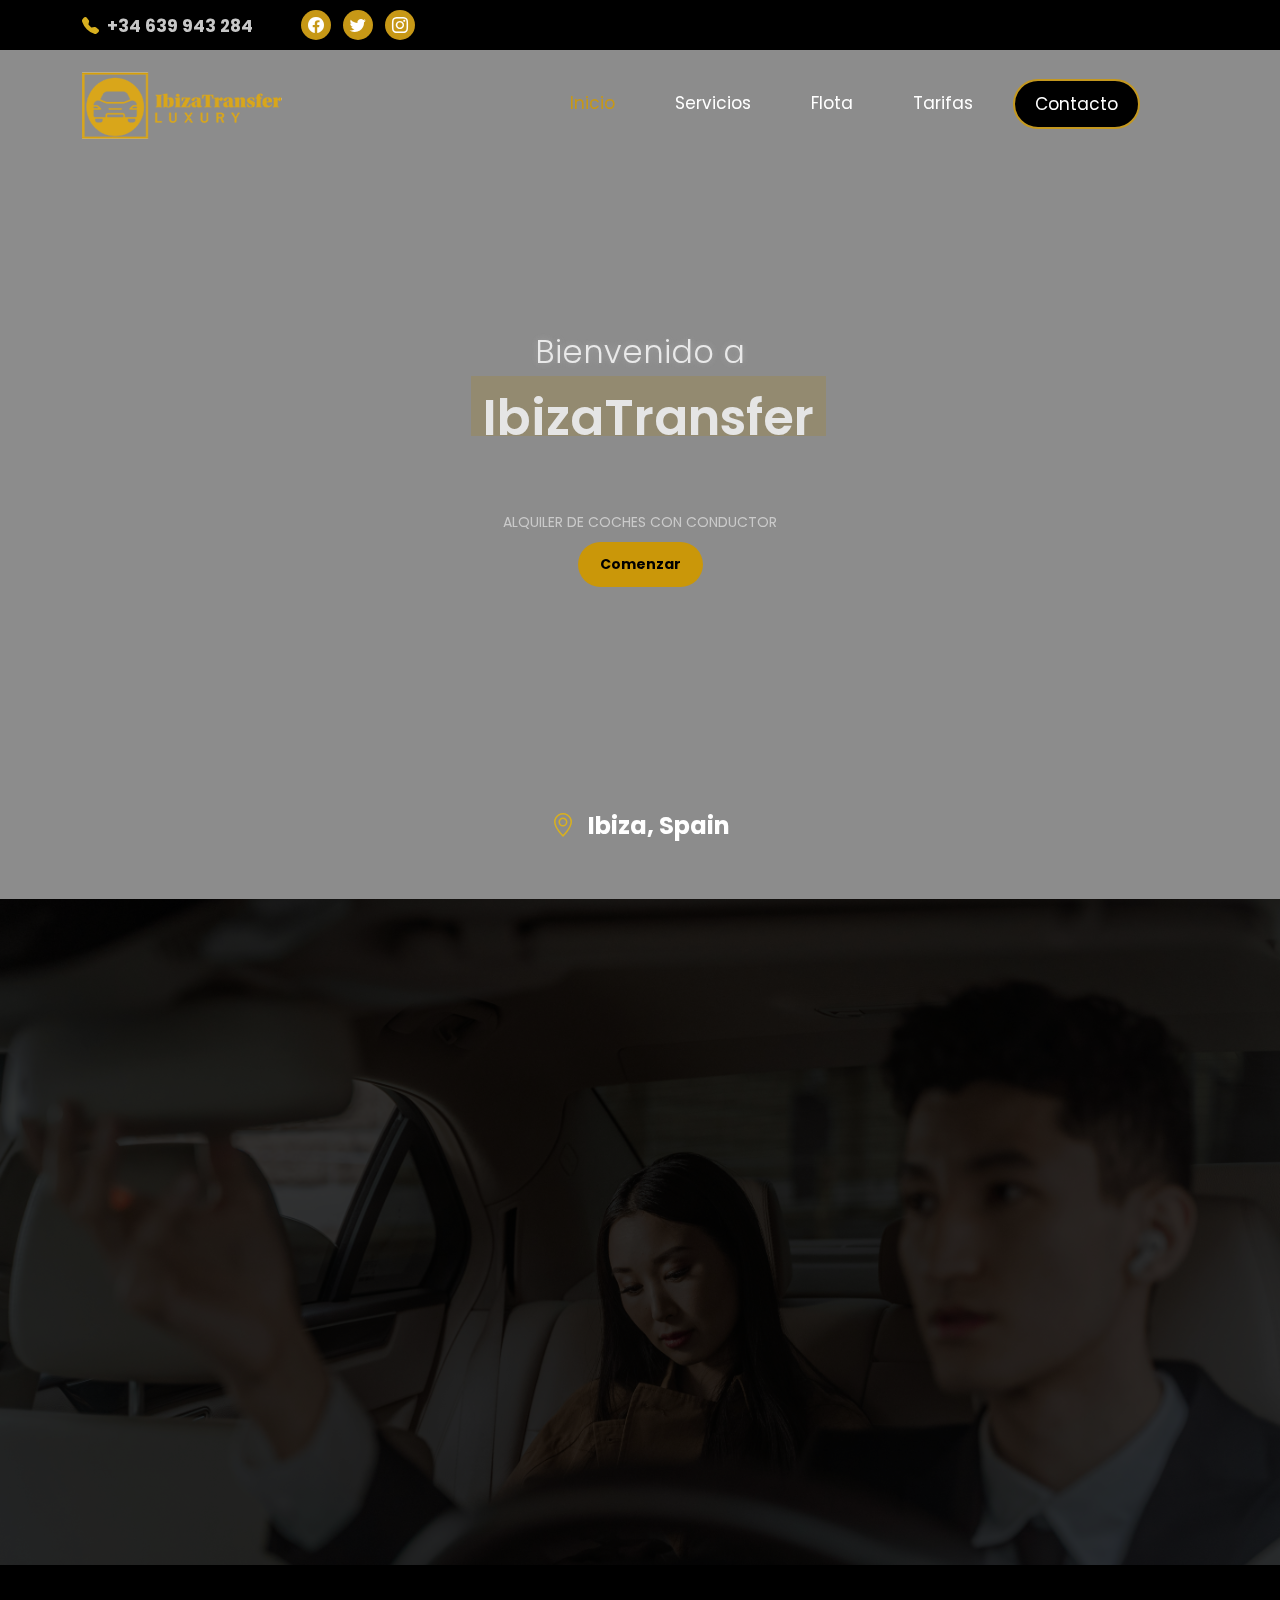
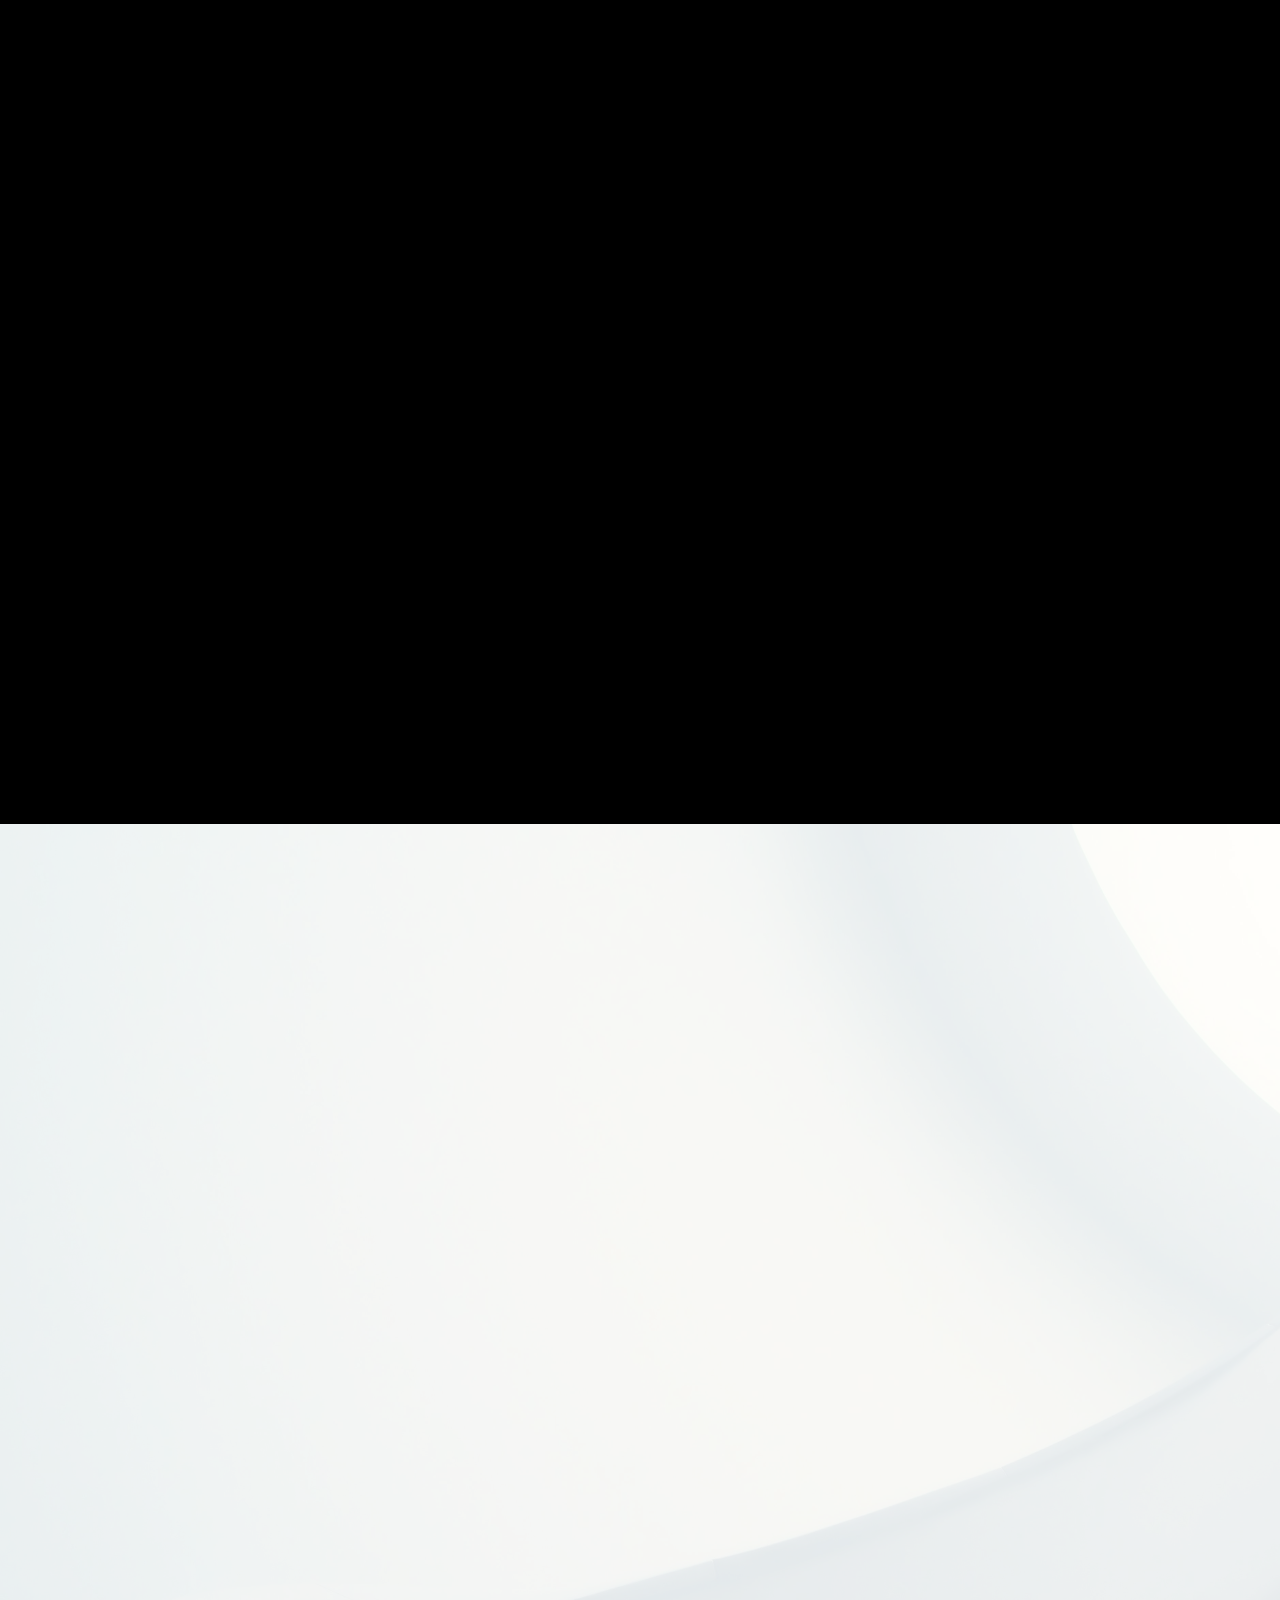
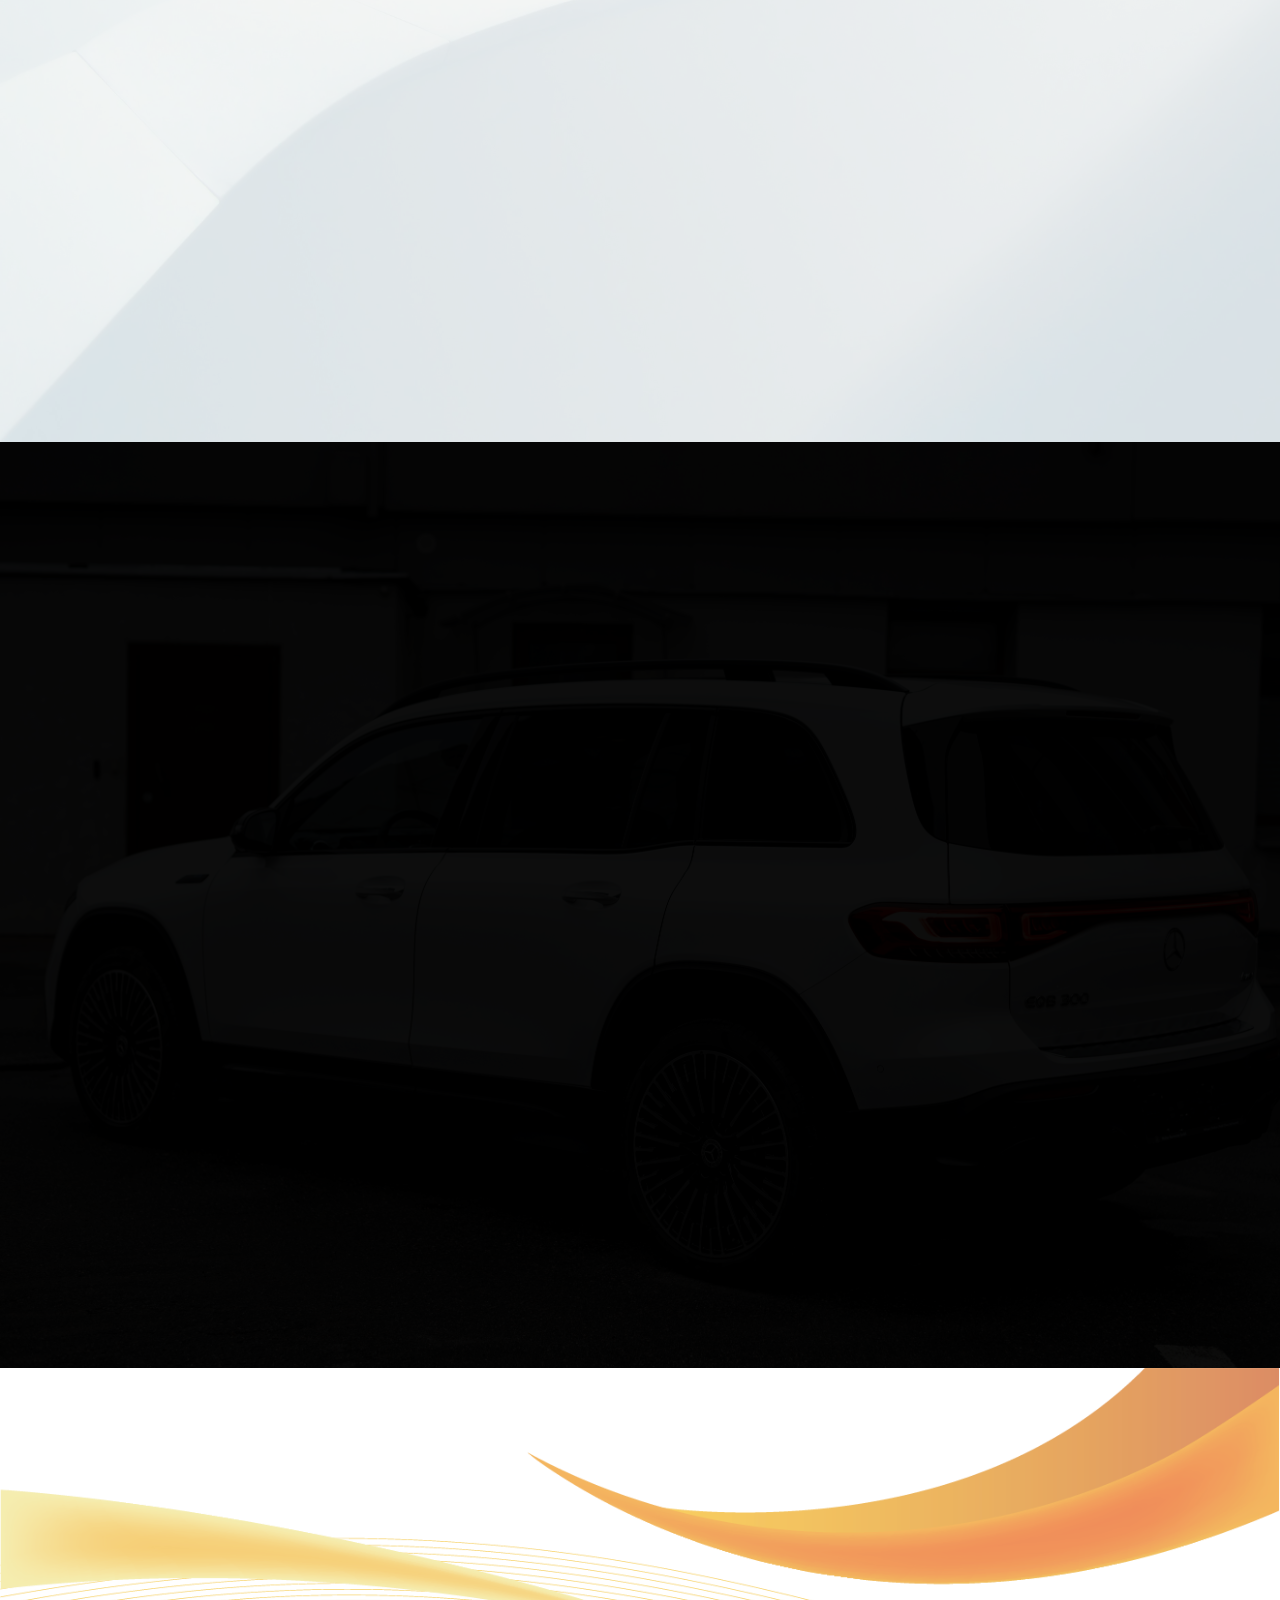
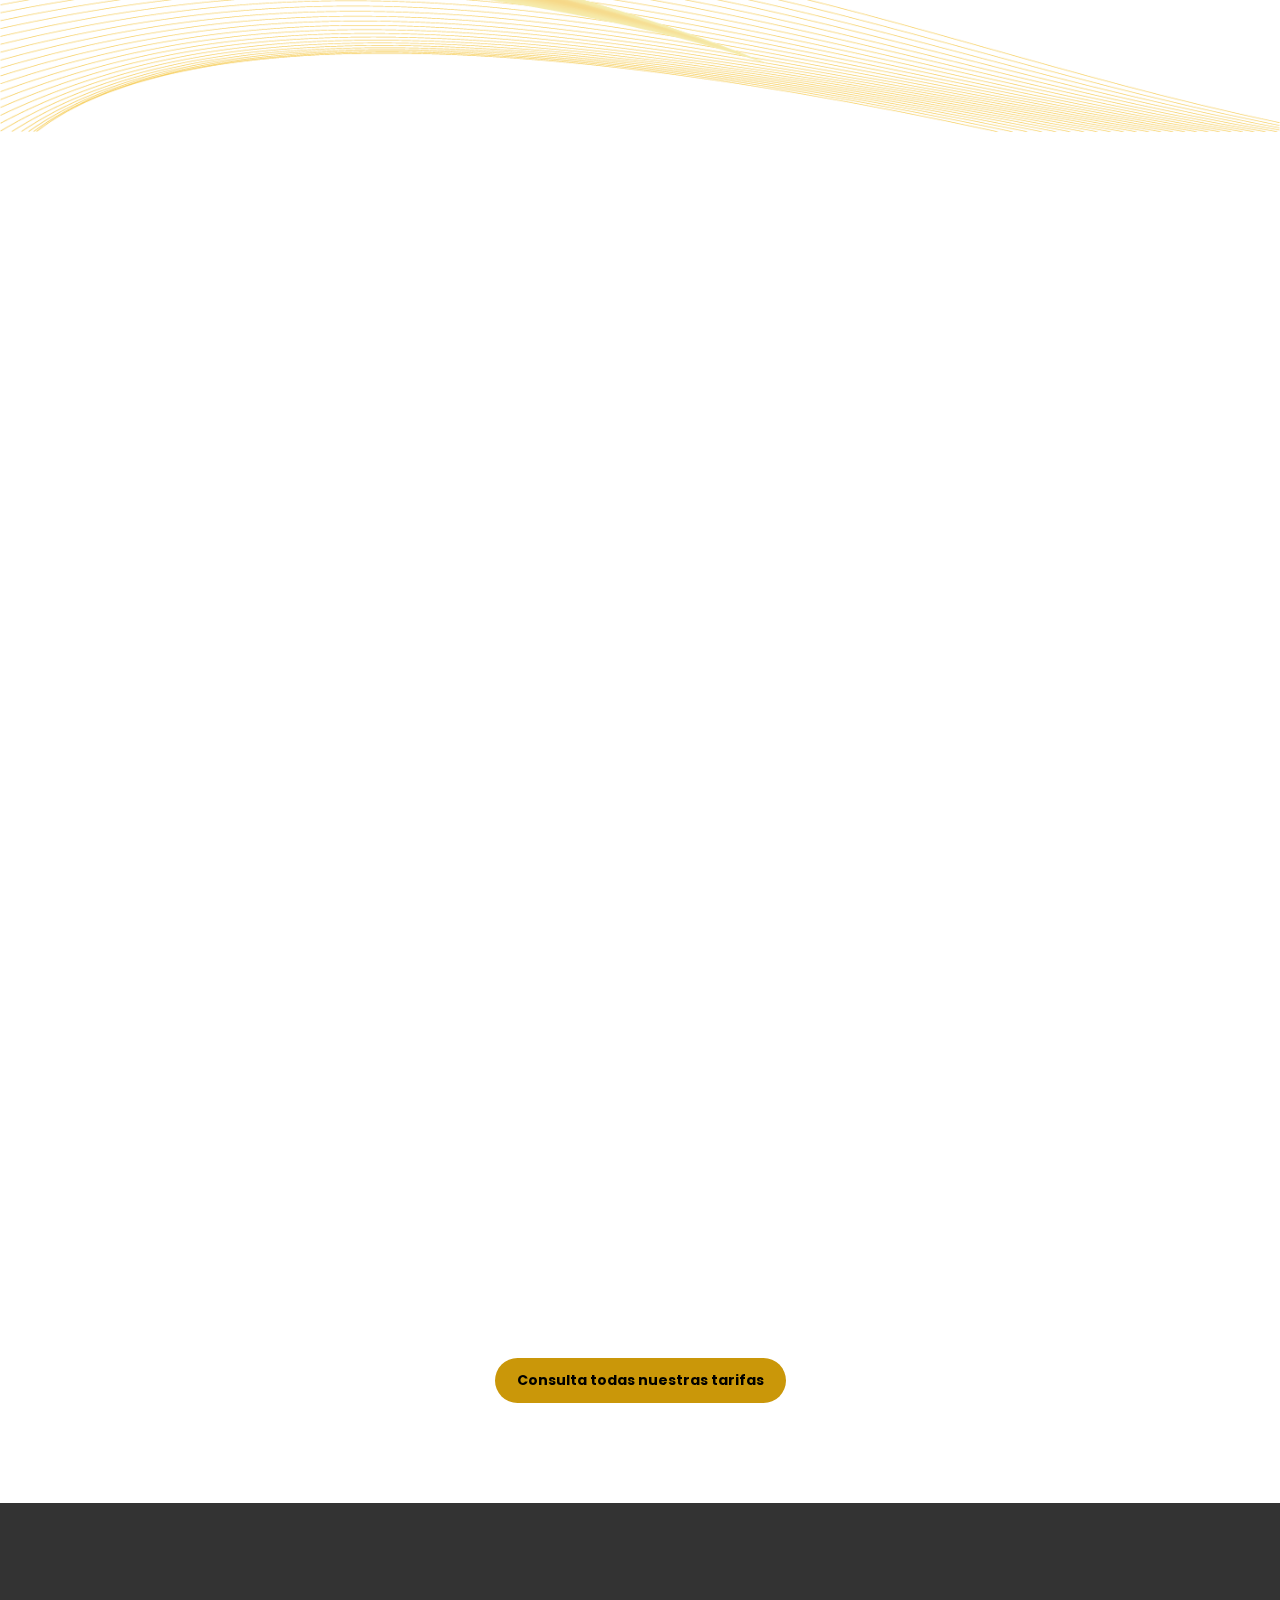
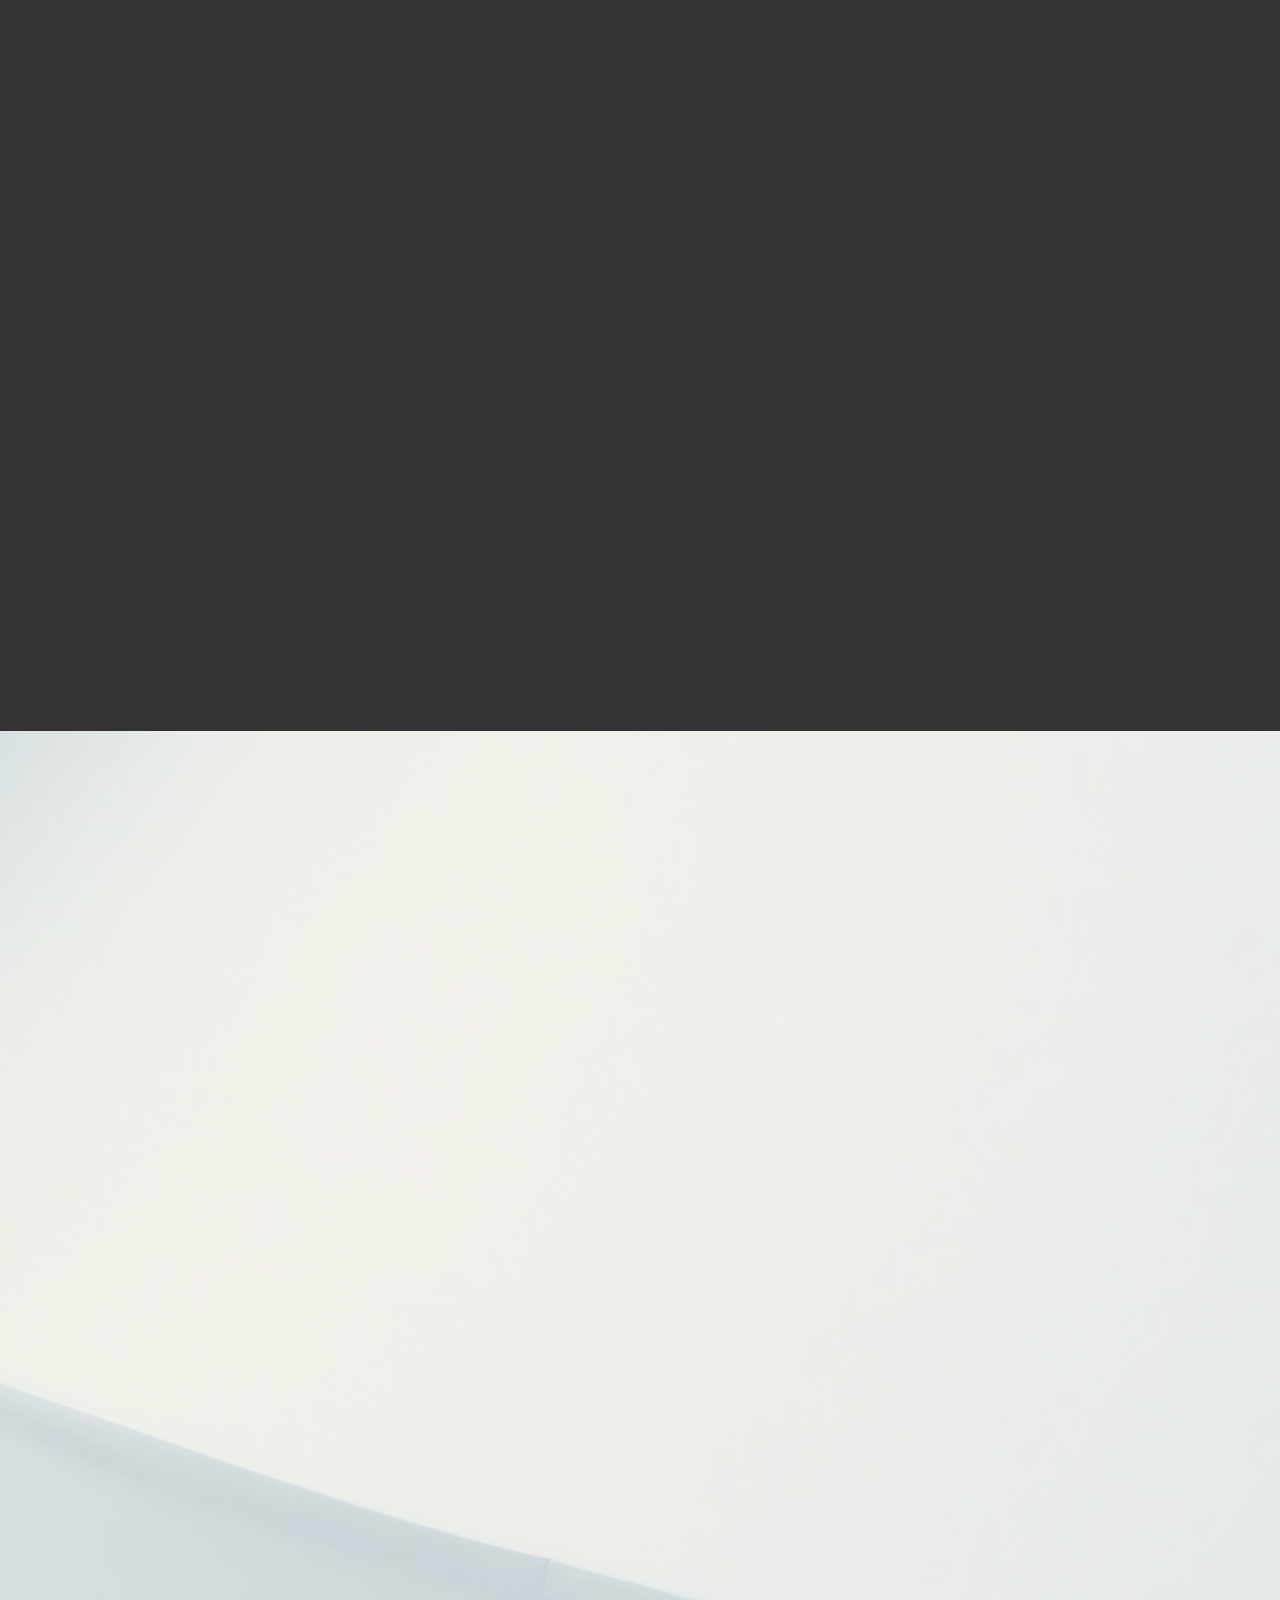
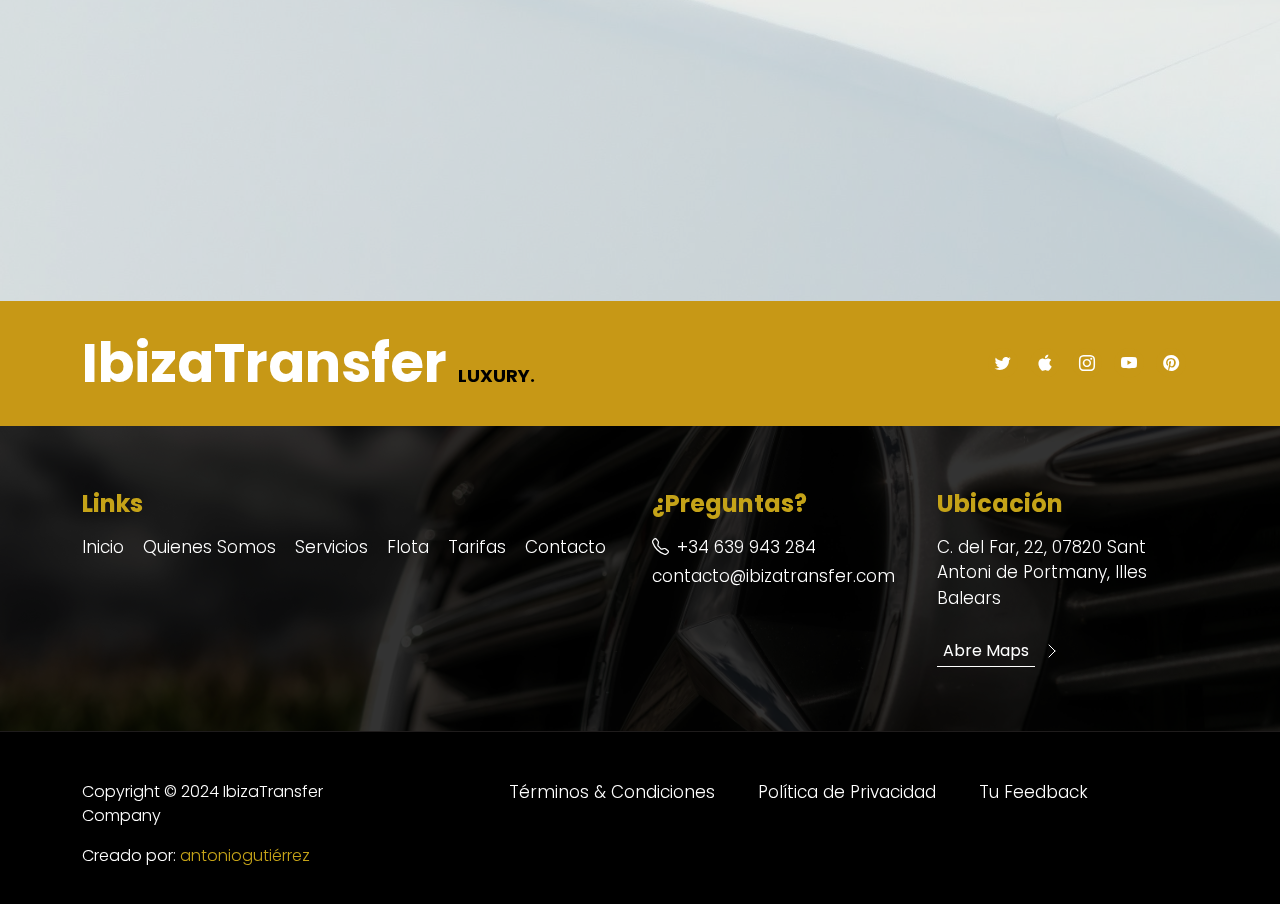
==== index.html @ 8b8e7430 "Add files via upload" ====
<!doctype html>
<html lang="en">

<head>
    <meta charset="utf-8">
    <meta name="viewport" content="width=device-width, initial-scale=1">

    <meta name="description" content="">
    <meta name="author" content="">

    <title>IbizaTransfer - Lujo y confort</title>
    <link rel="icon" href="images/favicon-32x32.png" type="image/x-icon" />

    <!-- CSS FILES -->
    <link rel="preconnect" href="https://fonts.googleapis.com">
    <link rel="preconnect" href="https://fonts.gstatic.com" crossorigin>
    <link href="https://fonts.googleapis.com/css2?family=Poppins:ital,wght@0,100;0,200;0,300;0,400;0,500;0,600;0,700;0,800;0,900;1,100;1,200;1,300;1,400;1,500;1,600;1,700;1,800;1,900&display=swap" rel="stylesheet">

    <link rel="stylesheet"
        href="https://cdnjs.cloudflare.com/ajax/libs/OwlCarousel2/2.3.4/assets/owl.carousel.min.css" />
    <link rel="stylesheet"
        href="https://cdnjs.cloudflare.com/ajax/libs/OwlCarousel2/2.3.4/assets/owl.theme.default.min.css" />

    <link href="css/bootstrap.min.css" rel="stylesheet">
    <link href="css/bootstrap-icons.css" rel="stylesheet">

    <link href="css/style.css" rel="stylesheet">
</head>

<body>

    <main>

        <header class="site-header d-lg-block d-none">
            <div class="container">
                <div class="row">

                    <div class="col-12 d-flex flex-wrap">
                        <p class="d-flex me-5 mt-1 mb-0">
                            <i class="bi bi-telephone-fill custom-icon me-2"></i>
                            <strong class="text-tlf">+34 639 943 284</strong>
                        </p>

                        <ul class="social-icon d-flex align-items-center justify-content-center">
                            <li class="social-icon-item">
                                <a href="#" class="social-icon-link">
                                    <span class="bi-facebook"></span>
                                </a>
                            </li>

                            <li class="social-icon-item">
                                <a href="#" class="social-icon-link">
                                    <span class="bi-twitter"></span>
                                </a>
                            </li>

                            <li class="social-icon-item">
                                <a href="#" class="social-icon-link">
                                    <span class="bi-instagram"></span>
                                </a>
                            </li>
                        </ul>
                    </div>

                </div>
            </div>
        </header>


        <nav class="navbar navbar-expand-lg">
            <div class="container">
                <a class="navbar-brand" href="index.html">
                    <img src="images/logoibiza.png" width="200" height="80">
                </a>

                <a href="contacto.html" class="btn custom-border-btn d-lg-none ms-auto me-2">Contacto</a>

                <button class="navbar-toggler" type="button" data-bs-toggle="collapse" data-bs-target="#navbarNav"
                    aria-controls="navbarNav" aria-expanded="false" aria-label="Toggle navigation">
                    <span class="navbar-toggler-icon"></span>
                </button>

                <div class="collapse navbar-collapse" id="navbarNav">
                    <ul class="navbar-nav align-items-lg-center ms-auto me-lg-5">
                        <li class="nav-item">
                            <a class="nav-link1" href="index.html">Inicio</a>
                        </li>

                        <li class="nav-item">
                            <a class="nav-link" href="servicios.html">Servicios</a>
                        </li>

                        <li class="nav-item">
                            <a class="nav-link" href="flota.html">Flota</a>
                        </li>

                        <li class="nav-item">
                            <a class="nav-link" href="tarifas.html">Tarifas</a>
                        </li>

                        <li class="nav-item">
                            <a class="nav-link custom-border-btn d-lg-block d-none" href="contacto.html">Contacto</a>
                        </li>
                    </ul>
                </div>
            </div>
        </nav>


        <!----------------------------- HERO / SLIDER ----------------------------->
        <section class="hero-section" id="section_1">
            <div class="section-overlay"></div>

            <div class="container d-flex justify-content-center align-items-center">
                <div class="row">

                    <div class="col-12 mt-auto mb-5 text-center">
                        <!--<h1 class="text-white mb-5">Transfer de lujo 2024.</h1>-->

                        <div class="container herotext">
                            <div class="row">
                                <div class="col">
                                    <p class="pb-0 mb-0">Bienvenido a</p>
                                    <div class="animation">
                                        <div class="first">
                                            <div>IbizaTransfer</div>
                                        </div>
                                        <div class="second">
                                            <div>Tu Transfer de Lujo en 2024.</div>
                                        </div>
                                        <div class="third">
                                            <div>Tu Transfer con chófer favorito.</div>
                                        </div>
                                    </div>
                                </div>
                            </div>
                        </div>

                        <div class="container pt-4 pb-2">
                            <small>Alquiler de coches con conductor</small>
                        </div>

                        <a class="btn custom-btn smoothscroll" href="#section_2">Comenzar</a>


                    </div>

                    <div class="col-lg-12 col-12 mt-auto d-flex flex-column flex-lg-row text-center">
                        <div class="location-wrap mx-auto py-3 py-lg-0">
                            <h5 class="text-white">
                                <i class="custom-icon bi-geo-alt me-2"></i>
                                Ibiza, Spain
                            </h5>
                        </div>
                    </div>
                </div>
            </div>

            <div class="video-wrap">
                <video autoplay="" loop="" muted="" class="custom-video" poster="">
                    <source src="video/pexels-2022395.mp4" type="video/mp4">

                    Your browser does not support the video tag.
                </video>
            </div>
        </section>


        <!----------------------------- ¿QUIENES SOMOS? ----------------------------->
        <section class="about-section section-padding3" id="section_2">
            <div class="container">
                <div class="row">

                    <div class="col-lg-6 col-12 mb-4 mb-lg-0 d-flex align-items-center pe-5 ps-3 ps-lg-0">
                        <div class="services-info fadein">
                            <h2 class="text-white mb-4">¿Quiénes Somos?</h2>

                            <p>IbizaTransfer es una empresa de vehículos de alta gama con chófer
                                fundada en el año 2023 por 'Jorge Ramírez'. </p>

                            <h6 class="text-white mt-4">Una experiencia única</h6>

                            <p>Traslados nacionales, interprovinciales, urbanos, para escapadas
                                de fin de semana, para días laborales, para viajes turísticos o culturales, o para
                                transfer al aeropuerto.</p>

                            <h6 class="text-white mt-4">Una experiencia inolvidable</h6>

                            <p>La puntualidad, rapidez, confort, comodidad, discreción y precios a
                                medida nos identifica. Somos la mejor opción en alquiler de coches de lujo con conductor
                                en Ibiza. Somos IbizaTransfer.</p>
                        </div>
                    </div>

                    <div class="col-lg-6 col-12">
                        <div class="about-text-wrap fadein">
                            <img src="images/pexels-happy.jpg" class="about-image img-fluid">

                            <div class="about-text-info d-flex">
                                <div class="d-flex">
                                    <i class="about-text-icon bi-person"></i>
                                </div>


                                <div class="ms-4">
                                    <h3>un momento feliz</h3>

                                    <p class="mb-0">tu mejor experiencia transfer con nosotros</p>
                                </div>
                            </div>
                        </div>
                    </div>

                </div>
            </div>
        </section>


        <!----------------------------- CARACT ICONOS ----------------------------->
        <section class="caract-section section-padding2" id="section_1">
            <div class="container text-center p-lg-5 p-1">
                <div class="row rowone ">
                    <div class="col-lg-3 col-12 mx-auto mb-lg-0 mb-5 p-3 fadein">
                        <img src="images/svg/confort.svg" width="60" height="60">
                        <h4>Confort</h4>
                        <p>Experimenta una sensación de bienestar y comodidad incomparable</p>
                    </div>
                    <div class="col-lg-3 col-12 mx-auto mb-lg-0 mb-5 p-3 fadein">
                        <img src="images/svg/discrecion.svg" width="60" height="60">
                        <h4>Discreción</h4>
                        <p>Disfruta de privacidad y discreción absoluta cuando viajes con nosotros</p>
                    </div>
                    <div class="col-lg-3 col-12 mx-auto mb-lg-0 mb-5 p-3 fadein">
                        <img src="images/svg/profesionalidad.svg" width="60" height="60">
                        <h4>Profesionalidad</h4>
                        <p>La experiencia y profesionalismo se unen para ofrecerte un servicio impecable</p>
                    </div>
                </div>

                <div class="row mt-lg-5 mt-0">
                    <div class="col-lg-3 col-12 mx-auto mb-lg-0 mb-5 p-3 fadein">
                        <img src="images/svg/seguridad.svg" width="60" height="60">
                        <h4>Seguridad</h4>
                        <p class="text-justify">Tu seguridad es nuestra prioridad: confía en nosotros para un traslado seguro</p>
                    </div>
                    <div class="col-lg-3 col-12 mx-auto mb-lg-0 mb-5 p-3 fadein">
                        <img src="images/svg/puntualidad.svg" width="60" height="60">
                        <h4>Puntualidad</h4>
                        <p>La puntualidad es nuestra promesa: llegamos a tiempo, siempre. Nunca fallamos</p>
                    </div>
                    <div class="col-lg-3 col-12 mx-auto mb-lg-0 mb-5 p-3 fadein">
                        <img src="images/svg/idiomas.svg" width="60" height="60">
                        <h4>Idiomas</h4>
                        <p>Comunicación sin barreras: nuestro personal domina varios idiomas para tu comodidad</p>
                    </div>
                </div>


                <a class="btn custom-btn fadein" href="#">Descubre más acerca de nosotros</a>

            </div>
        </section>


        <!----------------------------- NUESTROS SERVICIOS ----------------------------->
        <section class="artists-section section-padding" id="section_3">
            <div class="container">
                <div class="row justify-content-center">

                    <div class="col-12  text-center mb-2">
                        <h2 class="mb-5 fadein">Nuestros servicios para<br> empresas o particulares</h2>
                    </div>

                    <div class="col-12 col-lg-6 mt-2 mt-lg-5 fadein">
                        <div class="col-12 pe-lg-5 pe-0">
                            
                            <nav class="d-flex justify-content-center">
                                <div class="nav nav-tabs align-items-baseline justify-content-center" id="nav-tab"
                                    role="tablist">
                                    <button class="nav-link active" id="nav-ContactForm-tab" data-bs-toggle="tab"
                                        data-bs-target="#nav-ContactForm" type="button" role="tab"
                                        aria-controls="nav-ContactForm" aria-selected="false">
                                        <h5>Particular</h5>
                                    </button>
    
                                    <button class="nav-link" id="nav-ContactMap-tab" data-bs-toggle="tab"
                                        data-bs-target="#nav-ContactMap" type="button" role="tab"
                                        aria-controls="nav-ContactMap" aria-selected="false">
                                        <h5>Empresa</h5>
                                    </button>
                                </div>
                            </nav>
    
                            <div class="tab-content shadow-lg mt-4" id="nav-tabContent">
                                <div class="tab-pane fade show active" id="nav-ContactForm" role="tabpanel"
                                    aria-labelledby="nav-ContactForm-tab">
                                    <img src="images/particular.jpg" alt="Responsive Image" class="responsive">
                                    <p class="text-center">Te sorprenderá encontrar nuestra exclusiva oferta de servicios de chofer privado a
                                        precios altamente competitivos.</p>
    
                                    <div class="text-center mt-5">
                                        <a class="btn custom-btn" href="#">Consulta todos los servicios</a>
                                    </div>
                                </div>
    
                                <div class="tab-pane fade" id="nav-ContactMap" role="tabpanel"
                                    aria-labelledby="nav-ContactMap-tab">
                                    <img src="images/empresa.jpg" alt="Responsive Image" class="responsive">
                                    <p class="text-center">Consulta nuestras tarifas exclusivas diseñadas para empresas y pymes. Confía en
                                        nuestra profesionalidad y experiencia.</p>
    
                                    <div class="text-center mt-5">
                                        <a class="btn custom-btn" href="#">Consulta todos los servicios</a>
                                    </div>
                                </div>
                            </div>
                        </div>

                    </div>



                    <div class="col-12 col-lg-6 gris text-center ps-lg-4 ps-2 fadein">

                        <h3 class="text-center ">¿Es tu primera vez viajando con IbizaTransfer?</h3>
                        <p class="mt-lg-5 mt-3">
                            Te esperan experiencias inolvidables y un servicio excepcional. Desde el momento en que
                            reservas hasta tu regreso a casa, nos aseguramos de que cada detalle sea perfecto. Nuestro
                            servicio de transfer te llevará cómodamente a tu destino, permitiéndote relajarte y
                            disfrutar del viaje. <br><br>Descubre destinos increíbles y vive momentos únicos diseñados
                            especialmente para ti. <br><br>¡Bienvenido a una nueva forma de viajar con <span
                                class="activo2">IbizaTransfer!</span> </p>
                    </div>
                </div>
            </div>
        </section>


        <!----------------------------- FLOTA ----------------------------->
        <section class="schedule-section section-padding" id="section_4">
            <div class="container">
                <div class="row">

                    <div class="col-12 text-start titulo-flota fadein">
                        <h2 class="text-white">Algunos de nuestros<br>vehículos</h2>
                        <p>* Nuestra empresa solo colabora con la marca <i>'Mercedes Benz'</i>.
                        </p>
                    </div>

                    <div class="col-lg-4 col-12 fadein">
                        <div class="artists-thumb">
                            <img src="images/ClaseA.png" class="artists-image img-fluid">

                            <div class="artists-hover">
                                <p>
                                    <strong>Caballos:</strong>
                                    330cv
                                </p>

                                <p>
                                    <strong>Velocidad máxima:</strong>
                                    310km/h
                                </p>

                                <p>
                                    <strong>Aceleración:</strong>
                                    2.3s 0-100km/h
                                </p>

                                <hr>

                                <p class="mb-0">
                                    <strong>Mercedes Benz Clase A</strong>
                                </p>
                            </div>
                        </div>
                        <div class="text-car text-center">
                            <h4>Clase A</h4>
                            <p class="p-3"><span class="titulog">Sofisticación y refinamiento:</span><br>
                                elevando cada viaje, una experiencia <br>de lujo inigualable</p>
                        </div>
                    </div>

                    <div class="col-lg-4 col-12 fadein">

                        <div class="artists-thumb">
                            <img src="images/ClaseG.jpeg" class="artists-image img-fluid">

                            <div class="artists-hover">
                                <p>
                                    <strong>Caballos:</strong>
                                    210cv
                                </p>

                                <p>
                                    <strong>Velocidad máxima:</strong>
                                    287km/h
                                </p>

                                <p>
                                    <strong>Aceleración:</strong>
                                    3.2s 0-100km/h
                                </p>

                                <hr>

                                <p class="mb-0">
                                    <strong>Mercedes Benz Clase G</strong>
                                </p>
                            </div>
                        </div>
                        <div class="text-car text-center">
                            <h4>Clase G</h4>
                            <p class="p-3"><span class="titulog">El epítome del lujo aventurero:</span><br>
                                todoterreno que combina elegancia<br> y rendimiento sin límites</p>
                        </div>
                    </div>

                    <div class="col-lg-4 col-12 fadein">
                        <div class="artists-thumb">
                            <img src="images/ClaseV.jpg" class="artists-image img-fluid">

                            <div class="artists-hover">
                                <p>
                                    <strong>Caballos:</strong>
                                    270cv
                                </p>

                                <p>
                                    <strong>Velocidad máxima:</strong>
                                    255km/h
                                </p>

                                <p>
                                    <strong>Aceleración:</strong>
                                    4.3s 0-100km/h
                                </p>

                                <hr>

                                <p class="mb-0">
                                    <strong>Mercedes Benz Clase V</strong>
                                </p>
                            </div>
                        </div>
                        <div class="text-car text-center">
                            <h4>Clase V</h4>
                            <p class="p-3"><span class="titulog">Versatilidad y máxima potencia:</span><br>
                                una combinación de<br> espacio, comodidad y eficiencia</p>
                        </div>
                    </div>

                    <div class="text-center btn-flota fadein ">
                        <a class="btn custom-btn" href="flota.html">Consulta nuestra flota</a>
                    </div>
                </div>
            </div>
        </section>


        <!----------------------------- imagenescarousel ----------------------------->
        <section class="imagenescarousel">
            <div class="owl-carousel ps-5 pe-5 owl-theme fadein">

                <img src="images/carouselcar/10.jpg" alt="" />

                <img src="images/carouselcar/1.jpg" alt="" />

                <img src="images/carouselcar/3.jpg" alt="" />

                <img src="images/carouselcar/4.jpg" alt="" />

                <img src="images/carouselcar/7.jpg" alt="" />

                <img src="images/carouselcar/2.jpg" alt="" />

                <img src="images/carouselcar/9.jpg" alt="" />
            </div>
        </section>


        <!----------------------------- TARIFAS ----------------------------->
        <section class="pricing-section section-padding3" id="section_5">
            <div class="container">

                <h2 class="text-end fadein">Nuestras tarifas se adaptan a sus<br>necesidades</h2>

                <div class="row mt-2">

                    <div class="col-lg-6 col-12 mt-0 mt-lg-5 p-4 order-1 fadein">
                        <div class="pricing-thumb mt-0">
                            <div class="d-flex">
                                <div>
                                    <h3 class="pe-lg-0 pe-5"><small>Tu primer viaje con nosotros</small><br><span
                                            class="moneytx">80€</span> </h3>

                                    <p class="p-pricing">¿Qué incluye?</p>
                                </div>

                                <p class="pricing-tag2 ms-auto">Descuento<span>50%</span></h2>
                            </div>

                            <ul class="pricing-list mt-3">
                                <li class="pricing-list-item">Una experiencia inolvidable</li>

                                <li class="pricing-list-item">Wifi y cargador</li>

                                <li class="pricing-list-item">Equipo de sonido</li>

                                <li class="pricing-list-item">Botella de agua</li>
                            </ul>

                            <a class="link-fx-2 color-contrast-higher mt-4" href="contacto.html">
                                <span>Usar ahora</span>
                                <svg class="icon" viewBox="0 0 32 32" aria-hidden="true">
                                    <g fill="none" stroke="currentColor" stroke-linecap="round" stroke-linejoin="round">
                                        <circle cx="16" cy="16" r="15.5"></circle>
                                        <line x1="10" y1="18" x2="16" y2="12"></line>
                                        <line x1="16" y1="12" x2="22" y2="18"></line>
                                    </g>
                                </svg>
                            </a>
                        </div>
                    </div>

                    <div class="col-lg-6 col-12 mt-lg-0 mt-1 p-4 order-lg-2 order-3 fadein">
                        <div class="pricing-thumb">
                            <div class="d-flex">
                                <div>
                                    <h3><small>Estándar</small><br><span class="moneytx">140€</span></h3>

                                    <p class="p-pricing">¿Qué incluye?</p>

                                    <p class="pricing-tag ms-auto">Ahorro de<span>20%</span></p>
                                    <p class="smallt">26/08/2024</p>
                                </div>
                            </div>

                            <ul class="pricing-list mt-3">
                                <li class="pricing-list-item">Todo incluido: peajes, impuestos, traslados...</li>

                                <li class="pricing-list-item">Wifi y cargador</li>

                                <li class="pricing-list-item">Equipo de sonido</li>

                                <li class="pricing-list-item">Botella de agua</li>

                            </ul>

                            <a class="link-fx-2 color-contrast-higher mt-4" href="contacto.html">
                                <span>Comprar ya</span>
                                <svg class="icon" viewBox="0 0 32 32" aria-hidden="true">
                                    <g fill="none" stroke="currentColor" stroke-linecap="round" stroke-linejoin="round">
                                        <circle cx="16" cy="16" r="15.5"></circle>
                                        <line x1="10" y1="18" x2="16" y2="12"></line>
                                        <line x1="16" y1="12" x2="22" y2="18"></line>
                                    </g>
                                </svg>
                            </a>
                        </div>
                    </div>

                    <div class="col-lg-10 col-12 mx-auto mt-lg-5 mt-3 p-4 ps-lg-5 ps-4 order-lg-3 order-2 gris fadein">
                        <h3 class="mt-lg-1 mt-0 text-center">Hecha un vistazo a todas nuestras <span class="yellow">
                                tarifas</span>...
                        </h3>
                        <p class="mt-lg-5 mt-3 pe-lg-4 pe-0">
                            Te esperan experiencias inolvidables y un servicio excepcional. Desde el momento en que
                            reservas hasta tu regreso a casa, nos aseguramos de que cada detalle sea perfecto. Nuestro
                            servicio de transfer te llevará cómodamente a tu destino, permitiéndote relajarte y
                            disfrutar del viaje. <br><br>Descubre destinos increíbles y vive momentos únicos diseñados
                            especialmente para ti. <br>¡Bienvenido a una nueva forma de viajar con IbizaTransfer! </p>
                    </div>
                </div>


                <div class="row mt-0">
                    <div class="col text-center">
                        <a class="btn custom-btn btn-tari" href="tarifas.html">Consulta todas nuestras tarifas</a>
                    </div>
                </div>
        </section>


        <!----------------------------- testimonials ----------------------------->
        <section class="testimonials1">
            <div class="container">
                
                    <h2 class="mb-4 text-center fadein">Reseñas</h2>

                
                <section id="testim" class="testim fadein mb-4 mb-lg-0">
                    <div class="testim-cover">
                        <div class="wrap">

                            <span id="right-arrow" class="arrow right fa fa-chevron-right"></span>
                            <span id="left-arrow" class="arrow left fa fa-chevron-left "></span>
                            <ul id="testim-dots" class="dots ps-0">
                                <li class="dot active"></li><!--
                                -->
                                <li class="dot"></li><!--
                                -->
                                <li class="dot"></li><!--
                                -->
                                <li class="dot"></li><!--
                                -->
                                <li class="dot"></li>
                            </ul>
                            <div id="testim-content" class="cont">

                                <div class="active">
                                    <div class="img"><img src="images/testimonials/1.jpg" alt=""></div>
                                    <h3>Marta Maria Alvarez</h3>
                                    <p>La experiencia fue excepcional: vehículos lujosos y conductores puntuales y
                                        amables. Sin duda, elegiré su servicio nuevamente por su profesionalismo y
                                        comodidad.<br><br><br><i class="bi bi-patch-check"> Verificado</i>
                                    
                                    
                                        <div class="rating-box">
                                            <span class="rating-star full-star"></span>
                                            <span class="rating-star full-star"></span>
                                            <span class="rating-star full-star"></span>
                                            <span class="rating-star full-star"></span>
                                            <span class="rating-star empty-star"></span>
                                          </div>
                                    
                                    </p>
                                        
                                </div>

                                <div>
                                    <div class="img"><img src="images/testimonials/5.jpg" alt=""></div>
                                    <h3>Vicente Jose Fraga</h3>
                                    <p>El servicio fue inmejorable. Desde la puntualidad del conductor hasta la
                                        comodidad y lujo del vehículo, todo superó mis expectativas. Definitivamente,
                                        volveré a utilizar sus servicios y lo recomiendo a quienes buscan un transporte
                                        de primer nivel.<br><br><i class="bi bi-patch-check"> Verificado</i>
                                    
                                    
                                        <div class="rating-box">
                                            <span class="rating-star full-star"></span>
                                            <span class="rating-star full-star"></span>
                                            <span class="rating-star full-star"></span>
                                            <span class="rating-star full-star"></span>
                                            <span class="rating-star full-star"></span>
                                          </div>
                                    
                                    </p>

                                        
                                </div>

                                <div>
                                    <div class="img"><img src="images/testimonials/3.jpg" alt=""></div>
                                    <h3>Almudena Rey</h3>
                                    <p>El servicio de transfer de lujo de IbizaTransfer fue impecable, con vehículos
                                        elegantes y conductores muy profesionales. Recomiendo encarecidamente su
                                        servicio por su comodidad y atención a los detalles.<br><br><i class="bi bi-patch-check"> Verificado</i>
                                    
                                    
                                        <div class="rating-box">
                                            <span class="rating-star full-star"></span>
                                            <span class="rating-star full-star"></span>
                                            <span class="rating-star full-star"></span>
                                            <span class="rating-star full-star"></span>
                                            <span class="rating-star full-star"></span>
                                          </div>
                                    
                                    
                                    
                                    </p>
                                </div>

                                <div>
                                    <div class="img"><img src="images/testimonials/4.jpg"></div>
                                    <h3>Jose Ramon Carranza</h3>
                                    <p>Todo fue excepcional. Los vehículos eran lujosos y cómodos, y el conductor fue
                                        puntual y profesional. Recomiendo este servicio a cualquiera que busque una
                                        experiencia de transporte de alta calidad y sin preocupaciones.<br><br><i class="bi bi-patch-check"> Verificado</i>
                                    
                                    
                                        <div class="rating-box">
                                            <span class="rating-star full-star"></span>
                                            <span class="rating-star full-star"></span>
                                            <span class="rating-star full-star"></span>
                                            <span class="rating-star full-star"></span>
                                            <span class="rating-star empty-star"></span>
                                          </div>
                                    
                                    </p>
                                </div>

                                <div>
                                    <div class="img"><img src="images/testimonials/2.jpg" alt=""></div>
                                    <h3>Marcelino Carbonell</h3>
                                    <p>Superó mis expectativas con su puntualidad, comodidad y lujo. Definitivamente lo
                                        recomiendo para quienes buscan un transporte de alta calidad.<br><br><br><i class="bi bi-patch-check">Verificado</i>
                                    
                                        <div class="rating-box">
                                            <span class="rating-star full-star"></span>
                                            <span class="rating-star full-star"></span>
                                            <span class="rating-star full-star"></span>
                                            <span class="rating-star full-star"></span>
                                            <span class="rating-star full-star"></span>
                                          </div>
                                    
                                    
                                    </p>
                                </div>

                            </div>

                        </div>
                    </div>
                </section>
            </div>
        </section>


        <!----------------------------- CONTACTO ----------------------------->
        <section class="contact-section section-padding" id="section_6">
            <div class="container">

                <div class="interested">
                    <div class="row ">

                        <h2 class="text-center mt-lg-5 mt-0 mb-4 fadein">¿Interesad@?</h2>

                        <div class="text-center fadein">
                            <p class="text-dark">Si está interesado en hablar para concertar una cita, contacte con
                                nuestro
                                equipo pulsando en el botón. </p>
                            <a class="btn custom-btn" href="contacto.html">CONTACTAR AHORA</a>
                        </div>
                    </div>
                </div>


                <div class="row mt-0 mt-lg-3">

                    <div class="col-lg-6 col-12 p-4 pt-0 pb-0 fadein">
                        <h5 class="mb-2 mt-5 mt-lg-0">Encuéntranos fácilmente</h5>
                        <div class="tab-pane mt-0">
                            <iframe class="google-map"
                                src="https://www.google.com/maps/embed?pb=!1m18!1m12!1m3!1d35089.29050752629!2d1.291749847027333!3d38.98143952116542!2m3!1f0!2f0!3f0!3m2!1i1024!2i768!4f13.1!3m3!1m2!1s0x1299476385093943%3A0x9064725cd8426d6!2sIbiza!5e0!3m2!1ses!2ses!4v1717055526071!5m2!1ses!2ses"
                                width="100%" height="450" style="border:0;" allowfullscreen="" loading="lazy"
                                referrerpolicy="no-referrer-when-downgrade"></iframe>
                        </div>
                    </div>


                    <div class="col-lg-6 col-12 p-4 pt-0 pb-0 fadein">
                        <h5 class="mb-3 mb-lg-4 mt-5 mt-lg-0">¿Prefieres dejar un mensaje rápido?</h5>
                        <form class="custom-form contact-form mb-5" action="#" method="post" role="form">
                            <div class="contact-form-body">
                                <div class="row">
                                    <div class="col-lg-6 col-md-6 col-12">
                                        <input type="text" name="contact-name" id="contact-name" class="form-control"
                                            placeholder="Nombre y apellidos" required>
                                    </div>

                                    <div class="col-lg-6 col-md-6 col-12">
                                        <input type="email" name="contact-email" id="contact-email"
                                            pattern="[^ @]*@[^ @]*" class="form-control"
                                            placeholder="Dirección de correo electrónico" required>
                                    </div>
                                </div>

                                <input type="text" name="contact-company" id="contact-company" class="form-control"
                                    placeholder="Empresa" required>

                                <textarea name="contact-message" rows="3" class="form-control" id="contact-message"
                                    placeholder="Mensaje"></textarea>

                                <div class="row">
                                    <div class="col-8">
                                    </div>

                                    <div class="col-12 col-lg-4">
                                        <button type="submit">Enviar mensaje
                                            rápido</button>
                                    </div>
                                </div>
                            </div>
                        </form>
                    </div>

                </div>
            </div>
        </section>
    </main>


    <!----------------------------- FOOTER ----------------------------->
    <footer class="site-footer">
        <div class="site-footer-top">
            <div class="container">
                <div class="row">

                    <div class="col-lg-6 col-12">
                        <h2 class="text-white mb-lg-0">IbizaTransfer <span class="smallertitle">LUXURY.</span></h2>
                    </div>

                    <div class="col-lg-6 col-12 d-flex justify-content-lg-end align-items-center">
                        <ul class="social-icon d-flex justify-content-lg-end">
                            <li class="social-icon-item">
                                <a href="#" class="social-icon-link">
                                    <span class="bi-twitter"></span>
                                </a>
                            </li>

                            <li class="social-icon-item">
                                <a href="#" class="social-icon-link">
                                    <span class="bi-apple"></span>
                                </a>
                            </li>

                            <li class="social-icon-item">
                                <a href="#" class="social-icon-link">
                                    <span class="bi-instagram"></span>
                                </a>
                            </li>

                            <li class="social-icon-item">
                                <a href="#" class="social-icon-link">
                                    <span class="bi-youtube"></span>
                                </a>
                            </li>

                            <li class="social-icon-item">
                                <a href="#" class="social-icon-link">
                                    <span class="bi-pinterest"></span>
                                </a>
                            </li>
                        </ul>
                    </div>
                </div>
            </div>
        </div>

        <div class="site-footer-med">
            <div class="container">
                <div class="row">

                    <div class="col-lg-6 col-12 mb-4 pb-2">
                        <h5 class="site-footer-title mb-3">Links</h5>

                        <ul class="site-footer-links">
                            <li class="site-footer-link-item">
                                <a href="#" class="site-footer-link">Inicio</a>
                            </li>

                            <li class="site-footer-link-item">
                                <a href="#" class="site-footer-link">Quienes Somos</a>
                            </li>

                            <li class="site-footer-link-item">
                                <a href="#" class="site-footer-link">Servicios</a>
                            </li>

                            <li class="site-footer-link-item">
                                <a href="#" class="site-footer-link">Flota</a>
                            </li>

                            <li class="site-footer-link-item">
                                <a href="#" class="site-footer-link">Tarifas</a>
                            </li>

                            <li class="site-footer-link-item">
                                <a href="#" class="site-footer-link">Contacto</a>
                            </li>
                        </ul>
                    </div>

                    <div class="col-lg-3 col-md-6 col-12 mb-4 mb-lg-0">
                        <h5 class="site-footer-title mb-3">¿Preguntas?</h5>

                        <p class="text-white d-flex mb-1">
                            <a href="tel: +34 639 943 284" class="site-footer-link">
                                <i class="bi bi-telephone text-white me-2"></i>+34 639 943 284
                            </a>
                        </p>

                        <p class="text-white d-flex">
                            <a href="mailto:hello@company.com" class="site-footer-link">
                                contacto@ibizatransfer.com
                            </a>
                        </p>
                    </div>

                    <div class="col-lg-3 col-md-6 col-11 mb-4 mb-lg-0 mb-md-0">
                        <h5 class="site-footer-title mb-3">Ubicación</h5>

                        <p class="text-white d-flex mt-3 mb-2">
                            C. del Far, 22, 07820 Sant Antoni de Portmany, Illes Balears</p>

                        <a class="link-fx-1 color-contrast-higher mt-3"
                            href="https://maps.app.goo.gl/GsEARsrbHc3mu4wU9">
                            <span>Abre Maps</span>
                            <svg class="icon" viewBox="0 0 32 32" aria-hidden="true">
                                <g fill="none" stroke="currentColor" stroke-linecap="round" stroke-linejoin="round">
                                    <circle cx="16" cy="16" r="15.5"></circle>
                                    <line x1="10" y1="18" x2="16" y2="12"></line>
                                    <line x1="16" y1="12" x2="22" y2="18"></line>
                                </g>
                            </svg>
                        </a>
                    </div>
                </div>
            </div>
        </div>

        <div class="site-footer-bottom">
            <div class="container">
                <div class="row">

                    <div class="col-lg-3 col-12 mt-5">
                        <p class="copyright-text">Copyright © 2024 IbizaTransfer Company</p>
                        <p class="copyright-text">Creado por: <a
                                href="https://gutizzz.000webhostapp.com">antoniogutiérrez</a></p>
                    </div>

                    <div class="col-lg-8 col-12 mt-lg-5 d-flex justify-content-end ">
                        <ul class="site-footer-links">
                            <li class="site-footer-link-item">
                                <a href="#" class="site-footer-link ms-5 me-4">Términos &amp; Condiciones</a>
                            </li>

                            <li class="site-footer-link-item">
                                <a href="#" class="site-footer-link me-4">Política de Privacidad</a>
                            </li>

                            <li class="site-footer-link-item">
                                <a href="#" class="site-footer-link">Tu Feedback</a>
                            </li>
                        </ul>
                    </div>
                </div>
            </div>
        </div>
    </footer>



    <!--

T e m p l a t e M o

-->

    <!-- JAVASCRIPT FILES -->
    <script src="js/jquery.min.js"></script>
    <script src="js/bootstrap.min.js"></script>
    <script src="js/jquery.sticky.js"></script>
    <script src="js/custom.js"></script>
    <script src="https://cdnjs.cloudflare.com/ajax/libs/OwlCarousel2/2.3.4/owl.carousel.min.js"></script>
    <script src="https://use.fontawesome.com/1744f3f671.js"></script>

    <script>
        var owl = $(".owl-carousel");
        owl.owlCarousel({
            items: 3,
            margin: 10,
            autoplay: true,
            loop: true,

            /*
            loop: true,
            nav: true,
            navText: ["Prev", "Next"],
            dotsEach: true,
            autoplay: true,
            autoplayTimeout: 1000,
            autoplayHoverpause: true,
            */

            responsive: {
                0: {
                    items: 2,
                    margin: 5,
                },
                600: {
                    items: 3,
                    margin: 10,
                },
                1000: {
                    items: 5,
                    margin: 20,
                },
            },
        });
    </script>

    <script>

        // vars
        'use strict'
        var testim = document.getElementById("testim"),
            testimDots = Array.prototype.slice.call(document.getElementById("testim-dots").children),
            testimContent = Array.prototype.slice.call(document.getElementById("testim-content").children),
            testimLeftArrow = document.getElementById("left-arrow"),
            testimRightArrow = document.getElementById("right-arrow"),
            testimSpeed = 4500,
            currentSlide = 0,
            currentActive = 0,
            testimTimer,
            touchStartPos,
            touchEndPos,
            touchPosDiff,
            ignoreTouch = 30;
        ;

        window.onload = function () {

            // Testim Script
            function playSlide(slide) {
                for (var k = 0; k < testimDots.length; k++) {
                    testimContent[k].classList.remove("active");
                    testimContent[k].classList.remove("inactive");
                    testimDots[k].classList.remove("active");
                }

                if (slide < 0) {
                    slide = currentSlide = testimContent.length - 1;
                }

                if (slide > testimContent.length - 1) {
                    slide = currentSlide = 0;
                }

                if (currentActive != currentSlide) {
                    testimContent[currentActive].classList.add("inactive");
                }
                testimContent[slide].classList.add("active");
                testimDots[slide].classList.add("active");

                currentActive = currentSlide;

                clearTimeout(testimTimer);
                testimTimer = setTimeout(function () {
                    playSlide(currentSlide += 1);
                }, testimSpeed)
            }

            testimLeftArrow.addEventListener("click", function () {
                playSlide(currentSlide -= 1);
            })

            testimRightArrow.addEventListener("click", function () {
                playSlide(currentSlide += 1);
            })

            for (var l = 0; l < testimDots.length; l++) {
                testimDots[l].addEventListener("click", function () {
                    playSlide(currentSlide = testimDots.indexOf(this));
                })
            }

            playSlide(currentSlide);

            // keyboard shortcuts
            document.addEventListener("keyup", function (e) {
                switch (e.keyCode) {
                    case 37:
                        testimLeftArrow.click();
                        break;

                    case 39:
                        testimRightArrow.click();
                        break;

                    case 39:
                        testimRightArrow.click();
                        break;

                    default:
                        break;
                }
            })

            testim.addEventListener("touchstart", function (e) {
                touchStartPos = e.changedTouches[0].clientX;
            })

            testim.addEventListener("touchend", function (e) {
                touchEndPos = e.changedTouches[0].clientX;

                touchPosDiff = touchStartPos - touchEndPos;

                console.log(touchPosDiff);
                console.log(touchStartPos);
                console.log(touchEndPos);


                if (touchPosDiff > 0 + ignoreTouch) {
                    testimLeftArrow.click();
                } else if (touchPosDiff < 0 - ignoreTouch) {
                    testimRightArrow.click();
                } else {
                    return;
                }

            })
        }
    </script>


   <script>
// fade in grid items  ==================================

$(document).on("scroll", function () {
    var pageTop = $(document).scrollTop()
    var pageBottom = pageTop + $(window).height()
    var tags = $(".fadein")

    for (var i = 0; i < tags.length; i++) {
      var tag = tags[i]

      if ($(tag).offset().top < pageBottom) {
        $(tag).addClass("visible")
      } else {
        $(tag).removeClass("visible")
      }
    }
  })
    </script>
</body>

</html>
---- css/style.css ----
/*

TemplateMo 583 Festava Live

https://templatemo.com/tm-583-festava-live

*/

html{
  scroll-behavior: smooth;
}
/*---------------------------------------
  CUSTOM PROPERTIES ( VARIABLES )             
-----------------------------------------*/
:root {
  --white-color: #ffffff;
  --primary-color: #c5a318;
  --secondary-color: #c79816;
  --section-bg-color: #fdfcfa;
  --custom-btn-bg-color: #ca9709;
  --custom-btn-bg-hover-color: #916a00;
  --dark-color: #000000;
  --p-color: #505050;
  --border-color: #FDB501;
  --link-hover-color: #d9a61a;

  --body-font-family: "Poppins", sans-serif;

  --h1-font-size: 74px;
  --h2-font-size: 54px;
  --h3-font-size: 32px;
  --h4-font-size: 28px;
  --h5-font-size: 24px;
  --h6-font-size: 22px;
  --p-font-size: 17px;
  --btn-font-size: 14px;
  --copyright-font-size: 16px;

  --border-radius-large: 100px;
  --border-radius-medium: 20px;
  --border-radius-small: 10px;

  --font-weight-light: 300;
  --font-weight-normal: 400;
  --font-weight-bold: 700;
}

body {
  background-color: var(--white-color);
  font-family: var(--body-font-family);
}


/*---------------------------------------
  TYPOGRAPHY               
-----------------------------------------*/

h2,
h3,
h4,
h5,
h6 {
  color: var(--dark-color);
}

h1,
h2,
h3,
h4,
h5,
h6 {
  font-weight: var(--font-weight-bold);
}

h1 {
  font-size: var(--h1-font-size);
}

h2 {
  font-size: var(--h2-font-size);
}

h3 {
  font-size: var(--h3-font-size);
}

h4 {
  font-size: var(--h4-font-size);
}

h5 {
  font-size: var(--h5-font-size);
}

h6 {
  font-size: var(--h6-font-size);
}

p {
  color: var(--p-color);
  font-size: var(--p-font-size);
  font-weight: var(--font-weight-light);
  line-height: 1.5;
}

ul li {
  color: var(--p-color);
  font-size: var(--p-font-size);
  font-weight: var(--font-weight-light);
}

a,
button {
  touch-action: manipulation;
  transition: all 0.3s;
}

a {
  display: inline-block;
  color: var(--primary-color);
  text-decoration: none;
}

a:hover {
  color: var(--link-hover-color);
}

b,
strong {
  font-weight: var(--font-weight-bold);
}

.link-fx-1 {
  color: var(--white-color);
  position: relative;
  display: inline-flex;
  align-items: center;
  height: 32px;
  padding: 0 6px;
  text-decoration: none;
  -webkit-font-smoothing: antialiased;
  -moz-osx-font-smoothing: grayscale;
}

.link-fx-1:hover {
  color: var(--link-hover-color);
}

.link-fx-1:hover::before {
  transform: translateX(17px) scaleX(0);
  transition: transform .2s;
}

.link-fx-1:hover .icon circle {
  stroke-dashoffset: 200;
  transition: stroke-dashoffset .2s .1s;
}

.link-fx-1:hover .icon line {
  transform: rotate(-180deg);
}

.link-fx-1:hover .icon line:last-child {
  transform: rotate(180deg);
}

.link-fx-1::before {
  content: "";
  position: absolute;
  bottom: 0;
  left: 0;
  width: 100%;
  height: 1px;
  background-color: currentColor;
  transform-origin: right center;
  transition: transform .2s .1s;
}

.link-fx-1 .icon {
  position: absolute;
  right: 0;
  bottom: 0;
  transform: translateX(100%) rotate(90deg);
  font-size: 32px;
}

.link-fx-1 .icon circle {
  stroke-dasharray: 100;
  stroke-dashoffset: 100;
  transition: stroke-dashoffset .2s;
}

.link-fx-1 .icon line {
  transition: transform .4s;
  transform-origin: 13px 15px;
}

.link-fx-1 .icon line:last-child {
  transform-origin: 19px 15px;
}

.link-fx-2 {
  color: black;
  position: relative;
  display: inline-flex;
  align-items: center;
  height: 32px;
  padding: 0 6px;
  text-decoration: none;
  font-size: 18px;
  -webkit-font-smoothing: antialiased;
  -moz-osx-font-smoothing: grayscale;
}

.link-fx-2:hover {
  color: bisque;
}

.link-fx-2:hover::before {
  transform: translateX(17px) scaleX(0);
  transition: transform .2s;
}

.link-fx-2:hover .icon circle {
  stroke-dashoffset: 200;
  transition: stroke-dashoffset .2s .1s;
}

.link-fx-2:hover .icon line {
  transform: rotate(-180deg);
}

.link-fx-2:hover .icon line:last-child {
  transform: rotate(180deg);
}

.link-fx-2::before {
  content: "";
  position: absolute;
  bottom: 0;
  left: 0;
  width: 100%;
  height: 1px;
  background-color: currentColor;
  transform-origin: right center;
  transition: transform .2s .1s;
}

.link-fx-2 .icon {
  position: absolute;
  right: 0;
  bottom: 0;
  transform: translateX(100%) rotate(90deg);
  font-size: 32px;
}

.link-fx-2 .icon circle {
  stroke-dasharray: 100;
  stroke-dashoffset: 100;
  transition: stroke-dashoffset .2s;
}

.link-fx-2 .icon line {
  transition: transform .4s;
  transform-origin: 13px 15px;
}

.link-fx-2 .icon line:last-child {
  transform-origin: 19px 15px;
}


.icon {
  --size: 1em;
  height: var(--size);
  width: var(--size);
  display: inline-block;
  color: inherit;
  fill: currentColor;
  line-height: 1;
  flex-shrink: 0;
  max-width: initial;
}




.activo {
  color: #c4981f;
}

.activo2 {
  color: #d6a316;
}

.bold {
  font-weight: bold;
}

/*---------------------------------------
  SECTION               
-----------------------------------------*/
.section-padding {
  padding-top: 150px;
  padding-bottom: 150px;
}

.section-padding2 {
  padding-top: 0px;
  padding-bottom: 0px;
}
.section-padding3 {
  padding-top: 100px;
  padding-bottom: 100px;
}
.section-bg {
  background-color: var(--section-bg-color);
}

.section-overlay {
  background-color: var(--dark-color);
  position: absolute;
  top: 0;
  left: 0;
  pointer-events: none;
  width: 100%;
  height: 100%;
  opacity: 0.35;
}

.section-overlay+.container {
  position: relative;
}

.tab-content {
  background-color: var(--white-color);
  border-radius: var(--border-radius-medium);
  padding: 45px;
}

.nav-tabs {
  background-color: rgb(255, 246, 231);
  border-radius: var(--border-radius-large);
  border-bottom: 0;
  padding: 15px;
}

.nav-tabs .nav-link {
  border-radius: var(--border-radius-large);
  border: 0;
  padding: 15px 25px;
  transition: all 0.3s;
}

.nav-tabs .nav-link:first-child {
  margin-right: 15px;
}

.nav-tabs .nav-item.show .nav-link,
.nav-tabs .nav-link.active,
.nav-tabs .nav-link:focus,
.nav-tabs .nav-link:hover {
  background: var(--white-color);
  box-shadow: 0 1rem 2rem rgba(0, 0, 0, .175);
  color: var(--primary-color);
}

.nav-tabs h5 {
  color: var(--p-color);
  margin-bottom: 0;
}

.nav-tabs .nav-link.active h5,
.nav-tabs .nav-link:focus h5,
.nav-tabs .nav-link:hover h5 {
  color: var(--primary-color);
}


/*---------------------------------------
  CUSTOM ICON COLOR               
-----------------------------------------*/
.custom-icon {
  color: rgb(216, 176, 31);
}


/*---------------------------------------
  CUSTOM BUTTON               
-----------------------------------------*/

.custom-border-btn {
  background: black;
  border: 2px solid #c4981f;
  border-radius: var(--border-radius-large);
  color: var(--white-color);
  font-size: var(--btn-font-size);
  font-weight: var(--font-weight-bold);
  line-height: normal;
  transition: all 0.3s;
  padding: 10px 20px;
}

.custom-border-btn:hover {
  background: rgb(19, 12, 0);
  border: 2px solid #c4981f93;
  color: rgb(224, 224, 224);
}

.custom-btn {
  background: var(--custom-btn-bg-color);
  border: 2px solid transparent;
  border-radius: var(--border-radius-large);
  color: black;
  font-size: var(--btn-font-size);
  font-weight: var(--font-weight-bold);
  line-height: normal;
  transition: all 0.3s;
  padding: 10px 20px;
}

.custom-btn:hover {
  background: var(--custom-btn-bg-hover-color);
  border-color: transparent;
  color: white;
}

.custom-btn-bg-white {
  border-color: var(--white-color);
  color: var(--white-color);
}


/*---------------------------------------
  VIDEO              
-----------------------------------------*/
.video-wrap {
  z-index: -100;
}

.custom-video {
  position: absolute;
  top: 0;
  left: 0;
  object-fit: cover;
  width: 100%;
  height: 100%;
}


/*---------------------------------------
  SITE HEADER              
-----------------------------------------*/
.site-header {
  background-color: var(--dark-color);
  padding-top: 10px;
  padding-bottom: 10px;
}
.text-tlf{
  color: rgb(199, 199, 199);
}

/*---------------------------------------
  NAVIGATION              
-----------------------------------------*/
.sticky-wrapper {
  position: absolute;
  top: 0;
  right: 0;
  left: 0;
  margin-top: 51px;
}

.sticky-wrapper.is-sticky .navbar {
  background-color: var(--dark-color);
}

.navbar {
  background: transparent;
  z-index: 9;
}

.navbar-brand,
.navbar-brand:hover {
  color: var(--white-color);
  font-size: var(--h5-font-size);
  font-weight: var(--font-weight-bold);
}

.navbar-expand-lg .navbar-nav .nav-link {
  border-radius: var(--border-radius-large);
  margin: 10px;
  padding: 10px 20px;
}

.navbar-nav .nav-link {
  display: inline-block;
  color: var(--white-color);
  font-size: var(--p-font-size);
  font-weight: var(--font-weight-normal);
  position: relative;
  padding-top: 15px;
  padding-bottom: 15px;
}

.navbar-expand-lg .navbar-nav .nav-link1 {
  border-radius: var(--border-radius-large);
  margin: 10px;
  padding: 10px 20px;
}

.navbar-nav .nav-link1 {
  display: inline-block;
  color: var(--secondary-color);
  font-size: var(--p-font-size);
  font-weight: var(--font-weight-normal);
  position: relative;
  padding-top: 15px;
  padding-bottom: 15px;
}


.navbar-nav .nav-link.active,
.navbar-nav .nav-link:hover {
  color: var(--secondary-color);
  
}

.navbar-toggler {
  border: 0;
  padding: 0;
  cursor: pointer;
  margin: 0;
  width: 30px;
  height: 35px;
  outline: none;
}

.navbar-toggler:focus {
  outline: none;
  box-shadow: none;
}

.navbar-toggler[aria-expanded="true"] .navbar-toggler-icon {
  background: transparent;
}

.navbar-toggler[aria-expanded="true"] .navbar-toggler-icon:before,
.navbar-toggler[aria-expanded="true"] .navbar-toggler-icon:after {
  transition: top 300ms 50ms ease, -webkit-transform 300ms 350ms ease;
  transition: top 300ms 50ms ease, transform 300ms 350ms ease;
  transition: top 300ms 50ms ease, transform 300ms 350ms ease, -webkit-transform 300ms 350ms ease;
  top: 0;
}

.navbar-toggler[aria-expanded="true"] .navbar-toggler-icon:before {
  transform: rotate(45deg);
}

.navbar-toggler[aria-expanded="true"] .navbar-toggler-icon:after {
  transform: rotate(-45deg);
}

.navbar-toggler .navbar-toggler-icon {
  background: var(--white-color);
  transition: background 10ms 300ms ease;
  display: block;
  width: 30px;
  height: 2px;
  position: relative;
}

.navbar-toggler .navbar-toggler-icon:before,
.navbar-toggler .navbar-toggler-icon:after {
  transition: top 300ms 350ms ease, -webkit-transform 300ms 50ms ease;
  transition: top 300ms 350ms ease, transform 300ms 50ms ease;
  transition: top 300ms 350ms ease, transform 300ms 50ms ease, -webkit-transform 300ms 50ms ease;
  position: absolute;
  right: 0;
  left: 0;
  background: var(--white-color);
  width: 30px;
  height: 2px;
  content: '';
}

.navbar-toggler .navbar-toggler-icon::before {
  top: -8px;
}

.navbar-toggler .navbar-toggler-icon::after {
  top: 8px;
}


/*---------------------------------------
  HERO        
-----------------------------------------*/
.hero-section {
  position: relative;
  overflow: hidden;
  padding-top: 100px;
  height: calc(100vh - 51px);
}

.hero-section small {
  color: rgb(202, 202, 202);
  text-transform: uppercase;
}

.hero-section .section-overlay {
  z-index: 2;
  opacity: 0.45;
}

.hero-section .container {
  position: relative;
  z-index: 2;
  height: 100%;
  padding-bottom: 50px;
}

.hero-section .container .row {
  height: 100%;
}


.herotext p {
  text-shadow: 0 0 7px rgba(226, 226, 226, 0.3), 0 0 3px rgba(151, 151, 151, 0.3);
  color: rgb(233, 233, 233);
  font-size: 32px;
  font-weight: 300;

}

.herotext {
  color: #e5e5e5;
  font-size: 50px;
  height: 450px;
  display: flex;
  align-items: center;
  justify-content: center;
}

.animation {
  height: 60px;
  overflow: hidden;
  margin-left: 1rem;
}

.animation>div>div {
  padding: 0.25rem 0.75rem;
  height: 100px;
  margin-bottom: 40px;
  display: inline-block;
  font-weight: 600;
  text-transform: none;
}

.animation div:first-child {
  animation: text-animation ease-in-out 13s infinite;
}

.first div {
  background-color: #af86143b;
  padding-bottom: 25px;
}

.third div {
  background-color: #0000003b;
  padding-bottom: 25px;
}


@keyframes text-animation {
  0% {
    margin-top: -10px;
  }

  10% {
    margin-top: -10px;
  }

  20% {
    margin-top: -145px;
  }

  30% {
    margin-top: -145px;
  }

  40% {
    margin-top: -280px;
  }

  50% {
    margin-top: -280px;
  }

  70% {
    margin-top: -145px;
  }

  80% {
    margin-top: -145px;
  }

  90% {
    margin-top: -10px;
  }

  100% {
    margin-top: -10px;
  }
}





/*---------------------------------------
  ABOUT              
-----------------------------------------*/
.about-section {
  background: rgba(0, 0, 0, 0.8)url('../images/pexels-ron-lach-9519968.jpg');
  background-blend-mode: darken;
  background-repeat: no-repeat;
  background-size: cover;
  background-position: right;
  position: relative;
}

.about-image {
  border-radius: var(--border-radius-medium);
  display: block;
}

.about-text-wrap {
  position: relative;
}

.about-text-icon {
  background: var(--primary-color);
  border-radius: 100%;
  font-size: var(--h3-font-size);
  width: 70px;
  height: 70px;
  line-height: 70px;
  text-align: center;
}

.about-text-info {
  backdrop-filter: blur(5px) saturate(180%);
  -webkit-backdrop-filter: blur(5px) saturate(180%);
  background-color: rgba(255, 255, 255, 0.75);
  border-radius: var(--border-radius-medium);
  border: 1px solid rgba(209, 213, 219, 0.3);
  position: absolute;
  bottom: 0;
  right: 0;
  left: 0;
  margin: 20px;
  padding: 35px;
}

.services-info p{
  line-height: 1.6;
  color: rgb(255, 246, 223);
}


/*---------------------------------------
  CARACT           
-----------------------------------------*/
.caract-section {
  background-color: #000000;
  padding-bottom: 2%;
  padding-top: 2%;
  padding-left: 15%;
  padding-right: 15%;
}


.caract-section img {
  width: 60px;
  filter: invert(83%) sepia(14%) saturate(4790%) hue-rotate(352deg) brightness(88%) contrast(89%);
  margin-bottom: 7%;
}

.caract-section h4 {
  color: white;
}

.caract-section p {
  color: rgb(155, 155, 155);
}

.caract-section a {
  margin-top: 5%;
}

/*---------------------------------------
  NUESTROS SERVICIOS          
-----------------------------------------*/

.artists-section {
  background: rgba(255, 255, 255, 0.85)url('../images/bg-tex.jpg');
  background-blend-mode: lighten;
  background-size: cover;
}

.artists-section h4 {
  color: grey;
}

.artists-section p {
  color: rgb(0, 0, 0);
}

.artists-section img.responsive {
  max-width: 100%;
  max-height: 300px;
  display: block;
  margin: auto;
  margin-bottom: 10%;
  border-radius: 5%;
}



.gris{
  margin-top: 5%;
}
.gris h3 {
  font-size: 29px;
  margin-bottom: 7%;
  letter-spacing: 3px;
  color: var(--primary-color)
}

.gris p {
  text-align: justify;
  color: rgb(29, 29, 29);
}

.yellow {
  color: var(--secondary-color);
  font-size: 31px;
}

/*---------------------------------------
  FLOTA            
-----------------------------------------*/
.schedule-section {
  background: rgba(0, 0, 0, 0.95)url('../images/fondovehi.jpg');
  background-blend-mode: darken;
  background-repeat: no-repeat;
  background-position: center;
  background-size: cover;
  padding-bottom: 9%;
}

.section-padding#section_4{
  padding-bottom:2%;
  padding-top: 3%;
}

.artists-thumb {
  position: relative;
  overflow: hidden;
  margin-bottom: 30px;
}

.artists-image {
  border-radius: var(--border-radius-medium);
  display: block;
  width: 100%;
}

.artists-thumb:hover .artists-hover {
  transform: translateY(0);
  opacity: 1;
}

.artists-hover {
  background-color: var(--primary-color);
  background-color: rgba(248, 203, 46, 0.75);
  border-radius: var(--border-radius-medium);
  backdrop-filter: blur(5px) saturate(180%);
  -webkit-backdrop-filter: blur(5px) saturate(180%);
  margin: 0px;
  padding: 15px;
  transition: all 0.5s ease;
  transform: translateY(100%);
  position: absolute;
  bottom: 0;
  right: 0;
  left: 0;
  opacity: 0;
}

.artists-hover p strong {
  color: rgb(43, 43, 43);
  display: inline-block;
  min-width: 180px;
  margin-right: 20px;
}

.artists-hover p {
  color: var(--dark-color);
}

.artists-hover hr {
  margin: 1.5rem 0;
}

.text-car p {
  color: rgb(158, 158, 158)
}

.schedule-section h4 {
  color: var(--secondary-color)
}

.titulo-flota {
  margin-bottom: 5%;
  margin-top: 3%;
}
.titulo-flota p{
color:#e4a700ea;
}
.btn-flota {
  margin-top: 5%;
  margin-bottom: 3%;
}

.btn-flota a {
  padding: 20px;
  font-size: 15px;
}



.schedule-section .col-lg-4 {
  transition: all 0.4s;
}

.schedule-section .col-lg-4:hover {
  transform: scale(1.05)
}

.titulog{
  color:rgb(255, 255, 255)
}


/*---------------------------------------
  imagenes carousel           
-----------------------------------------*/

.imagenescarousel{
  padding-top: 8%;
  padding-bottom: 6%;
  background: rgba(255, 255, 255, 0.3)url('../images/bgsec.png');
  background-blend-mode: lighten;
  background-size: cover;
  background-position: center bottom;
  border-top: 1px solid rgba(255, 255, 255, 0.055);
}

.imagenescarousel img{
  border-radius: var(--border-radius-small);
}


/*---------------------------------------
  TARIFAS             
-----------------------------------------*/

.pricing-section {
  background: white;
 
}

.pricing-section h2{
  margin-bottom: 7%;
}

.pricing-thumb {
  border: 4px double #ffbb00;
  border-radius: var(--border-radius-medium);
  position: relative;
  padding: 50px;
  box-shadow: 5px 5px 20px rgba(0, 0, 0, 0.881);
  background: rgb(255, 255, 255, 0.08)url('../images/golden.jpg');
  background-blend-mode: lighten;
  background-repeat: no-repeat;
  background-size: cover;
}

.pricing-thumb h3 small {
  display: inline-block;
  font-size: 18px;
  margin-right: 15px;
}

.pricing-list {
  column-count: 2;
  padding-left: 20px;

}

.pricing-list-item {
  line-height: normal;
  margin-right: 10px;
  margin-bottom: 10px;
  color: black;
  font-size: 17px;
  animation-name: pricelist;
  animation-duration: 20s;
  animation-iteration-count: infinite;
  text-shadow: 0px 0px 10px#0000006e;
}


@keyframes pricelist {
  0% {
    color: rgb(255, 255, 255);
  }

  10% {
    color: rgb(255, 240, 156);
  }

  20% {
    color: rgb(255, 255, 255);
  }

  35% {
    color: rgb(255, 255, 255);
  }

  45% {
    color: black;
  }

  85% {
    color: black;
  }

  100% {
    color: white;
  }

}

.pricing-tag {
  background-color: black;
  border-radius: var(--border-radius-large);
  color: var(--white-color);
  font-weight: var(--font-weight-bold);
  text-align: center;
  display: flex;
  flex-direction: column;
  justify-content: center;
  align-items: center;
  width: 120px;
  height: 120px;
  position: absolute;
  top: 0;
  right: 0;
  margin: 20px;
  box-shadow: 0px 0px 10px#000000;
}

.pricing-tag span {
  font-size: 180%;
  line-height: normal;
}

.pricing-tag2 {
  background-color: black;
  border-radius: var(--border-radius-large);
  color: var(--white-color);
  font-weight: var(--font-weight-bold);
  text-align: center;
  display: flex;
  flex-direction: column;
  justify-content: center;
  align-items: center;
  width: 120px;
  height: 120px;
  position: absolute;
  top: 0;
  right: 0;
  margin: 20px;
  box-shadow: 0px 0px 10px#000000;
}

.pricing-tag2 span {
  font-size: 250%;
  line-height: normal;
  color: #f1da99;
}

.moneytx {
  font-size: 150%;
}

.pricing-thumb .link-fx-1 {
  color: var(--primary-color);
}

.pricing-thumb .link-fx-1:hover {
  color: var(--link-hover-color);
}

.p-pricing {
  color: #505050;
  font-size: 19px;
}



.smallt {
  font-size: 13px;
  color: rgb(233, 159, 0);
  font-weight: bold;
  position: absolute;
  right: 45px;
  top: 65px;
  opacity: 0.7;
}

.btn-tari {
  margin-top: 2%;
}




/*---------------------------------------
 TESTIMONIALS         
-----------------------------------------*/

.testimonials1{
  background: rgba(0, 0, 0, 0.8) url(../images/testi.jpg);
  background-blend-mode: darken;
  background-size: cover;
  padding-top: 8%;
  padding-bottom: 9%;
}
  
.testimonials1 h2{
  text-shadow: 3px 3px 13px black;
  color: white;
}


.testim .wrap {
  position: relative;
  width: 100%;
  max-width: 1020px;
  padding-top: 3%;
  margin: auto;
  background-color: rgba(190, 180, 158, 0.219);
  border-radius: var(--border-radius-medium);
  box-shadow: 0px 0px 20px rgba(255, 255, 255, 0.274);
  border: 1px solid rgba(221, 188, 0, 0.438);
}

.testim .arrow {
  display: block;
  position: absolute;
  color: #ffffffa6;
  cursor: pointer;
  font-size: 2em;
  top: 50%;
  -webkit-transform: translateY(-50%);
  -ms-transform: translateY(-50%);
  -moz-transform: translateY(-50%);
  -o-transform: translateY(-50%);
  transform: translateY(-50%);
  -webkit-transition: all .3s ease-in-out;    
  -ms-transition: all .3s ease-in-out;    
  -moz-transition: all .3s ease-in-out;    
  -o-transition: all .3s ease-in-out;    
  transition: all .3s ease-in-out;
  padding: 5px;
  z-index: 22222222;
}

.testim .arrow:before {
  cursor: pointer;
}

.testim .arrow:hover {
  color: var(--secondary-color);
}
  

.testim .arrow.left {
  left: 70px;
}

.testim .arrow.right {
  right: 70px;
}

.testim .dots {
  text-align: center;
  position: absolute;
  width: 100%;
  bottom: 30px;
  left: 0;
  display: block;
  z-index: 3333;
  height: 12px;
}

.testim i {
  padding-top: 30px;
}

.testim .dots .dot {
  list-style-type: none;
  display: inline-block;
  width: 12px;
  height: 12px;
  border-radius: 50%;
  border: 1px solid var(--custom-btn-bg-color);
  margin: 0 10px;
  cursor: pointer;
  -webkit-transition: all .5s ease-in-out;    
  -ms-transition: all .5s ease-in-out;    
  -moz-transition: all .5s ease-in-out;    
  -o-transition: all .5s ease-in-out;    
  transition: all .5s ease-in-out;
  position: relative;
}

.testim .dots .dot.active,
.testim .dots .dot:hover {
  background: rgba(255, 255, 255, 0.61);
  border-color: rgb(255, 187, 0);
}

.testim .dots .dot.active {
  -webkit-animation: testim-scale .5s ease-in-out forwards;   
  -moz-animation: testim-scale .5s ease-in-out forwards;   
  -ms-animation: testim-scale .5s ease-in-out forwards;   
  -o-animation: testim-scale .5s ease-in-out forwards;   
  animation: testim-scale .5s ease-in-out forwards;   
}
  
.testim .cont {
  position: relative;
  overflow: hidden;
}

.testim .cont > div {
  text-align: center;
  position: absolute;
  top: 0;
  left: 0;
  padding: 0 0 70px 0;
  opacity: 0;
}

.testim .cont > div.inactive {
  opacity: 1;
}
  

.testim .cont > div.active {
  position: relative;
  opacity: 1;
}
  

.testim .cont div .img img {
  display: block;
  width: 100px;
  height: 100px;
  margin: auto;
  border-radius: 50%;
}

.testim .cont div h3 {
  color: var(--secondary-color);
  font-size: 1em;
  margin-bottom: 35px;
  margin-top: 20px;
}

.testim .cont div p {
  font-size: 1.15em;
  color: #c7c7c7;
  width: 70%;
  margin: auto;
  margin-bottom: 0%;
}



.rating-box {
  position: relative;
  color: rgb(255, 255, 255);
  text-shadow: 0px 1px 10px rgba(0, 0, 0, 0.473);
  margin-bottom: 3%;
}

.rating-star{
  font-size: 30px;
  display: inline;
}

.full-star:before {
  color: rgb(255, 208, 0);
  content: "\2605";
}

.empty-star:before {
  content: "\2605";
  color:#ffffff57;
}




.testim .cont div.active .rating-box{
  -webkit-animation: testim-content-in .4s ease-in-out forwards;    
  -moz-animation: testim-content-in .4s ease-in-out forwards;    
  -ms-animation: testim-content-in .4s ease-in-out forwards;    
  -o-animation: testim-content-in .4s ease-in-out forwards;    
  animation: testim-content-in .4s ease-in-out forwards;   
}

.testim .cont div.inactive .rating-box {
  -webkit-animation: testim-hide .5s ease-in-out forwards;            
  -moz-animation: testim-hide .5s ease-in-out forwards;            
  -ms-animation: testim-hide .5s ease-in-out forwards;            
  -o-animation: testim-hide .5s ease-in-out forwards;            
  animation: testim-hide .5s ease-in-out forwards;            
}





.testim .cont div.active .img img {
  -webkit-animation: testim-show .5s ease-in-out forwards;            
  -moz-animation: testim-show .5s ease-in-out forwards;            
  -ms-animation: testim-show .5s ease-in-out forwards;            
  -o-animation: testim-show .5s ease-in-out forwards;            
  animation: testim-show .5s ease-in-out forwards;            
}

.testim .cont div.active h3 {
  -webkit-animation: testim-content-in .4s ease-in-out forwards;    
  -moz-animation: testim-content-in .4s ease-in-out forwards;    
  -ms-animation: testim-content-in .4s ease-in-out forwards;    
  -o-animation: testim-content-in .4s ease-in-out forwards;    
  animation: testim-content-in .4s ease-in-out forwards;    
}

.testim .cont div.active p {
  -webkit-animation: testim-content-in .5s ease-in-out forwards;    
  -moz-animation: testim-content-in .5s ease-in-out forwards;    
  -ms-animation: testim-content-in .5s ease-in-out forwards;    
  -o-animation: testim-content-in .5s ease-in-out forwards;    
  animation: testim-content-in .5s ease-in-out forwards;    
}

.testim .cont div.inactive .img img {
  -webkit-animation: testim-hide .5s ease-in-out forwards;            
  -moz-animation: testim-hide .5s ease-in-out forwards;            
  -ms-animation: testim-hide .5s ease-in-out forwards;            
  -o-animation: testim-hide .5s ease-in-out forwards;            
  animation: testim-hide .5s ease-in-out forwards;            
}

.testim .cont div.inactive h3 {
  -webkit-animation: testim-content-out .4s ease-in-out forwards;        
  -moz-animation: testim-content-out .4s ease-in-out forwards;        
  -ms-animation: testim-content-out .4s ease-in-out forwards;        
  -o-animation: testim-content-out .4s ease-in-out forwards;        
  animation: testim-content-out .4s ease-in-out forwards;        
}

.testim .cont div.inactive p {
  -webkit-animation: testim-content-out .5s ease-in-out forwards;    
  -moz-animation: testim-content-out .5s ease-in-out forwards;    
  -ms-animation: testim-content-out .5s ease-in-out forwards;    
  -o-animation: testim-content-out .5s ease-in-out forwards;    
  animation: testim-content-out .5s ease-in-out forwards;    
}

@-webkit-keyframes testim-scale {
  0% {
      -webkit-box-shadow: 0px 0px 0px 0px #eee;
      box-shadow: 0px 0px 0px 0px #eee;
  }

  35% {
      -webkit-box-shadow: 0px 0px 10px 5px #eee;        
      box-shadow: 0px 0px 10px 5px #eee;        
  }

  70% {
      -webkit-box-shadow: 0px 0px 10px 5px #ffffff;        
      box-shadow: 0px 0px 10px 5px #ffffff;        
  }

  100% {
      -webkit-box-shadow: 0px 0px 0px 0px ;        
      box-shadow: 0px 0px 0px 0px #ffffff;        
  }
}

@-moz-keyframes testim-scale {
  0% {
      -moz-box-shadow: 0px 0px 0px 0px #eee;
      box-shadow: 0px 0px 0px 0px #eee;
  }

  35% {
      -moz-box-shadow: 0px 0px 10px 5px #eee;        
      box-shadow: 0px 0px 10px 5px #eee;        
  }

  70% {
      -moz-box-shadow: 0px 0px 10px 5px #ffffff;        
      box-shadow: 0px 0px 10px 5px #ffffff;        
  }

  100% {
      -moz-box-shadow: 0px 0px 0px 0px #ffffff;        
      box-shadow: 0px 0px 0px 0px #ffffff;        
  }
}

@-ms-keyframes testim-scale {
  0% {
      -ms-box-shadow: 0px 0px 0px 0px #eee;
      box-shadow: 0px 0px 0px 0px #eee;
  }

  35% {
      -ms-box-shadow: 0px 0px 10px 5px #eee;        
      box-shadow: 0px 0px 10px 5px #eee;        
  }

  70% {
      -ms-box-shadow: 0px 0px 10px 5px #ffffff;        
      box-shadow: 0px 0px 10px 5px #ffffff;        
  }

  100% {
      -ms-box-shadow: 0px 0px 0px 0px #ffffff;        
      box-shadow: 0px 0px 0px 0px #ffffff;        
  }
}

@-o-keyframes testim-scale {
  0% {
      -o-box-shadow: 0px 0px 0px 0px #eee;
      box-shadow: 0px 0px 0px 0px #eee;
  }

  35% {
      -o-box-shadow: 0px 0px 10px 5px #eee;        
      box-shadow: 0px 0px 10px 5px #eee;        
  }

  70% {
      -o-box-shadow: 0px 0px 10px 5px #ffffff;        
      box-shadow: 0px 0px 10px 5px #ffffff;        
  }

  100% {
      -o-box-shadow: 0px 0px 0px 0px #ffffff;        
      box-shadow: 0px 0px 0px 0px #ffffff;        
  }
}

@keyframes testim-scale {
  0% {
      box-shadow: 0px 0px 0px 0px #eeeeee6c;
  }

  35% {
      box-shadow: 0px 0px 8px 5px #eeeeee6c;        
  }

  70% {
      box-shadow: 0px 0px 8px 5px #eeeeee6c;        
  }

  100% {
      box-shadow: 0px 0px 0px 0px #eeeeee6c;        
  }
}

@-webkit-keyframes testim-content-in {
  from {
      opacity: 0;
      -webkit-transform: translateY(100%);
      transform: translateY(100%);
  }
  
  to {
      opacity: 1;
      -webkit-transform: translateY(0);        
      transform: translateY(0);        
  }
}

@-moz-keyframes testim-content-in {
  from {
      opacity: 0;
      -moz-transform: translateY(100%);
      transform: translateY(100%);
  }
  
  to {
      opacity: 1;
      -moz-transform: translateY(0);        
      transform: translateY(0);        
  }
}

@-ms-keyframes testim-content-in {
  from {
      opacity: 0;
      -ms-transform: translateY(100%);
      transform: translateY(100%);
  }
  
  to {
      opacity: 1;
      -ms-transform: translateY(0);        
      transform: translateY(0);        
  }
}

@-o-keyframes testim-content-in {
  from {
      opacity: 0;
      -o-transform: translateY(100%);
      transform: translateY(100%);
  }
  
  to {
      opacity: 1;
      -o-transform: translateY(0);        
      transform: translateY(0);        
  }
}

@keyframes testim-content-in {
  from {
      opacity: 0;
      transform: translateY(100%);
  }
  
  to {
      opacity: 1;
      transform: translateY(0);        
  }
}

@-webkit-keyframes testim-content-out {
  from {
      opacity: 1;
      -webkit-transform: translateY(0);
      transform: translateY(0);
  }
  
  to {
      opacity: 0;
      -webkit-transform: translateY(-100%);        
      transform: translateY(-100%);        
  }
}

@-moz-keyframes testim-content-out {
  from {
      opacity: 1;
      -moz-transform: translateY(0);
      transform: translateY(0);
  }
  
  to {
      opacity: 0;
      -moz-transform: translateY(-100%);        
      transform: translateY(-100%);        
  }
}

@-ms-keyframes testim-content-out {
  from {
      opacity: 1;
      -ms-transform: translateY(0);
      transform: translateY(0);
  }
  
  to {
      opacity: 0;
      -ms-transform: translateY(-100%);        
      transform: translateY(-100%);        
  }
}

@-o-keyframes testim-content-out {
  from {
      opacity: 1;
      -o-transform: translateY(0);
      transform: translateY(0);
  }
  
  to {
      opacity: 0;
      transform: translateY(-100%);        
      transform: translateY(-100%);        
  }
}

@keyframes testim-content-out {
  from {
      opacity: 1;
      transform: translateY(0);
  }
  
  to {
      opacity: 0;
      transform: translateY(-100%);        
  }
}

@-webkit-keyframes testim-show {
  from {
      opacity: 0;
      -webkit-transform: scale(0);
      transform: scale(0);
  }
  
  to {
      opacity: 1;
      -webkit-transform: scale(1);       
      transform: scale(1);       
  }
}

@-moz-keyframes testim-show {
  from {
      opacity: 0;
      -moz-transform: scale(0);
      transform: scale(0);
  }
  
  to {
      opacity: 1;
      -moz-transform: scale(1);       
      transform: scale(1);       
  }
}

@-ms-keyframes testim-show {
  from {
      opacity: 0;
      -ms-transform: scale(0);
      transform: scale(0);
  }
  
  to {
      opacity: 1;
      -ms-transform: scale(1);       
      transform: scale(1);       
  }
}

@-o-keyframes testim-show {
  from {
      opacity: 0;
      -o-transform: scale(0);
      transform: scale(0);
  }
  
  to {
      opacity: 1;
      -o-transform: scale(1);       
      transform: scale(1);       
  }
}

@keyframes testim-show {
  from {
      opacity: 0;
      transform: scale(0);
  }
  
  to {
      opacity: 1;
      transform: scale(1);       
  }
}

@-webkit-keyframes testim-hide {
  from {
      opacity: 1;
      -webkit-transform: scale(1);       
      transform: scale(1);       
  }
  
  to {
      opacity: 0;
      -webkit-transform: scale(0);
      transform: scale(0);
  }
}

@-moz-keyframes testim-hide {
  from {
      opacity: 1;
      -moz-transform: scale(1);       
      transform: scale(1);       
  }
  
  to {
      opacity: 0;
      -moz-transform: scale(0);
      transform: scale(0);
  }
}

@-ms-keyframes testim-hide {
  from {
      opacity: 1;
      -ms-transform: scale(1);       
      transform: scale(1);       
  }
  
  to {
      opacity: 0;
      -ms-transform: scale(0);
      transform: scale(0);
  }
}

@-o-keyframes testim-hide {
  from {
      opacity: 1;
      -o-transform: scale(1);       
      transform: scale(1);       
  }
  
  to {
      opacity: 0;
      -o-transform: scale(0);
      transform: scale(0);
  }
}

@keyframes testim-hide {
  from {
      opacity: 1;
      transform: scale(1);       
  }
  
  to {
      opacity: 0;
      transform: scale(0);
  }
}

/* @media all and (max-width: 300px) {
body {
  font-size: 14px;
}
}

@media all and (max-width: 500px) {
.testim .arrow {
  font-size: 1.5em;
}

.testim .cont div p {
  line-height: 25px;
}

} */


/*---------------------------------------
  CONTACT               
-----------------------------------------*/
.contact-section{
  position: relative;
  overflow: hidden;
}


.contact-section::before {
  content: "";
  position: absolute;
  width: 200%;
  height: 200%;
  top: -50%;
  left: -50%;
  z-index: -1;
  background: rgba(255, 255, 255, 0.7) url(../images/bg-tex.jpg);
  background-blend-mode: lighten;
  background-size: cover;
  transform: scaleX(-1);
}


.google-map {
  border-radius: var(--border-radius-medium);
  margin-top: 2%;
}

.contact-section a {
  padding-top: 20px;
  padding-bottom: 20px;
  font-size: 16px;
}

.contact-section .row h5 {
  margin-top: 2%;
  color: grey;
}

.interested {
  background-blend-mode: lighten;
  background-repeat: no-repeat;
  background-position: center;
  background-size: contain;
  margin-bottom: 0;
  height: 350px;
}

.interested h2 {
  margin-top: 5%;
}

/*--
  CUSTOM FORM               
--*/
.custom-form .form-control {
  color: var(--p-color);
  margin-bottom: 24px;
  padding-top: 13px;
  padding-bottom: 13px;
  outline: none;
}

.custom-form button[type="submit"] {
  background: var(--custom-btn-bg-color);
  padding: 13px;
  border: none;
  border-radius: var(--border-radius-large);
  color: var(--white-color);
  font-size: 15px;
  font-weight: var(--font-weight-medium);
  transition: all 0.3s;
  margin-bottom: 0;
}

.custom-form button[type="submit"]:hover,
.custom-form button[type="submit"]:focus {
  background: var(--custom-btn-bg-hover-color);
  border-color: transparent;
}

/*---------------------------------------
  SITE FOOTER              
-----------------------------------------*/
.site-footer {
  background-color: var(--dark-color);
  position: relative;
  overflow: hidden;
  padding-bottom: 20px;
}

.site-footer-top {
  background-color: var(--secondary-color);
  background-image: url('../images/nainoa-shizuru-NcdG9mK3PBY-unsplash.jpg');
  background-repeat: no-repeat;
  padding-top: 30px;
  padding-bottom: 30px;
}

.site-footer-med {
  background: rgba(0, 0, 0, 0.8)url('../images/pexels-pixabay-163774.jpg');
  background-blend-mode: darken;
  background-position-x: 25%;
  background-position-y: 44%;
  background-size: cover;
  padding-top: 5%;
  padding-bottom: 5%;
}

.site-footer-bottom {
  border-top: 1px solid #1f1c1c;
}

.site-footer-title {
  color: var(--primary-color);
}

.site-footer-link,
.copyright-text {
  color: var(--white-color);
}

.site-footer-links {
  padding-left: 0;
}

.site-footer-link-item {
  list-style: none;
  display: inline-block;
  margin-right: 15px;
}

.copyright-text {
  font-size: var(--copyright-font-size);
}

.smallertitle {
  font-size: 18px;
  color: rgb(0, 0, 0);
}

/*---------------------------------------
  SOCIAL ICON               
-----------------------------------------*/
.social-icon {
  margin: 0;
  padding: 0;
}

.social-icon-item {
  list-style: none;
  display: inline-block;
  vertical-align: top;
}

.social-icon-link {
  background: var(--secondary-color);
  border-radius: var(--border-radius-large);
  color: var(--white-color);
  font-size: var(--copyright-font-size);
  display: block;
  margin-right: 12px;
  text-align: center;
  width: 30px;
  height: 30px;
  line-height: 31px;
}

.social-icon-link:hover {
  color: black;
}

.social-icon-link span {
  display: block;
}













/*---------------------------------------
  ¡¡¡¡¡¡¡¡¡¡¡¡OTRAS PÁGINAS!!!!!!!!!             
-----------------------------------------*/
/*---------------------------------------
  FLOTA            
-----------------------------------------*/
.textosflota{
  background-color: white;
  padding-top: 4%;
  padding-bottom: 5%;
}



/*---------------------------------------
  ¡¡¡¡¡¡¡¡¡¡¡¡OTRAS PÁGINAS!!!!!!!!!             
-----------------------------------------*/
/*---------------------------------------
  TARIFAS       
-----------------------------------------*/

.fondo-section {
  background: rgba(0, 0, 0, 0.8)url('../images/contact.jpg');
  background-blend-mode: darken;
  background-repeat: no-repeat;
  background-size: cover;
  background-position: right;
  padding-top: 15%;
  padding-bottom: 5%;
  background-attachment: fixed;
  border-bottom: #af8614;
}

.textotarifa{
  background-color: white;
  padding-top: 4%;
  padding-bottom: 5%;
}


/*--
  TABLA              
--*/

.table-responsive {
  filter: drop-shadow(2px 2px 4px #606060);
}

.schedule-table {
  border-radius: var(--border-radius-medium);
  position: relative;
  overflow: hidden;
}

.schedule-table .bg-warning {
  background: #f0a5a5 !important;
}

.schedule-table thead th {
  background-color: var(--secondary-color);
}

.schedule-table th,
.schedule-table tr,
.schedule-table td {
  border-bottom-color: #363a3e;
  padding: 30px;
}

.schedule-table tr:last-child th,
.schedule-table tr:last-child td {
  border-bottom-color: transparent;
}

.schedule-table thead th {
  border-right: 1px solid #c7460a;
  border-bottom-color: transparent;
}

.schedule-table th+td {
  border-bottom: 0;
}

.schedule-table thead th:last-child {
  border-right-color: transparent;
}

.schedule-table .pop-background-image {
  background-image: url('../images/artists/joecalih-UmTZqmMvQcw-unsplash.jpg');
}

.schedule-table .rock-background-image {
  background-image: url('../images/artists/abstral-official-bdlMO9z5yco-unsplash.jpg');
}

.schedule-table .country-background-image {
  background-image: url('../images/artists/soundtrap-rAT6FJ6wltE-unsplash.jpg');
}

.table-background-image-wrap {
  background-repeat: no-repeat;
  background-position: center;
  background-size: cover;
  box-shadow: none;
  position: relative;
}

.schedule-table h3,
.schedule-table p {
  color: var(--white-color);
  position: relative;
  z-index: 2;
}


/*---------------------------------------
  ¡¡¡¡¡¡¡¡¡¡¡¡OTRAS PÁGINAS!!!!!!!!!             
-----------------------------------------*/
/*---------------------------------------
  CONTACTO              
-----------------------------------------*/
.contacto-section {
  background: rgba(0, 0, 0, 0.5)url('../images/contact.jpg');
  background-blend-mode: darken;
  background-repeat: no-repeat;
  background-size: cover;
  background-position: right;
  position: relative;
  padding-top: 130px;
  padding-bottom: 5%;
  background-attachment: fixed;
}

.ticket-form {
  background: rgba(255, 255, 255, 0.85);
  border-radius: var(--border-radius-medium);
  padding: 50px;
}

.ticket-form .form-check {
  position: relative;
  min-height: 52px;
  padding-left: 35px;
}

.ticket-form .form-check .form-check-label {
  display: block;
  position: absolute;
  top: 50%;
  left: 50%;
  transform: translate(-50%, -50%);
  margin-top: 12px;
  margin-left: 35px;
  width: 100%;
  height: 100%;
}


.subrayar{

  background-color: #ffbb0027;
  
}
.contacto-section h2{
  line-height: 45px;
  margin-bottom: 5%;

}















/*---------------------------------------
  RESPONSIVE STYLES               
-----------------------------------------*/
@media screen and (max-width: 1399px) {

  .artists-hover {
    padding: 8px;
    margin: 0;
    padding-left: 10px;
  }
}

@media screen and (max-width: 1199px) {

  .artists-hover {
    padding: 10px;
    margin: 0;
  }

  .artists-hover p {
    font-size: 13px;
  }
}

@media screen and (max-width: 991px) {
  h1 {
    font-size: 62px;
  }

  h2 {
    font-size: 36px;
  }

  h3 {
    font-size: 32px;
  }

  h4 {
    font-size: 28px;
  }

  h5 {
    font-size: 20px;
  }

  h6 {
    font-size: 18px;
  }

  p {
    font-size: 17px;
  }

  .section-padding {
    padding-top: 85px;
    padding-bottom: 85px;
  }
  .section-padding3 {
    padding-top: 85px;
    padding-bottom: 85px;
  }

  .navbar {
    background-color: var(--dark-color);
  }

  .navbar-expand-lg .navbar-nav {
    padding-bottom: 30px;
  }

  .navbar-expand-lg .navbar-nav .nav-link {
    padding: 0;
  }

  .hero-section {
    padding-top: 150px;
  }

  .pricing-thumb {
    padding: 35px;
  }

  .schedule-table h3 {
    font-size: 22px;
  }

  .schedule-table th {
    padding: 20px;
  }

  .schedule-table tr,
  .schedule-table td {
    padding: 25px;
  }

  .ticket-section {
    padding-top: 130px;
  }

  .ticket-form {
    padding: 30px;
  }

  /*------- ANIMATION --------*/
  .animation {
    font-size: 20px;
    height: 30px;
  }

  .herotext p {
    font-size: 36px;
  }

  @keyframes text-animation {
    0% {
      margin-top: -3px;
    }

    10% {
      margin-top: -3px;
    }

    20% {
      margin-top: -135px;
    }

    30% {
      margin-top: -135px;
    }

    40% {
      margin-top: -270px;
    }

    50% {
      margin-top: -270px;
    }

    70% {
      margin-top: -135px;
    }

    80% {
      margin-top: -135px;
    }

    90% {
      margin-top: -3px;
    }

    100% {
      margin-top: -3px;
    }
  }

  .hero-section small {
    font-size: 13px;
  }

  .sticky-wrapper {
    margin-top: 0px;
  }
}


@media screen and (max-width: 767px) {
  .custom-btn {
    font-size: 14px;
    padding: 10px 20px;
  }
  .sticky-wrapper {
    margin-top: 0px;
  }
}


/*--------------------
/------- MOVIL --------/
----------------------*/
@media screen and (max-width: 480px) {
  h1 {
    font-size: 52px;
  }

  h2 {
    font-size: 28px;
  }

  h3 {
    font-size: 26px;
  }

  h4 {
    font-size: 22px;
  }

  h5 {
    font-size: 20px;
  }

  /*------- HEADER --------*/
  .sticky-wrapper {
    margin-top: 0;
  }

  .navbar-brand img {
    width: 160px;
    height: 64px;
  }

  /*------- ANIMATION --------*/
  .animation {
    font-size: 20px;
    height: 30px;
  }
  .herotext div{
    font-size: 18px;
  }
  .herotext p {
    font-size: 17px;
  }

  @keyframes text-animation {
    0% {
      margin-top: -3px;
    }

    10% {
      margin-top: -3px;
    }

    20% {
      margin-top: -135px;
    }

    30% {
      margin-top: -135px;
    }

    40% {
      margin-top: -270px;
    }

    50% {
      margin-top: -270px;
    }

    70% {
      margin-top: -135px;
    }

    80% {
      margin-top: -135px;
    }

    90% {
      margin-top: -3px;
    }

    100% {
      margin-top: -3px;
    }
  }

  .hero-section small {
    font-size: 11px;
  }

  /* caract */
  .rowone {
    margin-bottom: 0;
  }

  .section-padding2 {
    padding-top: 85px;
    padding-bottom: 85px;
  }
  .section-padding3 {
    padding-top: 65px;
    padding-bottom: 65px;
  }

  /* quienes somos*/
  .about-text-info {
    padding: 0;
  }

  .about-text-info h3,
  .about-text-info p {
    font-size: 15px;
    margin-top: 3%;
    padding-right: 5%;
  }

  .about-text-icon {
    margin-top: 6%;
  }

  /* servicios */ 



  /* flota */
  .artists-hover {
    margin: 0;
    padding: 10px;
  }

  .artists-thumb {
    margin-top: 15%;
  }

  .schedule-section .col-lg-4:hover {
    transform: scale(1)
  }

  .imagenescarousel{
    padding-top: 12%;
    padding-bottom: 6%;

  }

  .gris h3 {
    font-size: 21px;
    text-align: center;

  }
  .gris span {
    font-size: 25px;
  }

  .section-padding#section_4{
    padding-top: 85px;
    padding-bottom: 20px;
  }


  .testim .cont div p{
    font-size: 15px;
  }
  /* contacto */
  .interested {
    height: 300px;
  }

  /* footer*/
  .smallertitle {
    font-size: 13px;
  }






  /*---------------------------------------
  TARIFAS PAG MOVIL            
-----------------------------------------*/
  .pricing-tag {
    width: 80px;
    height: 80px;
    font-size: 13px;
  }

  .pricing-tag2 {
    width: 80px;
    height: 80px;
    font-size: 13px;
  }

  .smallt {
    top: 47px;
    right: 25px;
  }

  .pricing-thumb {
    padding: 25px;
  }


  /*---------------------------------------
  CONTACTO PAG MOVIL             
-----------------------------------------*/
  .contacto-section {
    padding-top: 80px;
  }

  .fondo-section {
    padding-top: 19%;
  }

}








.fadein {
  opacity: 0;
  transition: all 1.5s;
  transform: translate(0, 100px);
}

.fadein.visible {
  opacity: 1;
  transform: translate(0, 0);
}
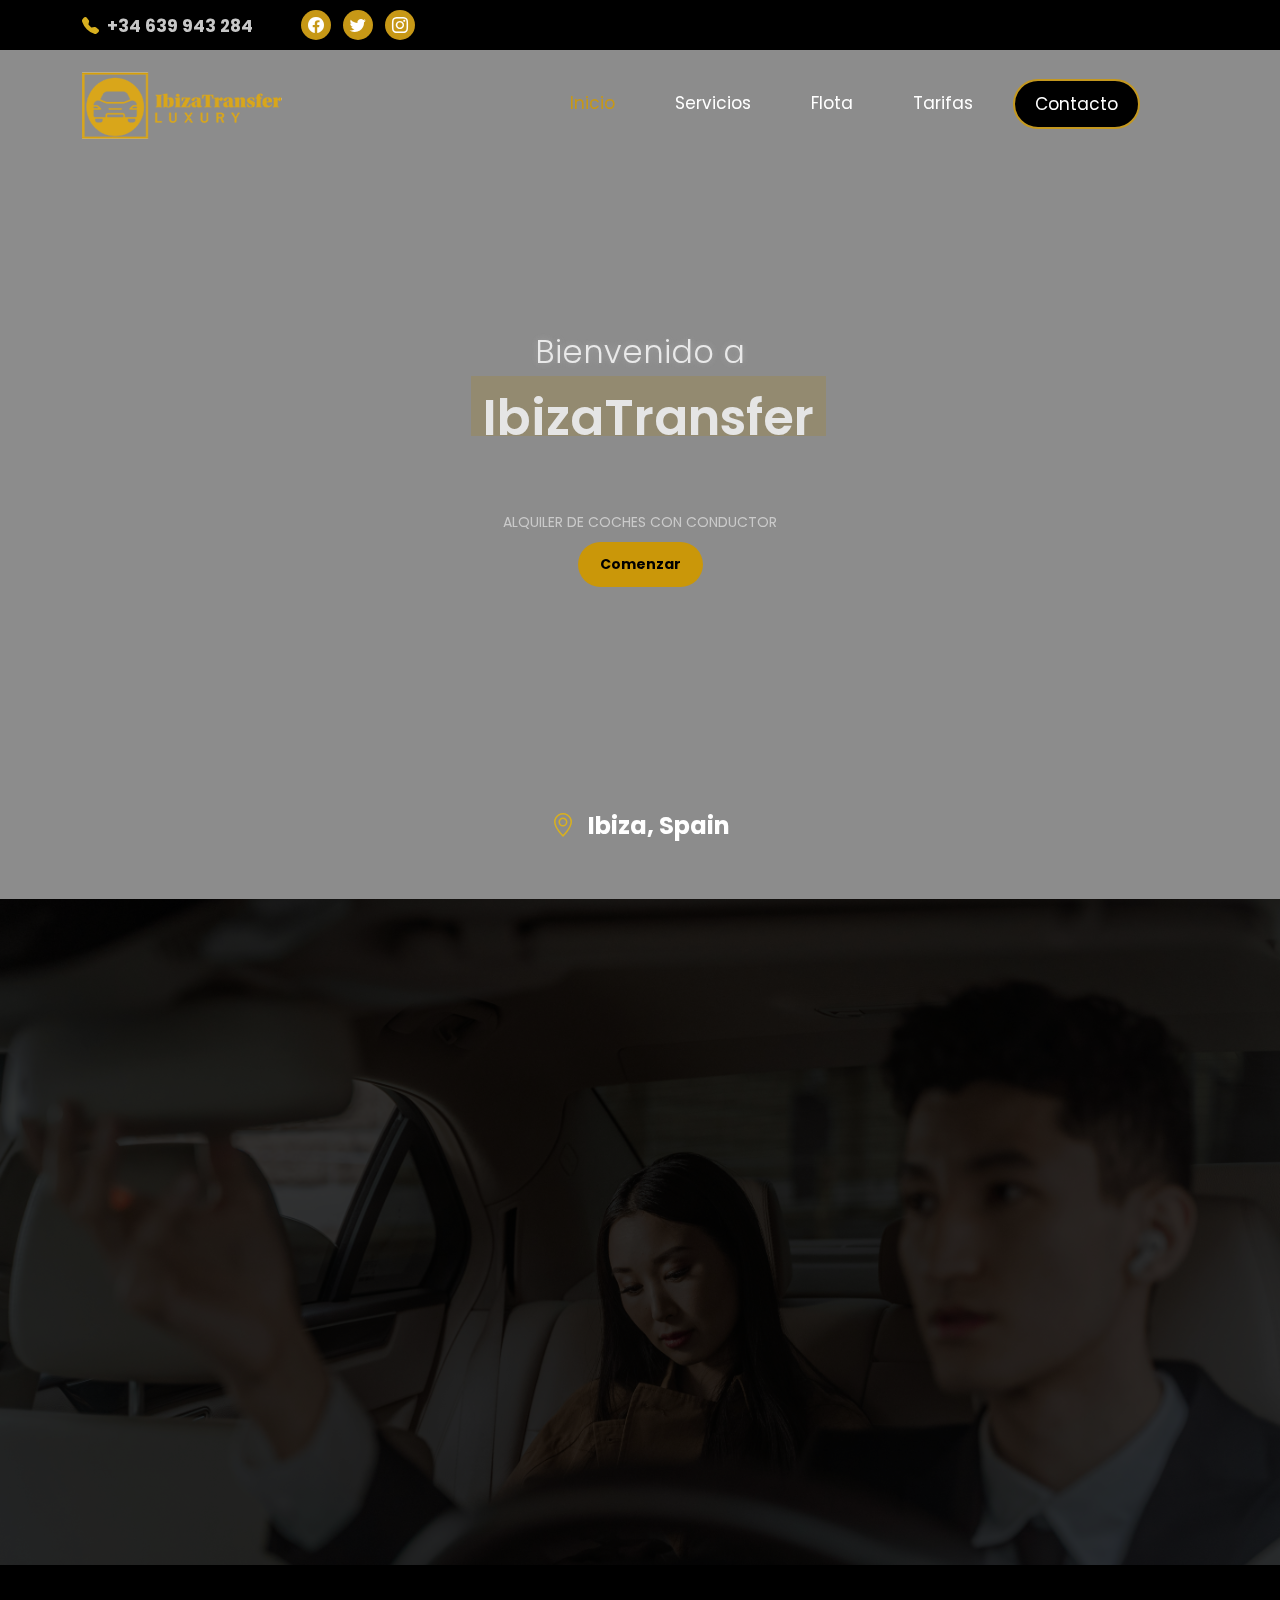
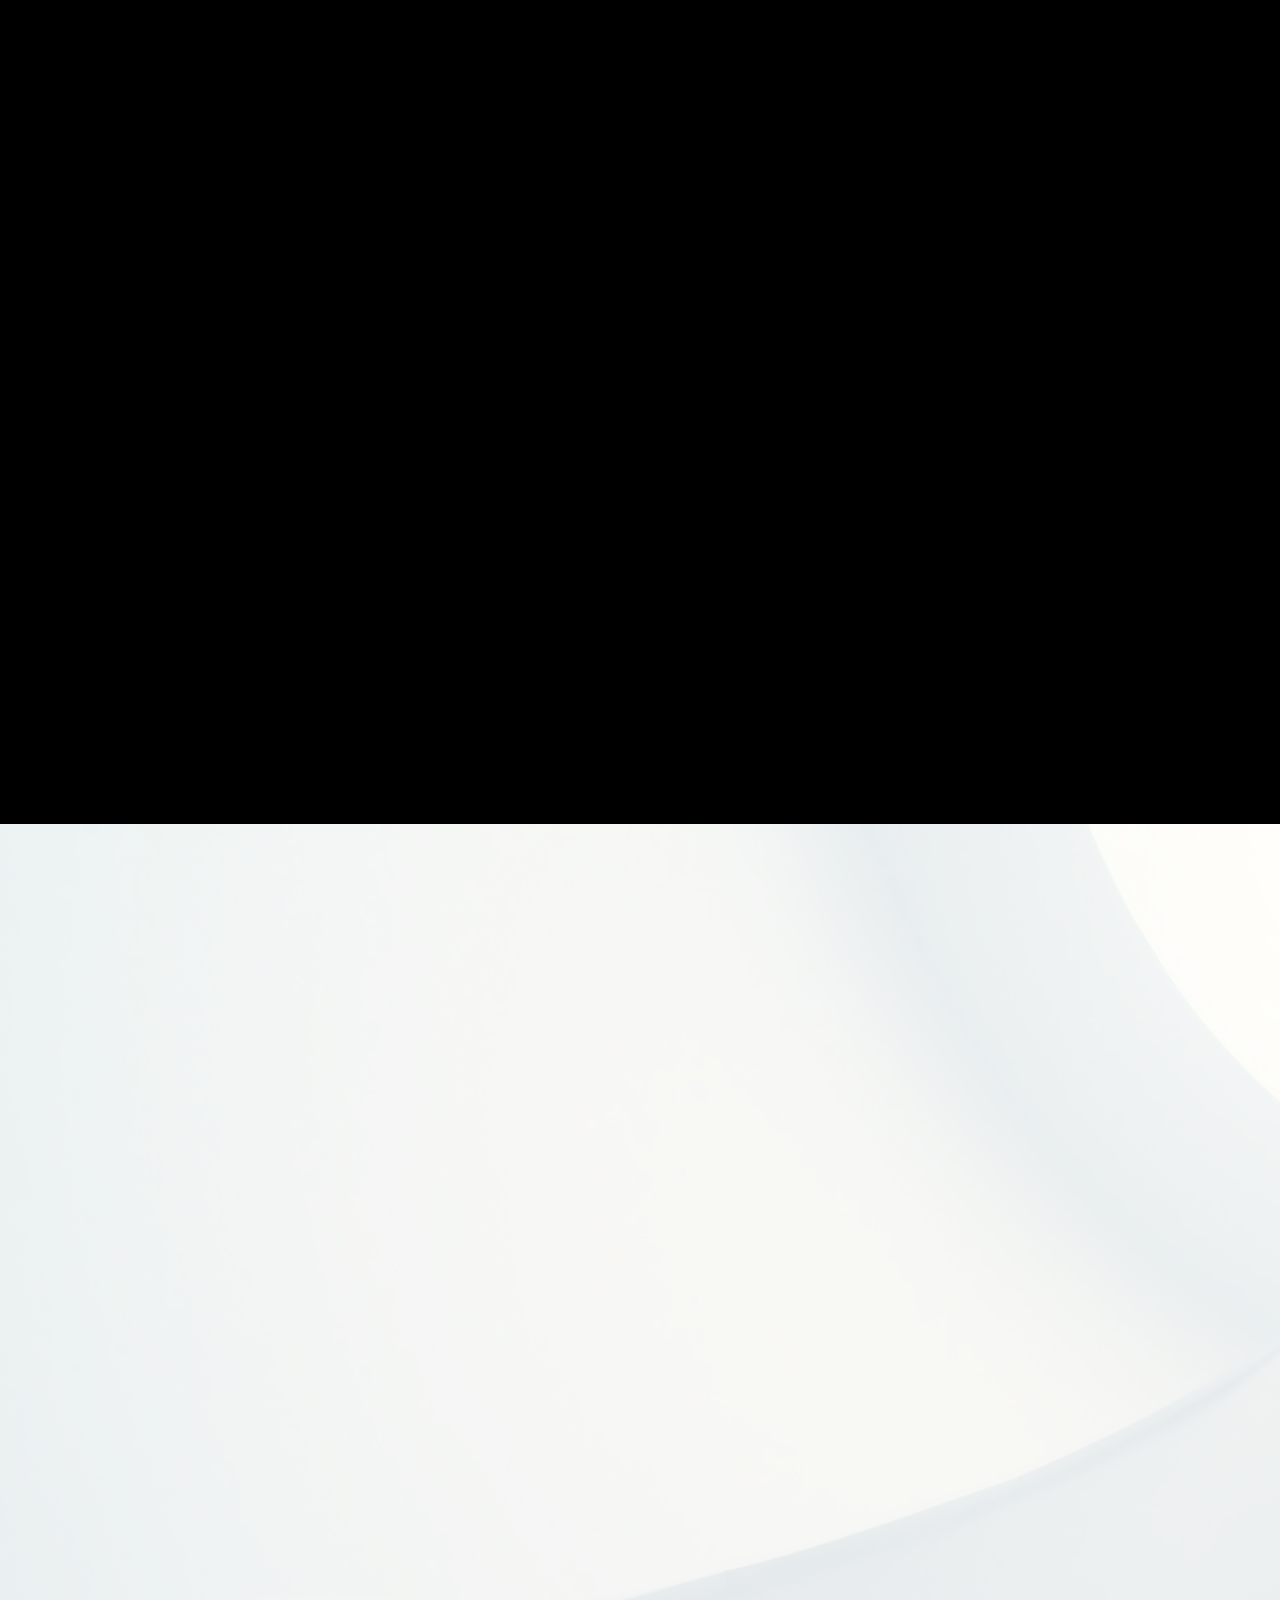
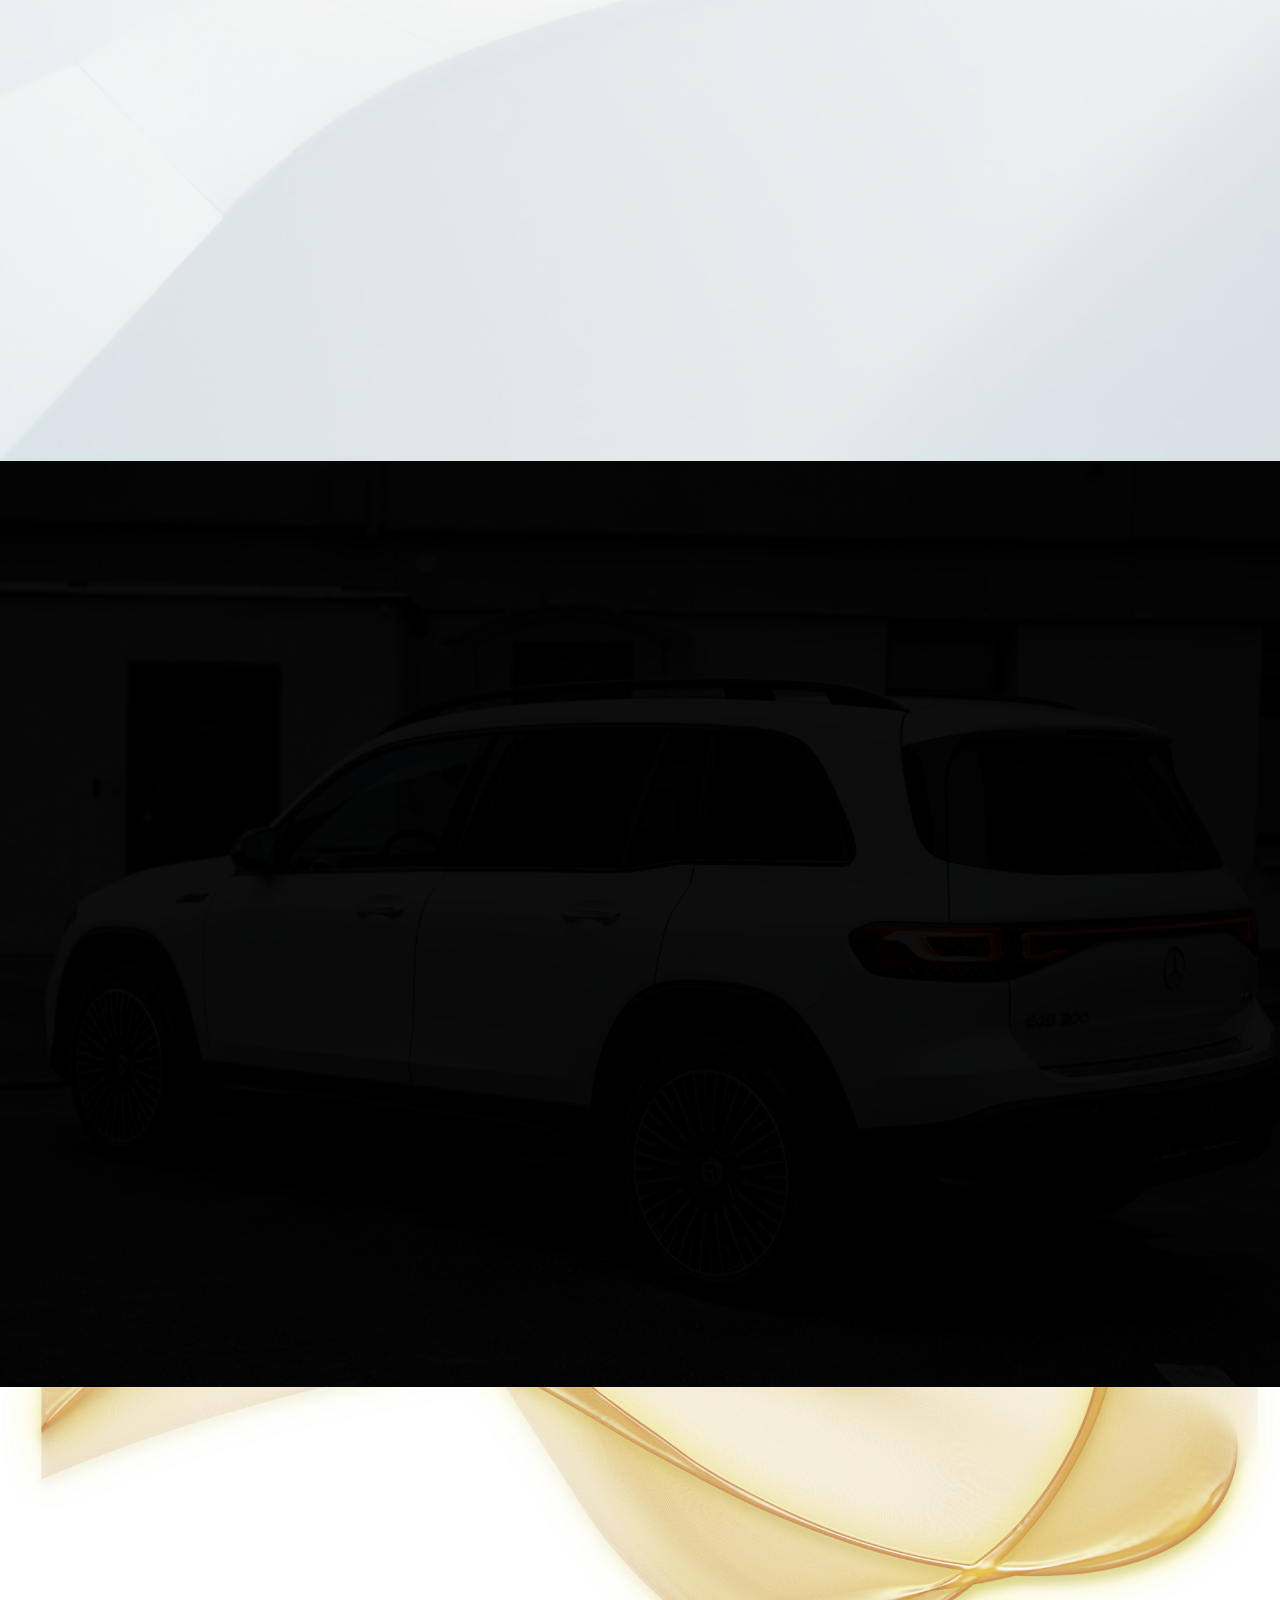
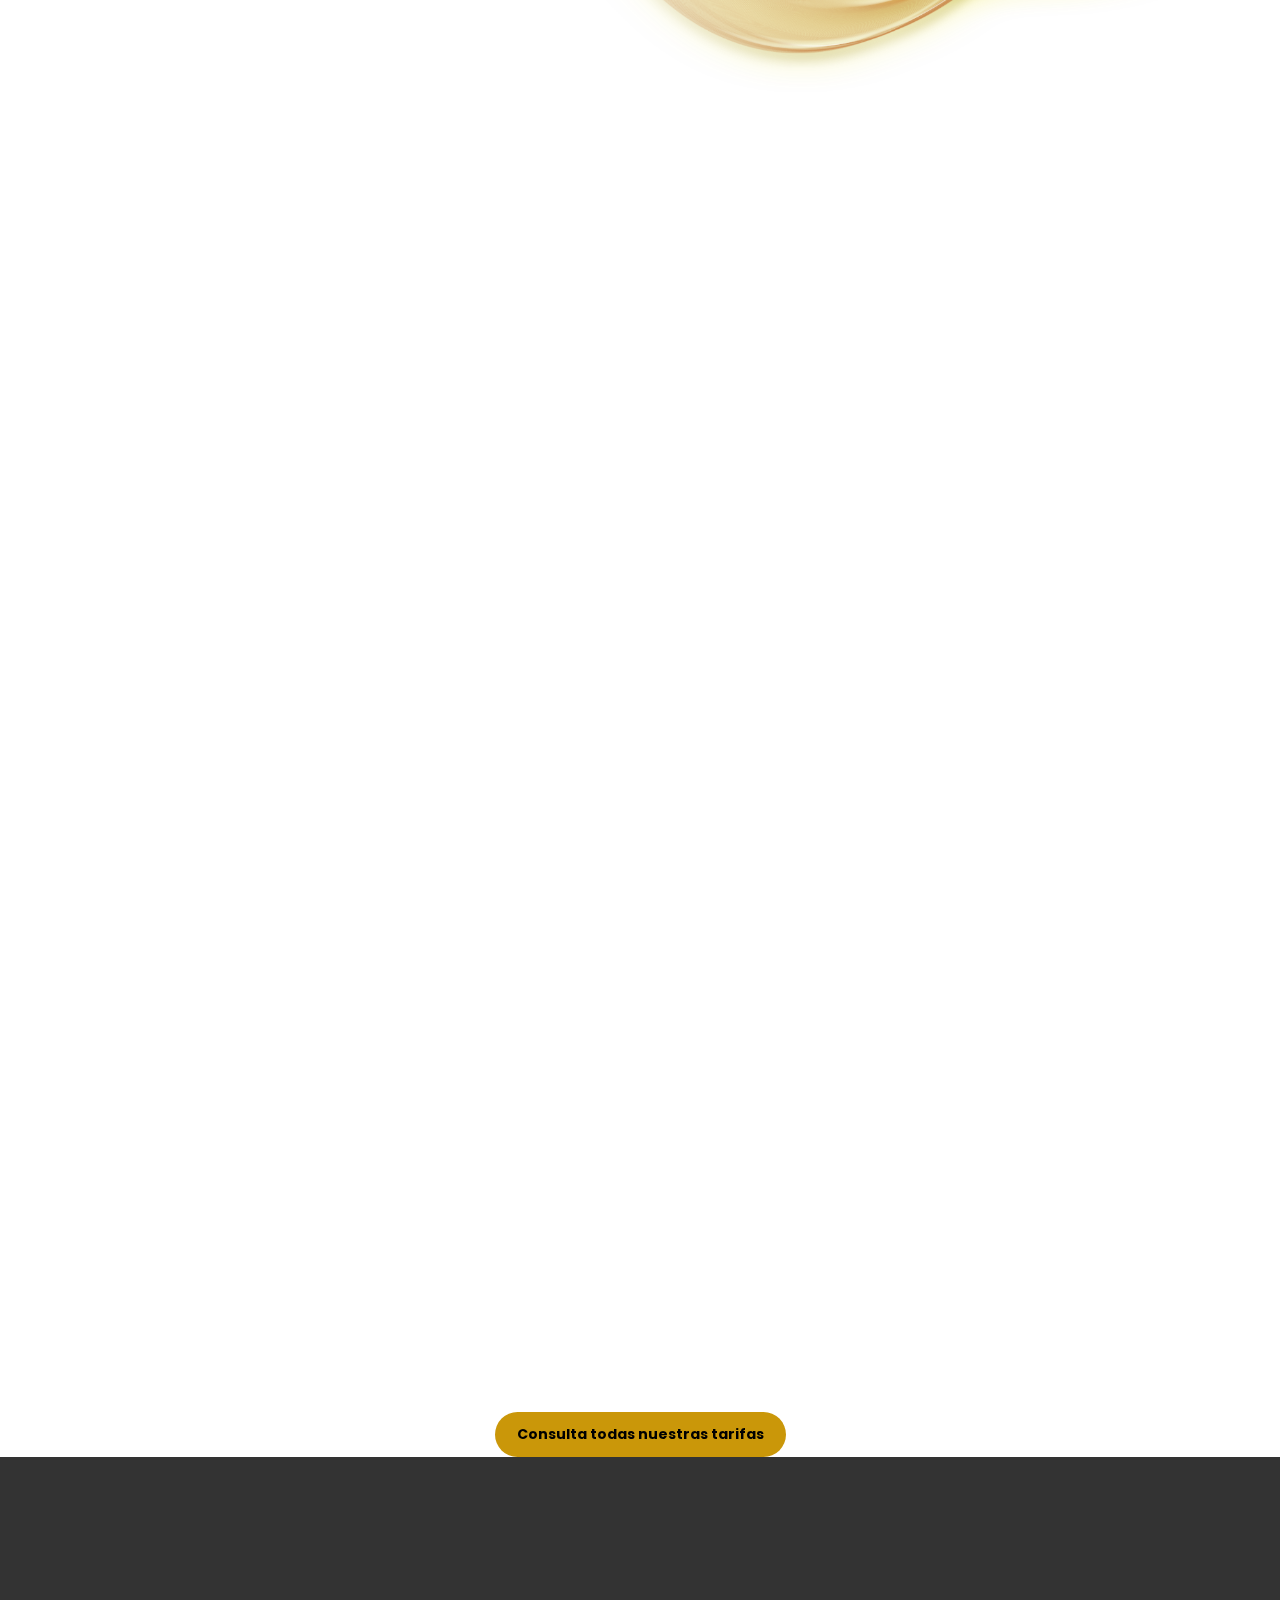
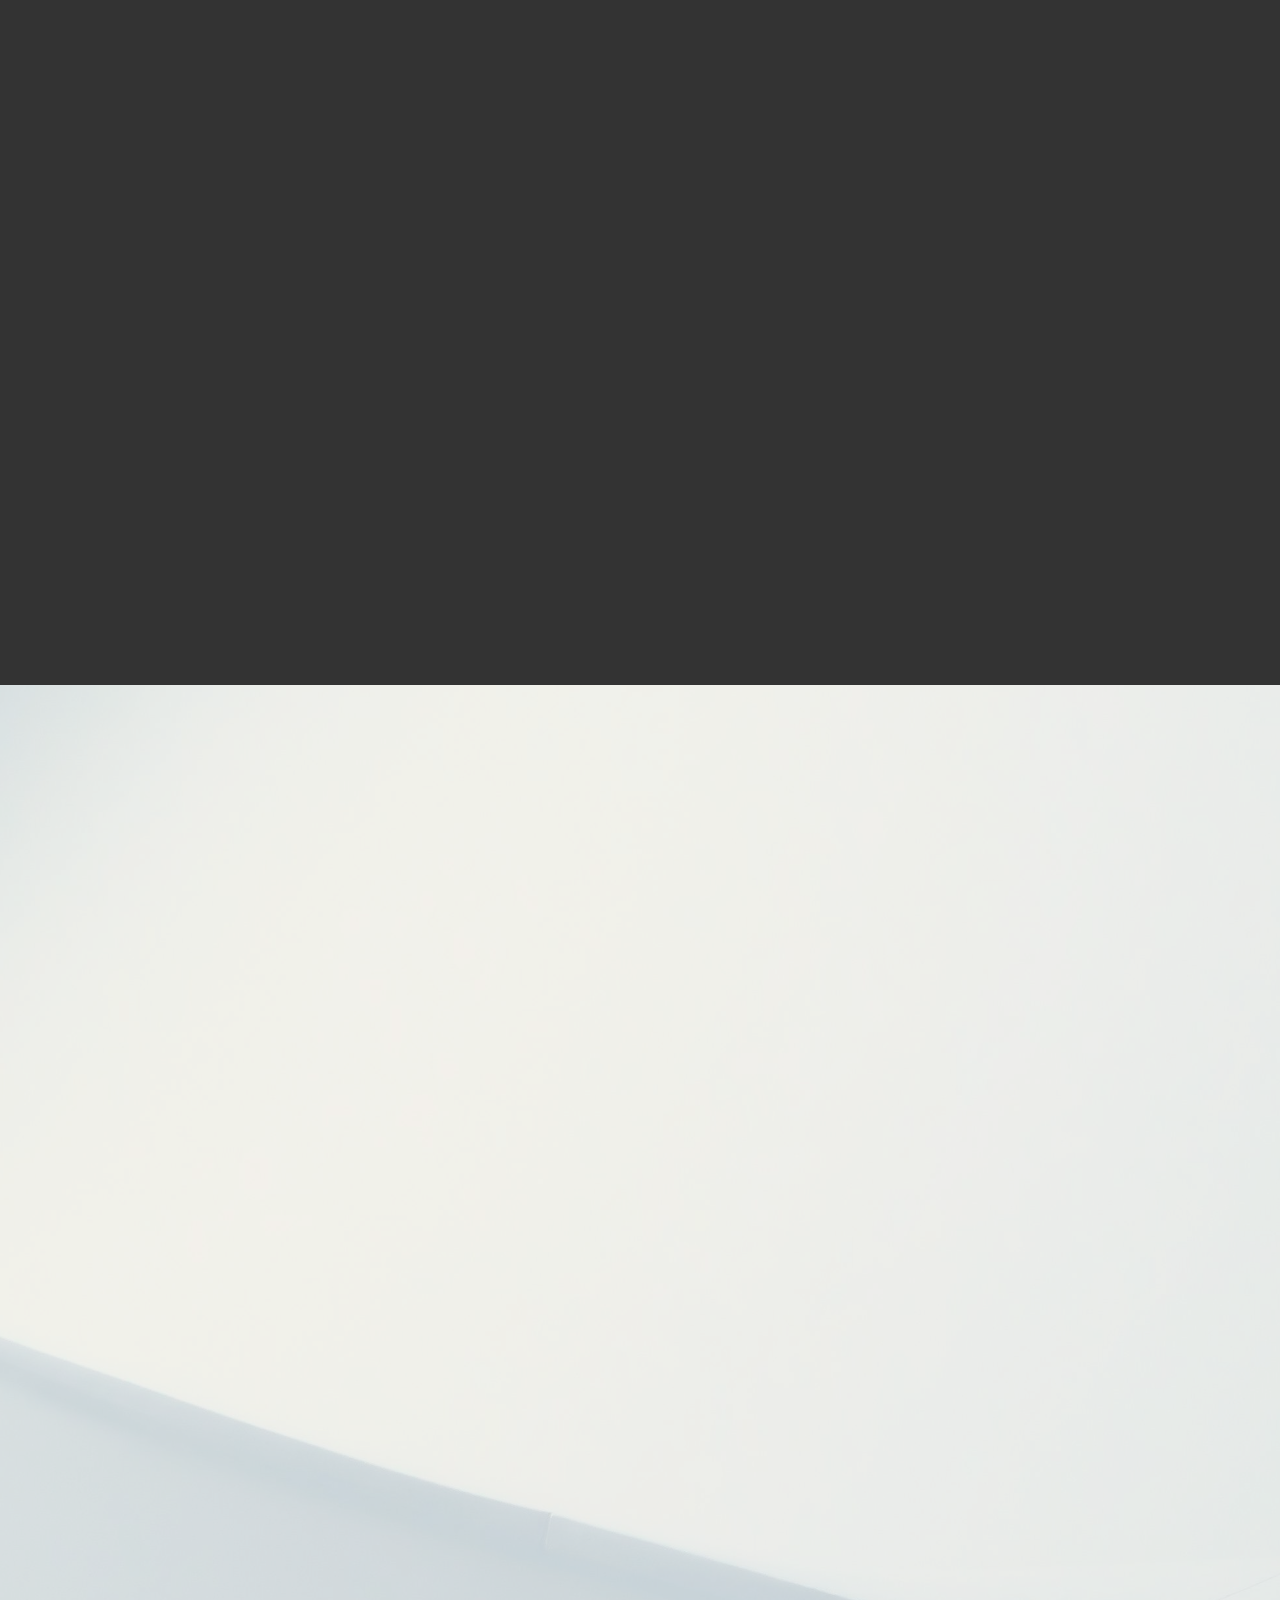
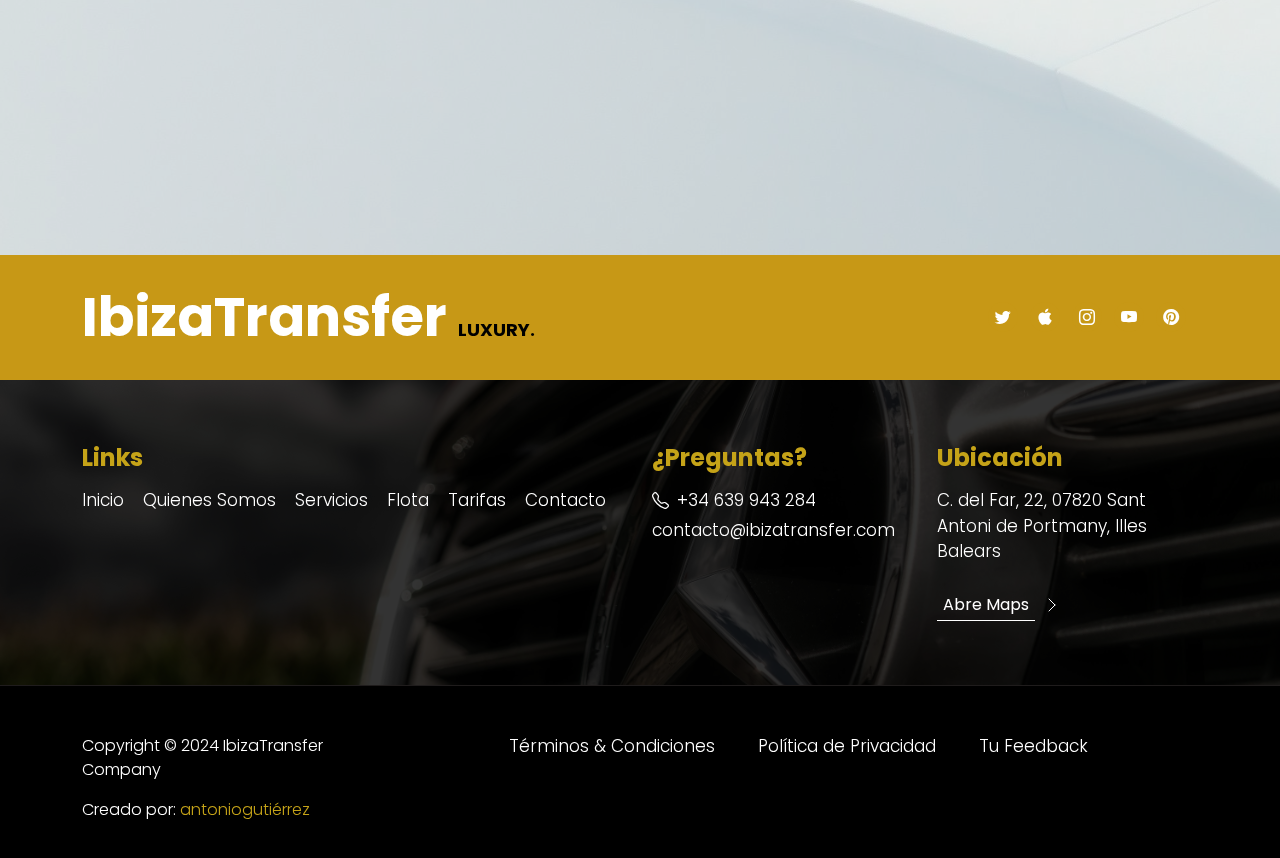
==== commit 7b966cf0: "Add files via upload" ====
--- a/index.html
+++ b/index.html
@@ -267,11 +267,11 @@
             <div class="container">
                 <div class="row justify-content-center">
 
-                    <div class="col-12  text-center mb-2">
-                        <h2 class="mb-5 fadein">Nuestros servicios para<br> empresas o particulares</h2>
-                    </div>
-
-                    <div class="col-12 col-lg-6 mt-2 mt-lg-5 fadein">
+                    <div class="col-12 text-center mb-0 mb-lg-2 p-2 p-lg-4">
+                        <h2 class="mb-0 mb-lg-5 fadein">Nuestros servicios para<br> empresas o particulares</h2>
+                    </div>
+
+                    <div class="col-12 col-lg-5 mt-4 mt-lg-5 p-3 p-lg-0 fadein">
                         <div class="col-12 pe-lg-5 pe-0">
                             
                             <nav class="d-flex justify-content-center">
@@ -320,7 +320,7 @@
 
 
 
-                    <div class="col-12 col-lg-6 gris text-center ps-lg-4 ps-2 fadein">
+                    <div class="col-12 col-lg-7 p-3 p-lg-5 mt-4 mt-lg-2  gris text-center fadein">
 
                         <h3 class="text-center ">¿Es tu primera vez viajando con IbizaTransfer?</h3>
                         <p class="mt-lg-5 mt-3">
@@ -328,8 +328,7 @@
                             reservas hasta tu regreso a casa, nos aseguramos de que cada detalle sea perfecto. Nuestro
                             servicio de transfer te llevará cómodamente a tu destino, permitiéndote relajarte y
                             disfrutar del viaje. <br><br>Descubre destinos increíbles y vive momentos únicos diseñados
-                            especialmente para ti. <br><br>¡Bienvenido a una nueva forma de viajar con <span
-                                class="activo2">IbizaTransfer!</span> </p>
+                            especialmente para ti. <br><br>¡Bienvenido a una nueva forma de viajar con IbizaTransfer!</p>
                     </div>
                 </div>
             </div>
@@ -342,7 +341,7 @@
                 <div class="row">
 
                     <div class="col-12 text-start titulo-flota fadein">
-                        <h2 class="text-white">Algunos de nuestros<br>vehículos</h2>
+                        <h2 class="text-white">Algunos de<br> nuestros vehículos</h2>
                         <p>* Nuestra empresa solo colabora con la marca <i>'Mercedes Benz'</i>.
                         </p>
                     </div>
@@ -376,14 +375,14 @@
                         </div>
                         <div class="text-car text-center">
                             <h4>Clase A</h4>
-                            <p class="p-3"><span class="titulog">Sofisticación y refinamiento:</span><br>
+                            <p class="p-3"><span class="titulog">Sofisticación y refinamiento</span><br>
                                 elevando cada viaje, una experiencia <br>de lujo inigualable</p>
                         </div>
                     </div>
 
                     <div class="col-lg-4 col-12 fadein">
 
-                        <div class="artists-thumb">
+                        <div class="artists-thumb ">
                             <img src="images/ClaseG.jpeg" class="artists-image img-fluid">
 
                             <div class="artists-hover">
@@ -411,7 +410,7 @@
                         </div>
                         <div class="text-car text-center">
                             <h4>Clase G</h4>
-                            <p class="p-3"><span class="titulog">El epítome del lujo aventurero:</span><br>
+                            <p class="p-3"><span class="titulog">El epítome del lujo aventurero</span><br>
                                 todoterreno que combina elegancia<br> y rendimiento sin límites</p>
                         </div>
                     </div>
@@ -445,7 +444,7 @@
                         </div>
                         <div class="text-car text-center">
                             <h4>Clase V</h4>
-                            <p class="p-3"><span class="titulog">Versatilidad y máxima potencia:</span><br>
+                            <p class="p-3"><span class="titulog">Versatilidad y máxima potencia</span><br>
                                 una combinación de<br> espacio, comodidad y eficiencia</p>
                         </div>
                     </div>
@@ -480,10 +479,10 @@
 
 
         <!----------------------------- TARIFAS ----------------------------->
-        <section class="pricing-section section-padding3" id="section_5">
+        <section class="pricing-section section-padding2" id="section_5">
             <div class="container">
 
-                <h2 class="text-end fadein">Nuestras tarifas se adaptan a sus<br>necesidades</h2>
+                <h2 class="text-end fadein pe-3">Nuestras tarifas<br> se adaptan a<br> sus necesidades</h2>
 
                 <div class="row mt-2">
 
@@ -560,9 +559,9 @@
                         </div>
                     </div>
 
-                    <div class="col-lg-10 col-12 mx-auto mt-lg-5 mt-3 p-4 ps-lg-5 ps-4 order-lg-3 order-2 gris fadein">
-                        <h3 class="mt-lg-1 mt-0 text-center">Hecha un vistazo a todas nuestras <span class="yellow">
-                                tarifas</span>...
+                    <div class="col-lg-8 col-12 mx-auto mt-lg-5 mt-3 p-4 ps-lg-5 ps-4 order-lg-3 order-2 gris fadein">
+                        <h3 class="mt-lg-1 mt-0 text-center">Hecha un vistazo a todas nuestras >
+                                tarifas...
                         </h3>
                         <p class="mt-lg-5 mt-3 pe-lg-4 pe-0">
                             Te esperan experiencias inolvidables y un servicio excepcional. Desde el momento en que
@@ -574,7 +573,7 @@
                 </div>
 
 
-                <div class="row mt-0">
+                <div class="row mt-4 mt-lg-0 mb-5 mb-lg-0">
                     <div class="col text-center">
                         <a class="btn custom-btn btn-tari" href="tarifas.html">Consulta todas nuestras tarifas</a>
                     </div>
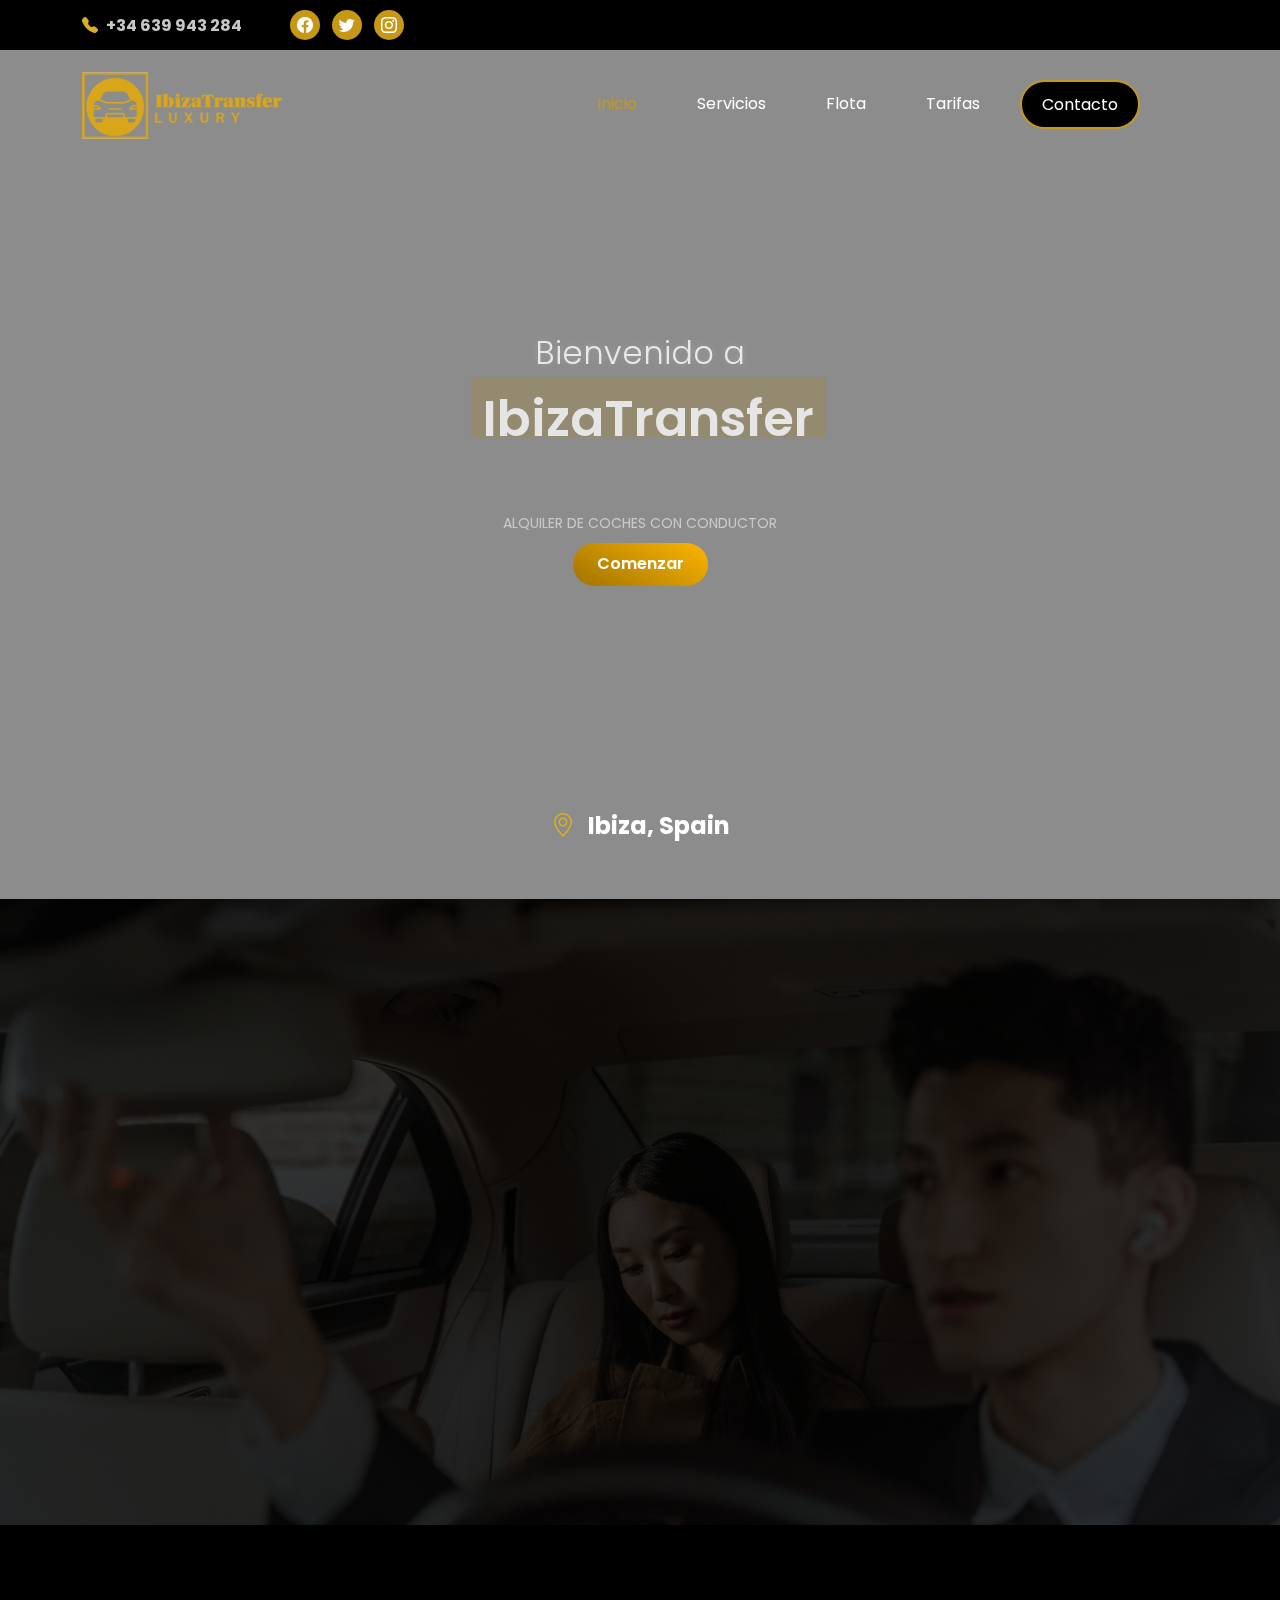
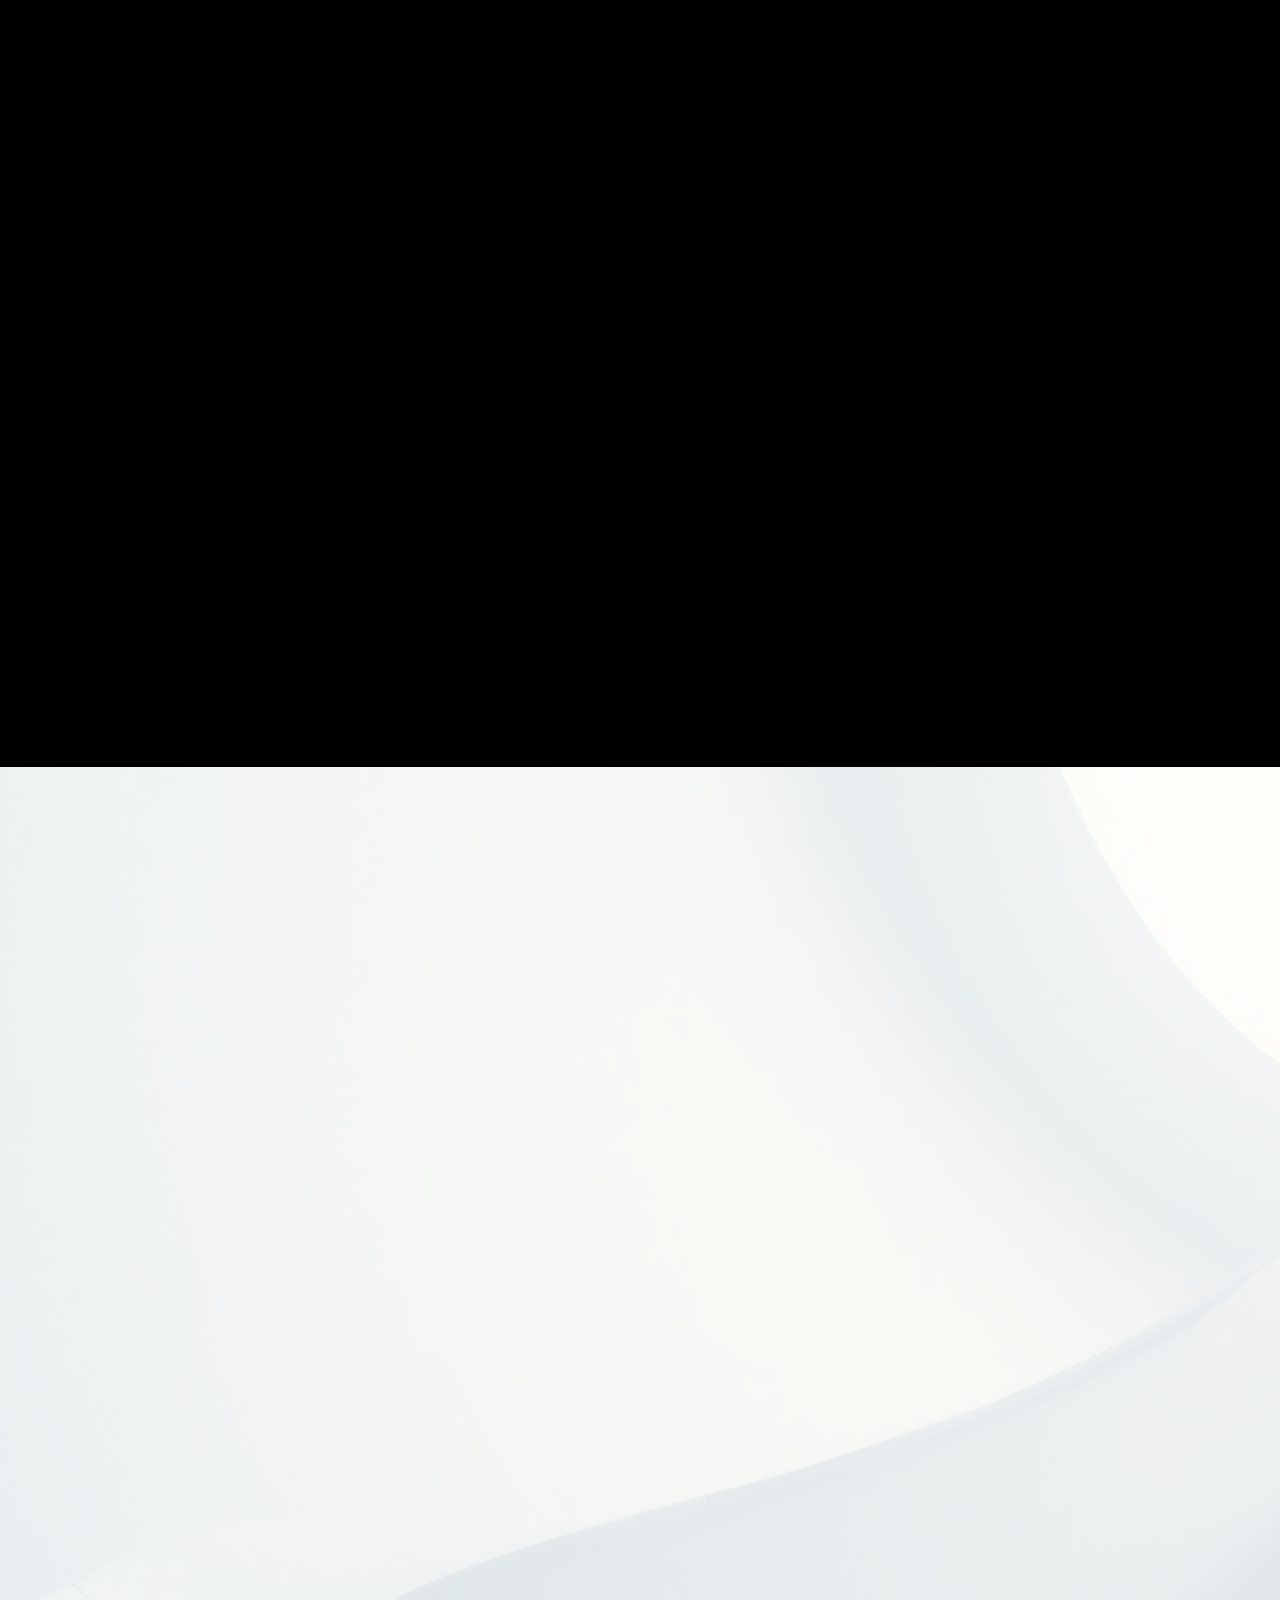
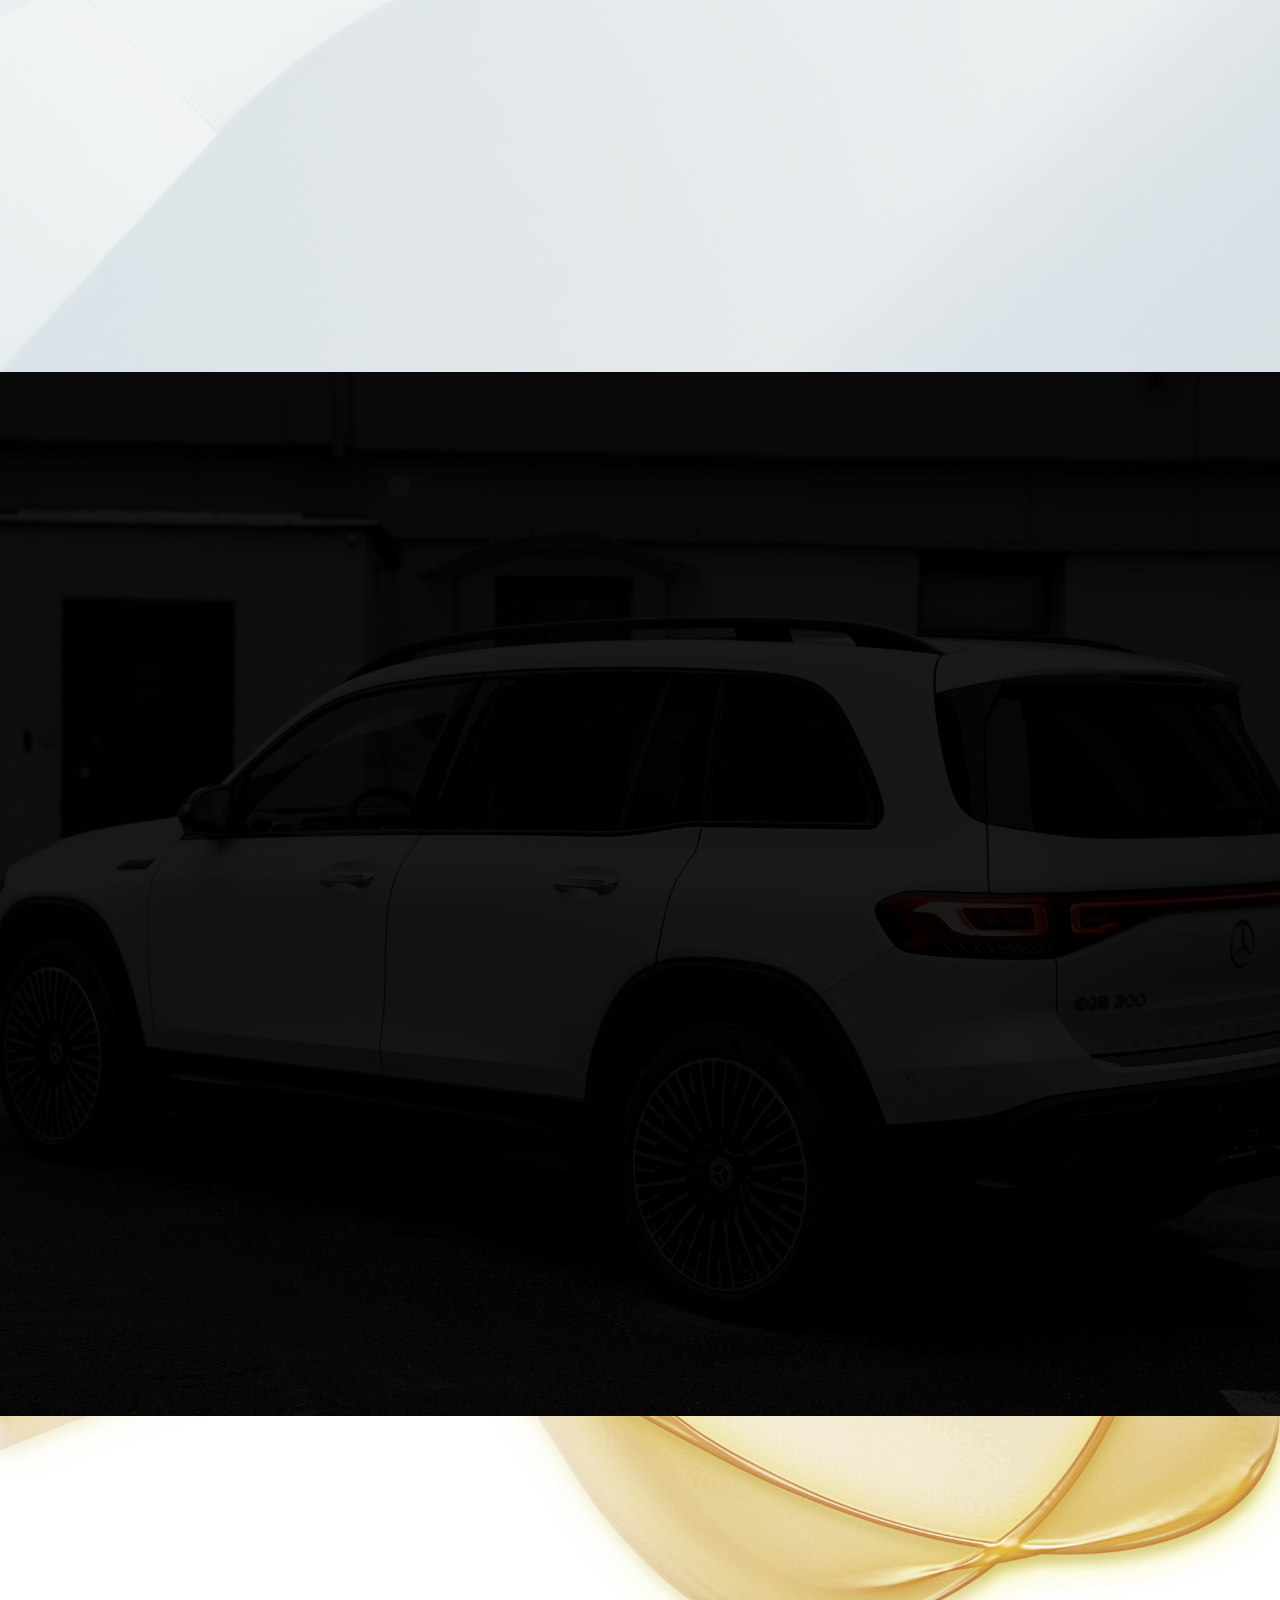
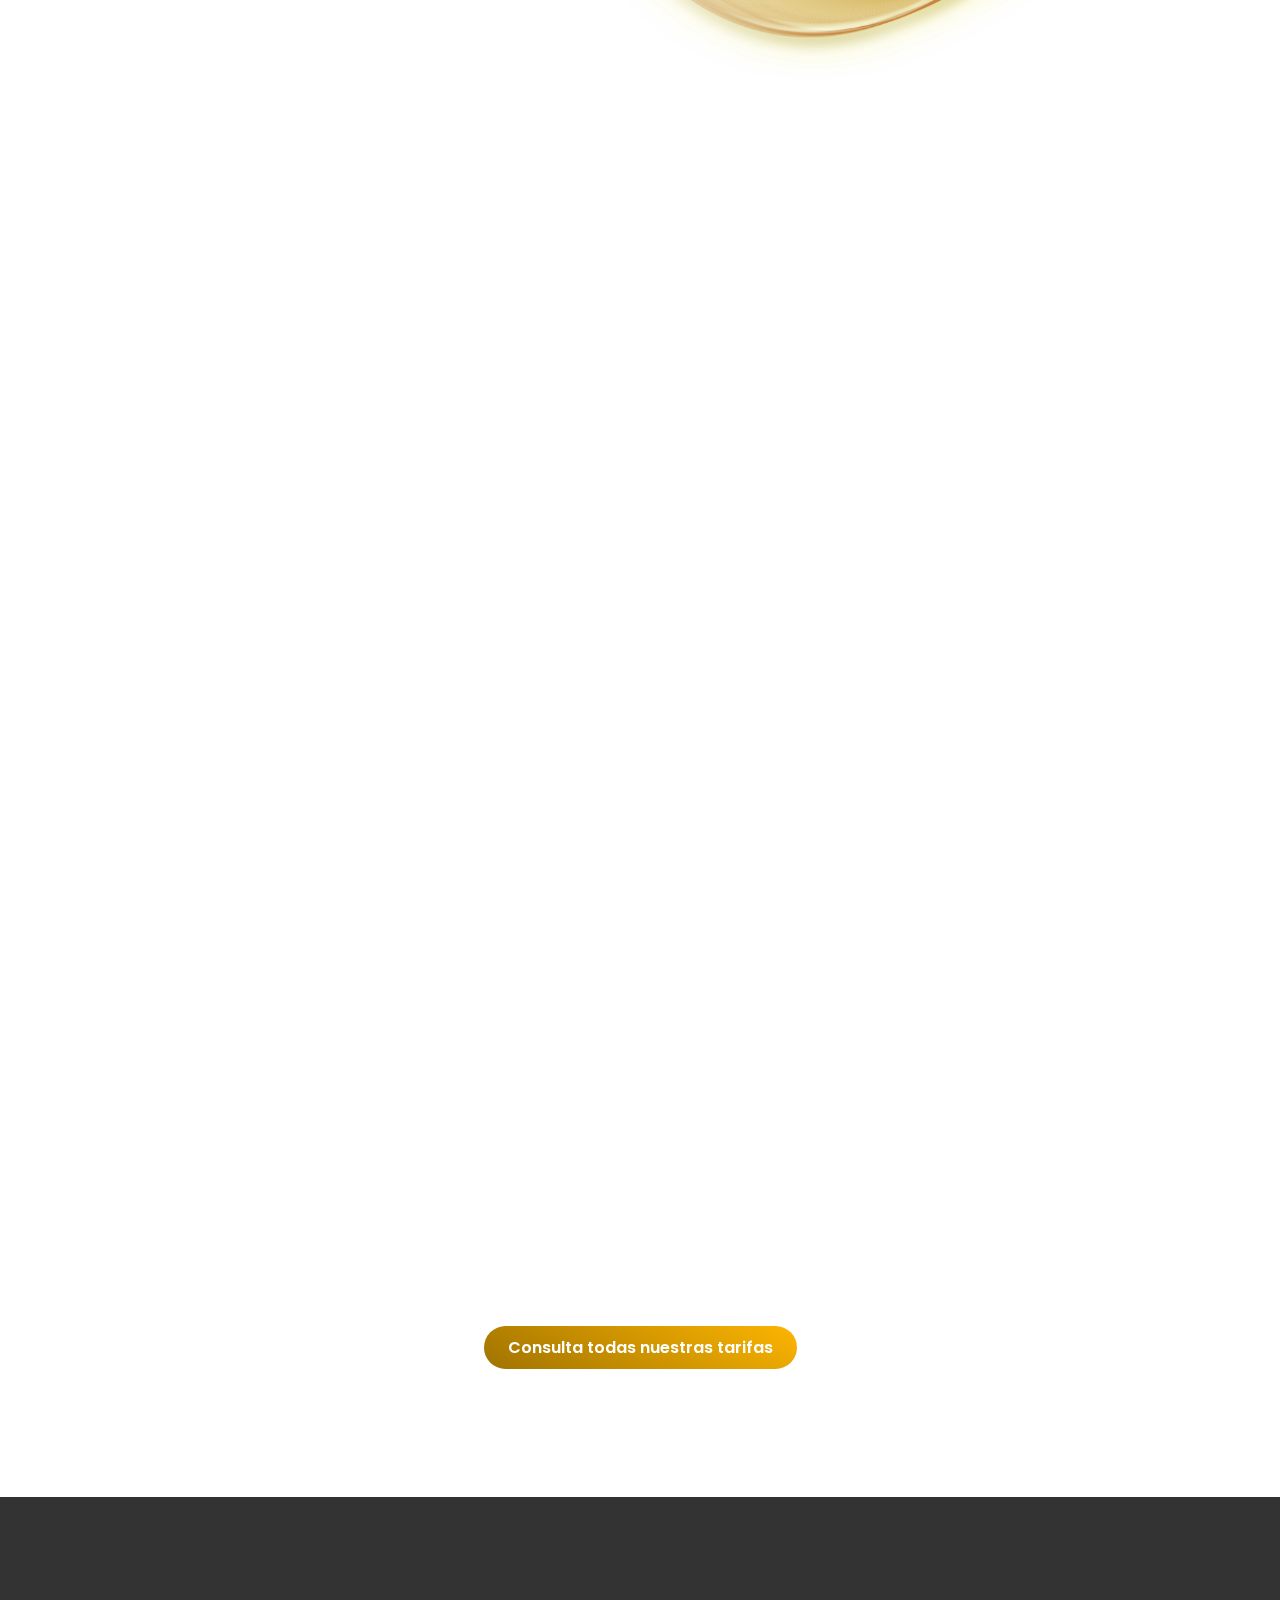
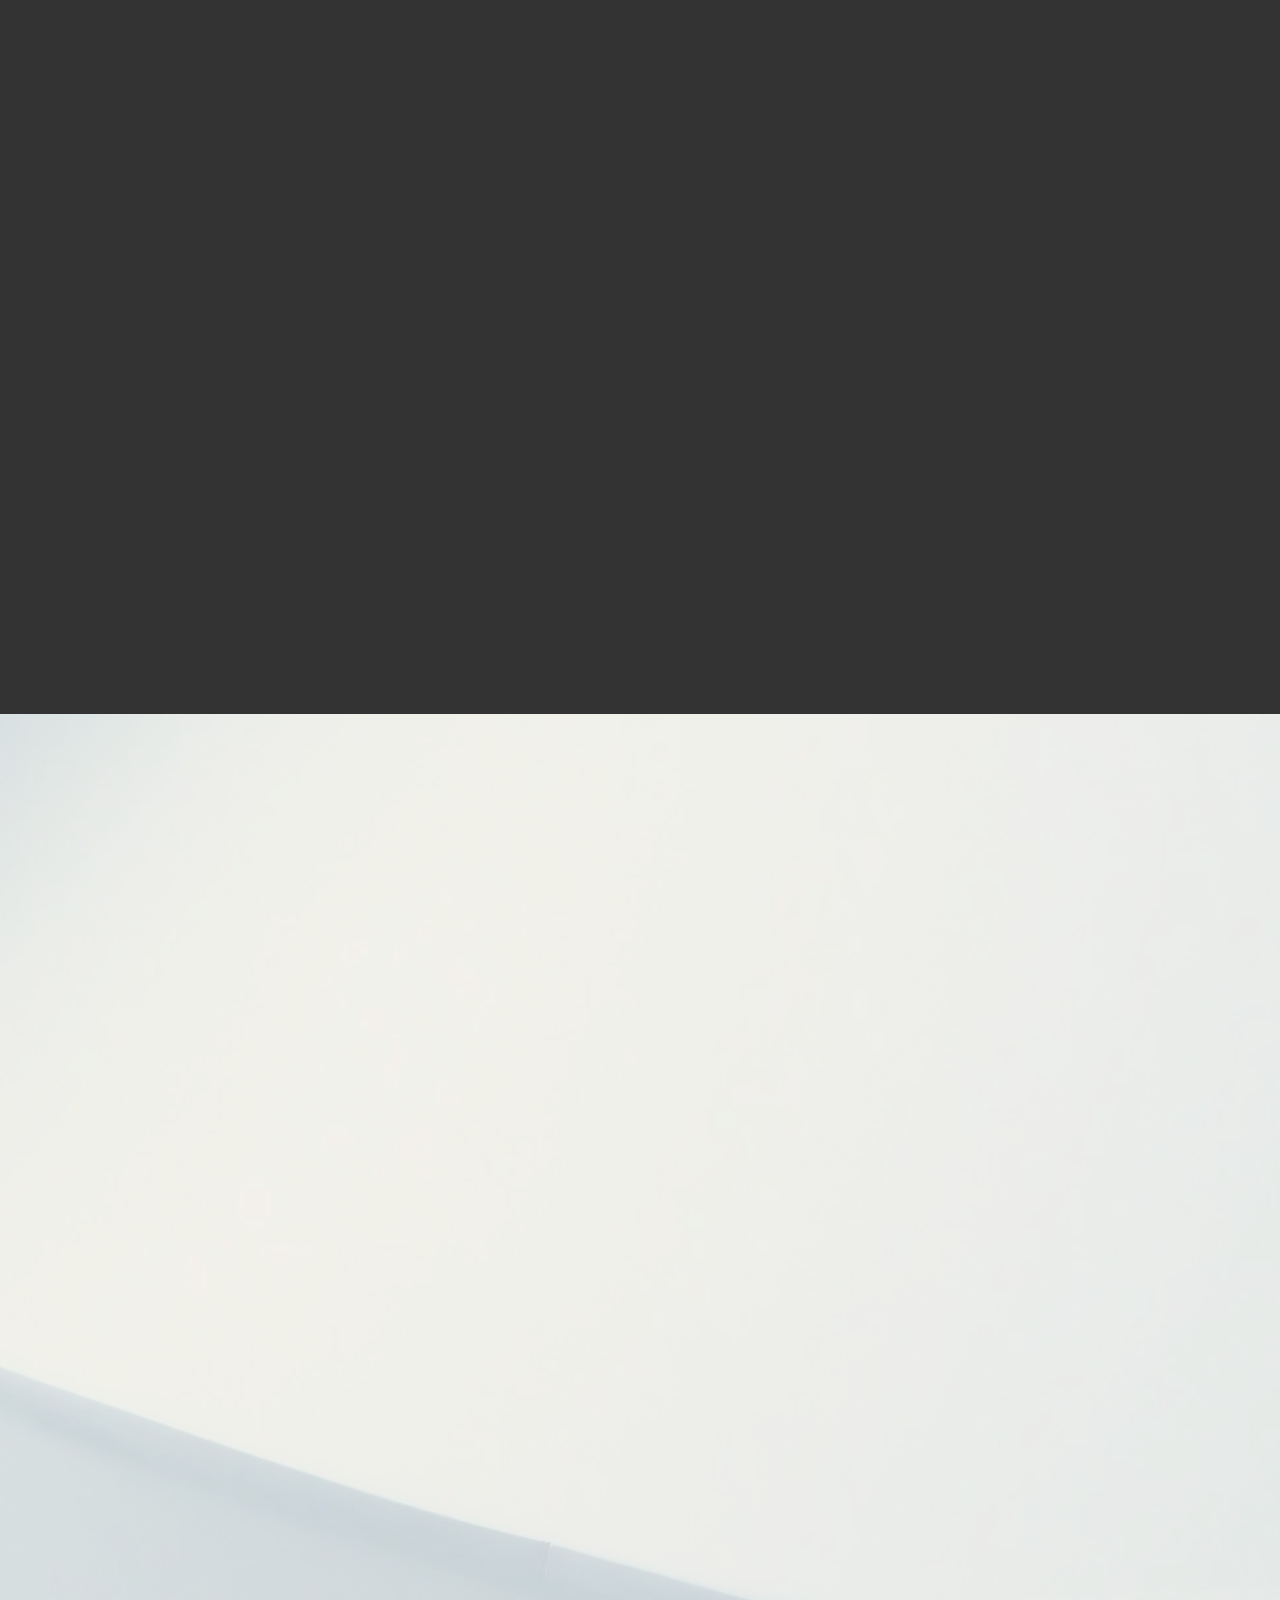
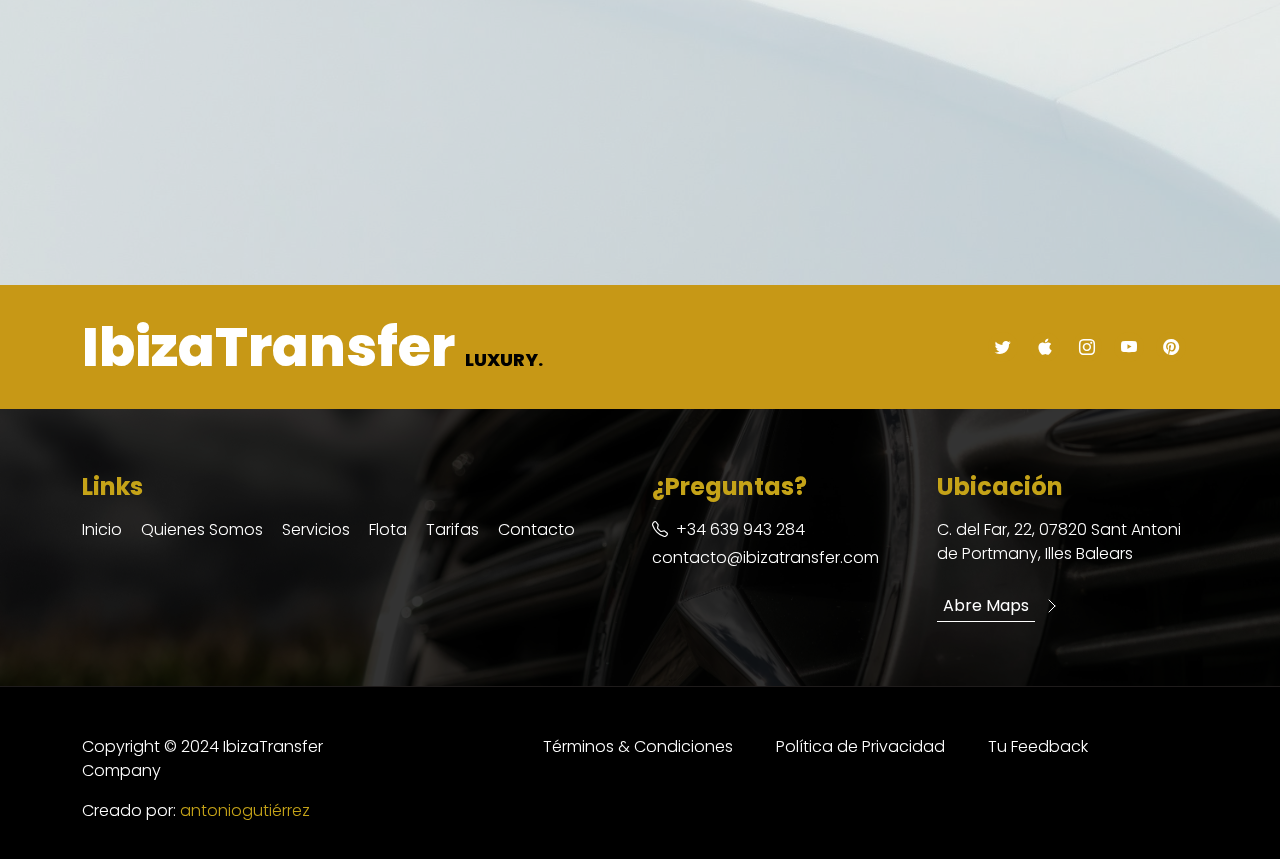
==== commit ce2c13fb: "Add files via upload" ====
--- a/index.html
+++ b/index.html
@@ -320,7 +320,7 @@
 
 
 
-                    <div class="col-12 col-lg-7 p-3 p-lg-5 mt-4 mt-lg-2  gris text-center fadein">
+                    <div class="col-12 col-lg-7 p-4 p-lg-5 mt-4 mt-lg-2  gris text-center fadein">
 
                         <h3 class="text-center ">¿Es tu primera vez viajando con IbizaTransfer?</h3>
                         <p class="mt-lg-5 mt-3">
@@ -482,7 +482,7 @@
         <section class="pricing-section section-padding2" id="section_5">
             <div class="container">
 
-                <h2 class="text-end fadein pe-3">Nuestras tarifas<br> se adaptan a<br> sus necesidades</h2>
+                <h2 class="text-end fadein pe-3">Nuestras tarifas<br> se adaptan a sus necesidades</h2>
 
                 <div class="row mt-2">
 
@@ -611,8 +611,8 @@
                                     <div class="img"><img src="images/testimonials/1.jpg" alt=""></div>
                                     <h3>Marta Maria Alvarez</h3>
                                     <p>La experiencia fue excepcional: vehículos lujosos y conductores puntuales y
-                                        amables. Sin duda, elegiré su servicio nuevamente por su profesionalismo y
-                                        comodidad.<br><br><br><i class="bi bi-patch-check"> Verificado</i>
+                                        amables. Sin duda, elegiré su servicio nuevamente por su profesionalismo,
+                                        comodidad y amabilidad. Son los mejores.<br><br><br><i class="bi bi-patch-check"> Verificado</i>
                                     
                                     
                                         <div class="rating-box">
@@ -654,7 +654,7 @@
                                     <h3>Almudena Rey</h3>
                                     <p>El servicio de transfer de lujo de IbizaTransfer fue impecable, con vehículos
                                         elegantes y conductores muy profesionales. Recomiendo encarecidamente su
-                                        servicio por su comodidad y atención a los detalles.<br><br><i class="bi bi-patch-check"> Verificado</i>
+                                        servicio por su comodidad y atención a los detalles. Volveré a usar sus servicios.<br><br><i class="bi bi-patch-check"> Verificado</i>
                                     
                                     
                                         <div class="rating-box">
@@ -675,7 +675,7 @@
                                     <h3>Jose Ramon Carranza</h3>
                                     <p>Todo fue excepcional. Los vehículos eran lujosos y cómodos, y el conductor fue
                                         puntual y profesional. Recomiendo este servicio a cualquiera que busque una
-                                        experiencia de transporte de alta calidad y sin preocupaciones.<br><br><i class="bi bi-patch-check"> Verificado</i>
+                                        experiencia de transporte de alta calidad, inolvidable.<br><br><i class="bi bi-patch-check"> Verificado</i>
                                     
                                     
                                         <div class="rating-box">
@@ -693,7 +693,7 @@
                                     <div class="img"><img src="images/testimonials/2.jpg" alt=""></div>
                                     <h3>Marcelino Carbonell</h3>
                                     <p>Superó mis expectativas con su puntualidad, comodidad y lujo. Definitivamente lo
-                                        recomiendo para quienes buscan un transporte de alta calidad.<br><br><br><i class="bi bi-patch-check">Verificado</i>
+                                        recomiendo para quienes buscan un transporte de alta calidad. Muy recomendable para todas las personas.<br><br><br><i class="bi bi-patch-check">Verificado</i>
                                     
                                         <div class="rating-box">
                                             <span class="rating-star full-star"></span>
--- a/css/style.css
+++ b/css/style.css
@@ -6,9 +6,10 @@
 
 */
 
-html{
+html {
   scroll-behavior: smooth;
 }
+
 /*---------------------------------------
   CUSTOM PROPERTIES ( VARIABLES )             
 -----------------------------------------*/
@@ -32,7 +33,7 @@
   --h4-font-size: 28px;
   --h5-font-size: 24px;
   --h6-font-size: 22px;
-  --p-font-size: 17px;
+  --p-font-size: 16px;
   --btn-font-size: 14px;
   --copyright-font-size: 16px;
 
@@ -74,10 +75,12 @@
 
 h1 {
   font-size: var(--h1-font-size);
+  font-weight: 800;
 }
 
 h2 {
   font-size: var(--h2-font-size);
+  font-weight: 800;
 }
 
 h3 {
@@ -289,10 +292,6 @@
   color: #c4981f;
 }
 
-.activo2 {
-  color: #d6a316;
-}
-
 .bold {
   font-weight: bold;
 }
@@ -309,10 +308,12 @@
   padding-top: 0px;
   padding-bottom: 0px;
 }
+
 .section-padding3 {
   padding-top: 100px;
   padding-bottom: 100px;
 }
+
 .section-bg {
   background-color: var(--section-bg-color);
 }
@@ -407,22 +408,40 @@
   color: rgb(224, 224, 224);
 }
 
+
 .custom-btn {
-  background: var(--custom-btn-bg-color);
-  border: 2px solid transparent;
+  border: none;
+  color: #fff;
+  background-image: linear-gradient(30deg, #a07300, #FDB501);
   border-radius: var(--border-radius-large);
-  color: black;
-  font-size: var(--btn-font-size);
-  font-weight: var(--font-weight-bold);
-  line-height: normal;
-  transition: all 0.3s;
-  padding: 10px 20px;
+  background-size: 100% auto;
+  font-family: inherit;
+  font-size: 16px;
+  padding: 0.6em 1.5em;
+  transition: 1s ease;
+  font-weight: 600;
 }
 
 .custom-btn:hover {
-  background: var(--custom-btn-bg-hover-color);
-  border-color: transparent;
-  color: white;
+  background-position: right center;
+  background-size: 200% auto;
+  -webkit-animation: pulse 2s infinite;
+  animation: pulse512 1.5s infinite;
+  font-weight: 600;
+}
+
+@keyframes pulse512 {
+  0% {
+    box-shadow: 0 0 0 0 #daba0566;
+  }
+
+  70% {
+    box-shadow: 0 0 0 10px rgb(218 103 68 / 0%);
+  }
+
+  100% {
+    box-shadow: 0 0 0 0 rgb(218 103 68 / 0%);
+  }
 }
 
 .custom-btn-bg-white {
@@ -456,7 +475,8 @@
   padding-top: 10px;
   padding-bottom: 10px;
 }
-.text-tlf{
+
+.text-tlf {
   color: rgb(199, 199, 199);
 }
 
@@ -523,7 +543,7 @@
 .navbar-nav .nav-link.active,
 .navbar-nav .nav-link:hover {
   color: var(--secondary-color);
-  
+
 }
 
 .navbar-toggler {
@@ -763,7 +783,7 @@
   padding: 35px;
 }
 
-.services-info p{
+.services-info p {
   line-height: 1.6;
   color: rgb(255, 246, 223);
 }
@@ -812,6 +832,8 @@
 .artists-section h4 {
   color: grey;
 }
+
+
 
 .artists-section p {
   color: rgb(0, 0, 0);
@@ -828,14 +850,15 @@
 
 
 
-.gris{
+.gris {
   margin-top: 5%;
 }
+
 .gris h3 {
   font-size: 29px;
   margin-bottom: 7%;
   letter-spacing: 3px;
-  color: var(--primary-color)
+  color: var(--primary-color);
 }
 
 .gris p {
@@ -843,16 +866,13 @@
   color: rgb(29, 29, 29);
 }
 
-.yellow {
-  color: var(--secondary-color);
-  font-size: 31px;
-}
+
 
 /*---------------------------------------
   FLOTA            
 -----------------------------------------*/
 .schedule-section {
-  background: rgba(0, 0, 0, 0.95)url('../images/fondovehi.jpg');
+  background: rgba(0, 0, 0, 0.90)url('../images/fondovehi.jpg');
   background-blend-mode: darken;
   background-repeat: no-repeat;
   background-position: center;
@@ -860,9 +880,9 @@
   padding-bottom: 9%;
 }
 
-.section-padding#section_4{
-  padding-bottom:2%;
-  padding-top: 3%;
+.section-padding#section_4 {
+  padding-bottom: 6%;
+  padding-top: 8%;
 }
 
 .artists-thumb {
@@ -876,6 +896,7 @@
   display: block;
   width: 100%;
 }
+
 
 .artists-thumb:hover .artists-hover {
   transform: translateY(0);
@@ -900,35 +921,47 @@
 }
 
 .artists-hover p strong {
-  color: rgb(43, 43, 43);
+  color: rgb(0, 0, 0);
   display: inline-block;
   min-width: 180px;
   margin-right: 20px;
 }
 
 .artists-hover p {
-  color: var(--dark-color);
+  color: black;
 }
 
 .artists-hover hr {
   margin: 1.5rem 0;
 }
 
+.titulo-flota {
+  margin-bottom: 9%;
+}
+
+.titulo-flota p {
+  background: #FCEABB;
+  background: linear-gradient(to right, #FCEABB 0%, #F8A100 58%, #FBDF93 100%);
+  -webkit-background-clip: text;
+  -webkit-text-fill-color: transparent;
+}
+
+.titulog {
+  color: rgb(255, 255, 255)
+}
+
 .text-car p {
   color: rgb(158, 158, 158)
 }
 
-.schedule-section h4 {
-  color: var(--secondary-color)
-}
-
-.titulo-flota {
-  margin-bottom: 5%;
-  margin-top: 3%;
-}
-.titulo-flota p{
-color:#e4a700ea;
-}
+.text-car h4 {
+  background: #FCEABB;
+  background: linear-gradient(to right, #FCEABB 0%, #FCCD4D 39%, #F8B500 49%, #FBDF93 100%);
+  -webkit-background-clip: text;
+  -webkit-text-fill-color: transparent;
+
+}
+
 .btn-flota {
   margin-top: 5%;
   margin-bottom: 3%;
@@ -936,39 +969,26 @@
 
 .btn-flota a {
   padding: 20px;
-  font-size: 15px;
-}
-
-
-
-.schedule-section .col-lg-4 {
-  transition: all 0.4s;
-}
-
-.schedule-section .col-lg-4:hover {
-  transform: scale(1.05)
-}
-
-.titulog{
-  color:rgb(255, 255, 255)
-}
+}
+
+
 
 
 /*---------------------------------------
   imagenes carousel           
 -----------------------------------------*/
 
-.imagenescarousel{
-  padding-top: 8%;
-  padding-bottom: 6%;
-  background: rgba(255, 255, 255, 0.3)url('../images/bgsec.png');
+.imagenescarousel {
+  padding-top: 6%;
+  padding-bottom: 5%;
+  background: rgba(255, 255, 255, 0.2)url('../images/bgsec.png');
   background-blend-mode: lighten;
-  background-size: cover;
+  background-size: 107%;
   background-position: center bottom;
   border-top: 1px solid rgba(255, 255, 255, 0.055);
 }
 
-.imagenescarousel img{
+.imagenescarousel img {
   border-radius: var(--border-radius-small);
 }
 
@@ -979,19 +999,26 @@
 
 .pricing-section {
   background: white;
- 
-}
-
-.pricing-section h2{
-  margin-bottom: 7%;
-}
+
+}
+
+.pricing-section h2 {
+  margin-bottom: 2%;
+  margin-top: 5%;
+}
+
+.section-padding2#section_5 {
+  padding-bottom: 10%;
+}
+
+
 
 .pricing-thumb {
   border: 4px double #ffbb00;
   border-radius: var(--border-radius-medium);
   position: relative;
   padding: 50px;
-  box-shadow: 5px 5px 20px rgba(0, 0, 0, 0.881);
+  box-shadow: -7px 7px 25px  rgba(0, 0, 0, 0.758);
   background: rgb(255, 255, 255, 0.08)url('../images/golden.jpg');
   background-blend-mode: lighten;
   background-repeat: no-repeat;
@@ -1137,21 +1164,19 @@
 }
 
 
-
-
 /*---------------------------------------
  TESTIMONIALS         
 -----------------------------------------*/
 
-.testimonials1{
+.testimonials1 {
   background: rgba(0, 0, 0, 0.8) url(../images/testi.jpg);
   background-blend-mode: darken;
   background-size: cover;
   padding-top: 8%;
   padding-bottom: 9%;
 }
-  
-.testimonials1 h2{
+
+.testimonials1 h2 {
   text-shadow: 3px 3px 13px black;
   color: white;
 }
@@ -1181,10 +1206,10 @@
   -moz-transform: translateY(-50%);
   -o-transform: translateY(-50%);
   transform: translateY(-50%);
-  -webkit-transition: all .3s ease-in-out;    
-  -ms-transition: all .3s ease-in-out;    
-  -moz-transition: all .3s ease-in-out;    
-  -o-transition: all .3s ease-in-out;    
+  -webkit-transition: all .3s ease-in-out;
+  -ms-transition: all .3s ease-in-out;
+  -moz-transition: all .3s ease-in-out;
+  -o-transition: all .3s ease-in-out;
   transition: all .3s ease-in-out;
   padding: 5px;
   z-index: 22222222;
@@ -1197,7 +1222,7 @@
 .testim .arrow:hover {
   color: var(--secondary-color);
 }
-  
+
 
 .testim .arrow.left {
   left: 70px;
@@ -1231,10 +1256,10 @@
   border: 1px solid var(--custom-btn-bg-color);
   margin: 0 10px;
   cursor: pointer;
-  -webkit-transition: all .5s ease-in-out;    
-  -ms-transition: all .5s ease-in-out;    
-  -moz-transition: all .5s ease-in-out;    
-  -o-transition: all .5s ease-in-out;    
+  -webkit-transition: all .5s ease-in-out;
+  -ms-transition: all .5s ease-in-out;
+  -moz-transition: all .5s ease-in-out;
+  -o-transition: all .5s ease-in-out;
   transition: all .5s ease-in-out;
   position: relative;
 }
@@ -1246,19 +1271,19 @@
 }
 
 .testim .dots .dot.active {
-  -webkit-animation: testim-scale .5s ease-in-out forwards;   
-  -moz-animation: testim-scale .5s ease-in-out forwards;   
-  -ms-animation: testim-scale .5s ease-in-out forwards;   
-  -o-animation: testim-scale .5s ease-in-out forwards;   
-  animation: testim-scale .5s ease-in-out forwards;   
-}
-  
+  -webkit-animation: testim-scale .5s ease-in-out forwards;
+  -moz-animation: testim-scale .5s ease-in-out forwards;
+  -ms-animation: testim-scale .5s ease-in-out forwards;
+  -o-animation: testim-scale .5s ease-in-out forwards;
+  animation: testim-scale .5s ease-in-out forwards;
+}
+
 .testim .cont {
   position: relative;
   overflow: hidden;
 }
 
-.testim .cont > div {
+.testim .cont>div {
   text-align: center;
   position: absolute;
   top: 0;
@@ -1267,16 +1292,16 @@
   opacity: 0;
 }
 
-.testim .cont > div.inactive {
+.testim .cont>div.inactive {
   opacity: 1;
 }
-  
-
-.testim .cont > div.active {
+
+
+.testim .cont>div.active {
   position: relative;
   opacity: 1;
 }
-  
+
 
 .testim .cont div .img img {
   display: block;
@@ -1288,15 +1313,15 @@
 
 .testim .cont div h3 {
   color: var(--secondary-color);
-  font-size: 1em;
+  font-size: 18px;
   margin-bottom: 35px;
   margin-top: 20px;
 }
 
 .testim .cont div p {
-  font-size: 1.15em;
-  color: #c7c7c7;
-  width: 70%;
+  font-size: 17px;
+  color: #e7e7e7;
+  width: 60%;
   margin: auto;
   margin-bottom: 0%;
 }
@@ -1310,7 +1335,7 @@
   margin-bottom: 3%;
 }
 
-.rating-star{
+.rating-star {
   font-size: 30px;
   display: inline;
 }
@@ -1322,26 +1347,26 @@
 
 .empty-star:before {
   content: "\2605";
-  color:#ffffff57;
-}
-
-
-
-
-.testim .cont div.active .rating-box{
-  -webkit-animation: testim-content-in .4s ease-in-out forwards;    
-  -moz-animation: testim-content-in .4s ease-in-out forwards;    
-  -ms-animation: testim-content-in .4s ease-in-out forwards;    
-  -o-animation: testim-content-in .4s ease-in-out forwards;    
-  animation: testim-content-in .4s ease-in-out forwards;   
+  color: #ffffff57;
+}
+
+
+
+
+.testim .cont div.active .rating-box {
+  -webkit-animation: testim-content-in .4s ease-in-out forwards;
+  -moz-animation: testim-content-in .4s ease-in-out forwards;
+  -ms-animation: testim-content-in .4s ease-in-out forwards;
+  -o-animation: testim-content-in .4s ease-in-out forwards;
+  animation: testim-content-in .4s ease-in-out forwards;
 }
 
 .testim .cont div.inactive .rating-box {
-  -webkit-animation: testim-hide .5s ease-in-out forwards;            
-  -moz-animation: testim-hide .5s ease-in-out forwards;            
-  -ms-animation: testim-hide .5s ease-in-out forwards;            
-  -o-animation: testim-hide .5s ease-in-out forwards;            
-  animation: testim-hide .5s ease-in-out forwards;            
+  -webkit-animation: testim-hide .5s ease-in-out forwards;
+  -moz-animation: testim-hide .5s ease-in-out forwards;
+  -ms-animation: testim-hide .5s ease-in-out forwards;
+  -o-animation: testim-hide .5s ease-in-out forwards;
+  animation: testim-hide .5s ease-in-out forwards;
 }
 
 
@@ -1349,453 +1374,436 @@
 
 
 .testim .cont div.active .img img {
-  -webkit-animation: testim-show .5s ease-in-out forwards;            
-  -moz-animation: testim-show .5s ease-in-out forwards;            
-  -ms-animation: testim-show .5s ease-in-out forwards;            
-  -o-animation: testim-show .5s ease-in-out forwards;            
-  animation: testim-show .5s ease-in-out forwards;            
+  -webkit-animation: testim-show .5s ease-in-out forwards;
+  -moz-animation: testim-show .5s ease-in-out forwards;
+  -ms-animation: testim-show .5s ease-in-out forwards;
+  -o-animation: testim-show .5s ease-in-out forwards;
+  animation: testim-show .5s ease-in-out forwards;
 }
 
 .testim .cont div.active h3 {
-  -webkit-animation: testim-content-in .4s ease-in-out forwards;    
-  -moz-animation: testim-content-in .4s ease-in-out forwards;    
-  -ms-animation: testim-content-in .4s ease-in-out forwards;    
-  -o-animation: testim-content-in .4s ease-in-out forwards;    
-  animation: testim-content-in .4s ease-in-out forwards;    
+  -webkit-animation: testim-content-in .4s ease-in-out forwards;
+  -moz-animation: testim-content-in .4s ease-in-out forwards;
+  -ms-animation: testim-content-in .4s ease-in-out forwards;
+  -o-animation: testim-content-in .4s ease-in-out forwards;
+  animation: testim-content-in .4s ease-in-out forwards;
 }
 
 .testim .cont div.active p {
-  -webkit-animation: testim-content-in .5s ease-in-out forwards;    
-  -moz-animation: testim-content-in .5s ease-in-out forwards;    
-  -ms-animation: testim-content-in .5s ease-in-out forwards;    
-  -o-animation: testim-content-in .5s ease-in-out forwards;    
-  animation: testim-content-in .5s ease-in-out forwards;    
+  -webkit-animation: testim-content-in .5s ease-in-out forwards;
+  -moz-animation: testim-content-in .5s ease-in-out forwards;
+  -ms-animation: testim-content-in .5s ease-in-out forwards;
+  -o-animation: testim-content-in .5s ease-in-out forwards;
+  animation: testim-content-in .5s ease-in-out forwards;
 }
 
 .testim .cont div.inactive .img img {
-  -webkit-animation: testim-hide .5s ease-in-out forwards;            
-  -moz-animation: testim-hide .5s ease-in-out forwards;            
-  -ms-animation: testim-hide .5s ease-in-out forwards;            
-  -o-animation: testim-hide .5s ease-in-out forwards;            
-  animation: testim-hide .5s ease-in-out forwards;            
+  -webkit-animation: testim-hide .5s ease-in-out forwards;
+  -moz-animation: testim-hide .5s ease-in-out forwards;
+  -ms-animation: testim-hide .5s ease-in-out forwards;
+  -o-animation: testim-hide .5s ease-in-out forwards;
+  animation: testim-hide .5s ease-in-out forwards;
 }
 
 .testim .cont div.inactive h3 {
-  -webkit-animation: testim-content-out .4s ease-in-out forwards;        
-  -moz-animation: testim-content-out .4s ease-in-out forwards;        
-  -ms-animation: testim-content-out .4s ease-in-out forwards;        
-  -o-animation: testim-content-out .4s ease-in-out forwards;        
-  animation: testim-content-out .4s ease-in-out forwards;        
+  -webkit-animation: testim-content-out .4s ease-in-out forwards;
+  -moz-animation: testim-content-out .4s ease-in-out forwards;
+  -ms-animation: testim-content-out .4s ease-in-out forwards;
+  -o-animation: testim-content-out .4s ease-in-out forwards;
+  animation: testim-content-out .4s ease-in-out forwards;
 }
 
 .testim .cont div.inactive p {
-  -webkit-animation: testim-content-out .5s ease-in-out forwards;    
-  -moz-animation: testim-content-out .5s ease-in-out forwards;    
-  -ms-animation: testim-content-out .5s ease-in-out forwards;    
-  -o-animation: testim-content-out .5s ease-in-out forwards;    
-  animation: testim-content-out .5s ease-in-out forwards;    
+  -webkit-animation: testim-content-out .5s ease-in-out forwards;
+  -moz-animation: testim-content-out .5s ease-in-out forwards;
+  -ms-animation: testim-content-out .5s ease-in-out forwards;
+  -o-animation: testim-content-out .5s ease-in-out forwards;
+  animation: testim-content-out .5s ease-in-out forwards;
 }
 
 @-webkit-keyframes testim-scale {
   0% {
-      -webkit-box-shadow: 0px 0px 0px 0px #eee;
-      box-shadow: 0px 0px 0px 0px #eee;
+    -webkit-box-shadow: 0px 0px 0px 0px #eee;
+    box-shadow: 0px 0px 0px 0px #eee;
   }
 
   35% {
-      -webkit-box-shadow: 0px 0px 10px 5px #eee;        
-      box-shadow: 0px 0px 10px 5px #eee;        
+    -webkit-box-shadow: 0px 0px 10px 5px #eee;
+    box-shadow: 0px 0px 10px 5px #eee;
   }
 
   70% {
-      -webkit-box-shadow: 0px 0px 10px 5px #ffffff;        
-      box-shadow: 0px 0px 10px 5px #ffffff;        
+    -webkit-box-shadow: 0px 0px 10px 5px #ffffff;
+    box-shadow: 0px 0px 10px 5px #ffffff;
   }
 
   100% {
-      -webkit-box-shadow: 0px 0px 0px 0px ;        
-      box-shadow: 0px 0px 0px 0px #ffffff;        
+    -webkit-box-shadow: 0px 0px 0px 0px;
+    box-shadow: 0px 0px 0px 0px #ffffff;
   }
 }
 
 @-moz-keyframes testim-scale {
   0% {
-      -moz-box-shadow: 0px 0px 0px 0px #eee;
-      box-shadow: 0px 0px 0px 0px #eee;
+    -moz-box-shadow: 0px 0px 0px 0px #eee;
+    box-shadow: 0px 0px 0px 0px #eee;
   }
 
   35% {
-      -moz-box-shadow: 0px 0px 10px 5px #eee;        
-      box-shadow: 0px 0px 10px 5px #eee;        
+    -moz-box-shadow: 0px 0px 10px 5px #eee;
+    box-shadow: 0px 0px 10px 5px #eee;
   }
 
   70% {
-      -moz-box-shadow: 0px 0px 10px 5px #ffffff;        
-      box-shadow: 0px 0px 10px 5px #ffffff;        
+    -moz-box-shadow: 0px 0px 10px 5px #ffffff;
+    box-shadow: 0px 0px 10px 5px #ffffff;
   }
 
   100% {
-      -moz-box-shadow: 0px 0px 0px 0px #ffffff;        
-      box-shadow: 0px 0px 0px 0px #ffffff;        
+    -moz-box-shadow: 0px 0px 0px 0px #ffffff;
+    box-shadow: 0px 0px 0px 0px #ffffff;
   }
 }
 
 @-ms-keyframes testim-scale {
   0% {
-      -ms-box-shadow: 0px 0px 0px 0px #eee;
-      box-shadow: 0px 0px 0px 0px #eee;
+    -ms-box-shadow: 0px 0px 0px 0px #eee;
+    box-shadow: 0px 0px 0px 0px #eee;
   }
 
   35% {
-      -ms-box-shadow: 0px 0px 10px 5px #eee;        
-      box-shadow: 0px 0px 10px 5px #eee;        
+    -ms-box-shadow: 0px 0px 10px 5px #eee;
+    box-shadow: 0px 0px 10px 5px #eee;
   }
 
   70% {
-      -ms-box-shadow: 0px 0px 10px 5px #ffffff;        
-      box-shadow: 0px 0px 10px 5px #ffffff;        
+    -ms-box-shadow: 0px 0px 10px 5px #ffffff;
+    box-shadow: 0px 0px 10px 5px #ffffff;
   }
 
   100% {
-      -ms-box-shadow: 0px 0px 0px 0px #ffffff;        
-      box-shadow: 0px 0px 0px 0px #ffffff;        
+    -ms-box-shadow: 0px 0px 0px 0px #ffffff;
+    box-shadow: 0px 0px 0px 0px #ffffff;
   }
 }
 
 @-o-keyframes testim-scale {
   0% {
-      -o-box-shadow: 0px 0px 0px 0px #eee;
-      box-shadow: 0px 0px 0px 0px #eee;
+    -o-box-shadow: 0px 0px 0px 0px #eee;
+    box-shadow: 0px 0px 0px 0px #eee;
   }
 
   35% {
-      -o-box-shadow: 0px 0px 10px 5px #eee;        
-      box-shadow: 0px 0px 10px 5px #eee;        
+    -o-box-shadow: 0px 0px 10px 5px #eee;
+    box-shadow: 0px 0px 10px 5px #eee;
   }
 
   70% {
-      -o-box-shadow: 0px 0px 10px 5px #ffffff;        
-      box-shadow: 0px 0px 10px 5px #ffffff;        
+    -o-box-shadow: 0px 0px 10px 5px #ffffff;
+    box-shadow: 0px 0px 10px 5px #ffffff;
   }
 
   100% {
-      -o-box-shadow: 0px 0px 0px 0px #ffffff;        
-      box-shadow: 0px 0px 0px 0px #ffffff;        
+    -o-box-shadow: 0px 0px 0px 0px #ffffff;
+    box-shadow: 0px 0px 0px 0px #ffffff;
   }
 }
 
 @keyframes testim-scale {
   0% {
-      box-shadow: 0px 0px 0px 0px #eeeeee6c;
+    box-shadow: 0px 0px 0px 0px #eeeeee6c;
   }
 
   35% {
-      box-shadow: 0px 0px 8px 5px #eeeeee6c;        
+    box-shadow: 0px 0px 8px 5px #eeeeee6c;
   }
 
   70% {
-      box-shadow: 0px 0px 8px 5px #eeeeee6c;        
+    box-shadow: 0px 0px 8px 5px #eeeeee6c;
   }
 
   100% {
-      box-shadow: 0px 0px 0px 0px #eeeeee6c;        
+    box-shadow: 0px 0px 0px 0px #eeeeee6c;
   }
 }
 
 @-webkit-keyframes testim-content-in {
   from {
-      opacity: 0;
-      -webkit-transform: translateY(100%);
-      transform: translateY(100%);
-  }
-  
+    opacity: 0;
+    -webkit-transform: translateY(100%);
+    transform: translateY(100%);
+  }
+
   to {
-      opacity: 1;
-      -webkit-transform: translateY(0);        
-      transform: translateY(0);        
+    opacity: 1;
+    -webkit-transform: translateY(0);
+    transform: translateY(0);
   }
 }
 
 @-moz-keyframes testim-content-in {
   from {
-      opacity: 0;
-      -moz-transform: translateY(100%);
-      transform: translateY(100%);
-  }
-  
+    opacity: 0;
+    -moz-transform: translateY(100%);
+    transform: translateY(100%);
+  }
+
   to {
-      opacity: 1;
-      -moz-transform: translateY(0);        
-      transform: translateY(0);        
+    opacity: 1;
+    -moz-transform: translateY(0);
+    transform: translateY(0);
   }
 }
 
 @-ms-keyframes testim-content-in {
   from {
-      opacity: 0;
-      -ms-transform: translateY(100%);
-      transform: translateY(100%);
-  }
-  
+    opacity: 0;
+    -ms-transform: translateY(100%);
+    transform: translateY(100%);
+  }
+
   to {
-      opacity: 1;
-      -ms-transform: translateY(0);        
-      transform: translateY(0);        
+    opacity: 1;
+    -ms-transform: translateY(0);
+    transform: translateY(0);
   }
 }
 
 @-o-keyframes testim-content-in {
   from {
-      opacity: 0;
-      -o-transform: translateY(100%);
-      transform: translateY(100%);
-  }
-  
+    opacity: 0;
+    -o-transform: translateY(100%);
+    transform: translateY(100%);
+  }
+
   to {
-      opacity: 1;
-      -o-transform: translateY(0);        
-      transform: translateY(0);        
+    opacity: 1;
+    -o-transform: translateY(0);
+    transform: translateY(0);
   }
 }
 
 @keyframes testim-content-in {
   from {
-      opacity: 0;
-      transform: translateY(100%);
-  }
-  
+    opacity: 0;
+    transform: translateY(100%);
+  }
+
   to {
-      opacity: 1;
-      transform: translateY(0);        
+    opacity: 1;
+    transform: translateY(0);
   }
 }
 
 @-webkit-keyframes testim-content-out {
   from {
-      opacity: 1;
-      -webkit-transform: translateY(0);
-      transform: translateY(0);
-  }
-  
+    opacity: 1;
+    -webkit-transform: translateY(0);
+    transform: translateY(0);
+  }
+
   to {
-      opacity: 0;
-      -webkit-transform: translateY(-100%);        
-      transform: translateY(-100%);        
+    opacity: 0;
+    -webkit-transform: translateY(-100%);
+    transform: translateY(-100%);
   }
 }
 
 @-moz-keyframes testim-content-out {
   from {
-      opacity: 1;
-      -moz-transform: translateY(0);
-      transform: translateY(0);
-  }
-  
+    opacity: 1;
+    -moz-transform: translateY(0);
+    transform: translateY(0);
+  }
+
   to {
-      opacity: 0;
-      -moz-transform: translateY(-100%);        
-      transform: translateY(-100%);        
+    opacity: 0;
+    -moz-transform: translateY(-100%);
+    transform: translateY(-100%);
   }
 }
 
 @-ms-keyframes testim-content-out {
   from {
-      opacity: 1;
-      -ms-transform: translateY(0);
-      transform: translateY(0);
-  }
-  
+    opacity: 1;
+    -ms-transform: translateY(0);
+    transform: translateY(0);
+  }
+
   to {
-      opacity: 0;
-      -ms-transform: translateY(-100%);        
-      transform: translateY(-100%);        
+    opacity: 0;
+    -ms-transform: translateY(-100%);
+    transform: translateY(-100%);
   }
 }
 
 @-o-keyframes testim-content-out {
   from {
-      opacity: 1;
-      -o-transform: translateY(0);
-      transform: translateY(0);
-  }
-  
+    opacity: 1;
+    -o-transform: translateY(0);
+    transform: translateY(0);
+  }
+
   to {
-      opacity: 0;
-      transform: translateY(-100%);        
-      transform: translateY(-100%);        
+    opacity: 0;
+    transform: translateY(-100%);
+    transform: translateY(-100%);
   }
 }
 
 @keyframes testim-content-out {
   from {
-      opacity: 1;
-      transform: translateY(0);
-  }
-  
+    opacity: 1;
+    transform: translateY(0);
+  }
+
   to {
-      opacity: 0;
-      transform: translateY(-100%);        
+    opacity: 0;
+    transform: translateY(-100%);
   }
 }
 
 @-webkit-keyframes testim-show {
   from {
-      opacity: 0;
-      -webkit-transform: scale(0);
-      transform: scale(0);
-  }
-  
+    opacity: 0;
+    -webkit-transform: scale(0);
+    transform: scale(0);
+  }
+
   to {
-      opacity: 1;
-      -webkit-transform: scale(1);       
-      transform: scale(1);       
+    opacity: 1;
+    -webkit-transform: scale(1);
+    transform: scale(1);
   }
 }
 
 @-moz-keyframes testim-show {
   from {
-      opacity: 0;
-      -moz-transform: scale(0);
-      transform: scale(0);
-  }
-  
+    opacity: 0;
+    -moz-transform: scale(0);
+    transform: scale(0);
+  }
+
   to {
-      opacity: 1;
-      -moz-transform: scale(1);       
-      transform: scale(1);       
+    opacity: 1;
+    -moz-transform: scale(1);
+    transform: scale(1);
   }
 }
 
 @-ms-keyframes testim-show {
   from {
-      opacity: 0;
-      -ms-transform: scale(0);
-      transform: scale(0);
-  }
-  
+    opacity: 0;
+    -ms-transform: scale(0);
+    transform: scale(0);
+  }
+
   to {
-      opacity: 1;
-      -ms-transform: scale(1);       
-      transform: scale(1);       
+    opacity: 1;
+    -ms-transform: scale(1);
+    transform: scale(1);
   }
 }
 
 @-o-keyframes testim-show {
   from {
-      opacity: 0;
-      -o-transform: scale(0);
-      transform: scale(0);
-  }
-  
+    opacity: 0;
+    -o-transform: scale(0);
+    transform: scale(0);
+  }
+
   to {
-      opacity: 1;
-      -o-transform: scale(1);       
-      transform: scale(1);       
+    opacity: 1;
+    -o-transform: scale(1);
+    transform: scale(1);
   }
 }
 
 @keyframes testim-show {
   from {
-      opacity: 0;
-      transform: scale(0);
-  }
-  
+    opacity: 0;
+    transform: scale(0);
+  }
+
   to {
-      opacity: 1;
-      transform: scale(1);       
+    opacity: 1;
+    transform: scale(1);
   }
 }
 
 @-webkit-keyframes testim-hide {
   from {
-      opacity: 1;
-      -webkit-transform: scale(1);       
-      transform: scale(1);       
-  }
-  
+    opacity: 1;
+    -webkit-transform: scale(1);
+    transform: scale(1);
+  }
+
   to {
-      opacity: 0;
-      -webkit-transform: scale(0);
-      transform: scale(0);
+    opacity: 0;
+    -webkit-transform: scale(0);
+    transform: scale(0);
   }
 }
 
 @-moz-keyframes testim-hide {
   from {
-      opacity: 1;
-      -moz-transform: scale(1);       
-      transform: scale(1);       
-  }
-  
+    opacity: 1;
+    -moz-transform: scale(1);
+    transform: scale(1);
+  }
+
   to {
-      opacity: 0;
-      -moz-transform: scale(0);
-      transform: scale(0);
+    opacity: 0;
+    -moz-transform: scale(0);
+    transform: scale(0);
   }
 }
 
 @-ms-keyframes testim-hide {
   from {
-      opacity: 1;
-      -ms-transform: scale(1);       
-      transform: scale(1);       
-  }
-  
+    opacity: 1;
+    -ms-transform: scale(1);
+    transform: scale(1);
+  }
+
   to {
-      opacity: 0;
-      -ms-transform: scale(0);
-      transform: scale(0);
+    opacity: 0;
+    -ms-transform: scale(0);
+    transform: scale(0);
   }
 }
 
 @-o-keyframes testim-hide {
   from {
-      opacity: 1;
-      -o-transform: scale(1);       
-      transform: scale(1);       
-  }
-  
+    opacity: 1;
+    -o-transform: scale(1);
+    transform: scale(1);
+  }
+
   to {
-      opacity: 0;
-      -o-transform: scale(0);
-      transform: scale(0);
+    opacity: 0;
+    -o-transform: scale(0);
+    transform: scale(0);
   }
 }
 
 @keyframes testim-hide {
   from {
-      opacity: 1;
-      transform: scale(1);       
-  }
-  
+    opacity: 1;
+    transform: scale(1);
+  }
+
   to {
-      opacity: 0;
-      transform: scale(0);
-  }
-}
-
-/* @media all and (max-width: 300px) {
-body {
-  font-size: 14px;
-}
-}
-
-@media all and (max-width: 500px) {
-.testim .arrow {
-  font-size: 1.5em;
-}
-
-.testim .cont div p {
-  line-height: 25px;
-}
-
-} */
+    opacity: 0;
+    transform: scale(0);
+  }
+}
 
 
 /*---------------------------------------
   CONTACT               
 -----------------------------------------*/
-.contact-section{
+.contact-section {
   position: relative;
   overflow: hidden;
 }
@@ -1824,12 +1832,11 @@
 .contact-section a {
   padding-top: 20px;
   padding-bottom: 20px;
-  font-size: 16px;
 }
 
 .contact-section .row h5 {
   margin-top: 2%;
-  color: grey;
+  color: rgb(85, 85, 85);
 }
 
 .interested {
@@ -1987,7 +1994,7 @@
 /*---------------------------------------
   FLOTA            
 -----------------------------------------*/
-.textosflota{
+.textosflota {
   background-color: white;
   padding-top: 4%;
   padding-bottom: 5%;
@@ -2014,7 +2021,7 @@
   border-bottom: #af8614;
 }
 
-.textotarifa{
+.textotarifa {
   background-color: white;
   padding-top: 4%;
   padding-bottom: 5%;
@@ -2139,12 +2146,13 @@
 }
 
 
-.subrayar{
+.subrayar {
 
   background-color: #ffbb0027;
-  
-}
-.contacto-section h2{
+
+}
+
+.contacto-section h2 {
   line-height: 45px;
   margin-bottom: 5%;
 
@@ -2221,6 +2229,7 @@
     padding-top: 85px;
     padding-bottom: 85px;
   }
+
   .section-padding3 {
     padding-top: 85px;
     padding-bottom: 85px;
@@ -2334,6 +2343,7 @@
     font-size: 14px;
     padding: 10px 20px;
   }
+
   .sticky-wrapper {
     margin-top: 0px;
   }
@@ -2379,9 +2389,11 @@
     font-size: 20px;
     height: 30px;
   }
-  .herotext div{
+
+  .herotext div {
     font-size: 18px;
   }
+
   .herotext p {
     font-size: 17px;
   }
@@ -2441,6 +2453,7 @@
     padding-top: 85px;
     padding-bottom: 85px;
   }
+
   .section-padding3 {
     padding-top: 65px;
     padding-bottom: 65px;
@@ -2462,7 +2475,7 @@
     margin-top: 6%;
   }
 
-  /* servicios */ 
+  /* servicios */
 
 
 
@@ -2480,7 +2493,7 @@
     transform: scale(1)
   }
 
-  .imagenescarousel{
+  .imagenescarousel {
     padding-top: 12%;
     padding-bottom: 6%;
 
@@ -2491,19 +2504,40 @@
     text-align: center;
 
   }
+
   .gris span {
     font-size: 25px;
   }
 
-  .section-padding#section_4{
+  .section-padding#section_4 {
     padding-top: 85px;
     padding-bottom: 20px;
   }
 
-
-  .testim .cont div p{
+  /* tarifas */
+
+  .section-padding2#section_5 {
+    padding-top: 8%;
+  }
+
+  .testim .cont div p {
     font-size: 15px;
   }
+/* testimonials */
+
+.testim .cont div p{
+  font-size: 14px;
+  width: 70%;
+}
+.testim .arrow.left {
+  left: 10px;
+}
+
+.testim .arrow.right {
+  right: 10px;
+}
+
+
   /* contacto */
   .interested {
     height: 300px;
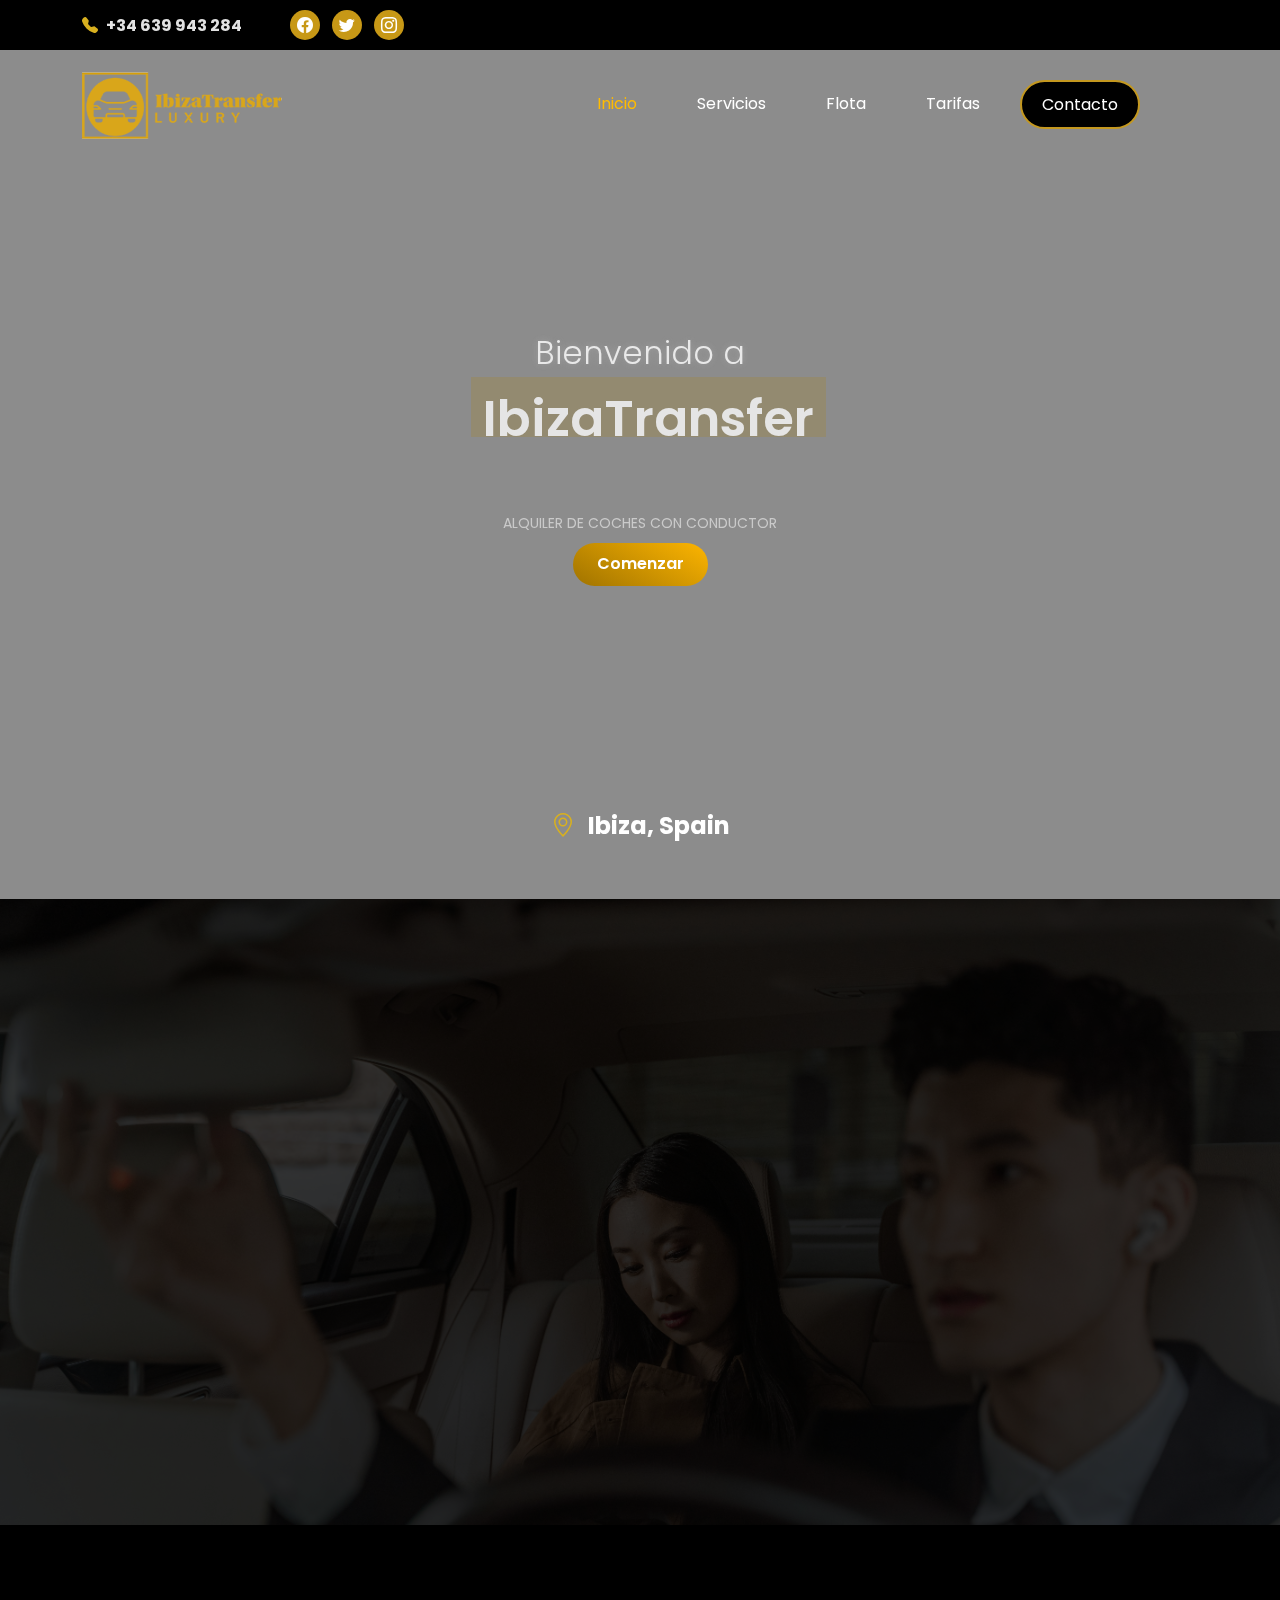
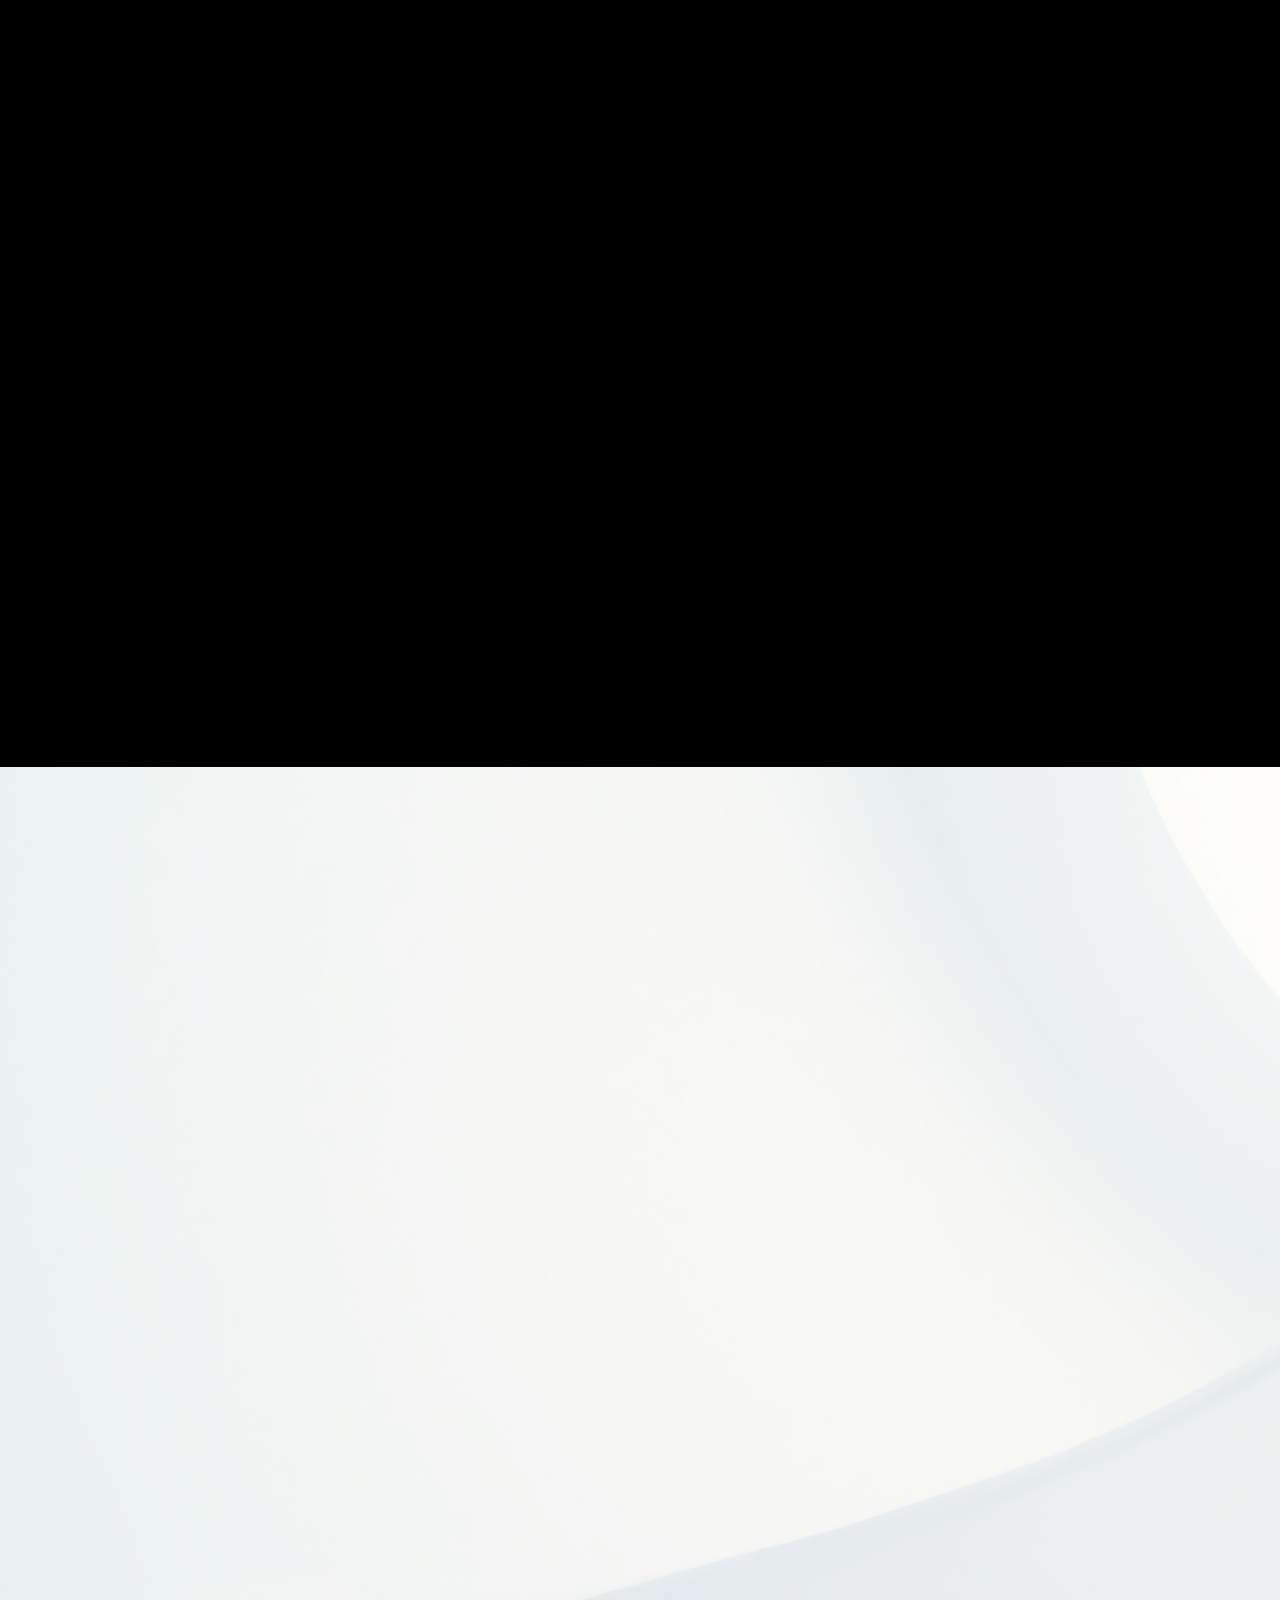
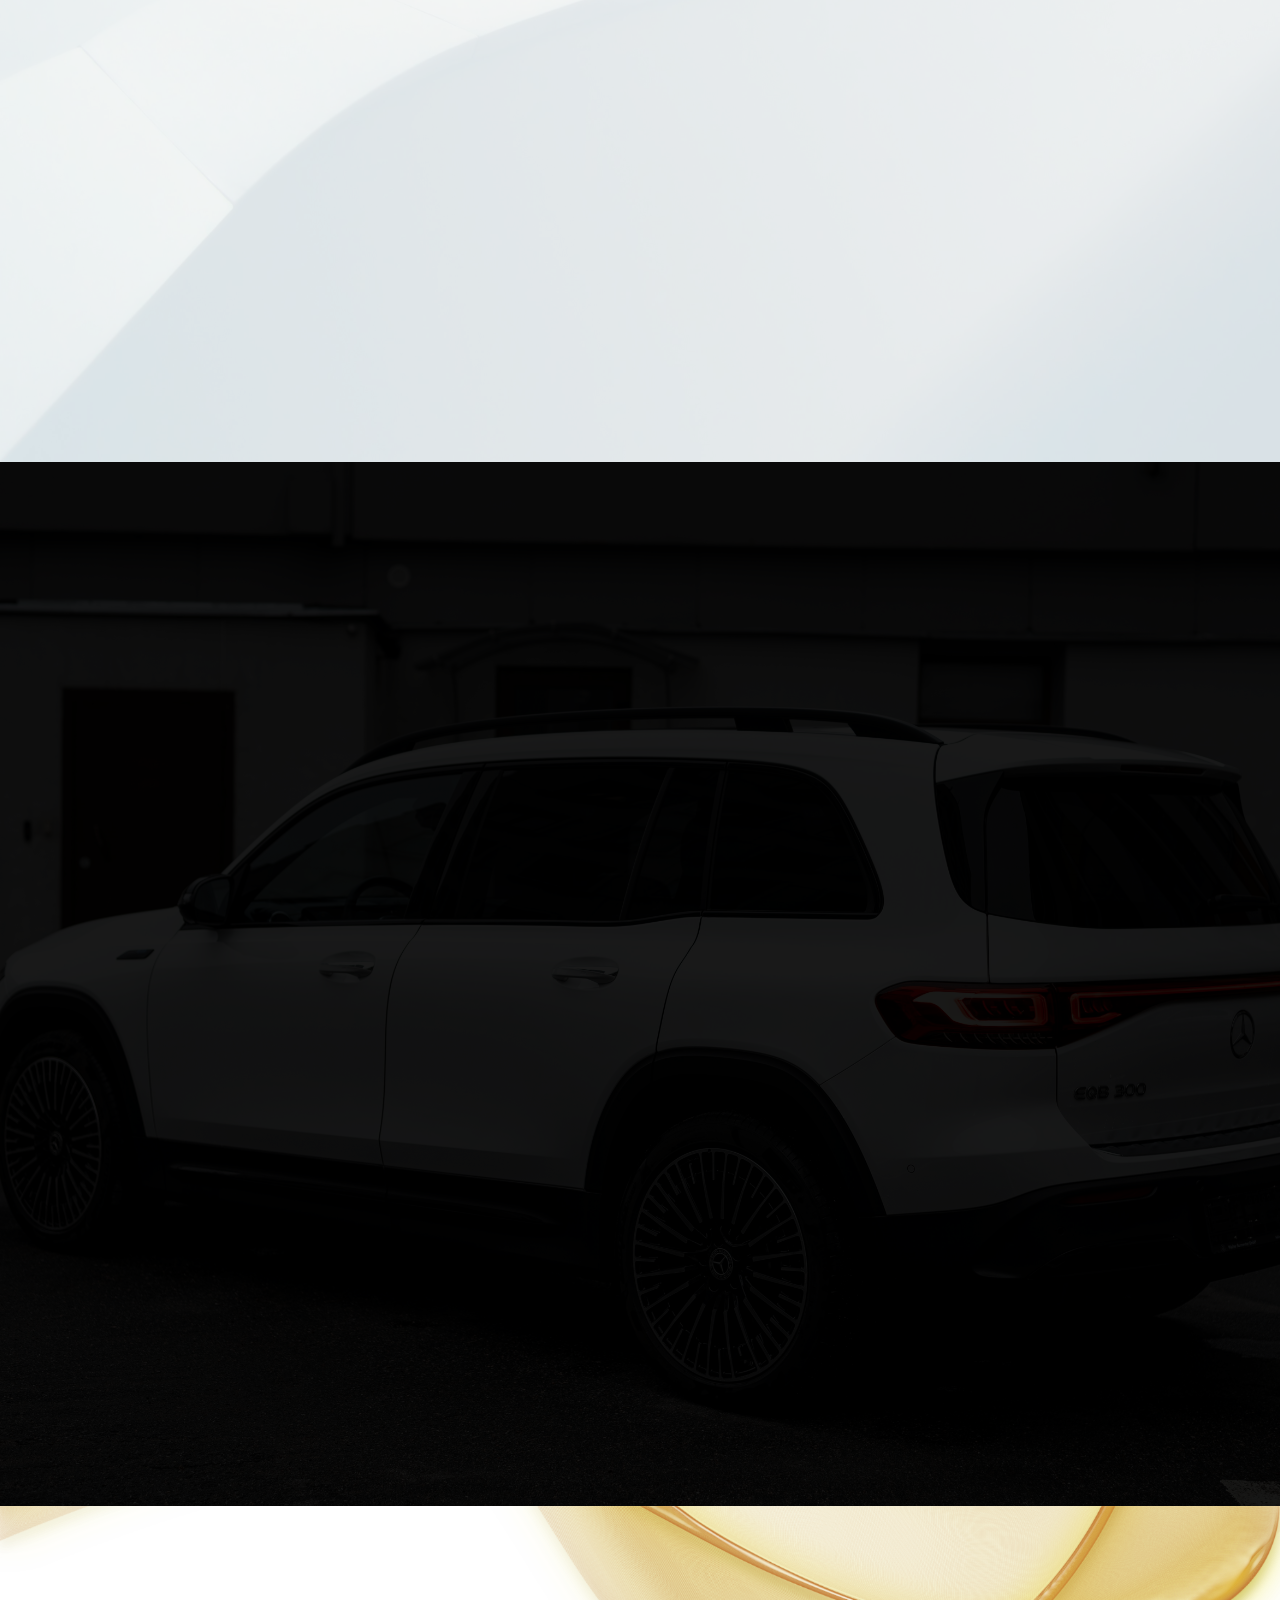
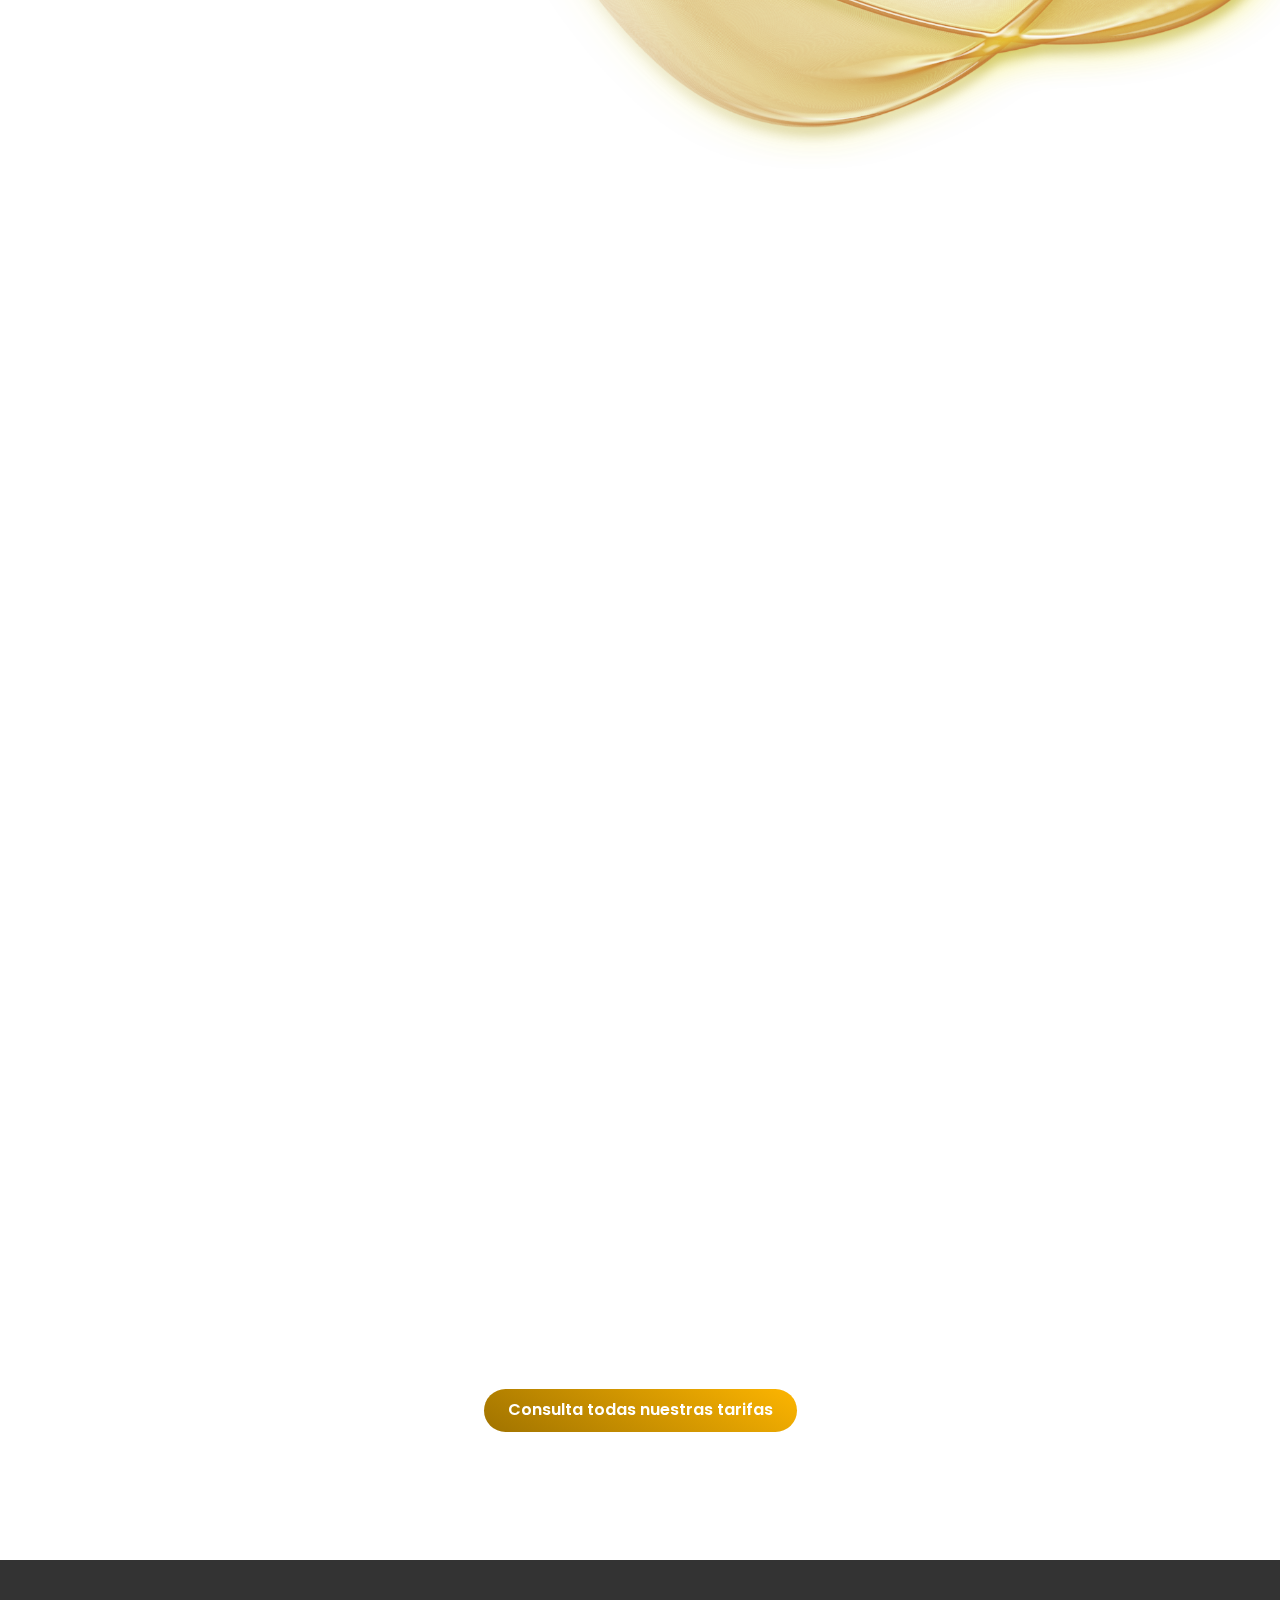
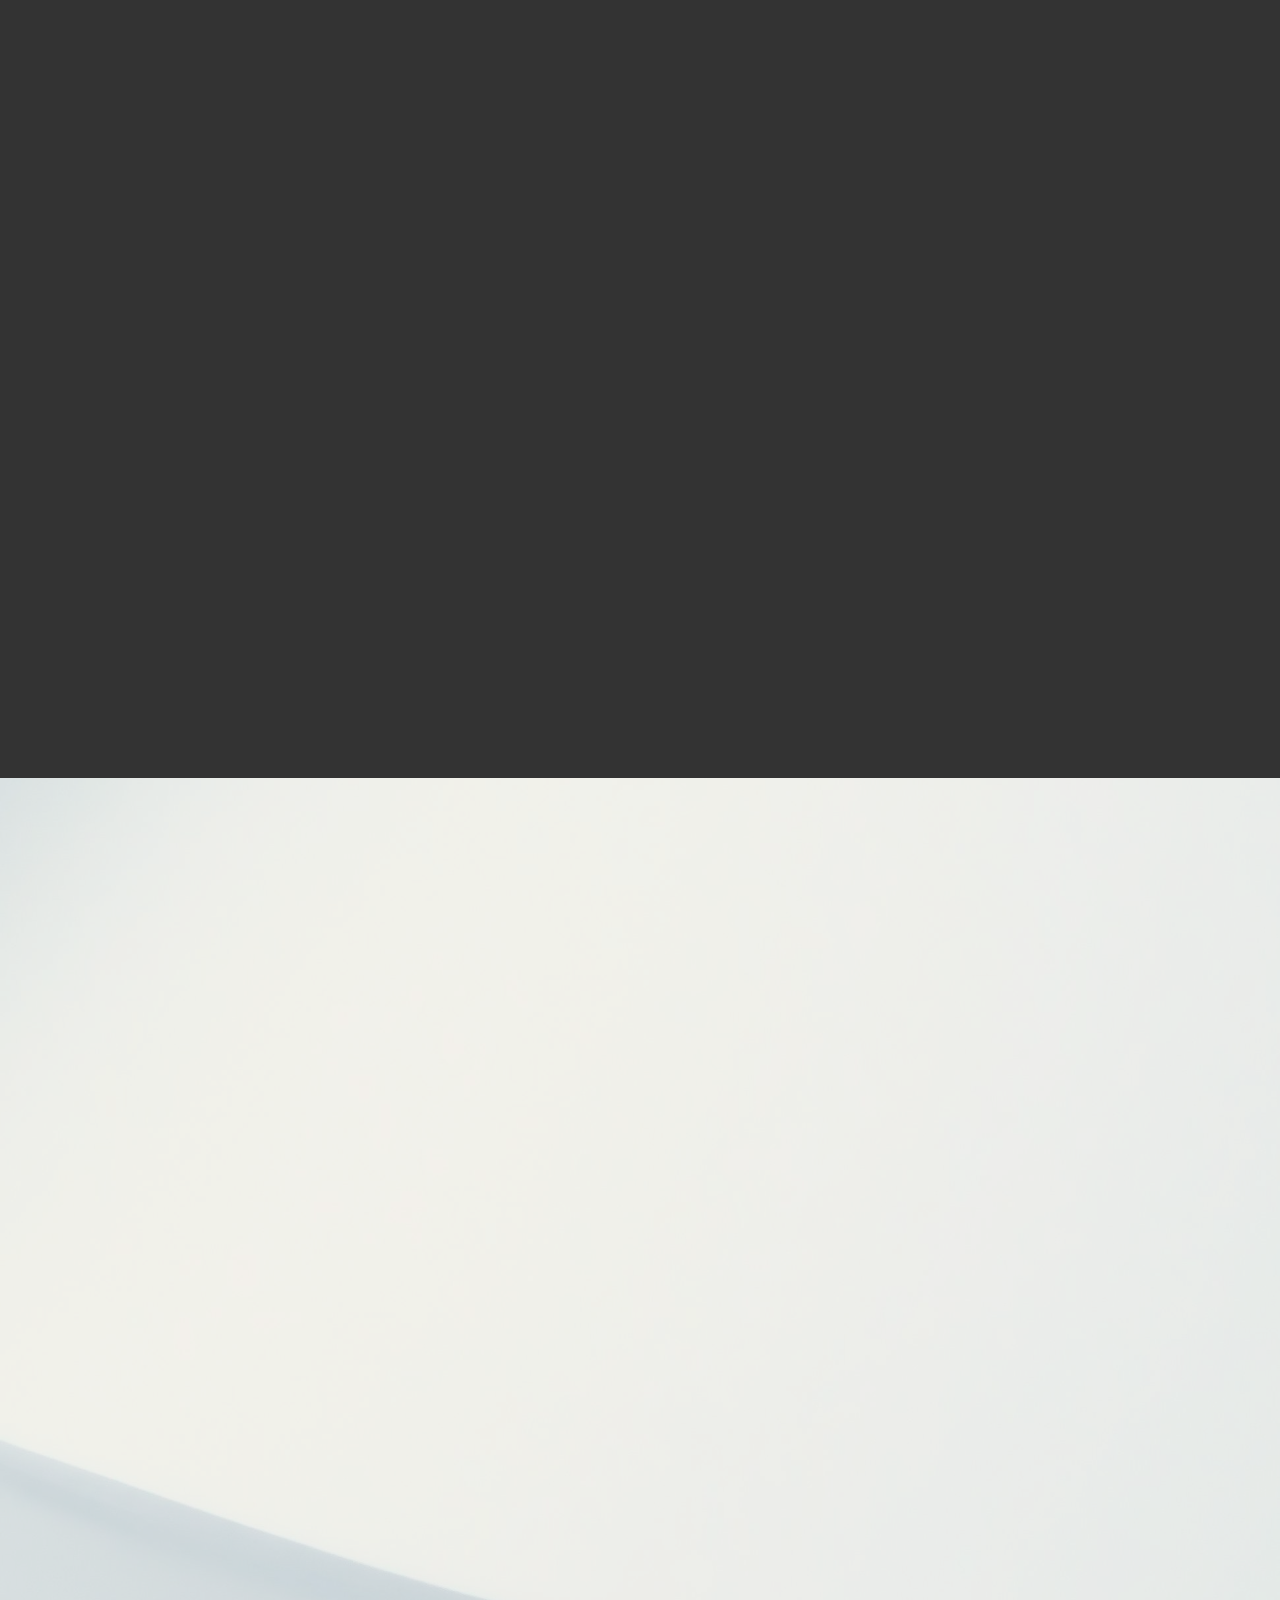
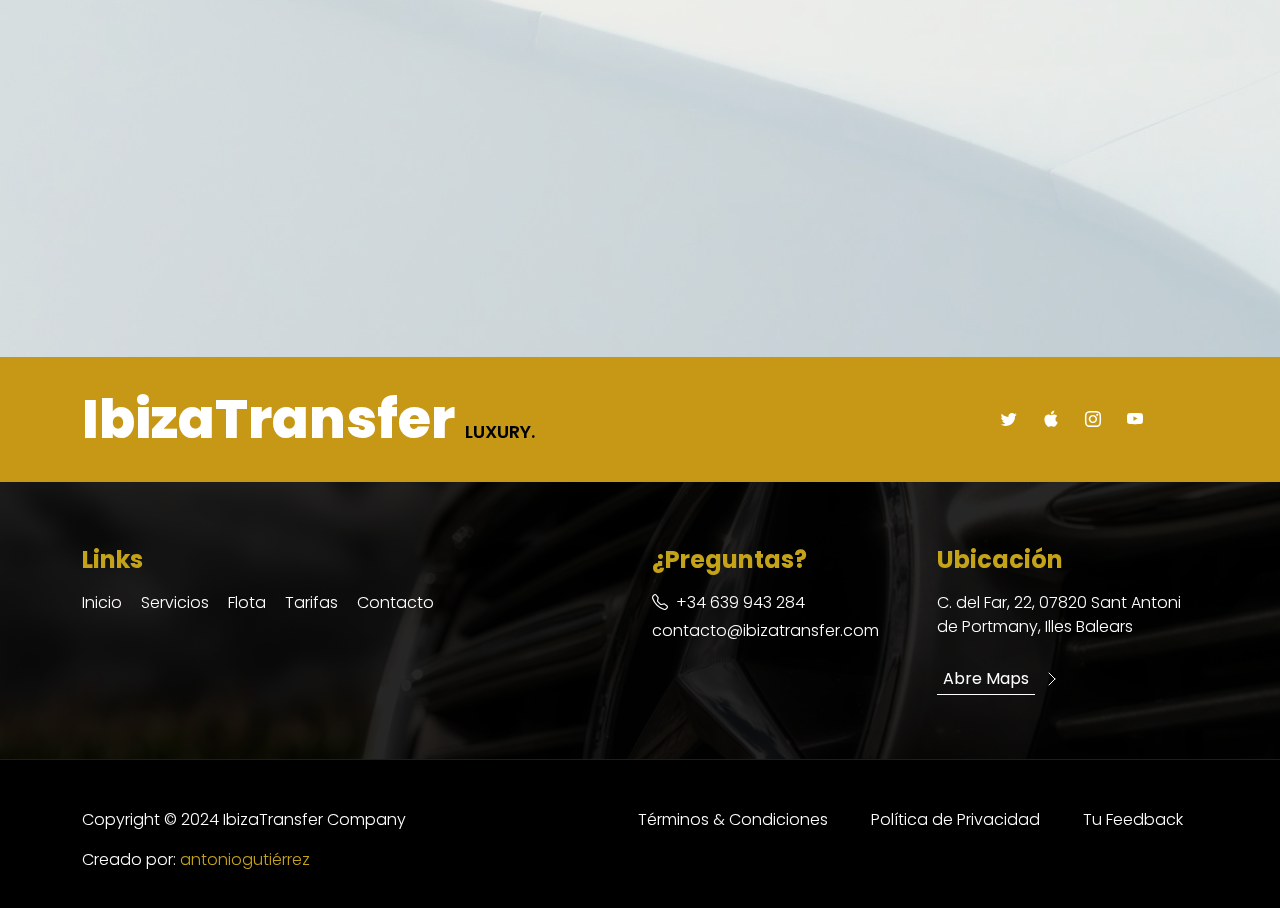
==== commit 5178316e: "Add files via upload" ====
--- a/index.html
+++ b/index.html
@@ -140,7 +140,7 @@
                             <small>Alquiler de coches con conductor</small>
                         </div>
 
-                        <a class="btn custom-btn smoothscroll" href="#section_2">Comenzar</a>
+                        <a class="btn custom-btn2 smoothscroll" href="#section_2">Comenzar</a>
 
 
                     </div>
@@ -268,12 +268,12 @@
                 <div class="row justify-content-center">
 
                     <div class="col-12 text-center mb-0 mb-lg-2 p-2 p-lg-4">
-                        <h2 class="mb-0 mb-lg-5 fadein">Nuestros servicios para<br> empresas o particulares</h2>
-                    </div>
-
-                    <div class="col-12 col-lg-5 mt-4 mt-lg-5 p-3 p-lg-0 fadein">
-                        <div class="col-12 pe-lg-5 pe-0">
-                            
+                        <h2 class="mb-0 mb-lg-5 fadein">Nuestros servicios<br>empresas o particulares</h2>
+                    </div>
+
+                    <div class="col-12 col-lg-5 mt-4 mt-lg-5 p-3 p-lg-4 fadein">
+                        <div class="col-12">
+                            <h4 class="text-center">¿Qué eres?</h4>
                             <nav class="d-flex justify-content-center">
                                 <div class="nav nav-tabs align-items-baseline justify-content-center" id="nav-tab"
                                     role="tablist">
@@ -320,10 +320,10 @@
 
 
 
-                    <div class="col-12 col-lg-7 p-4 p-lg-5 mt-4 mt-lg-2  gris text-center fadein">
-
-                        <h3 class="text-center ">¿Es tu primera vez viajando con IbizaTransfer?</h3>
-                        <p class="mt-lg-5 mt-3">
+                    <div class="col-12 col-lg-7 p-4 p-lg-5 mt-3 mt-lg-4  gris text-center fadein">
+
+                        <h3 class="text-lg-start text-center">¿Es tu primera vez viajando con IbizaTransfer?</h3>
+                        <p class="mt-lg-5 mt-4">
                             Te esperan experiencias inolvidables y un servicio excepcional. Desde el momento en que
                             reservas hasta tu regreso a casa, nos aseguramos de que cada detalle sea perfecto. Nuestro
                             servicio de transfer te llevará cómodamente a tu destino, permitiéndote relajarte y
@@ -342,7 +342,7 @@
 
                     <div class="col-12 text-start titulo-flota fadein">
                         <h2 class="text-white">Algunos de<br> nuestros vehículos</h2>
-                        <p>* Nuestra empresa solo colabora con la marca <i>'Mercedes Benz'</i>.
+                        <p>Nuestra empresa solo colabora con la marca <i>'Mercedes Benz'</i>.
                         </p>
                     </div>
 
@@ -482,9 +482,9 @@
         <section class="pricing-section section-padding2" id="section_5">
             <div class="container">
 
-                <h2 class="text-end fadein pe-3">Nuestras tarifas<br> se adaptan a sus necesidades</h2>
-
-                <div class="row mt-2">
+                <h2 class="text-end fadein pe-3 mb-0 mb-lg-3">Nuestras tarifas<br> se adaptan a sus necesidades</h2>
+
+                <div class="row mt-2 mt-lg-5">
 
                     <div class="col-lg-6 col-12 mt-0 mt-lg-5 p-4 order-1 fadein">
                         <div class="pricing-thumb mt-0">
@@ -559,11 +559,11 @@
                         </div>
                     </div>
 
-                    <div class="col-lg-8 col-12 mx-auto mt-lg-5 mt-3 p-4 ps-lg-5 ps-4 order-lg-3 order-2 gris fadein">
-                        <h3 class="mt-lg-1 mt-0 text-center">Hecha un vistazo a todas nuestras >
-                                tarifas...
+                    <div class="col-lg-10 col-12 mx-auto mt-lg-5 mt-3 p-4 ps-lg-5 ps-4 order-lg-3 order-2 tarifas-text fadein">
+                        <h3 class="mt-lg-3 mt-0 text-start text-lg-center">Hecha un vistazo a todas nuestras >
+                                tarifas . . .
                         </h3>
-                        <p class="mt-lg-5 mt-3 pe-lg-4 pe-0">
+                        <p class="mt-lg-4 mt-3 pe-lg-5 pe-0 text-start text-lg-center">
                             Te esperan experiencias inolvidables y un servicio excepcional. Desde el momento en que
                             reservas hasta tu regreso a casa, nos aseguramos de que cada detalle sea perfecto. Nuestro
                             servicio de transfer te llevará cómodamente a tu destino, permitiéndote relajarte y
@@ -585,10 +585,10 @@
         <section class="testimonials1">
             <div class="container">
                 
-                    <h2 class="mb-4 text-center fadein">Reseñas</h2>
+                    <h2 class="mb-4  text-center fadein">Valoraciones</h2>
 
                 
-                <section id="testim" class="testim fadein mb-4 mb-lg-0">
+                <section id="testim" class="testim fadein">
                     <div class="testim-cover">
                         <div class="wrap">
 
@@ -633,7 +633,7 @@
                                     <p>El servicio fue inmejorable. Desde la puntualidad del conductor hasta la
                                         comodidad y lujo del vehículo, todo superó mis expectativas. Definitivamente,
                                         volveré a utilizar sus servicios y lo recomiendo a quienes buscan un transporte
-                                        de primer nivel.<br><br><i class="bi bi-patch-check"> Verificado</i>
+                                        <br><br><i class="bi bi-patch-check"> Verificado</i>
                                     
                                     
                                         <div class="rating-box">
@@ -654,7 +654,7 @@
                                     <h3>Almudena Rey</h3>
                                     <p>El servicio de transfer de lujo de IbizaTransfer fue impecable, con vehículos
                                         elegantes y conductores muy profesionales. Recomiendo encarecidamente su
-                                        servicio por su comodidad y atención a los detalles. Volveré a usar sus servicios.<br><br><i class="bi bi-patch-check"> Verificado</i>
+                                        servicio por su comodidad y atención a los detalles. Fueron muy amables.<br><br><i class="bi bi-patch-check"> Verificado</i>
                                     
                                     
                                         <div class="rating-box">
@@ -800,7 +800,7 @@
                         <h2 class="text-white mb-lg-0">IbizaTransfer <span class="smallertitle">LUXURY.</span></h2>
                     </div>
 
-                    <div class="col-lg-6 col-12 d-flex justify-content-lg-end align-items-center">
+                    <div class="col-lg-6 col-12 d-flex justify-content-lg-end align-items-center pe-lg-5 pe-0">
                         <ul class="social-icon d-flex justify-content-lg-end">
                             <li class="social-icon-item">
                                 <a href="#" class="social-icon-link">
@@ -825,12 +825,6 @@
                                     <span class="bi-youtube"></span>
                                 </a>
                             </li>
-
-                            <li class="social-icon-item">
-                                <a href="#" class="social-icon-link">
-                                    <span class="bi-pinterest"></span>
-                                </a>
-                            </li>
                         </ul>
                     </div>
                 </div>
@@ -847,10 +841,6 @@
                         <ul class="site-footer-links">
                             <li class="site-footer-link-item">
                                 <a href="#" class="site-footer-link">Inicio</a>
-                            </li>
-
-                            <li class="site-footer-link-item">
-                                <a href="#" class="site-footer-link">Quienes Somos</a>
                             </li>
 
                             <li class="site-footer-link-item">
@@ -913,7 +903,7 @@
             <div class="container">
                 <div class="row">
 
-                    <div class="col-lg-3 col-12 mt-5">
+                    <div class="col-lg-4 col-12 mt-5">
                         <p class="copyright-text">Copyright © 2024 IbizaTransfer Company</p>
                         <p class="copyright-text">Creado por: <a
                                 href="https://gutizzz.000webhostapp.com">antoniogutiérrez</a></p>
--- a/css/style.css
+++ b/css/style.css
@@ -432,7 +432,7 @@
 
 @keyframes pulse512 {
   0% {
-    box-shadow: 0 0 0 0 #daba0566;
+    box-shadow: 0 0 0 0 #c98900ce;
   }
 
   70% {
@@ -442,6 +442,27 @@
   100% {
     box-shadow: 0 0 0 0 rgb(218 103 68 / 0%);
   }
+}
+
+.custom-btn2{
+  animation: pulse512 1.5s infinite;
+  animation-delay: 4s;
+  transition: 1s ease;
+  border: none;
+  color: #fff;
+  background-image: linear-gradient(30deg, #a07300, #FDB501);
+  border-radius: var(--border-radius-large);
+  background-size: 100% auto;
+  font-family: inherit;
+  font-size: 16px;
+  padding: 0.6em 1.5em;
+
+  font-weight: 600;
+}
+
+.custom-btn2:hover {
+  background-position: right center;
+  background-size: 200% auto;
 }
 
 .custom-btn-bg-white {
@@ -477,7 +498,8 @@
 }
 
 .text-tlf {
-  color: rgb(199, 199, 199);
+  color: rgb(226, 226, 226);
+  
 }
 
 /*---------------------------------------
@@ -521,6 +543,7 @@
   position: relative;
   padding-top: 15px;
   padding-bottom: 15px;
+  transition: 0.7s ease;
 }
 
 .navbar-expand-lg .navbar-nav .nav-link1 {
@@ -531,18 +554,20 @@
 
 .navbar-nav .nav-link1 {
   display: inline-block;
-  color: var(--secondary-color);
+  color: #ffbb00;
   font-size: var(--p-font-size);
   font-weight: var(--font-weight-normal);
   position: relative;
   padding-top: 15px;
   padding-bottom: 15px;
+ 
 }
 
 
 .navbar-nav .nav-link.active,
 .navbar-nav .nav-link:hover {
-  color: var(--secondary-color);
+  color: #ffbb00;
+  
 
 }
 
@@ -832,7 +857,9 @@
 .artists-section h4 {
   color: grey;
 }
-
+.artists-section h2{
+  word-spacing: 5px
+}
 
 
 .artists-section p {
@@ -855,10 +882,9 @@
 }
 
 .gris h3 {
-  font-size: 29px;
   margin-bottom: 7%;
   letter-spacing: 3px;
-  color: var(--primary-color);
+  color: var(--secondary-color);
 }
 
 .gris p {
@@ -941,9 +967,10 @@
 
 .titulo-flota p {
   background: #FCEABB;
-  background: linear-gradient(to right, #FCEABB 0%, #F8A100 58%, #FBDF93 100%);
+  background: linear-gradient(to right, #e6e6e6 0%, #ff9900 50%);
   -webkit-background-clip: text;
   -webkit-text-fill-color: transparent;
+  font-weight: 400;
 }
 
 .titulog {
@@ -1005,6 +1032,7 @@
 .pricing-section h2 {
   margin-bottom: 2%;
   margin-top: 5%;
+
 }
 
 .section-padding2#section_5 {
@@ -1018,7 +1046,7 @@
   border-radius: var(--border-radius-medium);
   position: relative;
   padding: 50px;
-  box-shadow: -7px 7px 25px  rgba(0, 0, 0, 0.758);
+  box-shadow: -7px 7px 25px  rgba(0, 0, 0, 0.397);
   background: rgb(255, 255, 255, 0.08)url('../images/golden.jpg');
   background-blend-mode: lighten;
   background-repeat: no-repeat;
@@ -1148,6 +1176,10 @@
 }
 
 
+.tarifas-text h3{
+  letter-spacing: 3px;
+  color: var(--secondary-color);
+}
 
 .smallt {
   font-size: 13px;
@@ -1172,13 +1204,14 @@
   background: rgba(0, 0, 0, 0.8) url(../images/testi.jpg);
   background-blend-mode: darken;
   background-size: cover;
-  padding-top: 8%;
-  padding-bottom: 9%;
+  padding-top: 7%;
+  padding-bottom: 10%;
 }
 
 .testimonials1 h2 {
-  text-shadow: 3px 3px 13px black;
-  color: white;
+  background: linear-gradient(to bottom,#ffa600, #ffc75f, #ffffff);
+  -webkit-background-clip: text;
+  -webkit-text-fill-color: transparent;
 }
 
 
@@ -1245,6 +1278,7 @@
 
 .testim i {
   padding-top: 30px;
+  color: rgb(189, 189, 189)
 }
 
 .testim .dots .dot {
@@ -1312,8 +1346,8 @@
 }
 
 .testim .cont div h3 {
-  color: var(--secondary-color);
-  font-size: 18px;
+  color: #ffbb00;
+  font-size: 19px;
   margin-bottom: 35px;
   margin-top: 20px;
 }
@@ -1341,7 +1375,9 @@
 }
 
 .full-star:before {
-  color: rgb(255, 208, 0);
+  background: linear-gradient(to top left,#ffffff,#ff8800, #ffc400,#ffffff);
+  -webkit-background-clip: text;
+  -webkit-text-fill-color: transparent;
   content: "\2605";
 }
 
@@ -1844,8 +1880,7 @@
   background-repeat: no-repeat;
   background-position: center;
   background-size: contain;
-  margin-bottom: 0;
-  height: 350px;
+  margin-bottom: 12%;
 }
 
 .interested h2 {
@@ -1900,7 +1935,7 @@
 }
 
 .site-footer-med {
-  background: rgba(0, 0, 0, 0.8)url('../images/pexels-pixabay-163774.jpg');
+  background: rgba(0, 0, 0, 0.85)url('../images/pexels-pixabay-163774.jpg');
   background-blend-mode: darken;
   background-position-x: 25%;
   background-position-y: 44%;
@@ -1939,6 +1974,7 @@
 .smallertitle {
   font-size: 18px;
   color: rgb(0, 0, 0);
+  font-weight: 600;
 }
 
 /*---------------------------------------
@@ -2373,6 +2409,9 @@
   h5 {
     font-size: 20px;
   }
+  p{
+    font-size: 16px;
+  }
 
   /*------- HEADER --------*/
   .sticky-wrapper {
@@ -2383,6 +2422,17 @@
     width: 160px;
     height: 64px;
   }
+  /* hero */
+
+  .hero-section{
+    background-image: url('../images/contact.jpg');
+    background-position: top right;
+    background-size: cover;
+  }
+  .video-wrap {
+    opacity: 0;
+  }
+
 
   /*------- ANIMATION --------*/
   .animation {
@@ -2460,6 +2510,12 @@
   }
 
   /* quienes somos*/
+
+  .about-section {
+    background-position: 66%;
+    background-size: 550%;
+
+  }
   .about-text-info {
     padding: 0;
   }
@@ -2514,6 +2570,10 @@
     padding-bottom: 20px;
   }
 
+  .titulo-flota {
+    margin-bottom: 0%;
+  }
+
   /* tarifas */
 
   .section-padding2#section_5 {
@@ -2523,7 +2583,17 @@
   .testim .cont div p {
     font-size: 15px;
   }
+
+  .pricing-thumb {
+    box-shadow: 0px 0px 9px  rgba(0, 0, 0, 0.555);
+  }
+
 /* testimonials */
+
+.testimonials1 {
+  padding-top:23%;
+  padding-bottom: 26%;
+}
 
 .testim .cont div p{
   font-size: 14px;
@@ -2538,9 +2608,10 @@
 }
 
 
+
   /* contacto */
   .interested {
-    height: 300px;
+    margin-bottom: 15%;
   }
 
   /* footer*/
@@ -2582,14 +2653,42 @@
   CONTACTO PAG MOVIL             
 -----------------------------------------*/
   .contacto-section {
-    padding-top: 80px;
+    padding-top: 45px;
   }
 
   .fondo-section {
     padding-top: 19%;
   }
 
-}
+  .contacto-section h2 {
+    line-height: 30px;
+    margin-bottom: 0%;
+  
+  }
+  .form-control{
+    font-size: 15px;
+  }
+}
+
+
+
+
+
+
+
+
+
+
+
+
+
+
+
+
+
+
+
+
 
 
 
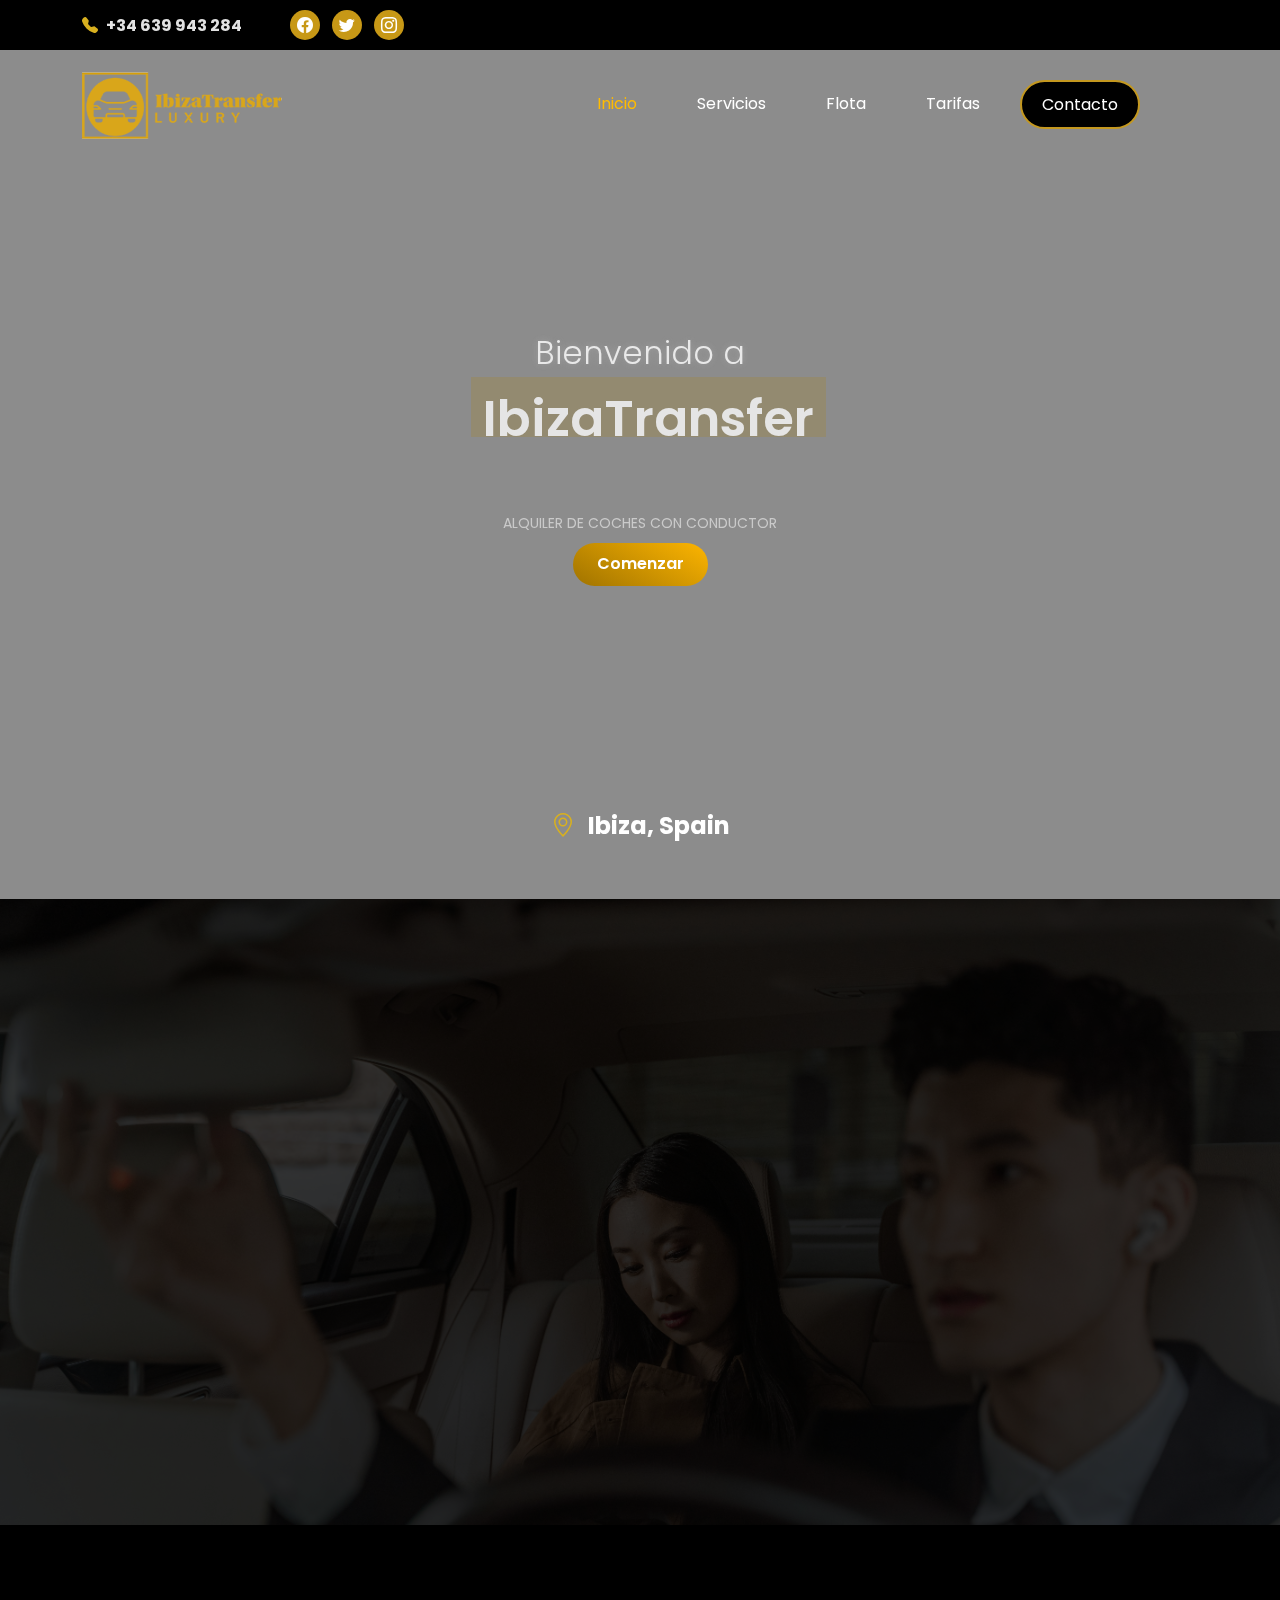
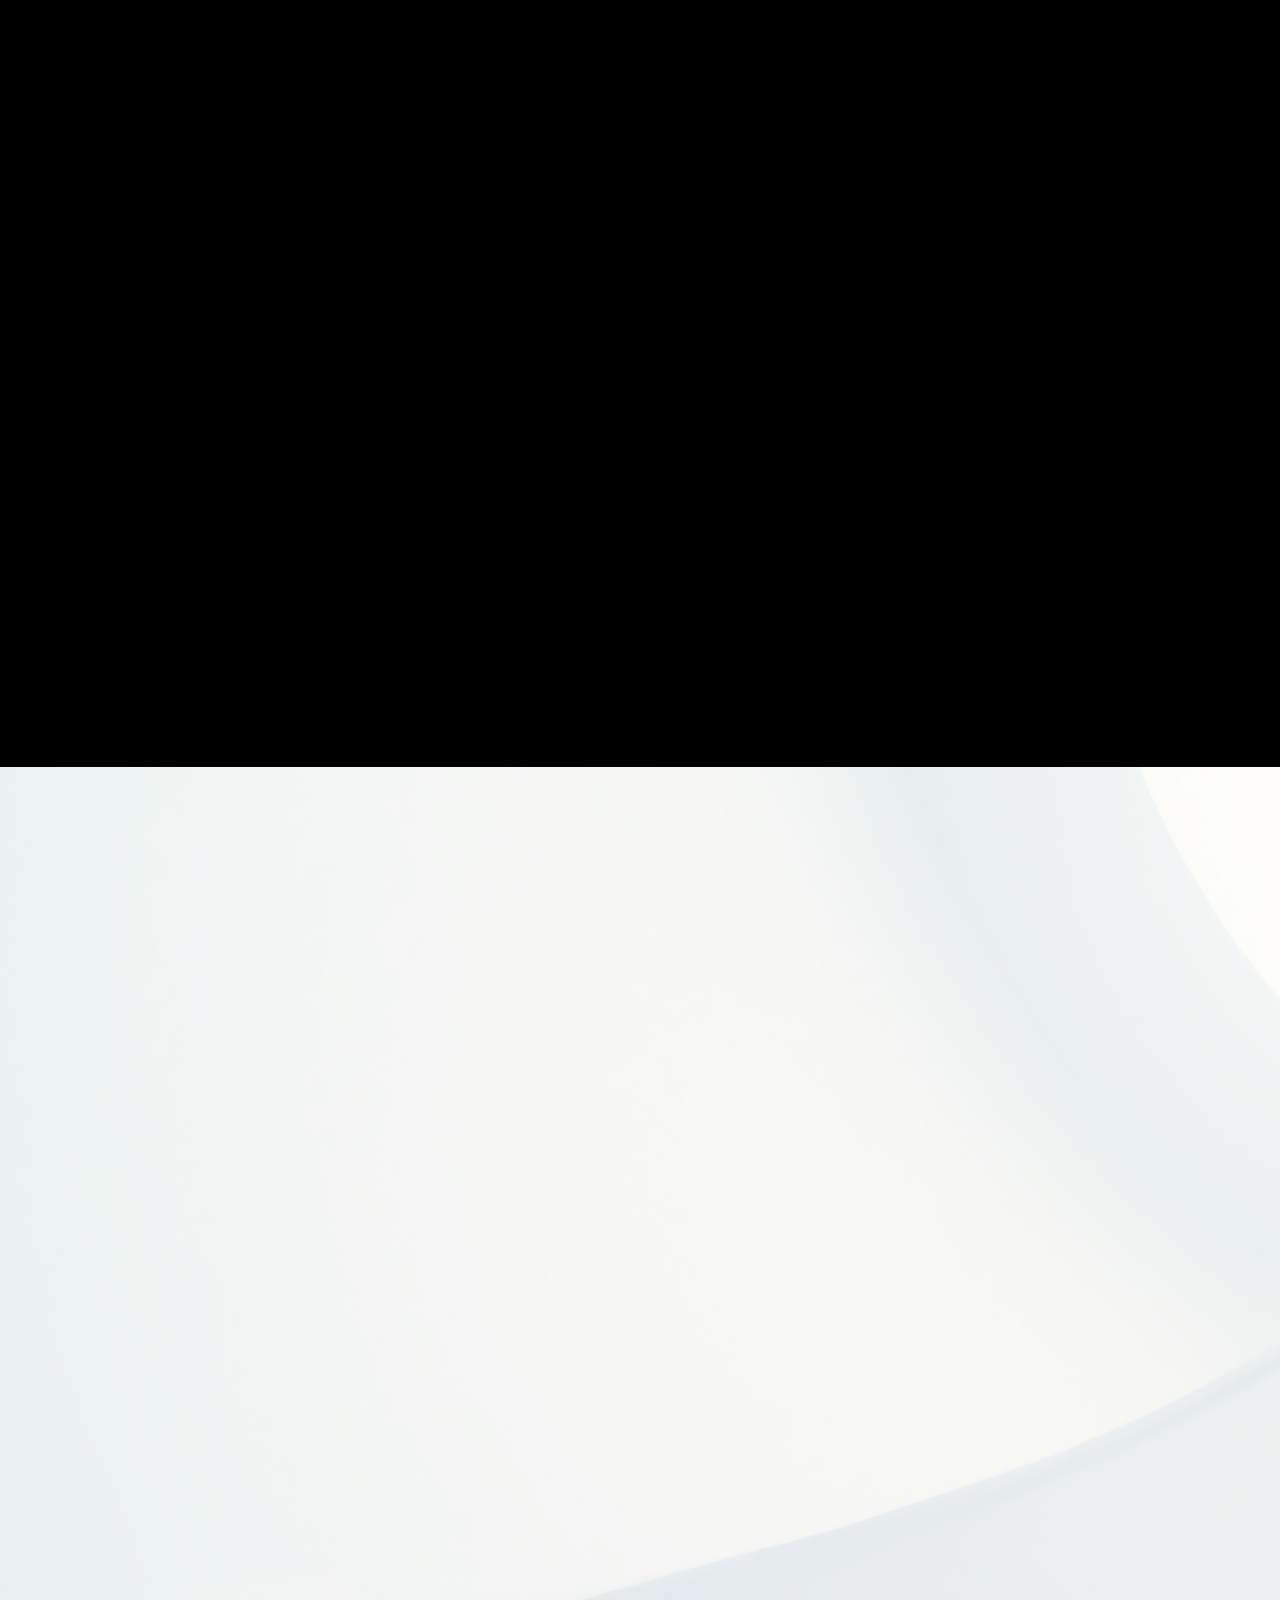
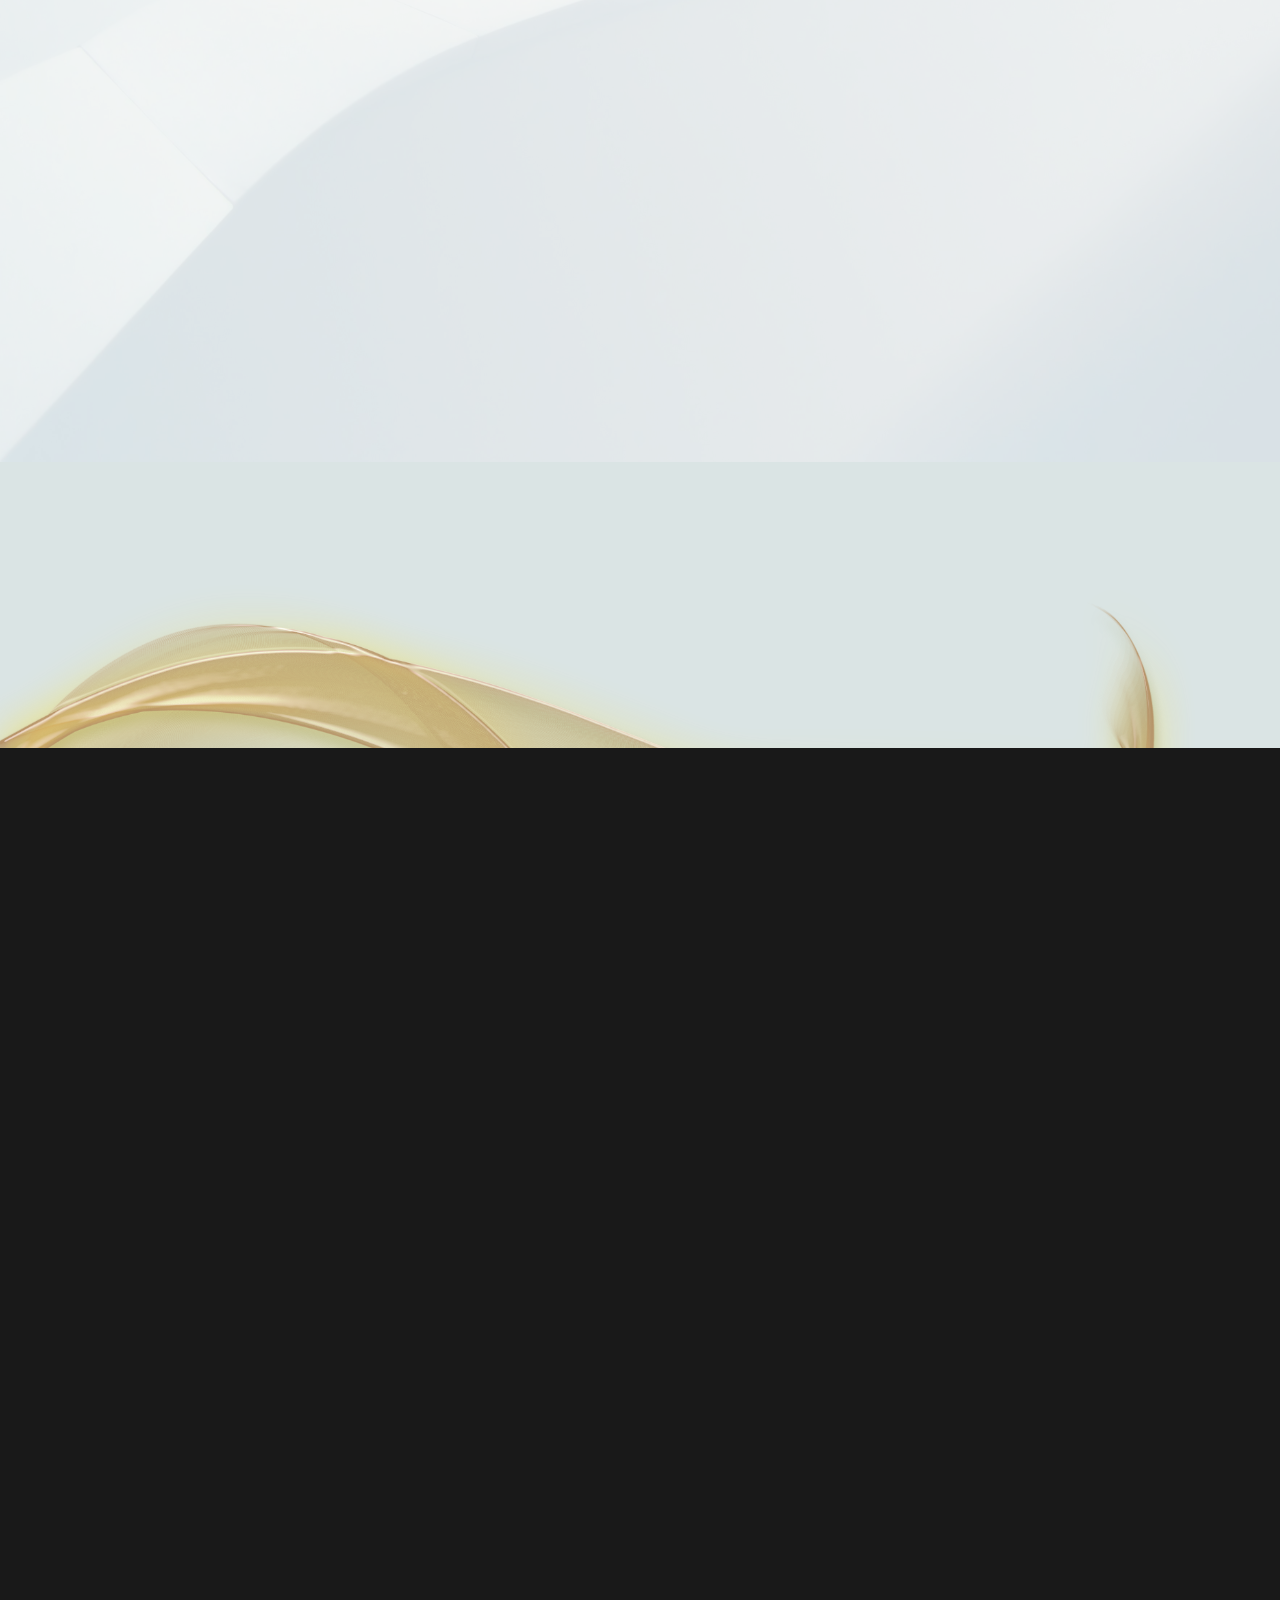
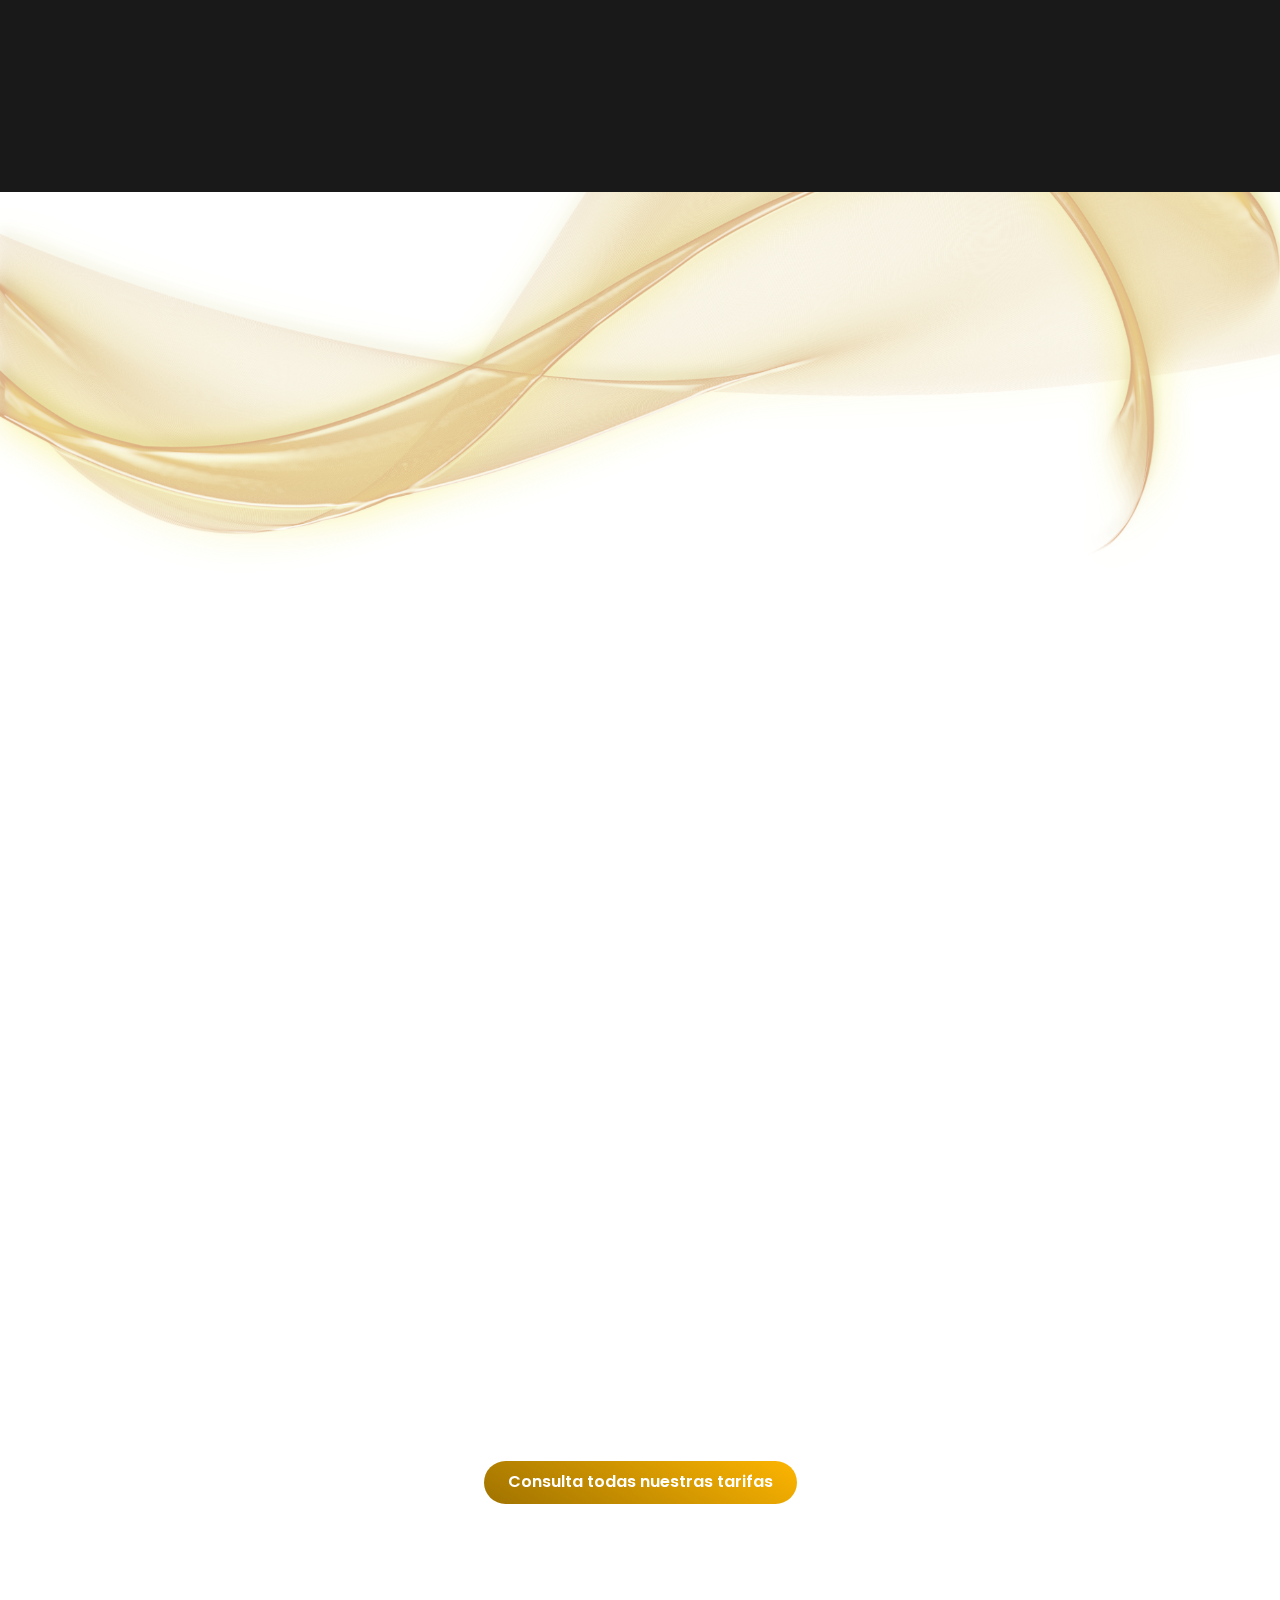
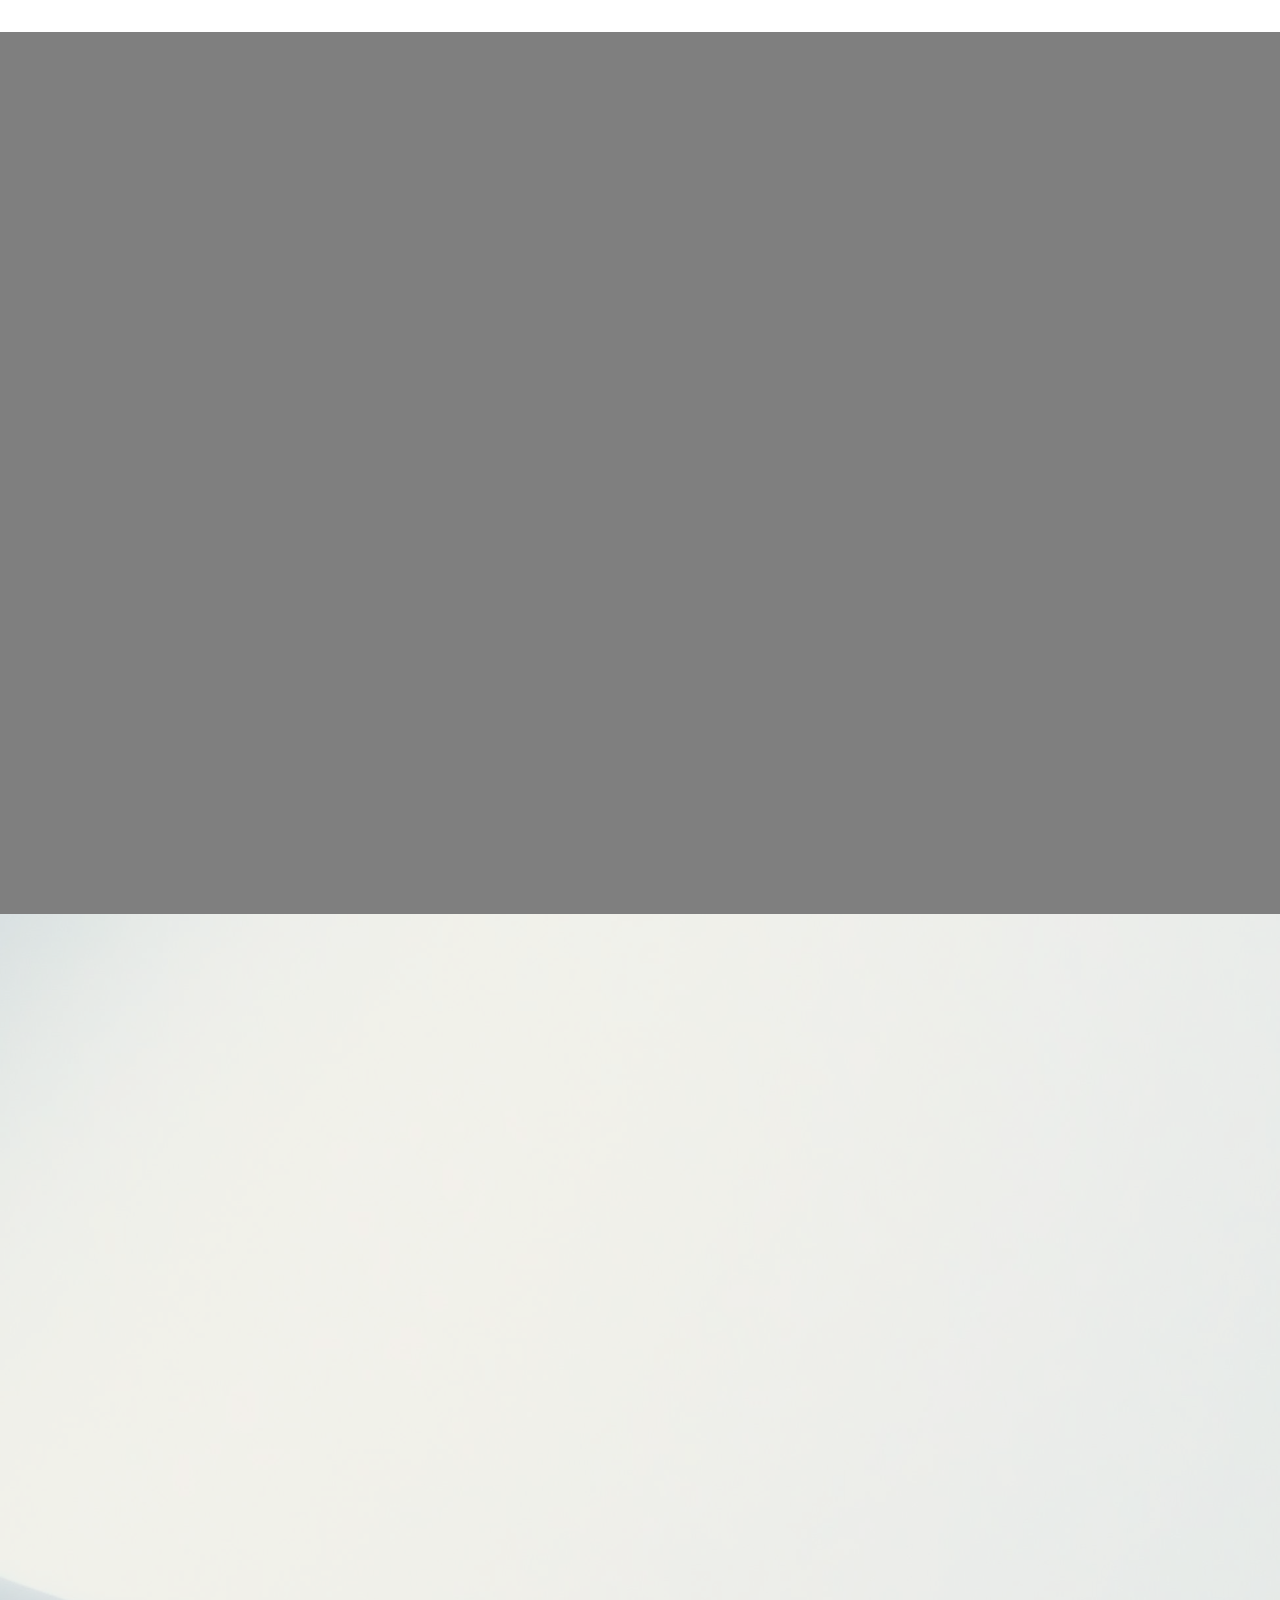
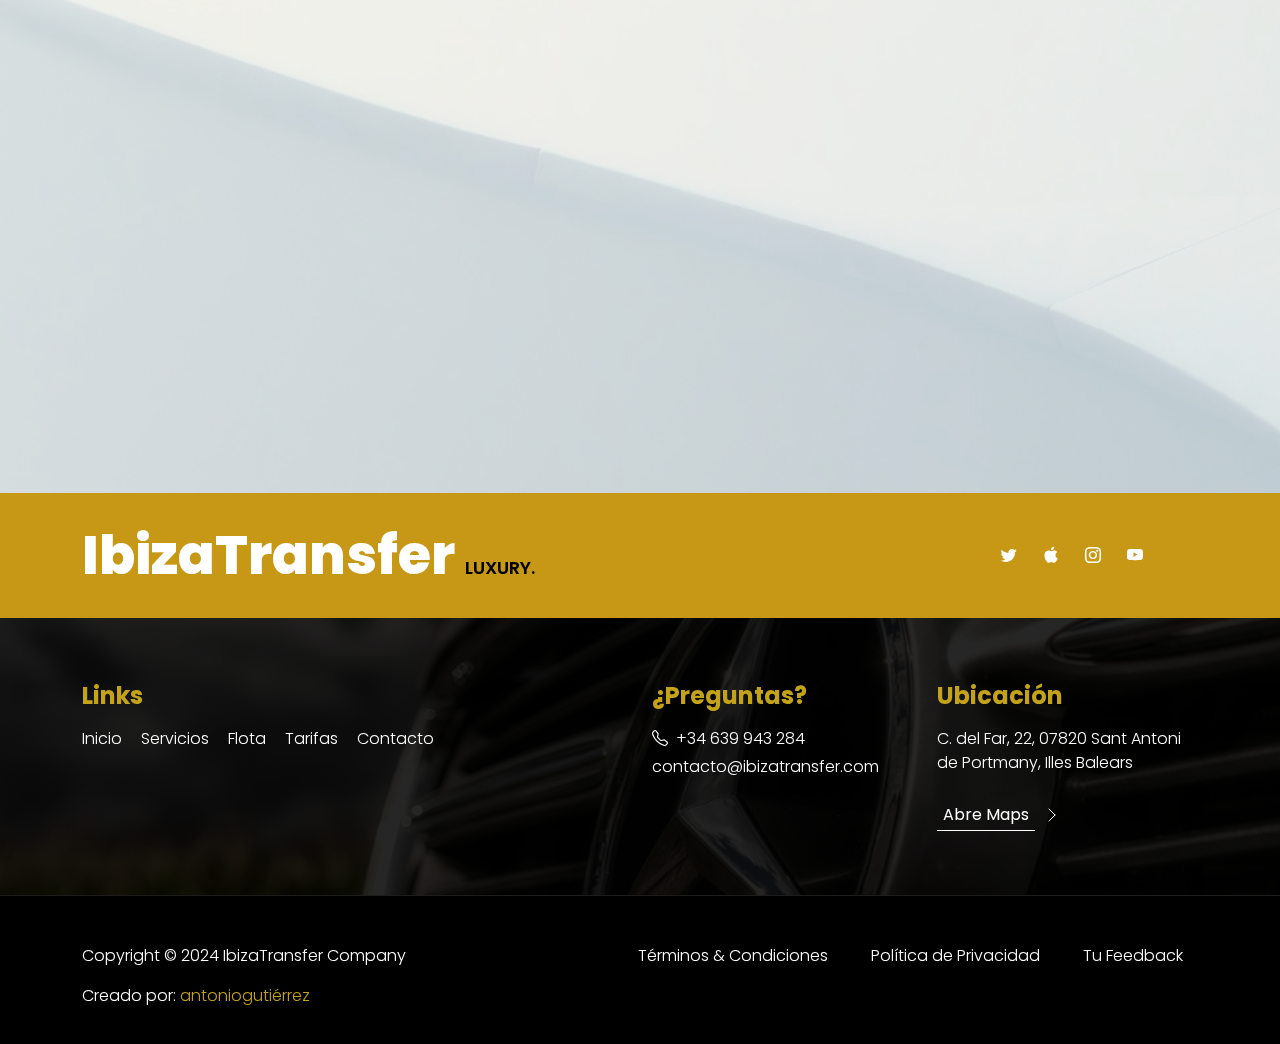
==== commit 43f49323: "Add files via upload" ====
--- a/index.html
+++ b/index.html
@@ -335,13 +335,34 @@
         </section>
 
 
+        <!----------------------------- imagenescarousel ----------------------------->
+        <section class="imagenescarousel">
+            <div class="owl-carousel ps-5 pe-5 owl-theme fadein">
+
+                <img src="images/carouselcar/10.jpg" alt="" />
+
+                <img src="images/carouselcar/1.jpg" alt="" />
+
+                <img src="images/carouselcar/3.jpg" alt="" />
+
+                <img src="images/carouselcar/4.jpg" alt="" />
+
+                <img src="images/carouselcar/7.jpg" alt="" />
+
+                <img src="images/carouselcar/2.jpg" alt="" />
+
+                <img src="images/carouselcar/9.jpg" alt="" />
+            </div>
+        </section>
+
+
         <!----------------------------- FLOTA ----------------------------->
         <section class="schedule-section section-padding" id="section_4">
             <div class="container">
                 <div class="row">
 
                     <div class="col-12 text-start titulo-flota fadein">
-                        <h2 class="text-white">Algunos de<br> nuestros vehículos</h2>
+                        <h2>Algunos de<br> nuestros vehículos</h2>
                         <p>Nuestra empresa solo colabora con la marca <i>'Mercedes Benz'</i>.
                         </p>
                     </div>
@@ -457,27 +478,6 @@
         </section>
 
 
-        <!----------------------------- imagenescarousel ----------------------------->
-        <section class="imagenescarousel">
-            <div class="owl-carousel ps-5 pe-5 owl-theme fadein">
-
-                <img src="images/carouselcar/10.jpg" alt="" />
-
-                <img src="images/carouselcar/1.jpg" alt="" />
-
-                <img src="images/carouselcar/3.jpg" alt="" />
-
-                <img src="images/carouselcar/4.jpg" alt="" />
-
-                <img src="images/carouselcar/7.jpg" alt="" />
-
-                <img src="images/carouselcar/2.jpg" alt="" />
-
-                <img src="images/carouselcar/9.jpg" alt="" />
-            </div>
-        </section>
-
-
         <!----------------------------- TARIFAS ----------------------------->
         <section class="pricing-section section-padding2" id="section_5">
             <div class="container">
@@ -487,6 +487,7 @@
                 <div class="row mt-2 mt-lg-5">
 
                     <div class="col-lg-6 col-12 mt-0 mt-lg-5 p-4 order-1 fadein">
+                        <div class="shine">
                         <div class="pricing-thumb mt-0">
                             <div class="d-flex">
                                 <div>
@@ -521,8 +522,10 @@
                             </a>
                         </div>
                     </div>
+                    </div>
 
                     <div class="col-lg-6 col-12 mt-lg-0 mt-1 p-4 order-lg-2 order-3 fadein">
+                        <div class="shine">
                         <div class="pricing-thumb">
                             <div class="d-flex">
                                 <div>
@@ -558,6 +561,7 @@
                             </a>
                         </div>
                     </div>
+                    </div>
 
                     <div class="col-lg-10 col-12 mx-auto mt-lg-5 mt-3 p-4 ps-lg-5 ps-4 order-lg-3 order-2 tarifas-text fadein">
                         <h3 class="mt-lg-3 mt-0 text-start text-lg-center">Hecha un vistazo a todas nuestras >
@@ -585,7 +589,7 @@
         <section class="testimonials1">
             <div class="container">
                 
-                    <h2 class="mb-4  text-center fadein">Valoraciones</h2>
+                    <h2 class="mb-4  text-center fadein">Testimonios</h2>
 
                 
                 <section id="testim" class="testim fadein">
@@ -966,7 +970,7 @@
             responsive: {
                 0: {
                     items: 2,
-                    margin: 5,
+                    margin: 10,
                 },
                 600: {
                     items: 3,
--- a/css/style.css
+++ b/css/style.css
@@ -882,6 +882,7 @@
 }
 
 .gris h3 {
+  margin-top: 4%;
   margin-bottom: 7%;
   letter-spacing: 3px;
   color: var(--secondary-color);
@@ -899,6 +900,7 @@
 -----------------------------------------*/
 .schedule-section {
   background: rgba(0, 0, 0, 0.90)url('../images/fondovehi.jpg');
+  background-attachment: fixed;
   background-blend-mode: darken;
   background-repeat: no-repeat;
   background-position: center;
@@ -964,10 +966,15 @@
 .titulo-flota {
   margin-bottom: 9%;
 }
+.titulo-flota h2{
+  background: linear-gradient(to top left,#b6b6b6, #ffffff, #b9b9b9);
+  -webkit-background-clip: text;
+  -webkit-text-fill-color: transparent;
+}
 
 .titulo-flota p {
   background: #FCEABB;
-  background: linear-gradient(to right, #e6e6e6 0%, #ff9900 50%);
+  background: linear-gradient(to right, #e6e6e6 0%, #ffbb00 50%);
   -webkit-background-clip: text;
   -webkit-text-fill-color: transparent;
   font-weight: 400;
@@ -1006,17 +1013,29 @@
 -----------------------------------------*/
 
 .imagenescarousel {
-  padding-top: 6%;
-  padding-bottom: 5%;
-  background: rgba(255, 255, 255, 0.2)url('../images/bgsec.png');
+  
+  padding-top: 5%;
+  padding-bottom: 3%;
+  position:relative;
+  overflow: hidden;
+}
+.imagenescarousel::before{
+
+  content: "";
+  position: absolute;
+  background: rgba(182, 202, 202, 0.5)url('../images/bgsec.png');
   background-blend-mode: lighten;
   background-size: 107%;
-  background-position: center bottom;
-  border-top: 1px solid rgba(255, 255, 255, 0.055);
+  background-position: center top;
+  width: 100%;
+  height: 100%;
+  top: 0%;
+  left: 0%;
+  z-index: -1;
 }
 
 .imagenescarousel img {
-  border-radius: var(--border-radius-small);
+  border-radius: var(--border-radius-small)
 }
 
 
@@ -1025,13 +1044,29 @@
 -----------------------------------------*/
 
 .pricing-section {
-  background: white;
-
+overflow: hidden;
+position: relative;
+}
+
+.pricing-section::before{
+  background: rgba(255, 255, 255, 0.5)url('../images/bgsec.png');
+  background-blend-mode: lighten;
+  background-size: 107%;
+  background-position: center top;
+  background-repeat: no-repeat;
+  content: "";
+  position: absolute;
+  width: 100%;
+  height: 100%;
+  top: -65%;
+  left:0%;
+  z-index: -1;
+  transform: scaleY(-1);
 }
 
 .pricing-section h2 {
   margin-bottom: 2%;
-  margin-top: 5%;
+  margin-top: 15%;
 
 }
 
@@ -1045,13 +1080,48 @@
   border: 4px double #ffbb00;
   border-radius: var(--border-radius-medium);
   position: relative;
+  overflow: hidden;
   padding: 50px;
-  box-shadow: -7px 7px 25px  rgba(0, 0, 0, 0.397);
+ 
   background: rgb(255, 255, 255, 0.08)url('../images/golden.jpg');
   background-blend-mode: lighten;
   background-repeat: no-repeat;
   background-size: cover;
-}
+
+
+}
+
+.shine{
+  position: relative;
+  overflow: hidden;
+  border-radius: var(--border-radius-medium);
+  box-shadow: -7px 7px 25px  rgba(0, 0, 0, 0.493);
+}
+.shine::before{
+  content: "";
+  position: absolute;
+  transform: rotate(30deg);
+  background: -webkit-linear-gradient(top, transparent, rgba(255, 255, 255, 0.322),transparent);
+  position: absolute;
+  animation: shine 8s ease-in-out infinite;
+  width: 800%;
+  height: 60%;
+  top: -60%;
+  left: -80%;
+  z-index: 1;
+}
+
+@keyframes shine{
+  0%,100%{
+    margin-top: -200px;
+    
+  }
+  50%{
+    margin-top: 2000px;
+  }
+}
+
+
 
 .pricing-thumb h3 small {
   display: inline-block;
@@ -1201,19 +1271,21 @@
 -----------------------------------------*/
 
 .testimonials1 {
-  background: rgba(0, 0, 0, 0.8) url(../images/testi.jpg);
+
+  background: rgba(0, 0, 0, 0.5) url(../images/testi.jpg);
   background-blend-mode: darken;
   background-size: cover;
-  padding-top: 7%;
-  padding-bottom: 10%;
+  background-size: 130%;
+padding-top: 10%;
+padding-bottom: 12%;
+background-repeat: no-repeat;
 }
 
 .testimonials1 h2 {
-  background: linear-gradient(to bottom,#ffa600, #ffc75f, #ffffff);
+  background: linear-gradient(to right,#000000, #ffffff, #000000);
   -webkit-background-clip: text;
   -webkit-text-fill-color: transparent;
 }
-
 
 .testim .wrap {
   position: relative;
@@ -1221,7 +1293,7 @@
   max-width: 1020px;
   padding-top: 3%;
   margin: auto;
-  background-color: rgba(190, 180, 158, 0.219);
+  background-color: rgba(255, 174, 0, 0.021);
   border-radius: var(--border-radius-medium);
   box-shadow: 0px 0px 20px rgba(255, 255, 255, 0.274);
   border: 1px solid rgba(221, 188, 0, 0.438);
@@ -2379,7 +2451,10 @@
     font-size: 14px;
     padding: 10px 20px;
   }
-
+  .custom-btn2 {
+    font-size: 14px;
+    padding: 10px 20px;
+  }
   .sticky-wrapper {
     margin-top: 0px;
   }
@@ -2584,15 +2659,28 @@
     font-size: 15px;
   }
 
-  .pricing-thumb {
+  .shine {
     box-shadow: 0px 0px 9px  rgba(0, 0, 0, 0.555);
   }
+
+  .pricing-section::before{
+    top: -93%;
+  }
+
+  .pricing-section h2 {
+
+    margin-top: 18%;
+  
+  }
+  
 
 /* testimonials */
 
 .testimonials1 {
   padding-top:23%;
   padding-bottom: 26%;
+  background-size: 300%;
+  background-position: center;
 }
 
 .testim .cont div p{
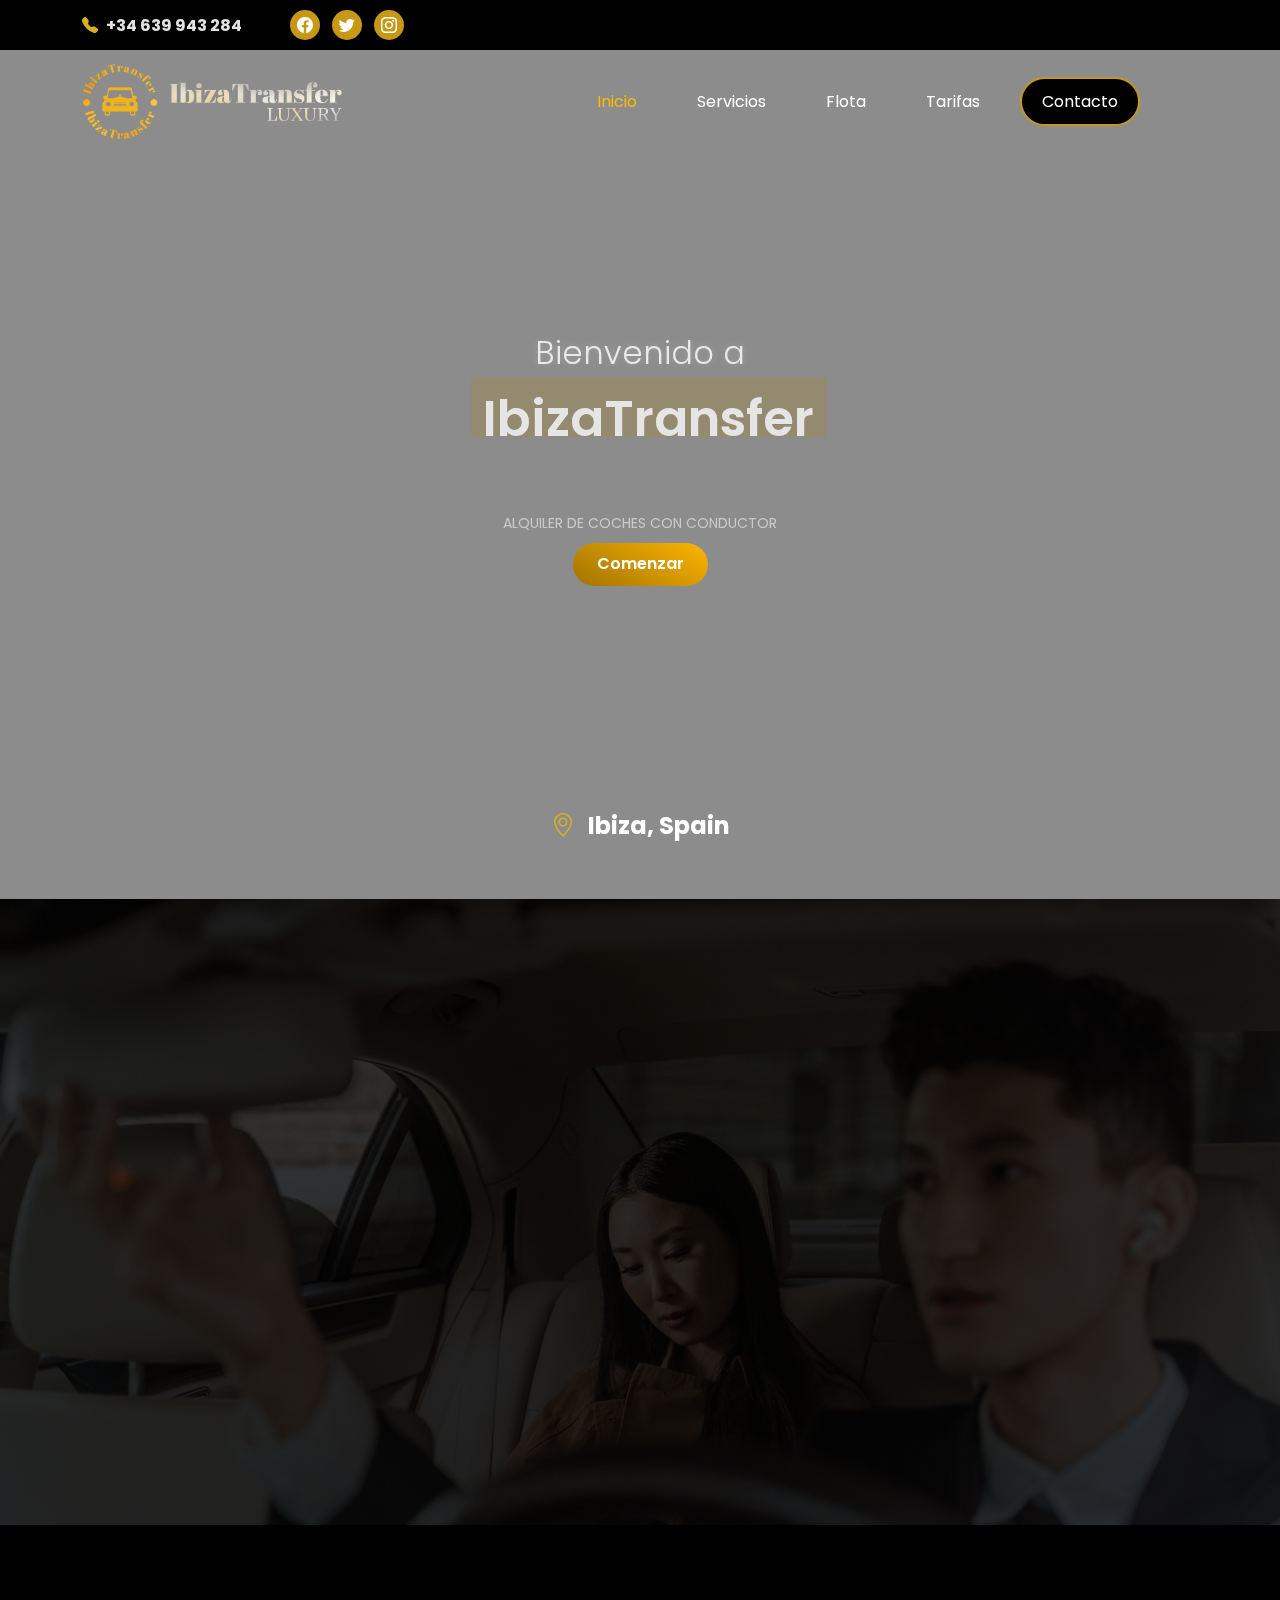
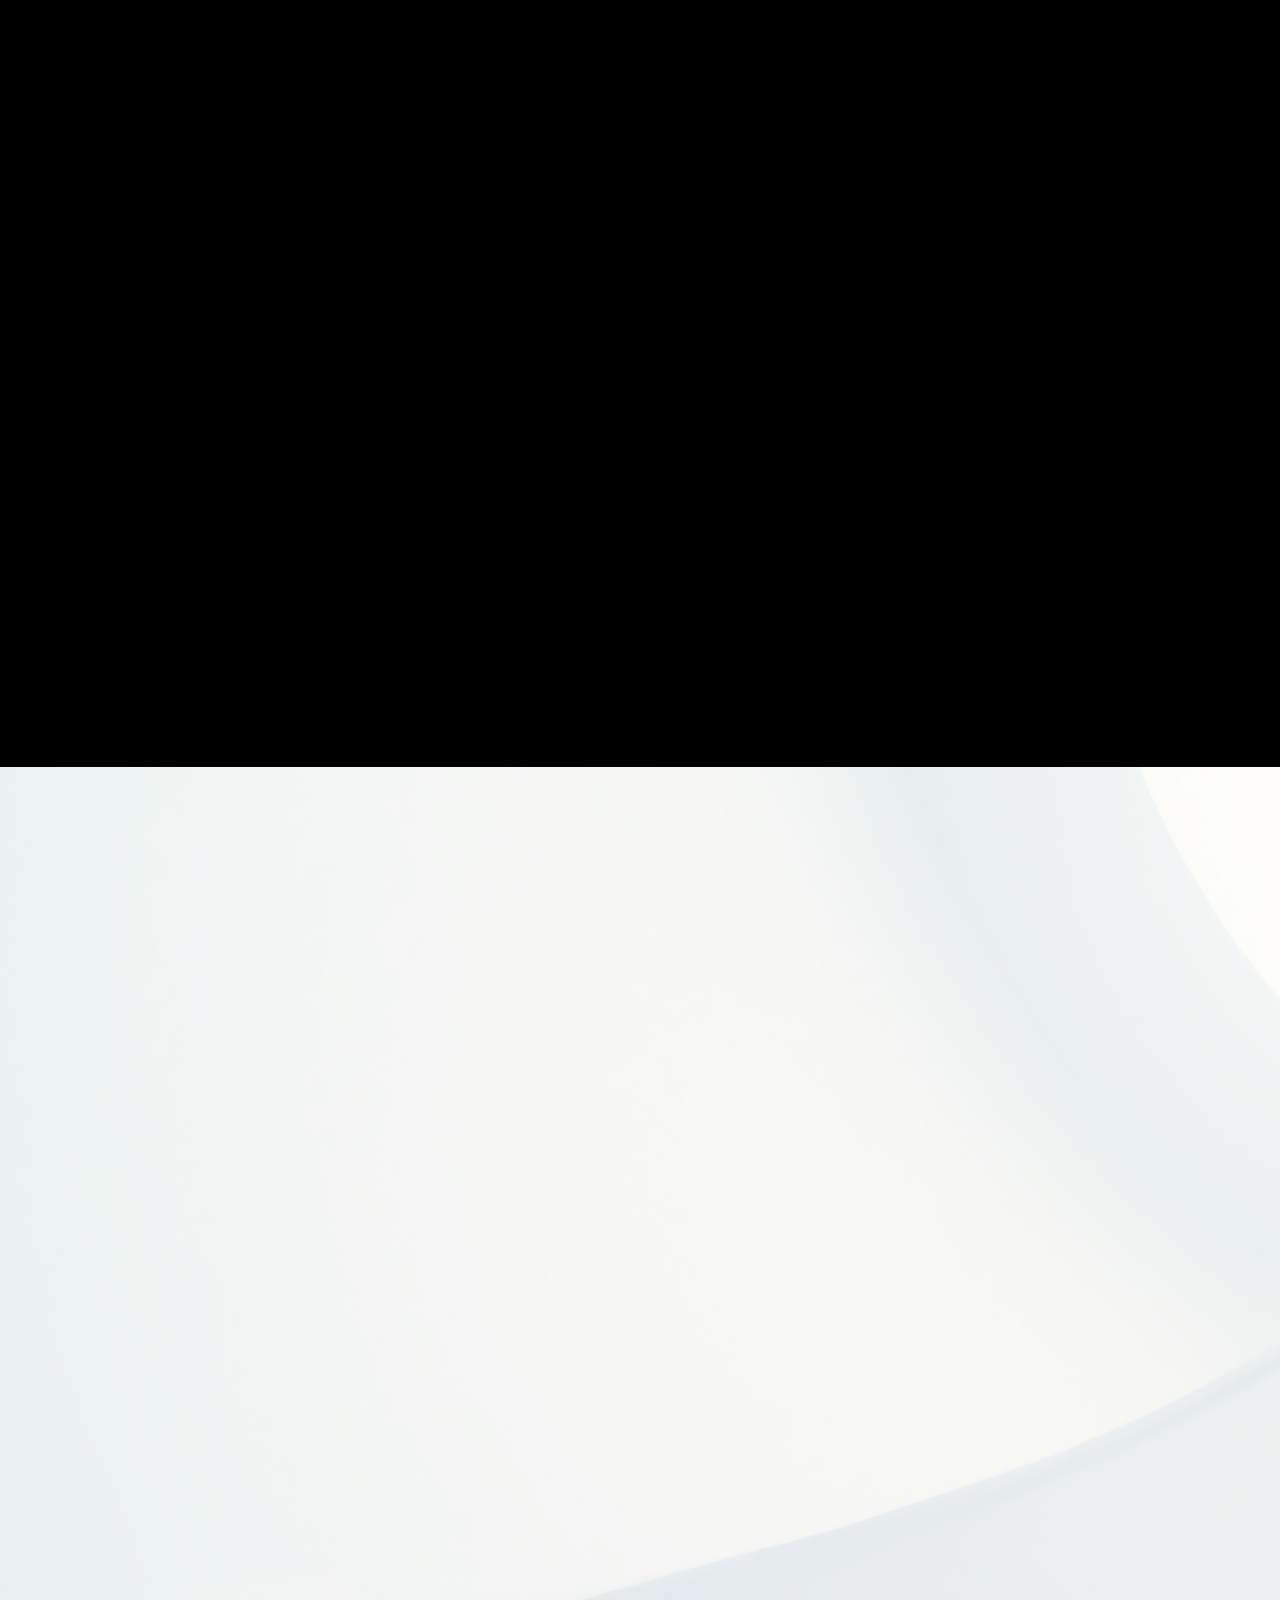
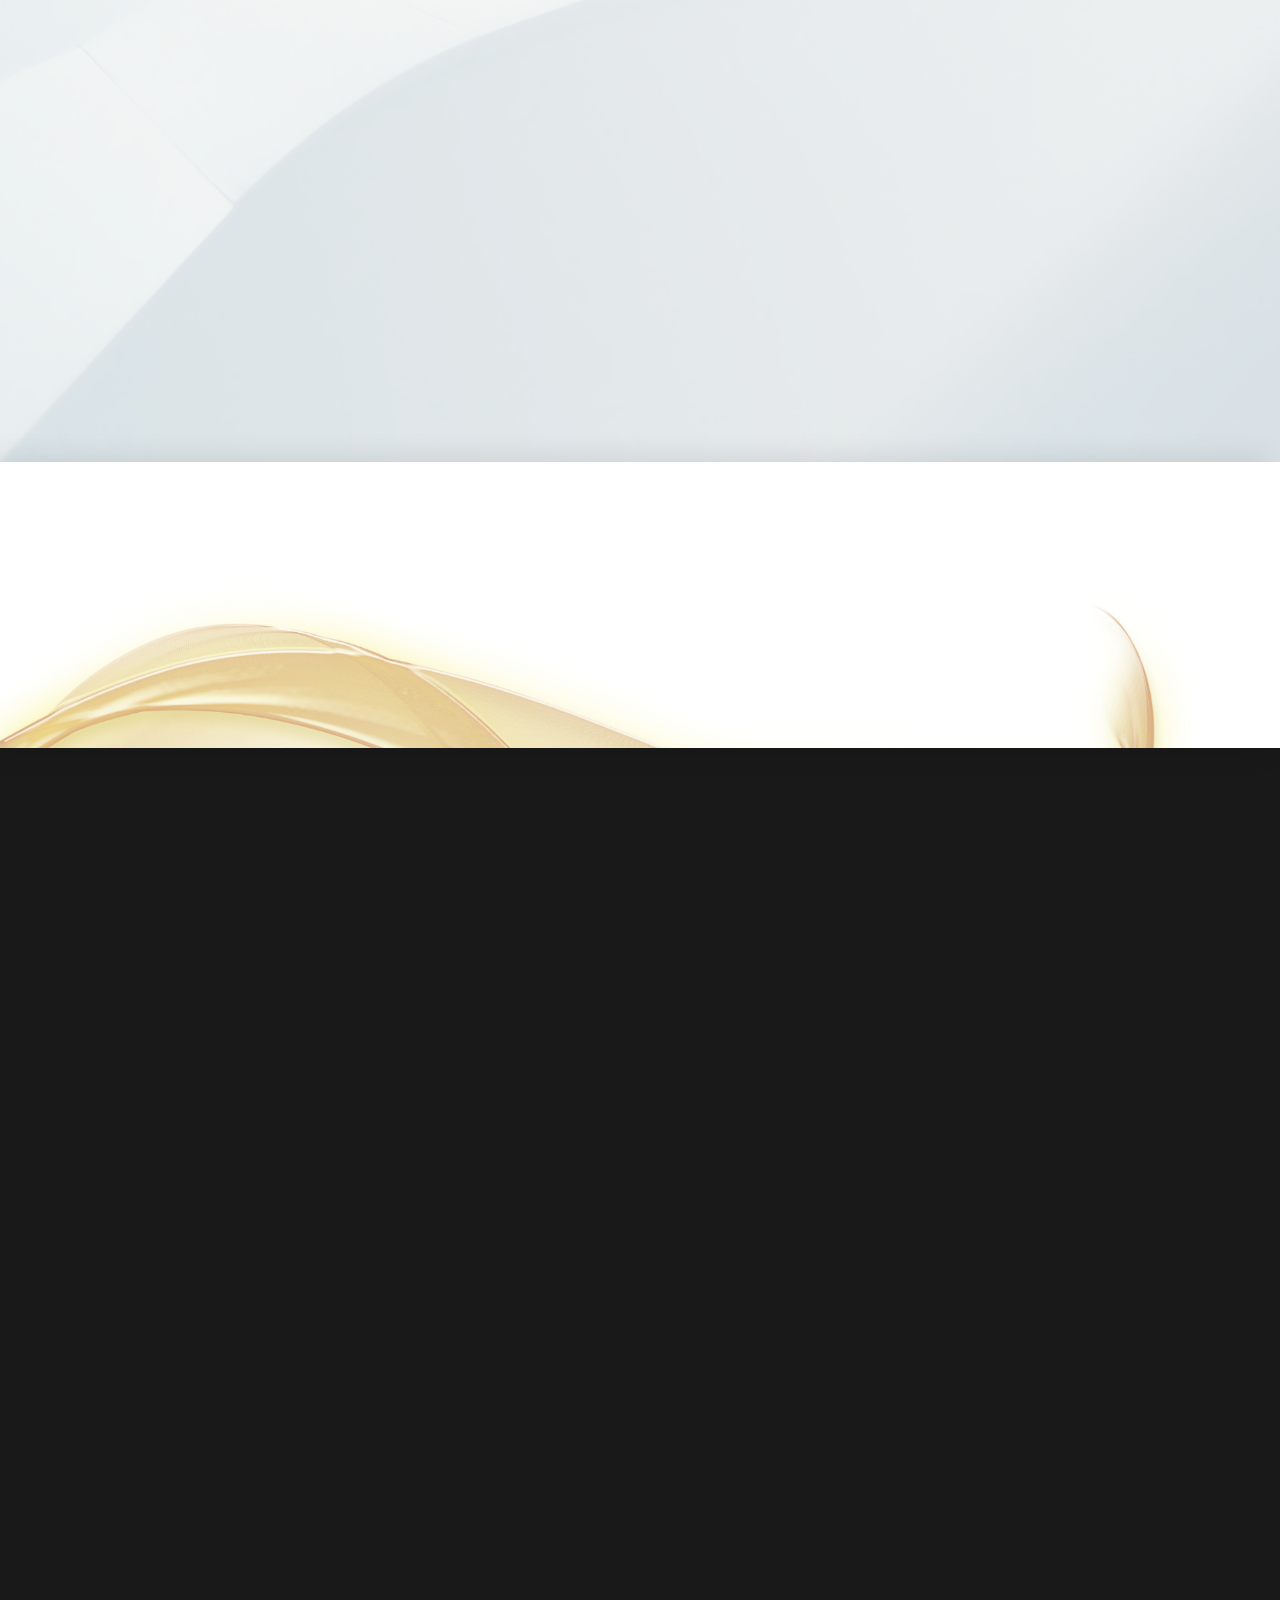
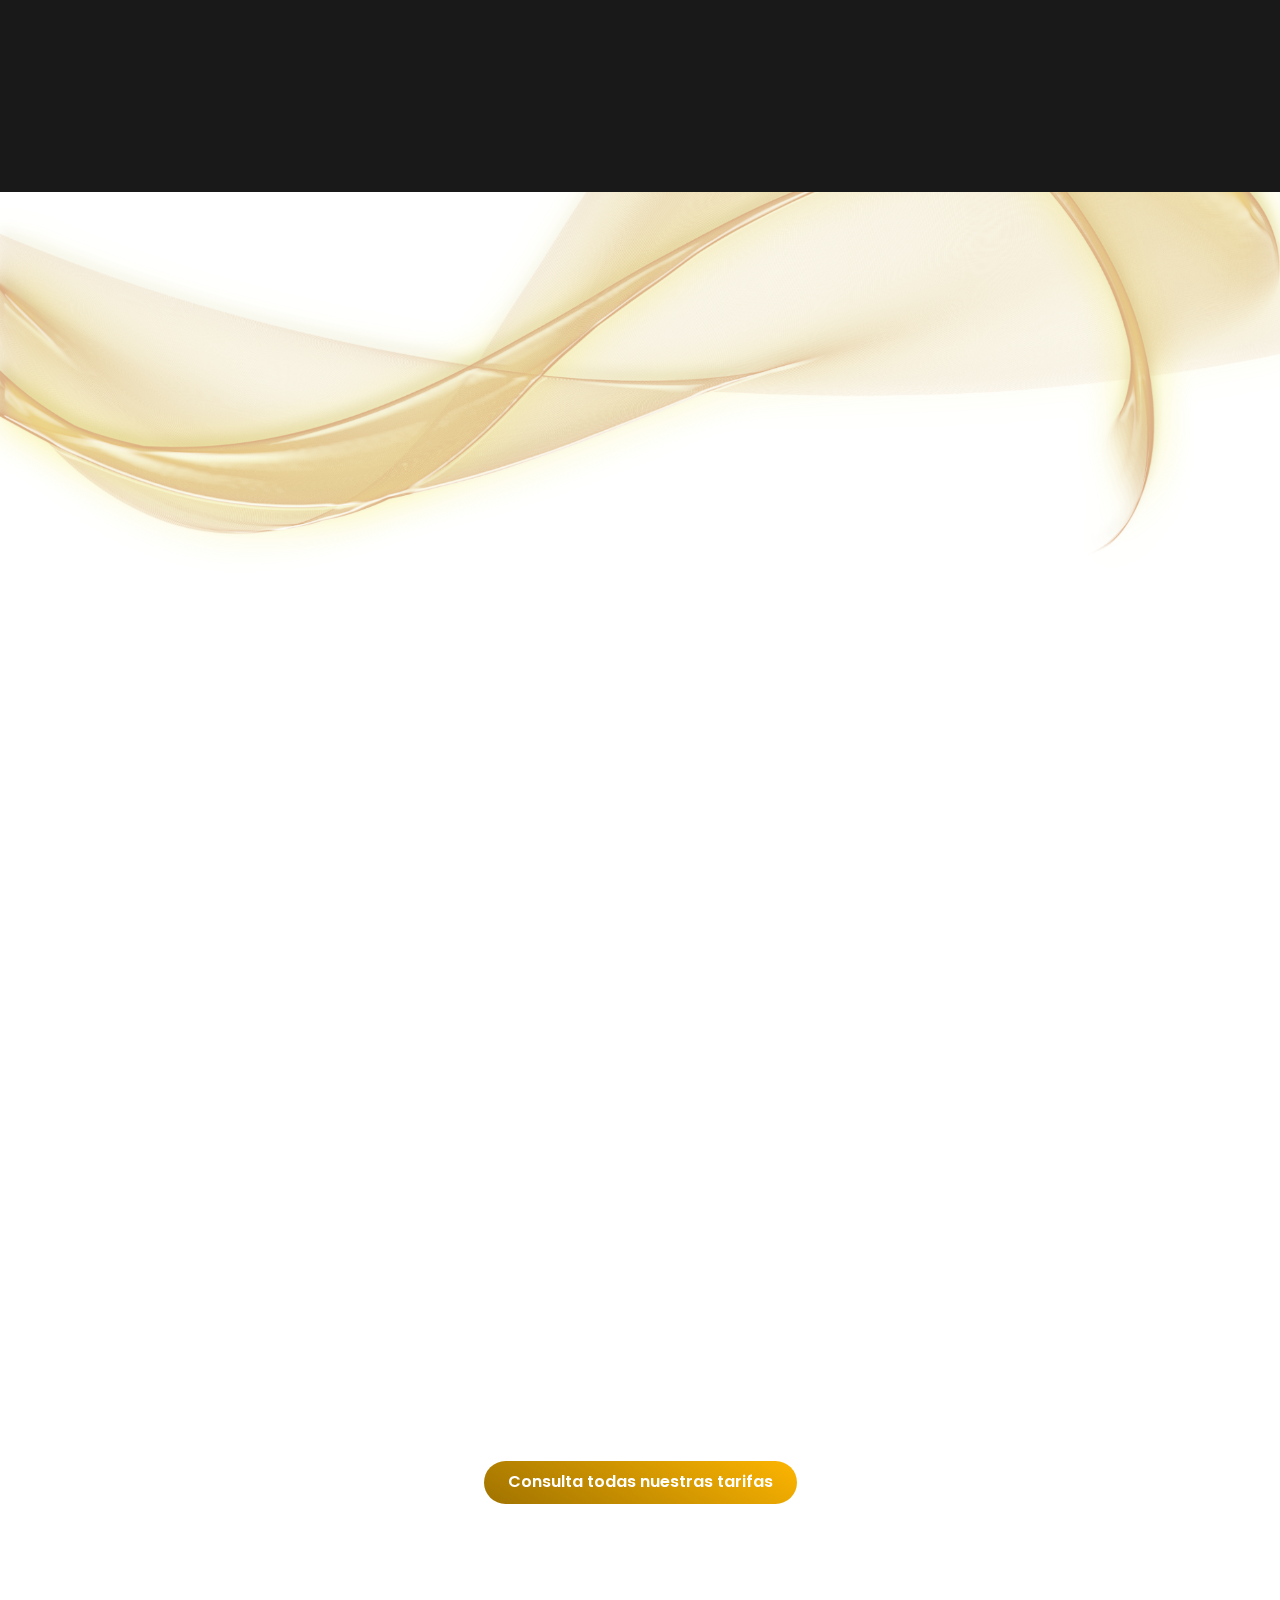
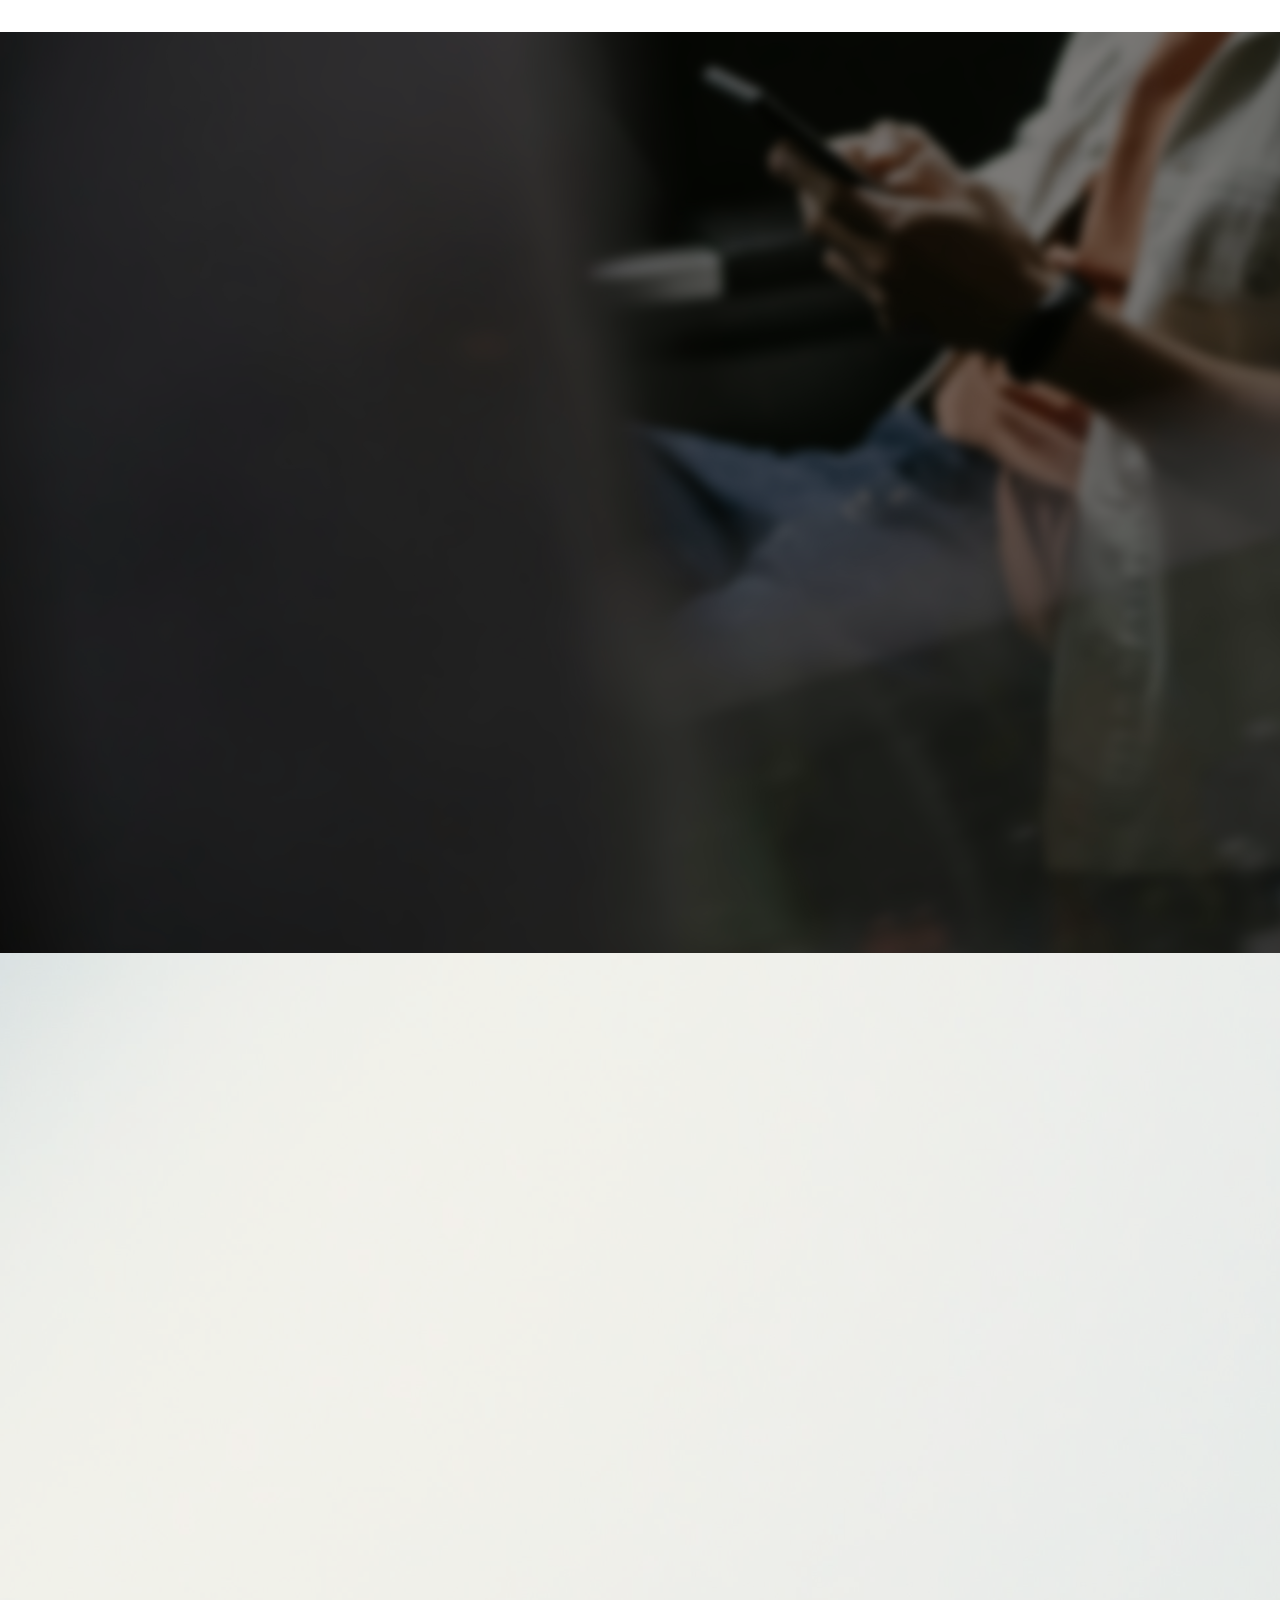
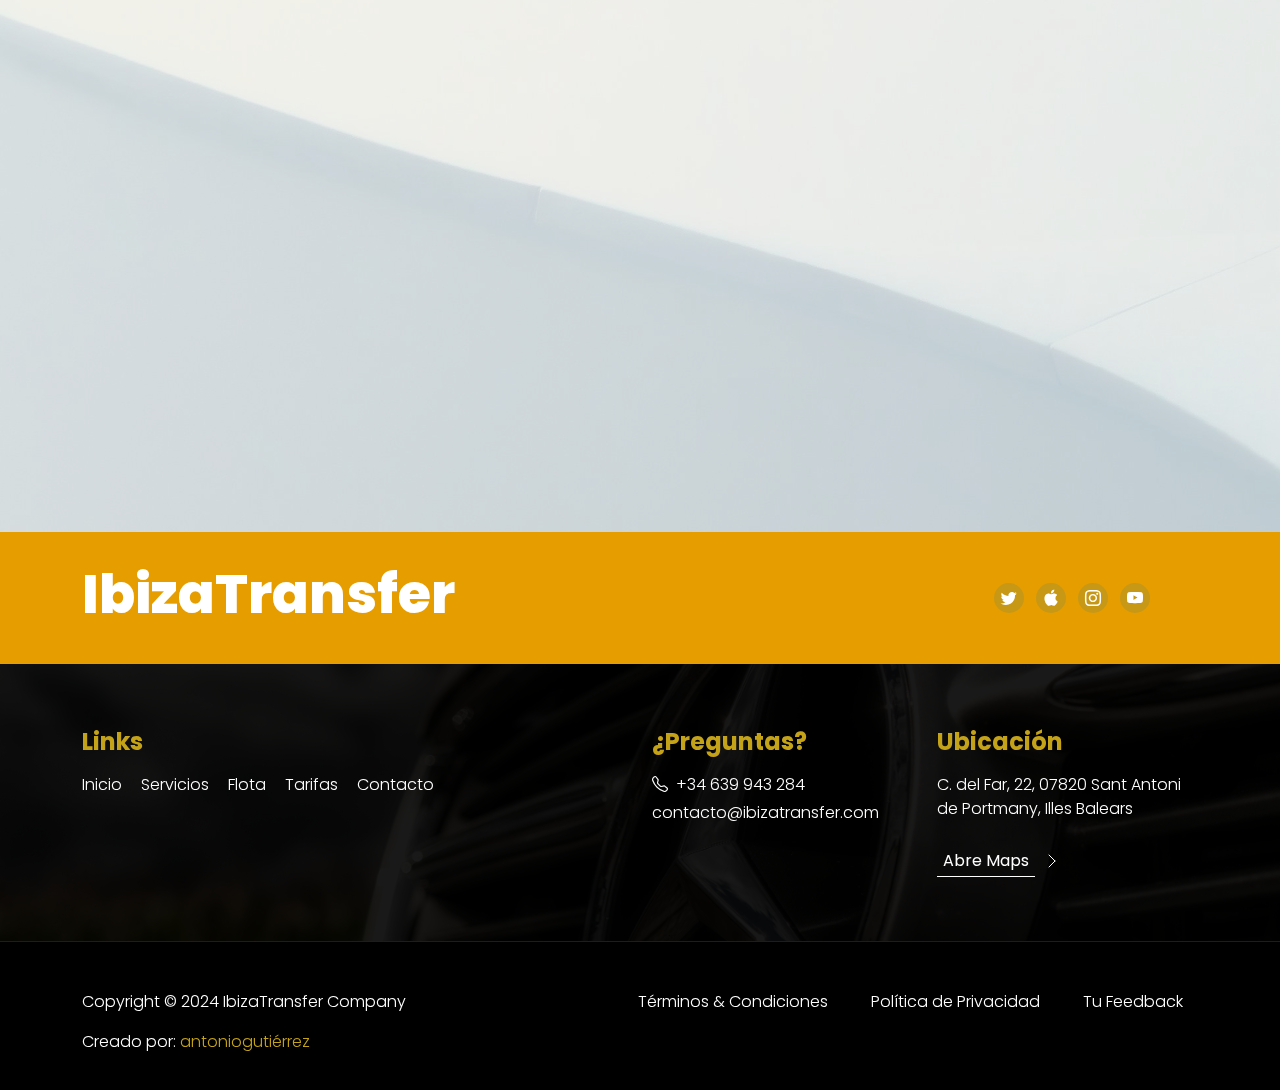
==== commit 3fe822be: "Add files via upload" ====
--- a/index.html
+++ b/index.html
@@ -11,19 +11,25 @@
     <title>IbizaTransfer - Lujo y confort</title>
     <link rel="icon" href="images/favicon-32x32.png" type="image/x-icon" />
 
-    <!-- CSS FILES -->
+    <!-------------- CSS FILES -------------->
+    <!-- fuentes -->
     <link rel="preconnect" href="https://fonts.googleapis.com">
     <link rel="preconnect" href="https://fonts.gstatic.com" crossorigin>
-    <link href="https://fonts.googleapis.com/css2?family=Poppins:ital,wght@0,100;0,200;0,300;0,400;0,500;0,600;0,700;0,800;0,900;1,100;1,200;1,300;1,400;1,500;1,600;1,700;1,800;1,900&display=swap" rel="stylesheet">
-
+    <link
+        href="https://fonts.googleapis.com/css2?family=Poppins:ital,wght@0,100;0,200;0,300;0,400;0,500;0,600;0,700;0,800;0,900;1,100;1,200;1,300;1,400;1,500;1,600;1,700;1,800;1,900&display=swap"
+        rel="stylesheet">
+
+    <!-- CARUSEL links -->
     <link rel="stylesheet"
         href="https://cdnjs.cloudflare.com/ajax/libs/OwlCarousel2/2.3.4/assets/owl.carousel.min.css" />
     <link rel="stylesheet"
         href="https://cdnjs.cloudflare.com/ajax/libs/OwlCarousel2/2.3.4/assets/owl.theme.default.min.css" />
 
+    <!-- BootStrap links -->
     <link href="css/bootstrap.min.css" rel="stylesheet">
     <link href="css/bootstrap-icons.css" rel="stylesheet">
 
+    <!-- My Style Sheet -->
     <link href="css/style.css" rel="stylesheet">
 </head>
 
@@ -70,7 +76,7 @@
         <nav class="navbar navbar-expand-lg">
             <div class="container">
                 <a class="navbar-brand" href="index.html">
-                    <img src="images/logoibiza.png" width="200" height="80">
+                    <img src="images/logo-no-background2.png" width="260" height="75">
                 </a>
 
                 <a href="contacto.html" class="btn custom-border-btn d-lg-none ms-auto me-2">Contacto</a>
@@ -115,8 +121,6 @@
                 <div class="row">
 
                     <div class="col-12 mt-auto mb-5 text-center">
-                        <!--<h1 class="text-white mb-5">Transfer de lujo 2024.</h1>-->
-
                         <div class="container herotext">
                             <div class="row">
                                 <div class="col">
@@ -141,8 +145,6 @@
                         </div>
 
                         <a class="btn custom-btn2 smoothscroll" href="#section_2">Comenzar</a>
-
-
                     </div>
 
                     <div class="col-lg-12 col-12 mt-auto d-flex flex-column flex-lg-row text-center">
@@ -241,7 +243,8 @@
                     <div class="col-lg-3 col-12 mx-auto mb-lg-0 mb-5 p-3 fadein">
                         <img src="images/svg/seguridad.svg" width="60" height="60">
                         <h4>Seguridad</h4>
-                        <p class="text-justify">Tu seguridad es nuestra prioridad: confía en nosotros para un traslado seguro</p>
+                        <p class="text-justify">Tu seguridad es nuestra prioridad: confía en nosotros para un traslado
+                            seguro</p>
                     </div>
                     <div class="col-lg-3 col-12 mx-auto mb-lg-0 mb-5 p-3 fadein">
                         <img src="images/svg/puntualidad.svg" width="60" height="60">
@@ -282,7 +285,7 @@
                                         aria-controls="nav-ContactForm" aria-selected="false">
                                         <h5>Particular</h5>
                                     </button>
-    
+
                                     <button class="nav-link" id="nav-ContactMap-tab" data-bs-toggle="tab"
                                         data-bs-target="#nav-ContactMap" type="button" role="tab"
                                         aria-controls="nav-ContactMap" aria-selected="false">
@@ -290,25 +293,27 @@
                                     </button>
                                 </div>
                             </nav>
-    
+
                             <div class="tab-content shadow-lg mt-4" id="nav-tabContent">
                                 <div class="tab-pane fade show active" id="nav-ContactForm" role="tabpanel"
                                     aria-labelledby="nav-ContactForm-tab">
                                     <img src="images/particular.jpg" alt="Responsive Image" class="responsive">
-                                    <p class="text-center">Te sorprenderá encontrar nuestra exclusiva oferta de servicios de chofer privado a
+                                    <p class="text-center">Te sorprenderá encontrar nuestra exclusiva oferta de
+                                        servicios de chofer privado a
                                         precios altamente competitivos.</p>
-    
+
                                     <div class="text-center mt-5">
                                         <a class="btn custom-btn" href="#">Consulta todos los servicios</a>
                                     </div>
                                 </div>
-    
+
                                 <div class="tab-pane fade" id="nav-ContactMap" role="tabpanel"
                                     aria-labelledby="nav-ContactMap-tab">
                                     <img src="images/empresa.jpg" alt="Responsive Image" class="responsive">
-                                    <p class="text-center">Consulta nuestras tarifas exclusivas diseñadas para empresas y pymes. Confía en
+                                    <p class="text-center">Consulta nuestras tarifas exclusivas diseñadas para empresas
+                                        y pymes. Confía en
                                         nuestra profesionalidad y experiencia.</p>
-    
+
                                     <div class="text-center mt-5">
                                         <a class="btn custom-btn" href="#">Consulta todos los servicios</a>
                                     </div>
@@ -328,7 +333,8 @@
                             reservas hasta tu regreso a casa, nos aseguramos de que cada detalle sea perfecto. Nuestro
                             servicio de transfer te llevará cómodamente a tu destino, permitiéndote relajarte y
                             disfrutar del viaje. <br><br>Descubre destinos increíbles y vive momentos únicos diseñados
-                            especialmente para ti. <br><br>¡Bienvenido a una nueva forma de viajar con IbizaTransfer!</p>
+                            especialmente para ti. <br><br>¡Bienvenido a una nueva forma de viajar con IbizaTransfer!
+                        </p>
                     </div>
                 </div>
             </div>
@@ -488,84 +494,87 @@
 
                     <div class="col-lg-6 col-12 mt-0 mt-lg-5 p-4 order-1 fadein">
                         <div class="shine">
-                        <div class="pricing-thumb mt-0">
-                            <div class="d-flex">
-                                <div>
-                                    <h3 class="pe-lg-0 pe-5"><small>Tu primer viaje con nosotros</small><br><span
-                                            class="moneytx">80€</span> </h3>
-
-                                    <p class="p-pricing">¿Qué incluye?</p>
-                                </div>
-
-                                <p class="pricing-tag2 ms-auto">Descuento<span>50%</span></h2>
+                            <div class="pricing-thumb mt-0">
+                                <div class="d-flex">
+                                    <div>
+                                        <h3 class="pe-lg-0 pe-5"><small>Tu primer viaje con nosotros</small><br><span
+                                                class="moneytx">80€</span> </h3>
+
+                                        <p class="p-pricing">¿Qué incluye?</p>
+                                    </div>
+
+                                    <p class="pricing-tag2 ms-auto">Descuento<span>50%</span></h2>
+                                </div>
+
+                                <ul class="pricing-list mt-3">
+                                    <li class="pricing-list-item">Una experiencia inolvidable</li>
+
+                                    <li class="pricing-list-item">Wifi y cargador</li>
+
+                                    <li class="pricing-list-item">Equipo de sonido</li>
+
+                                    <li class="pricing-list-item">Botella de agua</li>
+                                </ul>
+
+                                <a class="link-fx-2 color-contrast-higher mt-4" href="contacto.html">
+                                    <span>Usar ahora</span>
+                                    <svg class="icon" viewBox="0 0 32 32" aria-hidden="true">
+                                        <g fill="none" stroke="currentColor" stroke-linecap="round"
+                                            stroke-linejoin="round">
+                                            <circle cx="16" cy="16" r="15.5"></circle>
+                                            <line x1="10" y1="18" x2="16" y2="12"></line>
+                                            <line x1="16" y1="12" x2="22" y2="18"></line>
+                                        </g>
+                                    </svg>
+                                </a>
                             </div>
-
-                            <ul class="pricing-list mt-3">
-                                <li class="pricing-list-item">Una experiencia inolvidable</li>
-
-                                <li class="pricing-list-item">Wifi y cargador</li>
-
-                                <li class="pricing-list-item">Equipo de sonido</li>
-
-                                <li class="pricing-list-item">Botella de agua</li>
-                            </ul>
-
-                            <a class="link-fx-2 color-contrast-higher mt-4" href="contacto.html">
-                                <span>Usar ahora</span>
-                                <svg class="icon" viewBox="0 0 32 32" aria-hidden="true">
-                                    <g fill="none" stroke="currentColor" stroke-linecap="round" stroke-linejoin="round">
-                                        <circle cx="16" cy="16" r="15.5"></circle>
-                                        <line x1="10" y1="18" x2="16" y2="12"></line>
-                                        <line x1="16" y1="12" x2="22" y2="18"></line>
-                                    </g>
-                                </svg>
-                            </a>
-                        </div>
-                    </div>
+                        </div>
                     </div>
 
                     <div class="col-lg-6 col-12 mt-lg-0 mt-1 p-4 order-lg-2 order-3 fadein">
                         <div class="shine">
-                        <div class="pricing-thumb">
-                            <div class="d-flex">
-                                <div>
-                                    <h3><small>Estándar</small><br><span class="moneytx">140€</span></h3>
-
-                                    <p class="p-pricing">¿Qué incluye?</p>
-
-                                    <p class="pricing-tag ms-auto">Ahorro de<span>20%</span></p>
-                                    <p class="smallt">26/08/2024</p>
-                                </div>
+                            <div class="pricing-thumb">
+                                <div class="d-flex">
+                                    <div>
+                                        <h3><small>Estándar</small><br><span class="moneytx">140€</span></h3>
+
+                                        <p class="p-pricing">¿Qué incluye?</p>
+
+                                        <p class="pricing-tag ms-auto">Ahorro de<span>20%</span></p>
+                                        <p class="smallt">26/08/2024</p>
+                                    </div>
+                                </div>
+
+                                <ul class="pricing-list mt-3">
+                                    <li class="pricing-list-item">Todo incluido: peajes, impuestos, traslados...</li>
+
+                                    <li class="pricing-list-item">Wifi y cargador</li>
+
+                                    <li class="pricing-list-item">Equipo de sonido</li>
+
+                                    <li class="pricing-list-item">Botella de agua</li>
+
+                                </ul>
+
+                                <a class="link-fx-2 color-contrast-higher mt-4" href="contacto.html">
+                                    <span>Comprar ya</span>
+                                    <svg class="icon" viewBox="0 0 32 32" aria-hidden="true">
+                                        <g fill="none" stroke="currentColor" stroke-linecap="round"
+                                            stroke-linejoin="round">
+                                            <circle cx="16" cy="16" r="15.5"></circle>
+                                            <line x1="10" y1="18" x2="16" y2="12"></line>
+                                            <line x1="16" y1="12" x2="22" y2="18"></line>
+                                        </g>
+                                    </svg>
+                                </a>
                             </div>
-
-                            <ul class="pricing-list mt-3">
-                                <li class="pricing-list-item">Todo incluido: peajes, impuestos, traslados...</li>
-
-                                <li class="pricing-list-item">Wifi y cargador</li>
-
-                                <li class="pricing-list-item">Equipo de sonido</li>
-
-                                <li class="pricing-list-item">Botella de agua</li>
-
-                            </ul>
-
-                            <a class="link-fx-2 color-contrast-higher mt-4" href="contacto.html">
-                                <span>Comprar ya</span>
-                                <svg class="icon" viewBox="0 0 32 32" aria-hidden="true">
-                                    <g fill="none" stroke="currentColor" stroke-linecap="round" stroke-linejoin="round">
-                                        <circle cx="16" cy="16" r="15.5"></circle>
-                                        <line x1="10" y1="18" x2="16" y2="12"></line>
-                                        <line x1="16" y1="12" x2="22" y2="18"></line>
-                                    </g>
-                                </svg>
-                            </a>
-                        </div>
-                    </div>
-                    </div>
-
-                    <div class="col-lg-10 col-12 mx-auto mt-lg-5 mt-3 p-4 ps-lg-5 ps-4 order-lg-3 order-2 tarifas-text fadein">
+                        </div>
+                    </div>
+
+                    <div
+                        class="col-lg-10 col-12 mx-auto mt-lg-5 mt-3 p-4 ps-lg-5 ps-4 order-lg-3 order-2 tarifas-text fadein">
                         <h3 class="mt-lg-3 mt-0 text-start text-lg-center">Hecha un vistazo a todas nuestras >
-                                tarifas . . .
+                            tarifas . . .
                         </h3>
                         <p class="mt-lg-4 mt-3 pe-lg-5 pe-0 text-start text-lg-center">
                             Te esperan experiencias inolvidables y un servicio excepcional. Desde el momento en que
@@ -588,10 +597,10 @@
         <!----------------------------- testimonials ----------------------------->
         <section class="testimonials1">
             <div class="container">
-                
-                    <h2 class="mb-4  text-center fadein">Testimonios</h2>
-
-                
+
+                <h2 class="mb-4  text-center fadein">Testimonios</h2>
+
+
                 <section id="testim" class="testim fadein">
                     <div class="testim-cover">
                         <div class="wrap">
@@ -616,19 +625,20 @@
                                     <h3>Marta Maria Alvarez</h3>
                                     <p>La experiencia fue excepcional: vehículos lujosos y conductores puntuales y
                                         amables. Sin duda, elegiré su servicio nuevamente por su profesionalismo,
-                                        comodidad y amabilidad. Son los mejores.<br><br><br><i class="bi bi-patch-check"> Verificado</i>
-                                    
-                                    
-                                        <div class="rating-box">
-                                            <span class="rating-star full-star"></span>
-                                            <span class="rating-star full-star"></span>
-                                            <span class="rating-star full-star"></span>
-                                            <span class="rating-star full-star"></span>
-                                            <span class="rating-star empty-star"></span>
-                                          </div>
-                                    
+                                        comodidad y amabilidad. Son los mejores.<br><br><br><i
+                                            class="bi bi-patch-check"> Verificado</i>
+
+
+                                    <div class="rating-box">
+                                        <span class="rating-star full-star"></span>
+                                        <span class="rating-star full-star"></span>
+                                        <span class="rating-star full-star"></span>
+                                        <span class="rating-star full-star"></span>
+                                        <span class="rating-star empty-star"></span>
+                                    </div>
+
                                     </p>
-                                        
+
                                 </div>
 
                                 <div>
@@ -638,19 +648,19 @@
                                         comodidad y lujo del vehículo, todo superó mis expectativas. Definitivamente,
                                         volveré a utilizar sus servicios y lo recomiendo a quienes buscan un transporte
                                         <br><br><i class="bi bi-patch-check"> Verificado</i>
-                                    
-                                    
-                                        <div class="rating-box">
-                                            <span class="rating-star full-star"></span>
-                                            <span class="rating-star full-star"></span>
-                                            <span class="rating-star full-star"></span>
-                                            <span class="rating-star full-star"></span>
-                                            <span class="rating-star full-star"></span>
-                                          </div>
-                                    
+
+
+                                    <div class="rating-box">
+                                        <span class="rating-star full-star"></span>
+                                        <span class="rating-star full-star"></span>
+                                        <span class="rating-star full-star"></span>
+                                        <span class="rating-star full-star"></span>
+                                        <span class="rating-star full-star"></span>
+                                    </div>
+
                                     </p>
 
-                                        
+
                                 </div>
 
                                 <div>
@@ -658,19 +668,20 @@
                                     <h3>Almudena Rey</h3>
                                     <p>El servicio de transfer de lujo de IbizaTransfer fue impecable, con vehículos
                                         elegantes y conductores muy profesionales. Recomiendo encarecidamente su
-                                        servicio por su comodidad y atención a los detalles. Fueron muy amables.<br><br><i class="bi bi-patch-check"> Verificado</i>
-                                    
-                                    
-                                        <div class="rating-box">
-                                            <span class="rating-star full-star"></span>
-                                            <span class="rating-star full-star"></span>
-                                            <span class="rating-star full-star"></span>
-                                            <span class="rating-star full-star"></span>
-                                            <span class="rating-star full-star"></span>
-                                          </div>
-                                    
-                                    
-                                    
+                                        servicio por su comodidad y atención a los detalles. Fueron muy
+                                        amables.<br><br><i class="bi bi-patch-check"> Verificado</i>
+
+
+                                    <div class="rating-box">
+                                        <span class="rating-star full-star"></span>
+                                        <span class="rating-star full-star"></span>
+                                        <span class="rating-star full-star"></span>
+                                        <span class="rating-star full-star"></span>
+                                        <span class="rating-star full-star"></span>
+                                    </div>
+
+
+
                                     </p>
                                 </div>
 
@@ -679,17 +690,18 @@
                                     <h3>Jose Ramon Carranza</h3>
                                     <p>Todo fue excepcional. Los vehículos eran lujosos y cómodos, y el conductor fue
                                         puntual y profesional. Recomiendo este servicio a cualquiera que busque una
-                                        experiencia de transporte de alta calidad, inolvidable.<br><br><i class="bi bi-patch-check"> Verificado</i>
-                                    
-                                    
-                                        <div class="rating-box">
-                                            <span class="rating-star full-star"></span>
-                                            <span class="rating-star full-star"></span>
-                                            <span class="rating-star full-star"></span>
-                                            <span class="rating-star full-star"></span>
-                                            <span class="rating-star empty-star"></span>
-                                          </div>
-                                    
+                                        experiencia de transporte de alta calidad, inolvidable.<br><br><i
+                                            class="bi bi-patch-check"> Verificado</i>
+
+
+                                    <div class="rating-box">
+                                        <span class="rating-star full-star"></span>
+                                        <span class="rating-star full-star"></span>
+                                        <span class="rating-star full-star"></span>
+                                        <span class="rating-star full-star"></span>
+                                        <span class="rating-star empty-star"></span>
+                                    </div>
+
                                     </p>
                                 </div>
 
@@ -697,17 +709,18 @@
                                     <div class="img"><img src="images/testimonials/2.jpg" alt=""></div>
                                     <h3>Marcelino Carbonell</h3>
                                     <p>Superó mis expectativas con su puntualidad, comodidad y lujo. Definitivamente lo
-                                        recomiendo para quienes buscan un transporte de alta calidad. Muy recomendable para todas las personas.<br><br><br><i class="bi bi-patch-check">Verificado</i>
-                                    
-                                        <div class="rating-box">
-                                            <span class="rating-star full-star"></span>
-                                            <span class="rating-star full-star"></span>
-                                            <span class="rating-star full-star"></span>
-                                            <span class="rating-star full-star"></span>
-                                            <span class="rating-star full-star"></span>
-                                          </div>
-                                    
-                                    
+                                        recomiendo para quienes buscan un transporte de alta calidad. Muy recomendable
+                                        para todas las personas.<br><br><br><i class="bi bi-patch-check">Verificado</i>
+
+                                    <div class="rating-box">
+                                        <span class="rating-star full-star"></span>
+                                        <span class="rating-star full-star"></span>
+                                        <span class="rating-star full-star"></span>
+                                        <span class="rating-star full-star"></span>
+                                        <span class="rating-star full-star"></span>
+                                    </div>
+
+
                                     </p>
                                 </div>
 
@@ -800,8 +813,8 @@
             <div class="container">
                 <div class="row">
 
-                    <div class="col-lg-6 col-12">
-                        <h2 class="text-white mb-lg-0">IbizaTransfer <span class="smallertitle">LUXURY.</span></h2>
+                    <div class="col-lg-6 col-12 ">
+                        <h2 class="text-white">IbizaTransfer</h2>
                     </div>
 
                     <div class="col-lg-6 col-12 d-flex justify-content-lg-end align-items-center pe-lg-5 pe-0">
@@ -935,188 +948,32 @@
 
 
 
-    <!--
-
-T e m p l a t e M o
-
--->
+
+    <!-------------------------------------------
+
+A n t o n i o  G u t i é r r e z
+
+--------------------------------->
+
 
     <!-- JAVASCRIPT FILES -->
     <script src="js/jquery.min.js"></script>
     <script src="js/bootstrap.min.js"></script>
     <script src="js/jquery.sticky.js"></script>
     <script src="js/custom.js"></script>
+
+    <!-- ICONOS FILES -->
+    <script src="https://use.fontawesome.com/1744f3f671.js"></script>
+
+    <!-- CARUSEL JS -->
     <script src="https://cdnjs.cloudflare.com/ajax/libs/OwlCarousel2/2.3.4/owl.carousel.min.js"></script>
-    <script src="https://use.fontawesome.com/1744f3f671.js"></script>
-
-    <script>
-        var owl = $(".owl-carousel");
-        owl.owlCarousel({
-            items: 3,
-            margin: 10,
-            autoplay: true,
-            loop: true,
-
-            /*
-            loop: true,
-            nav: true,
-            navText: ["Prev", "Next"],
-            dotsEach: true,
-            autoplay: true,
-            autoplayTimeout: 1000,
-            autoplayHoverpause: true,
-            */
-
-            responsive: {
-                0: {
-                    items: 2,
-                    margin: 10,
-                },
-                600: {
-                    items: 3,
-                    margin: 10,
-                },
-                1000: {
-                    items: 5,
-                    margin: 20,
-                },
-            },
-        });
-    </script>
-
-    <script>
-
-        // vars
-        'use strict'
-        var testim = document.getElementById("testim"),
-            testimDots = Array.prototype.slice.call(document.getElementById("testim-dots").children),
-            testimContent = Array.prototype.slice.call(document.getElementById("testim-content").children),
-            testimLeftArrow = document.getElementById("left-arrow"),
-            testimRightArrow = document.getElementById("right-arrow"),
-            testimSpeed = 4500,
-            currentSlide = 0,
-            currentActive = 0,
-            testimTimer,
-            touchStartPos,
-            touchEndPos,
-            touchPosDiff,
-            ignoreTouch = 30;
-        ;
-
-        window.onload = function () {
-
-            // Testim Script
-            function playSlide(slide) {
-                for (var k = 0; k < testimDots.length; k++) {
-                    testimContent[k].classList.remove("active");
-                    testimContent[k].classList.remove("inactive");
-                    testimDots[k].classList.remove("active");
-                }
-
-                if (slide < 0) {
-                    slide = currentSlide = testimContent.length - 1;
-                }
-
-                if (slide > testimContent.length - 1) {
-                    slide = currentSlide = 0;
-                }
-
-                if (currentActive != currentSlide) {
-                    testimContent[currentActive].classList.add("inactive");
-                }
-                testimContent[slide].classList.add("active");
-                testimDots[slide].classList.add("active");
-
-                currentActive = currentSlide;
-
-                clearTimeout(testimTimer);
-                testimTimer = setTimeout(function () {
-                    playSlide(currentSlide += 1);
-                }, testimSpeed)
-            }
-
-            testimLeftArrow.addEventListener("click", function () {
-                playSlide(currentSlide -= 1);
-            })
-
-            testimRightArrow.addEventListener("click", function () {
-                playSlide(currentSlide += 1);
-            })
-
-            for (var l = 0; l < testimDots.length; l++) {
-                testimDots[l].addEventListener("click", function () {
-                    playSlide(currentSlide = testimDots.indexOf(this));
-                })
-            }
-
-            playSlide(currentSlide);
-
-            // keyboard shortcuts
-            document.addEventListener("keyup", function (e) {
-                switch (e.keyCode) {
-                    case 37:
-                        testimLeftArrow.click();
-                        break;
-
-                    case 39:
-                        testimRightArrow.click();
-                        break;
-
-                    case 39:
-                        testimRightArrow.click();
-                        break;
-
-                    default:
-                        break;
-                }
-            })
-
-            testim.addEventListener("touchstart", function (e) {
-                touchStartPos = e.changedTouches[0].clientX;
-            })
-
-            testim.addEventListener("touchend", function (e) {
-                touchEndPos = e.changedTouches[0].clientX;
-
-                touchPosDiff = touchStartPos - touchEndPos;
-
-                console.log(touchPosDiff);
-                console.log(touchStartPos);
-                console.log(touchEndPos);
-
-
-                if (touchPosDiff > 0 + ignoreTouch) {
-                    testimLeftArrow.click();
-                } else if (touchPosDiff < 0 - ignoreTouch) {
-                    testimRightArrow.click();
-                } else {
-                    return;
-                }
-
-            })
-        }
-    </script>
-
-
-   <script>
-// fade in grid items  ==================================
-
-$(document).on("scroll", function () {
-    var pageTop = $(document).scrollTop()
-    var pageBottom = pageTop + $(window).height()
-    var tags = $(".fadein")
-
-    for (var i = 0; i < tags.length; i++) {
-      var tag = tags[i]
-
-      if ($(tag).offset().top < pageBottom) {
-        $(tag).addClass("visible")
-      } else {
-        $(tag).removeClass("visible")
-      }
-    }
-  })
-    </script>
+    <script src="js/micarusel.js"></script>
+
+    <!-- TESTIMONIALS JS -->
+    <script src="js/testim.js"></script>
+
+    <!-- fadein JS -->
+    <script src="js/fadein.js"></script>
 </body>
 
 </html>--- a/css/style.css
+++ b/css/style.css
@@ -515,6 +515,9 @@
 
 .sticky-wrapper.is-sticky .navbar {
   background-color: var(--dark-color);
+  border-bottom: 2px solid transparent;
+  border-image: linear-gradient(0.25turn,rgba(0, 0, 0), rgba(0, 0, 0), rgba(180, 180, 180, 0.562),rgba(0, 0, 0), rgba(0, 0, 0));
+  border-image-slice: 1;
 }
 
 .navbar {
@@ -1013,7 +1016,7 @@
 -----------------------------------------*/
 
 .imagenescarousel {
-  
+  box-shadow: -10px 0px 30px rgba(0, 0, 0, 0.123);
   padding-top: 5%;
   padding-bottom: 3%;
   position:relative;
@@ -1023,7 +1026,7 @@
 
   content: "";
   position: absolute;
-  background: rgba(182, 202, 202, 0.5)url('../images/bgsec.png');
+  background: rgba(255, 255, 255, 0.5)url('../images/bgsec.png');
   background-blend-mode: lighten;
   background-size: 107%;
   background-position: center top;
@@ -1272,17 +1275,17 @@
 
 .testimonials1 {
 
-  background: rgba(0, 0, 0, 0.5) url(../images/testi.jpg);
+  background: rgba(0, 0, 0, 0.5) url(../images/test1i.jpg);
   background-blend-mode: darken;
   background-size: cover;
   background-size: 130%;
 padding-top: 10%;
-padding-bottom: 12%;
+padding-bottom: 15%;
 background-repeat: no-repeat;
 }
 
 .testimonials1 h2 {
-  background: linear-gradient(to right,#000000, #ffffff, #000000);
+  background: linear-gradient(to top left,#000000, #ffffff, #000000);
   -webkit-background-clip: text;
   -webkit-text-fill-color: transparent;
 }
@@ -1293,7 +1296,7 @@
   max-width: 1020px;
   padding-top: 3%;
   margin: auto;
-  background-color: rgba(255, 174, 0, 0.021);
+  background-color: rgba(255, 255, 255, 0.212);
   border-radius: var(--border-radius-medium);
   box-shadow: 0px 0px 20px rgba(255, 255, 255, 0.274);
   border: 1px solid rgba(221, 188, 0, 0.438);
@@ -1999,15 +2002,16 @@
 }
 
 .site-footer-top {
-  background-color: var(--secondary-color);
-  background-image: url('../images/nainoa-shizuru-NcdG9mK3PBY-unsplash.jpg');
-  background-repeat: no-repeat;
+  background: rgba(255, 174, 0, 0.9)url('../images/logo-no-background1.png');
+  background-blend-mode: darken;
+  background-repeat: repeat;
+  background-size: 10%;
   padding-top: 30px;
   padding-bottom: 30px;
 }
 
 .site-footer-med {
-  background: rgba(0, 0, 0, 0.85)url('../images/pexels-pixabay-163774.jpg');
+  background: rgba(0, 0, 0, 0.90)url('../images/pexels-pixabay-163774.jpg');
   background-blend-mode: darken;
   background-position-x: 25%;
   background-position-y: 44%;
@@ -2494,8 +2498,8 @@
   }
 
   .navbar-brand img {
-    width: 160px;
-    height: 64px;
+    width: 190px;
+    height: 55px;
   }
   /* hero */
 
@@ -2508,6 +2512,10 @@
     opacity: 0;
   }
 
+  /* about us */
+  .about-section {
+    background: rgba(0, 0, 0, 0.7)url('../images/pexels-ron-lach-9519968.jpg');
+  }
 
   /*------- ANIMATION --------*/
   .animation {
@@ -2687,14 +2695,24 @@
   font-size: 14px;
   width: 70%;
 }
+
+.testim .cont div h3{
+  font-size: 17px;
+}
+
+
 .testim .arrow.left {
   left: 10px;
-}
-
+  font-size: 25px;
+}
 .testim .arrow.right {
   right: 10px;
-}
-
+  font-size: 25px;
+}
+.testim .wrap {
+  padding-top: 10%;
+
+}
 
 
   /* contacto */
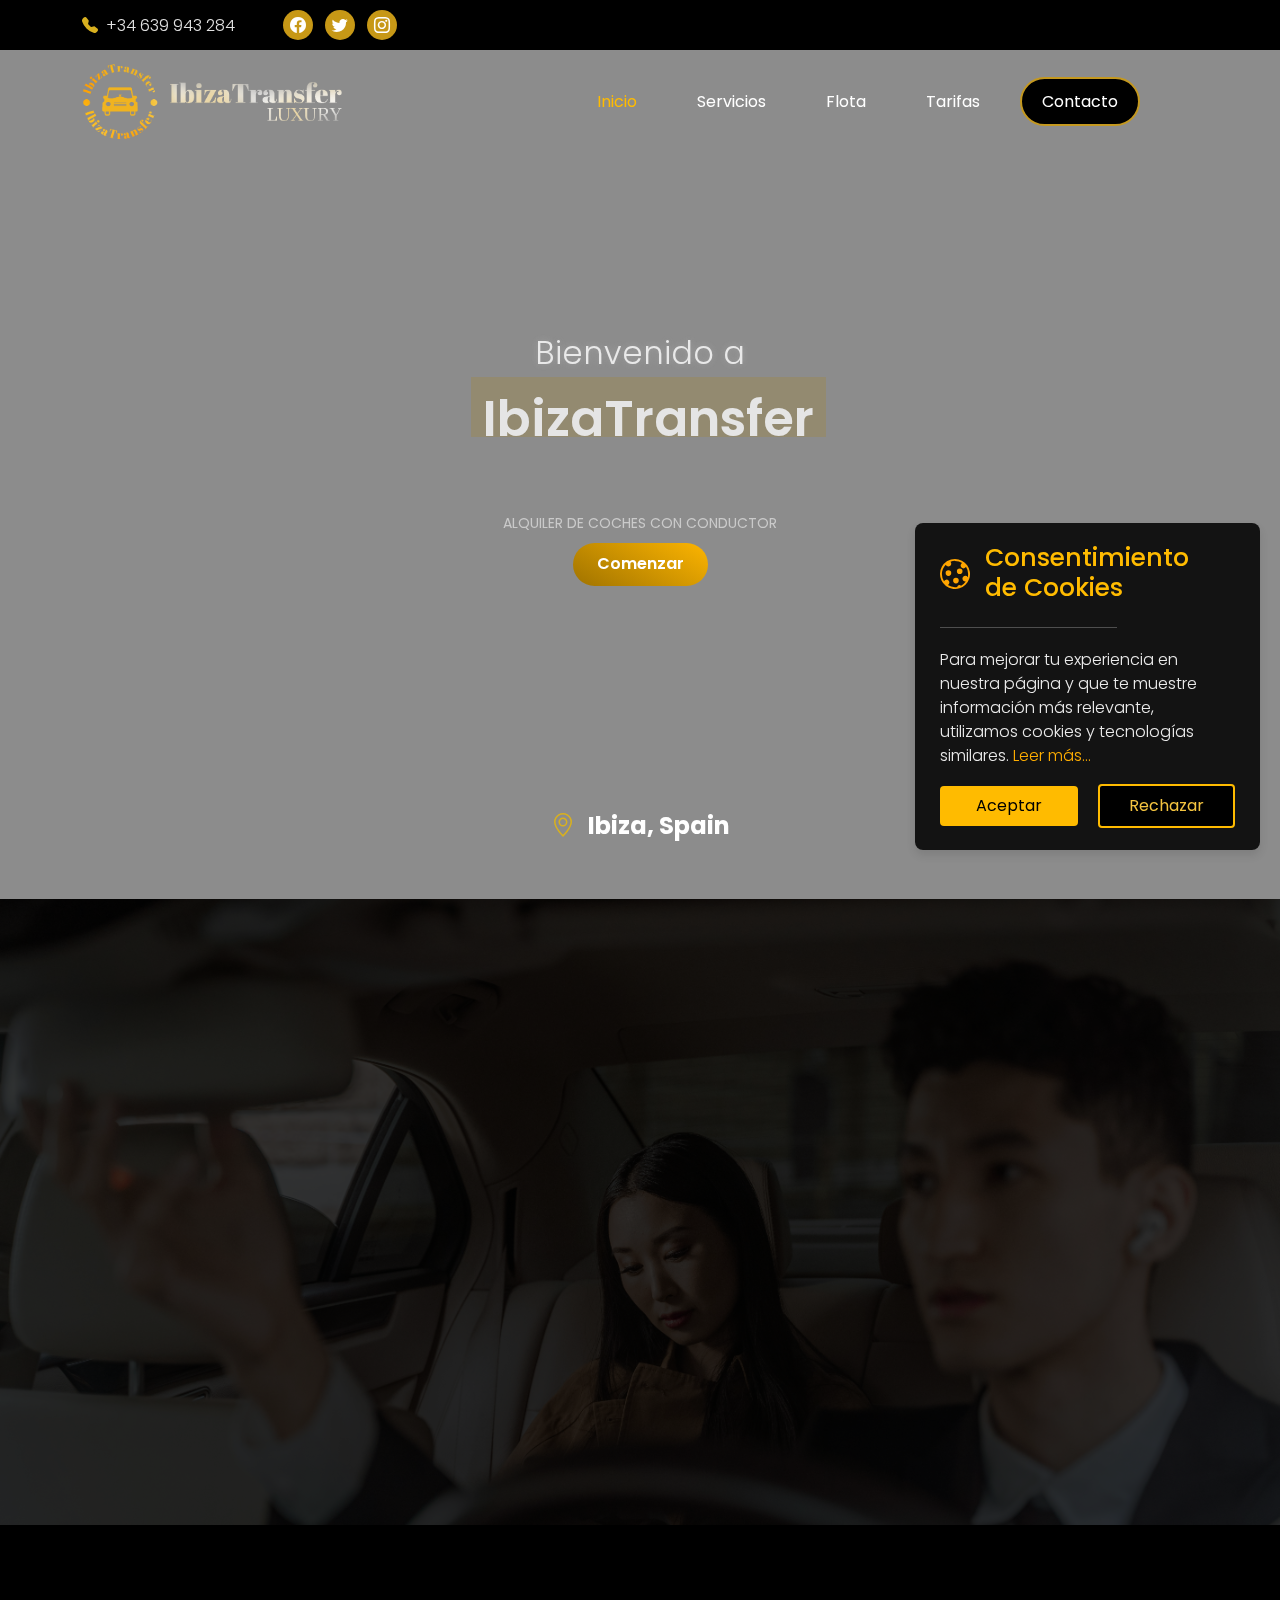
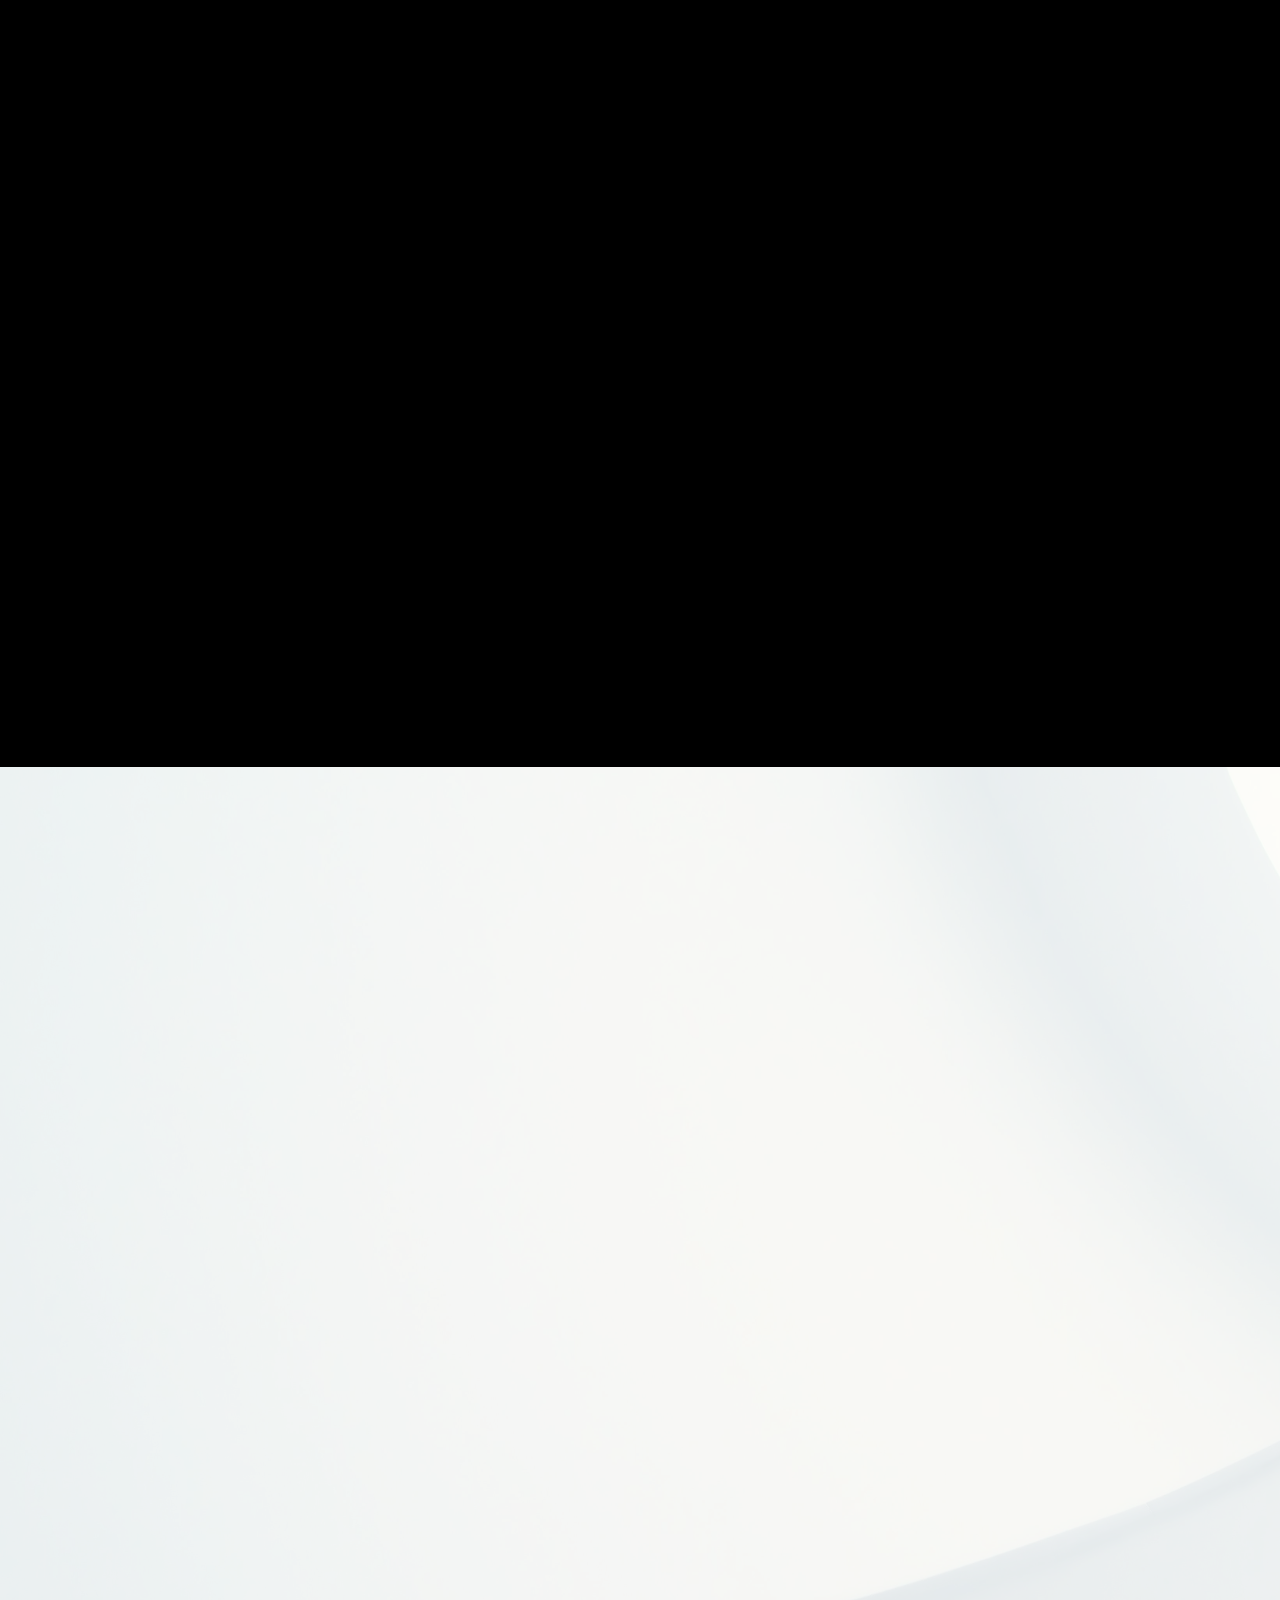
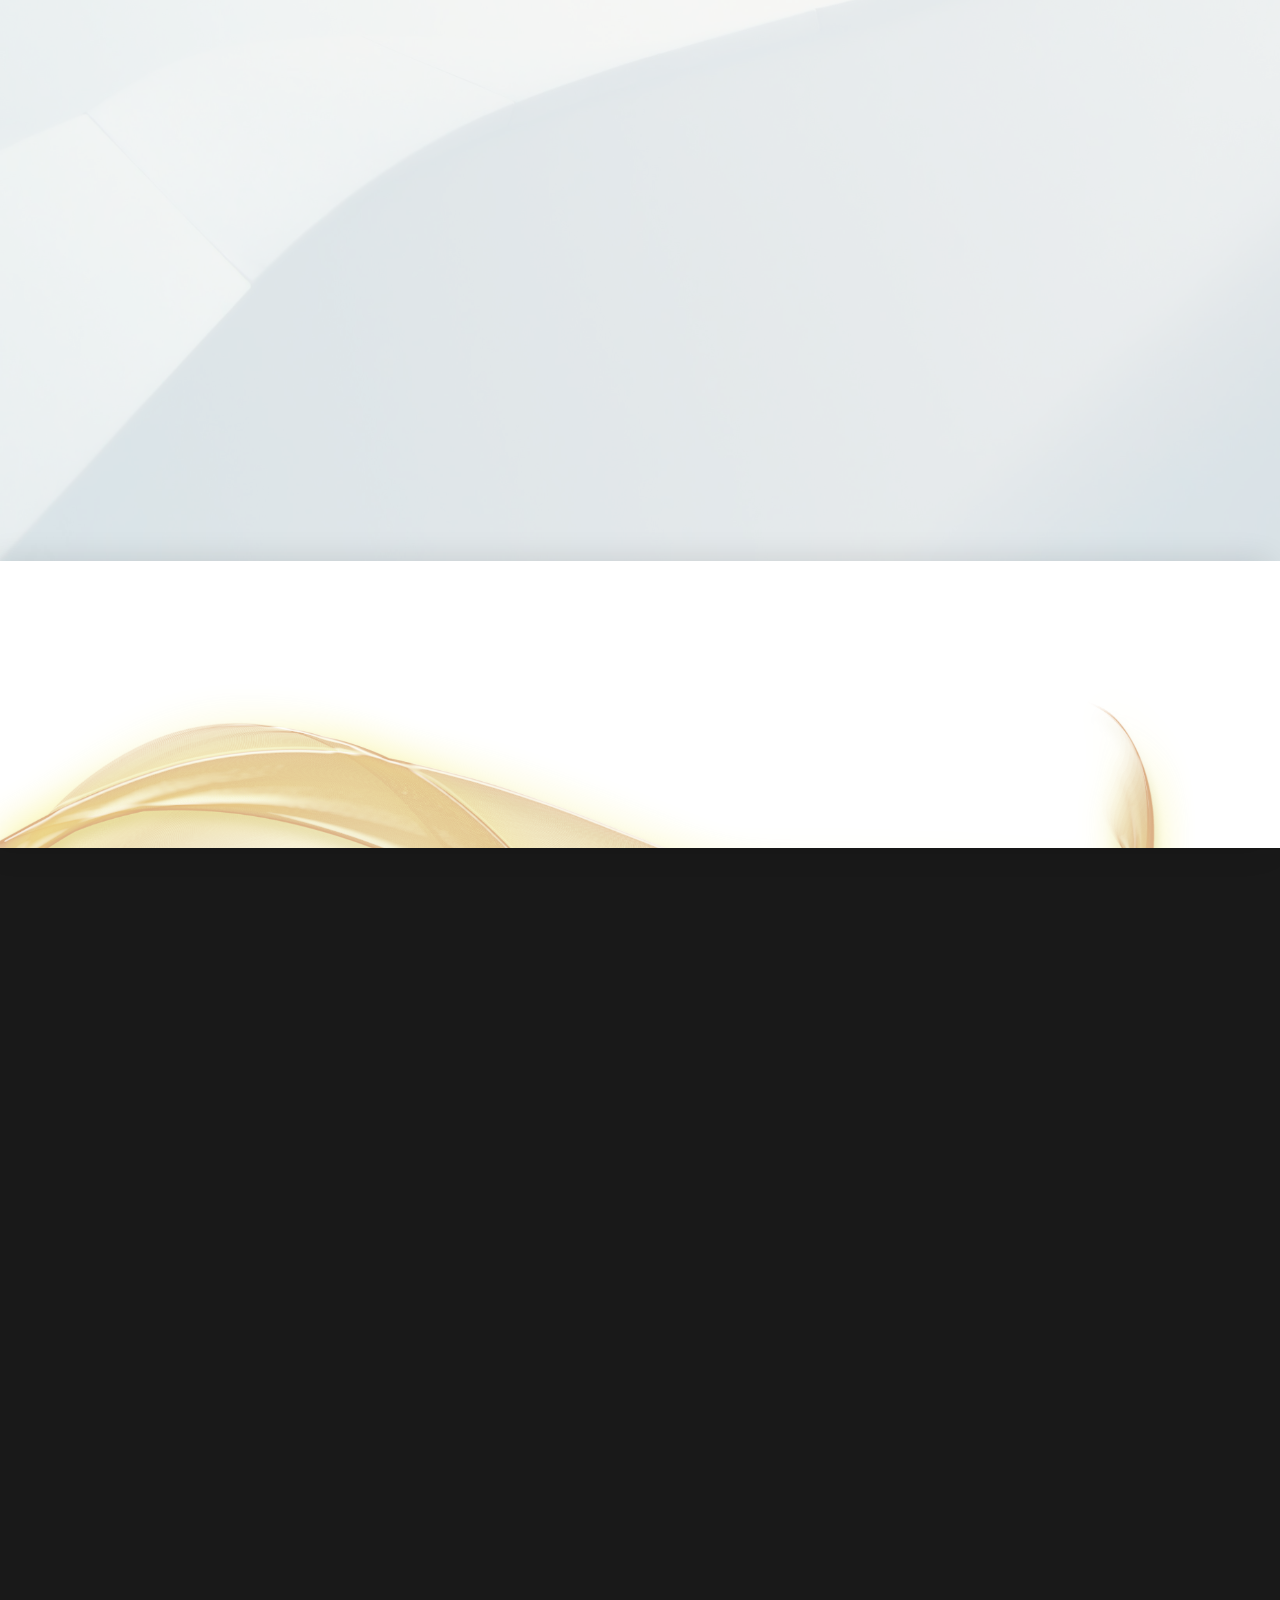
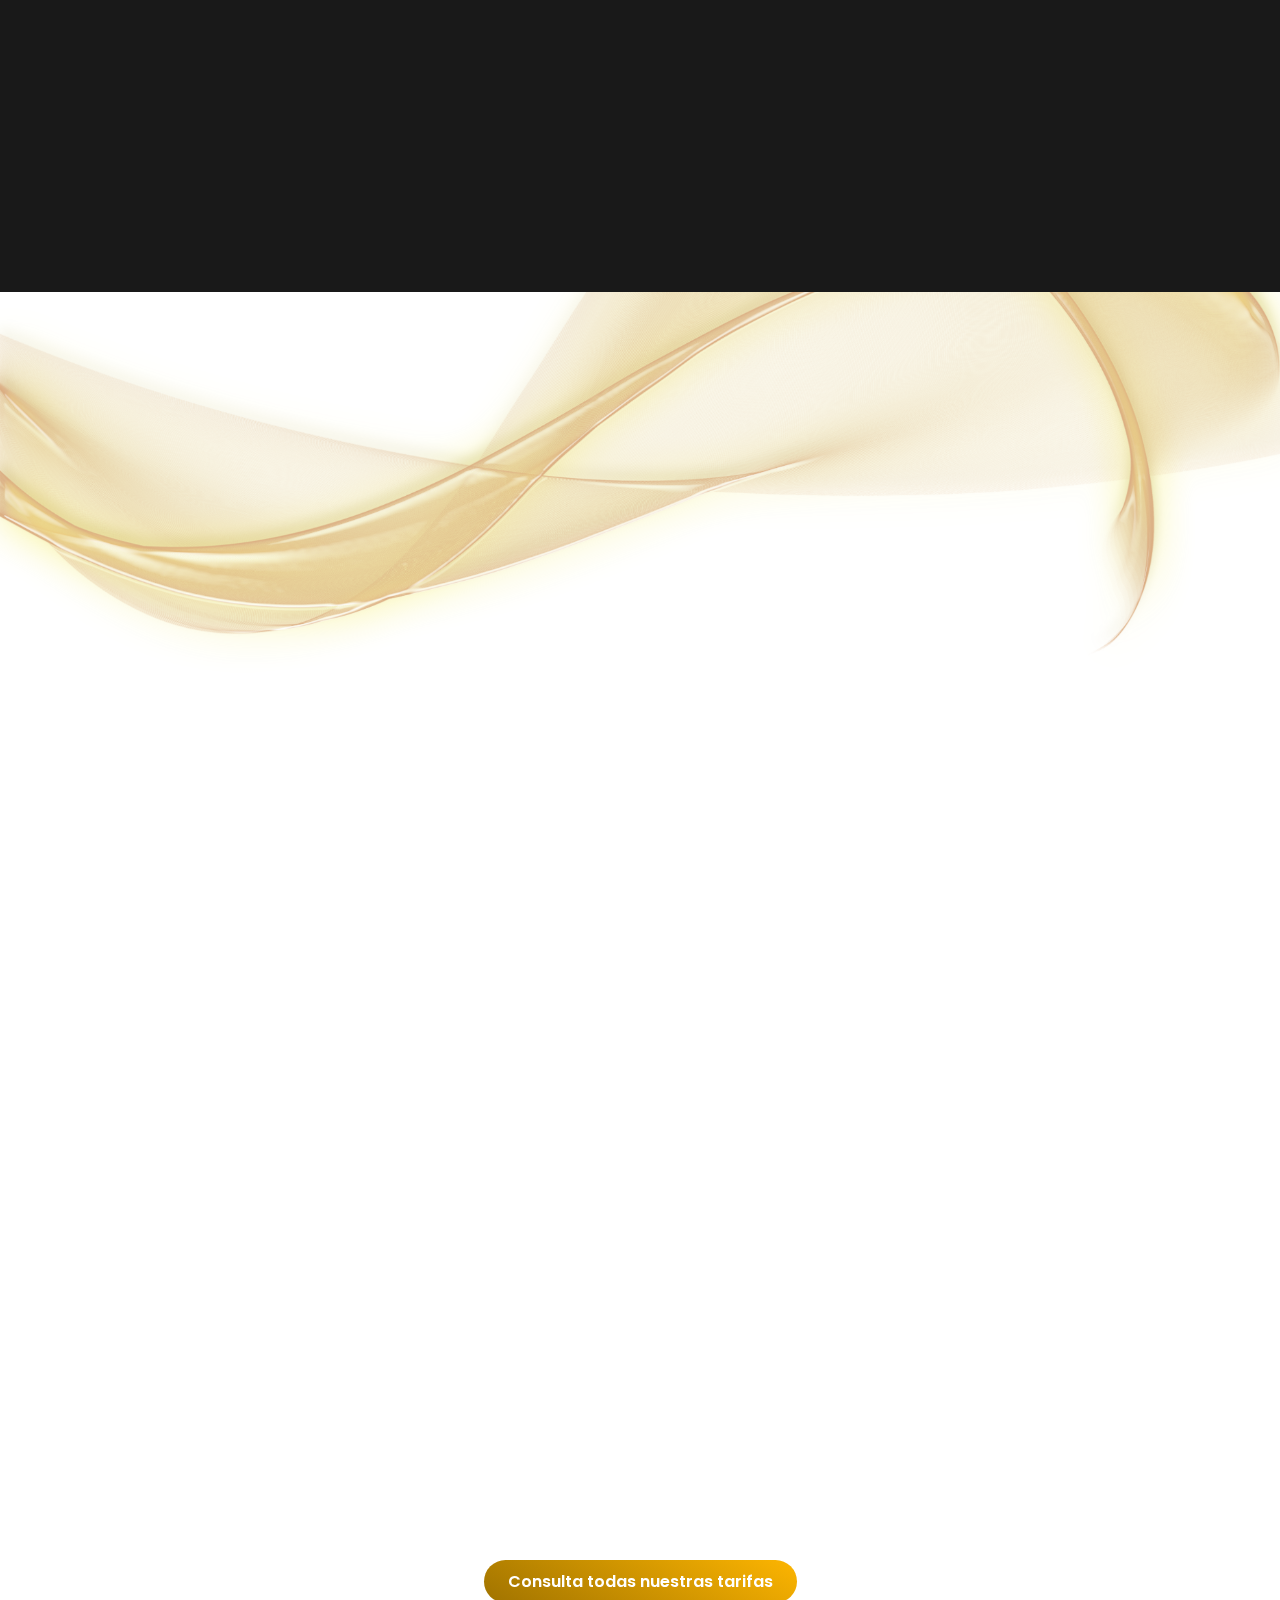
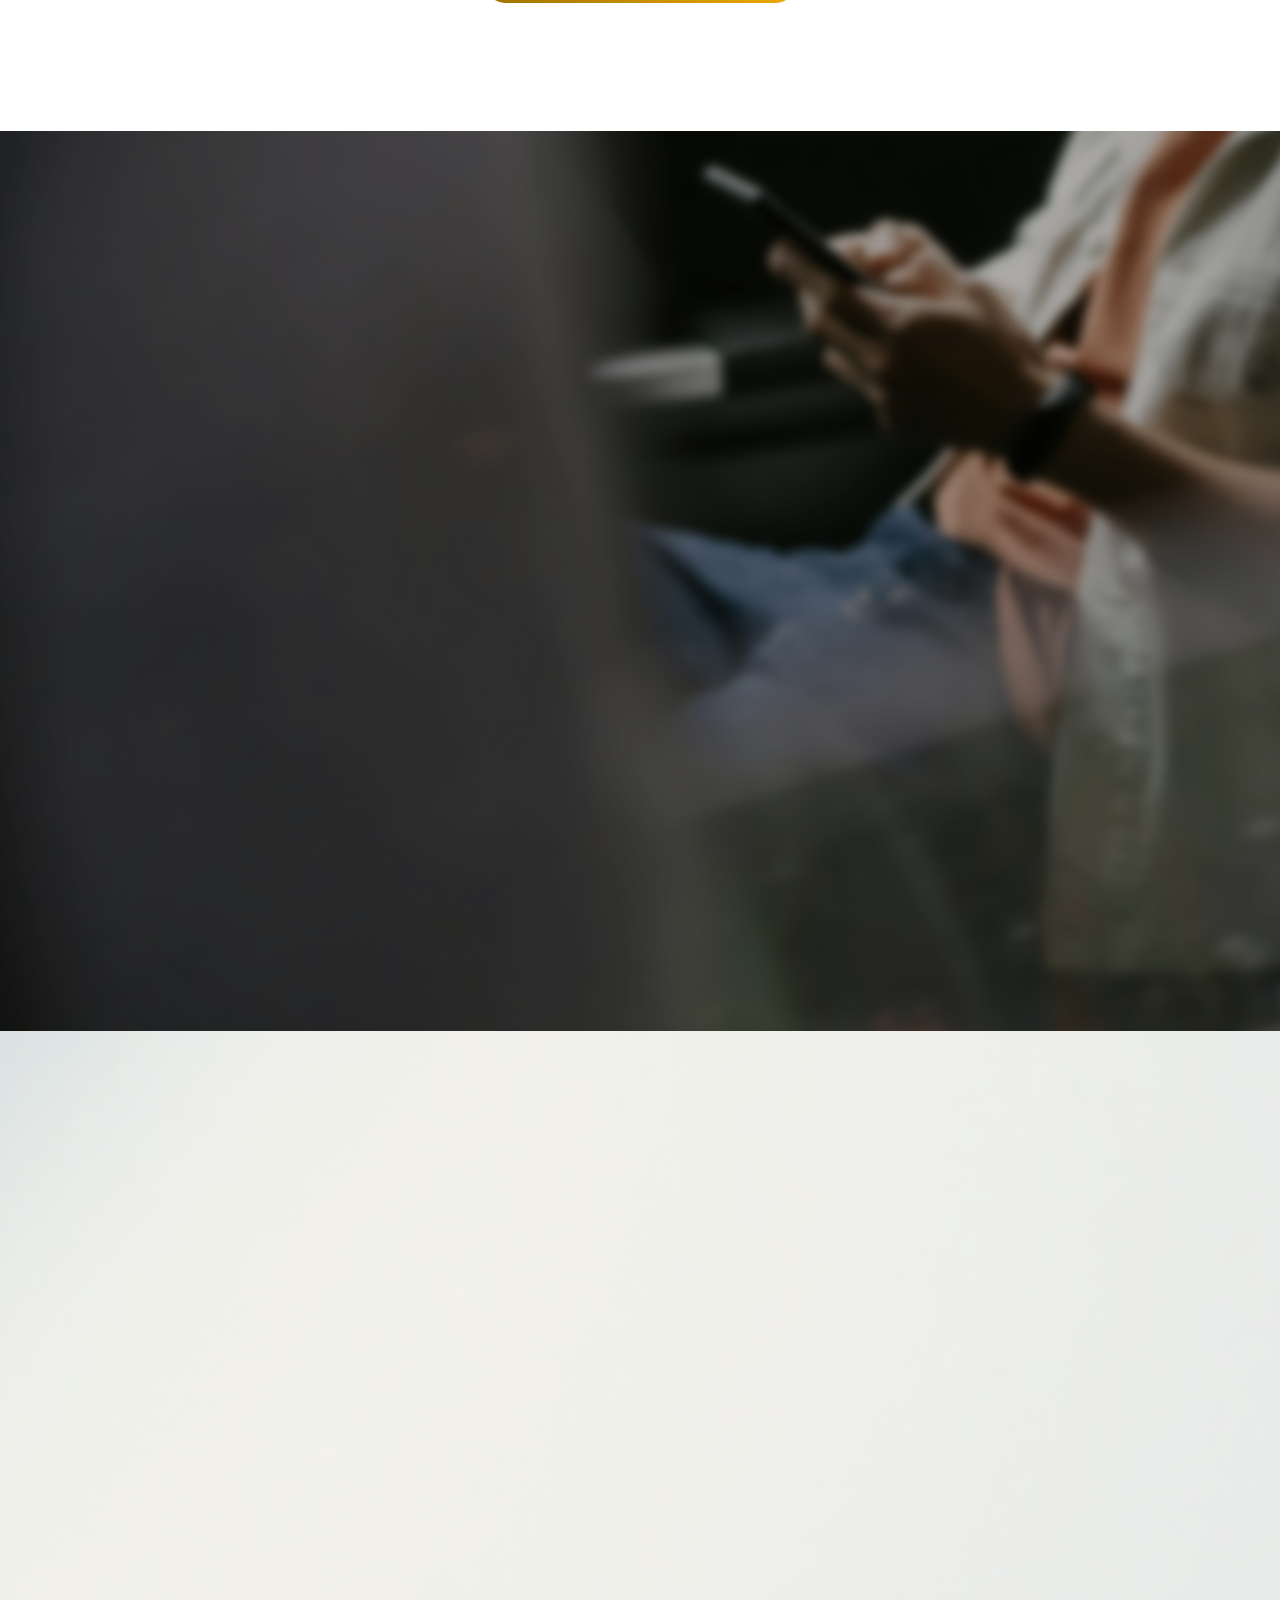
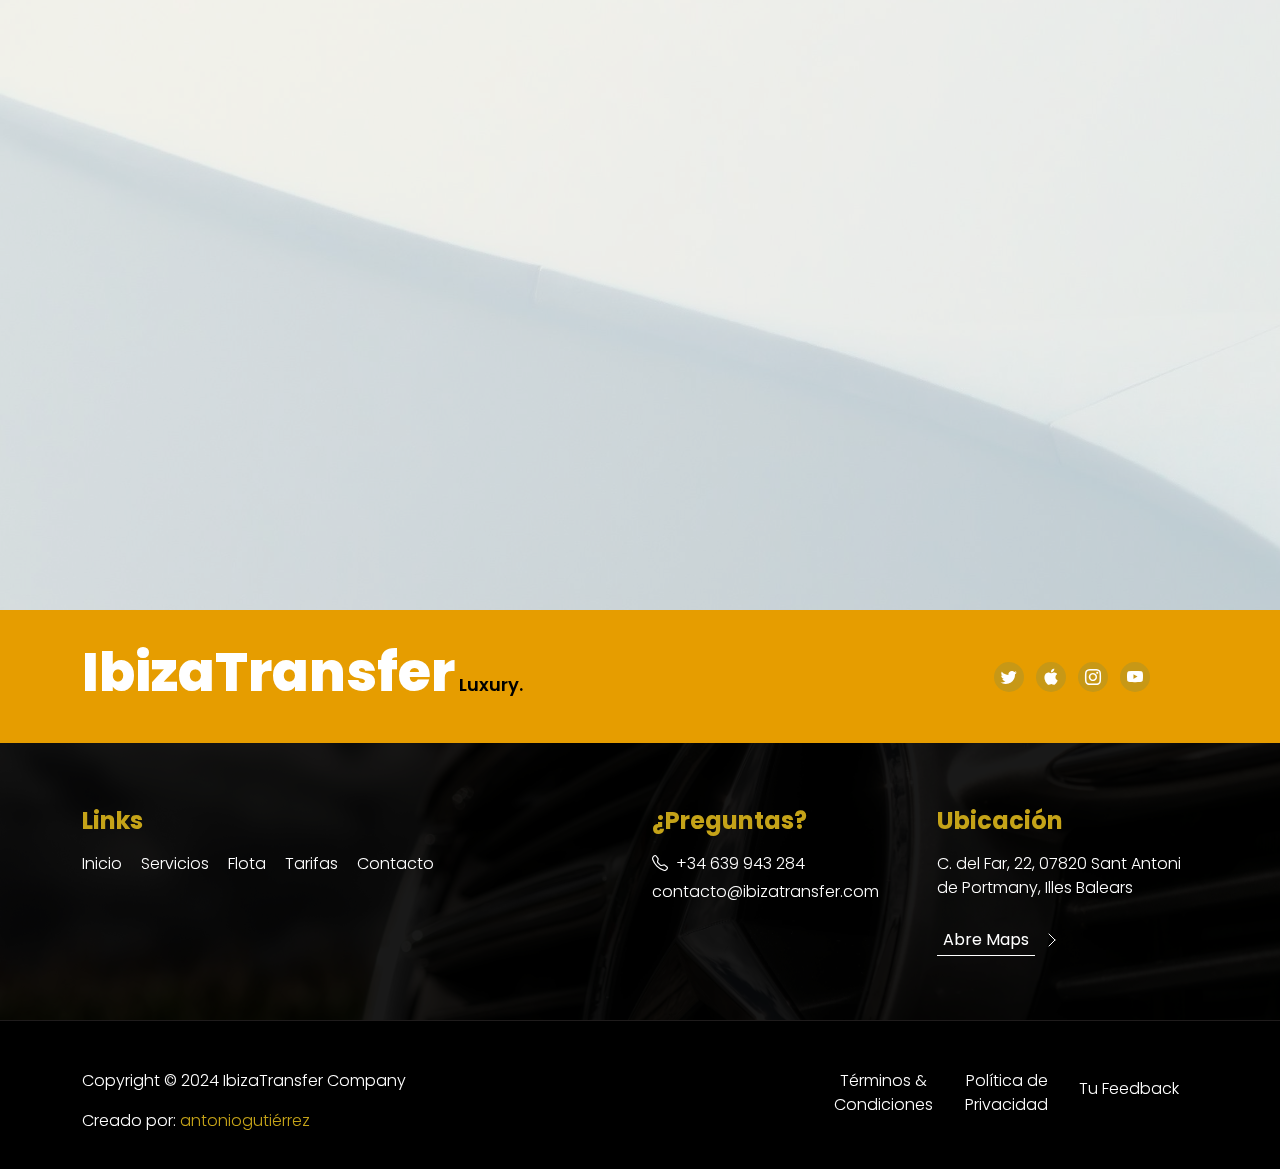
==== commit 48914ca5: "Add files via upload" ====
--- a/index.html
+++ b/index.html
@@ -44,7 +44,7 @@
                     <div class="col-12 d-flex flex-wrap">
                         <p class="d-flex me-5 mt-1 mb-0">
                             <i class="bi bi-telephone-fill custom-icon me-2"></i>
-                            <strong class="text-tlf">+34 639 943 284</strong>
+                            <a href="https://whatsapp.com"class="text-tlf">+34 639 943 284</a>
                         </p>
 
                         <ul class="social-icon d-flex align-items-center justify-content-center">
@@ -329,10 +329,30 @@
 
                         <h3 class="text-lg-start text-center">¿Es tu primera vez viajando con IbizaTransfer?</h3>
                         <p class="mt-lg-5 mt-4">
-                            Te esperan experiencias inolvidables y un servicio excepcional. Desde el momento en que
+
+                            <i class="bi bi-file-check"></i> Sabemos que encontrar un taxi o traslado en un país extranjero puede ser difícil y estresante. Reserva con antelación y disfruta del mejor servicio con todo incluido, sin sorpresas.
+                            
+                            <br><br>
+                            <i class="bi bi-file-check"></i>
+                            Puede elegir entre varios vehículos disponibles, para que siempre disfrute de la máxima comodidad. Tanto si viaja solo, en pareja o en grupo, tenemos el vehiculo perfecto para cada ocasión.
+
+
+                            <br><br>
+                            <i class="bi bi-file-check"></i>
+                            El conductor lo recogerá directamente de la terminal del aeropuerto, lo ayudará con su equipaje y lo llevará directamente a su hotel o cualquier otro destino, y viceversa.
+                           
+                        </p>
+
+                        <p class="mb-3 ms-4 segundotext">
+                        <strong >Te esperan experiencias inolvidables y un servicio excepcional.</strong>
+                        </p> 
+
+
+                        <p>Desde el momento en que
                             reservas hasta tu regreso a casa, nos aseguramos de que cada detalle sea perfecto. Nuestro
-                            servicio de transfer te llevará cómodamente a tu destino, permitiéndote relajarte y
-                            disfrutar del viaje. <br><br>Descubre destinos increíbles y vive momentos únicos diseñados
+                            servicio de transfer te llevará cómodamente a tu destino, permitiéndote relajarte y disfrutar del viaje. 
+                            <br><br>
+                            Descubre destinos increíbles y vive momentos únicos diseñados
                             especialmente para ti. <br><br>¡Bienvenido a una nueva forma de viajar con IbizaTransfer!
                         </p>
                     </div>
@@ -581,7 +601,8 @@
                             reservas hasta tu regreso a casa, nos aseguramos de que cada detalle sea perfecto. Nuestro
                             servicio de transfer te llevará cómodamente a tu destino, permitiéndote relajarte y
                             disfrutar del viaje. <br><br>Descubre destinos increíbles y vive momentos únicos diseñados
-                            especialmente para ti. <br>¡Bienvenido a una nueva forma de viajar con IbizaTransfer! </p>
+                            especialmente para ti. <br>¡Bienvenido a una nueva forma de viajar con IbizaTransfer! 
+                        </p>
                     </div>
                 </div>
 
@@ -598,10 +619,10 @@
         <section class="testimonials1">
             <div class="container">
 
-                <h2 class="mb-4  text-center fadein">Testimonios</h2>
-
-
-                <section id="testim" class="testim fadein">
+                <h2 class="mb-3  text-center fadein">Testimonios</h2>
+
+
+                <div id="testim" class="testim fadein">
                     <div class="testim-cover">
                         <div class="wrap">
 
@@ -728,7 +749,7 @@
 
                         </div>
                     </div>
-                </section>
+                </div>
             </div>
         </section>
 
@@ -814,7 +835,7 @@
                 <div class="row">
 
                     <div class="col-lg-6 col-12 ">
-                        <h2 class="text-white">IbizaTransfer</h2>
+                        <h2 class="text-white">IbizaTransfer<span class="smallertitle"> Luxury.</span></h2>
                     </div>
 
                     <div class="col-lg-6 col-12 d-flex justify-content-lg-end align-items-center pe-lg-5 pe-0">
@@ -926,25 +947,67 @@
                                 href="https://gutizzz.000webhostapp.com">antoniogutiérrez</a></p>
                     </div>
 
-                    <div class="col-lg-8 col-12 mt-lg-5 d-flex justify-content-end ">
-                        <ul class="site-footer-links">
-                            <li class="site-footer-link-item">
-                                <a href="#" class="site-footer-link ms-5 me-4">Términos &amp; Condiciones</a>
-                            </li>
-
-                            <li class="site-footer-link-item">
-                                <a href="#" class="site-footer-link me-4">Política de Privacidad</a>
-                            </li>
-
-                            <li class="site-footer-link-item">
-                                <a href="#" class="site-footer-link">Tu Feedback</a>
-                            </li>
-                        </ul>
-                    </div>
-                </div>
-            </div>
+                    <div class="col-lg-8 col-12 mt-lg-5 d-flex justify-content-end mt-3 mt-lg-0 ">
+
+                        <div class="col-lg-2 text-center">
+                            <ul class="site-footer-links">
+                                <li class="site-footer-link-item">
+                                    <a href="#" class="site-footer-link">Términos &amp;
+                                        Condiciones</a>
+                                </li>
+                            </ul>
+                        </div>
+
+                        <div class="col-lg-2 text-center">
+                            <ul class="site-footer-links">
+                                <li class="site-footer-link-item">
+                                    <a href="#" class="site-footer-link">Política de Privacidad</a>
+                                </li>
+                            </ul>
+                        </div>
+
+                        <div class="col-lg-2 text-center">
+                            <ul class="site-footer-links">
+                                <li class="site-footer-link-item">
+                                    <a href="#" class="site-footer-link mt-0 mt-lg-2">Tu Feedback</a>
+                                </li>
+                            </ul>
+                        </div>
+
+                    </div>
+                </div>
+            </div>
+    </footer>
+
+
+
+
+
+    <!-- COOKIES! -->
+
+    <div class="cookiesbox">
+        <div class="header">
+            <svg xmlns="http://www.w3.org/2000/svg" width="30" height="30" fill="orange" class="bi bi-cookie" viewBox="0 0 16 16">
+                <path d="M6 7.5a1.5 1.5 0 1 1-3 0 1.5 1.5 0 0 1 3 0m4.5.5a1.5 1.5 0 1 0 0-3 1.5 1.5 0 0 0 0 3m-.5 3.5a1.5 1.5 0 1 1-3 0 1.5 1.5 0 0 1 3 0"/>
+                <path d="M8 0a7.96 7.96 0 0 0-4.075 1.114q-.245.102-.437.28A8 8 0 1 0 8 0m3.25 14.201a1.5 1.5 0 0 0-2.13.71A7 7 0 0 1 8 15a6.97 6.97 0 0 1-3.845-1.15 1.5 1.5 0 1 0-2.005-2.005A6.97 6.97 0 0 1 1 8c0-1.953.8-3.719 2.09-4.989a1.5 1.5 0 1 0 2.469-1.574A7 7 0 0 1 8 1c1.42 0 2.742.423 3.845 1.15a1.5 1.5 0 1 0 2.005 2.005A6.97 6.97 0 0 1 15 8c0 .596-.074 1.174-.214 1.727a1.5 1.5 0 1 0-1.025 2.25 7 7 0 0 1-2.51 2.224Z"/>
+              </svg>
+            <h2>Consentimiento<br>de Cookies</h2>
         </div>
-    </footer>
+
+
+        <hr>
+
+
+        <div class="data">
+            <p>Para mejorar tu experiencia en nuestra página y que te muestre información más relevante, utilizamos cookies y tecnologías similares. <a href="#"> Leer más...</a></p>
+        </div>
+        <div class="buttons">
+            <button class="button" id="acceptBtn">Aceptar</button>
+            <button class="button" id="declineBtn">Rechazar</button>
+        </div>
+    </div>
+
+
 
 
 
@@ -974,6 +1037,9 @@
 
     <!-- fadein JS -->
     <script src="js/fadein.js"></script>
+
+    <!-- cookies JS -->
+    <script src="js/cookies.js"></script>
 </body>
 
 </html>--- a/css/style.css
+++ b/css/style.css
@@ -408,7 +408,6 @@
   color: rgb(224, 224, 224);
 }
 
-
 .custom-btn {
   border: none;
   color: #fff;
@@ -444,7 +443,7 @@
   }
 }
 
-.custom-btn2{
+.custom-btn2 {
   animation: pulse512 1.5s infinite;
   animation-delay: 4s;
   transition: 1s ease;
@@ -472,7 +471,7 @@
 
 
 /*---------------------------------------
-  VIDEO              
+ VIDEO              
 -----------------------------------------*/
 .video-wrap {
   z-index: -100;
@@ -489,7 +488,7 @@
 
 
 /*---------------------------------------
-  SITE HEADER              
+           SITE HEADER              
 -----------------------------------------*/
 .site-header {
   background-color: var(--dark-color);
@@ -499,11 +498,17 @@
 
 .text-tlf {
   color: rgb(226, 226, 226);
-  
+  font-weight: 300;
+  transition: 1s;
+}
+
+.text-tlf:hover {
+  color: rgb(255, 213, 136);
+  font-weight: 300;
 }
 
 /*---------------------------------------
-  NAVIGATION              
+          NAVIGATION              
 -----------------------------------------*/
 .sticky-wrapper {
   position: absolute;
@@ -516,7 +521,7 @@
 .sticky-wrapper.is-sticky .navbar {
   background-color: var(--dark-color);
   border-bottom: 2px solid transparent;
-  border-image: linear-gradient(0.25turn,rgba(0, 0, 0), rgba(0, 0, 0), rgba(180, 180, 180, 0.562),rgba(0, 0, 0), rgba(0, 0, 0));
+  border-image: linear-gradient(0.25turn, #00000000,#00000000, #ffffff41, #ffc400b2, #ffffff41,#00000000, #00000000);
   border-image-slice: 1;
 }
 
@@ -563,15 +568,12 @@
   position: relative;
   padding-top: 15px;
   padding-bottom: 15px;
- 
-}
-
+
+}
 
 .navbar-nav .nav-link.active,
 .navbar-nav .nav-link:hover {
   color: #ffbb00;
-  
-
 }
 
 .navbar-toggler {
@@ -642,7 +644,7 @@
 
 
 /*---------------------------------------
-  HERO        
+            HERO        
 -----------------------------------------*/
 .hero-section {
   position: relative;
@@ -671,7 +673,6 @@
 .hero-section .container .row {
   height: 100%;
 }
-
 
 .herotext p {
   text-shadow: 0 0 7px rgba(226, 226, 226, 0.3), 0 0 3px rgba(151, 151, 151, 0.3);
@@ -767,7 +768,7 @@
 
 
 /*---------------------------------------
-  ABOUT              
+                ABOUT              
 -----------------------------------------*/
 .about-section {
   background: rgba(0, 0, 0, 0.8)url('../images/pexels-ron-lach-9519968.jpg');
@@ -818,7 +819,7 @@
 
 
 /*---------------------------------------
-  CARACT           
+              CARACT           
 -----------------------------------------*/
 .caract-section {
   background-color: #000000;
@@ -848,7 +849,7 @@
 }
 
 /*---------------------------------------
-  NUESTROS SERVICIOS          
+              SERVICIOS          
 -----------------------------------------*/
 
 .artists-section {
@@ -860,7 +861,8 @@
 .artists-section h4 {
   color: grey;
 }
-.artists-section h2{
+
+.artists-section h2 {
   word-spacing: 5px
 }
 
@@ -892,14 +894,21 @@
 }
 
 .gris p {
-  text-align: justify;
+  text-align: start;
   color: rgb(29, 29, 29);
 }
 
-
-
+.gris strong{
+  margin-top: 5%;
+  margin-bottom: 2%;
+  text-align: start;
+}
+
+.segundotext{
+  margin-top: 10%;
+}
 /*---------------------------------------
-  FLOTA            
+               FLOTA            
 -----------------------------------------*/
 .schedule-section {
   background: rgba(0, 0, 0, 0.90)url('../images/fondovehi.jpg');
@@ -969,9 +978,11 @@
 .titulo-flota {
   margin-bottom: 9%;
 }
-.titulo-flota h2{
-  background: linear-gradient(to top left,#b6b6b6, #ffffff, #b9b9b9);
+
+.titulo-flota h2 {
+  background: linear-gradient(to top left, #b6b6b6, #ffffff, #b9b9b9);
   -webkit-background-clip: text;
+  background-clip: text;
   -webkit-text-fill-color: transparent;
 }
 
@@ -979,6 +990,7 @@
   background: #FCEABB;
   background: linear-gradient(to right, #e6e6e6 0%, #ffbb00 50%);
   -webkit-background-clip: text;
+  background-clip: text;
   -webkit-text-fill-color: transparent;
   font-weight: 400;
 }
@@ -995,6 +1007,7 @@
   background: #FCEABB;
   background: linear-gradient(to right, #FCEABB 0%, #FCCD4D 39%, #F8B500 49%, #FBDF93 100%);
   -webkit-background-clip: text;
+  background-clip: text;
   -webkit-text-fill-color: transparent;
 
 }
@@ -1012,17 +1025,18 @@
 
 
 /*---------------------------------------
-  imagenes carousel           
+            CAROUSEL          
 -----------------------------------------*/
 
 .imagenescarousel {
   box-shadow: -10px 0px 30px rgba(0, 0, 0, 0.123);
   padding-top: 5%;
   padding-bottom: 3%;
-  position:relative;
+  position: relative;
   overflow: hidden;
 }
-.imagenescarousel::before{
+
+.imagenescarousel::before {
 
   content: "";
   position: absolute;
@@ -1043,15 +1057,15 @@
 
 
 /*---------------------------------------
-  TARIFAS             
+              TARIFAS             
 -----------------------------------------*/
 
 .pricing-section {
-overflow: hidden;
-position: relative;
-}
-
-.pricing-section::before{
+  overflow: hidden;
+  position: relative;
+}
+
+.pricing-section::before {
   background: rgba(255, 255, 255, 0.5)url('../images/bgsec.png');
   background-blend-mode: lighten;
   background-size: 107%;
@@ -1062,7 +1076,7 @@
   width: 100%;
   height: 100%;
   top: -65%;
-  left:0%;
+  left: 0%;
   z-index: -1;
   transform: scaleY(-1);
 }
@@ -1076,7 +1090,6 @@
 .section-padding2#section_5 {
   padding-bottom: 10%;
 }
-
 
 
 .pricing-thumb {
@@ -1085,26 +1098,25 @@
   position: relative;
   overflow: hidden;
   padding: 50px;
- 
+
   background: rgb(255, 255, 255, 0.08)url('../images/golden.jpg');
   background-blend-mode: lighten;
   background-repeat: no-repeat;
   background-size: cover;
-
-
-}
-
-.shine{
+}
+
+.shine {
   position: relative;
   overflow: hidden;
   border-radius: var(--border-radius-medium);
-  box-shadow: -7px 7px 25px  rgba(0, 0, 0, 0.493);
-}
-.shine::before{
+  box-shadow: -7px 7px 25px rgba(0, 0, 0, 0.493);
+}
+
+.shine::before {
   content: "";
   position: absolute;
   transform: rotate(30deg);
-  background: -webkit-linear-gradient(top, transparent, rgba(255, 255, 255, 0.322),transparent);
+  background: -webkit-linear-gradient(top, transparent, rgba(255, 255, 255, 0.322), transparent);
   position: absolute;
   animation: shine 8s ease-in-out infinite;
   width: 800%;
@@ -1114,17 +1126,18 @@
   z-index: 1;
 }
 
-@keyframes shine{
-  0%,100%{
+@keyframes shine {
+
+  0%,
+  100% {
     margin-top: -200px;
-    
-  }
-  50%{
+
+  }
+
+  50% {
     margin-top: 2000px;
   }
 }
-
-
 
 .pricing-thumb h3 small {
   display: inline-block;
@@ -1135,7 +1148,6 @@
 .pricing-list {
   column-count: 2;
   padding-left: 20px;
-
 }
 
 .pricing-list-item {
@@ -1248,8 +1260,7 @@
   font-size: 19px;
 }
 
-
-.tarifas-text h3{
+.tarifas-text h3 {
   letter-spacing: 3px;
   color: var(--secondary-color);
 }
@@ -1270,24 +1281,25 @@
 
 
 /*---------------------------------------
- TESTIMONIALS         
+          TESTIMONIALS         
 -----------------------------------------*/
 
 .testimonials1 {
-
-  background: rgba(0, 0, 0, 0.5) url(../images/test1i.jpg);
+  background: rgba(0, 0, 0, 0.3) url(../images/test1i.jpg);
   background-blend-mode: darken;
   background-size: cover;
   background-size: 130%;
-padding-top: 10%;
-padding-bottom: 15%;
-background-repeat: no-repeat;
+  padding-top: 10%;
+  padding-bottom:14%;
+  background-repeat: no-repeat;
 }
 
 .testimonials1 h2 {
-  background: linear-gradient(to top left,#000000, #ffffff, #000000);
+  background: linear-gradient(to top left, #000000, #ffffff, #979797);
   -webkit-background-clip: text;
+  background-clip: text;
   -webkit-text-fill-color: transparent;
+
 }
 
 .testim .wrap {
@@ -1296,7 +1308,7 @@
   max-width: 1020px;
   padding-top: 3%;
   margin: auto;
-  background-color: rgba(255, 255, 255, 0.212);
+  background-color: rgba(26, 26, 26, 0.527);
   border-radius: var(--border-radius-medium);
   box-shadow: 0px 0px 20px rgba(255, 255, 255, 0.274);
   border: 1px solid rgba(221, 188, 0, 0.438);
@@ -1331,7 +1343,6 @@
   color: var(--secondary-color);
 }
 
-
 .testim .arrow.left {
   left: 70px;
 }
@@ -1405,12 +1416,10 @@
   opacity: 1;
 }
 
-
 .testim .cont>div.active {
   position: relative;
   opacity: 1;
 }
-
 
 .testim .cont div .img img {
   display: block;
@@ -1435,8 +1444,6 @@
   margin-bottom: 0%;
 }
 
-
-
 .rating-box {
   position: relative;
   color: rgb(255, 255, 255);
@@ -1450,8 +1457,9 @@
 }
 
 .full-star:before {
-  background: linear-gradient(to top left,#ffffff,#ff8800, #ffc400,#ffffff);
+  background: linear-gradient(to top left, #ffffff, #ff8800, #ffc400, #ffffff);
   -webkit-background-clip: text;
+  background-clip: text;
   -webkit-text-fill-color: transparent;
   content: "\2605";
 }
@@ -1460,9 +1468,6 @@
   content: "\2605";
   color: #ffffff57;
 }
-
-
-
 
 .testim .cont div.active .rating-box {
   -webkit-animation: testim-content-in .4s ease-in-out forwards;
@@ -1480,10 +1485,6 @@
   animation: testim-hide .5s ease-in-out forwards;
 }
 
-
-
-
-
 .testim .cont div.active .img img {
   -webkit-animation: testim-show .5s ease-in-out forwards;
   -moz-animation: testim-show .5s ease-in-out forwards;
@@ -1912,7 +1913,7 @@
 
 
 /*---------------------------------------
-  CONTACT               
+              CONTACT               
 -----------------------------------------*/
 .contact-section {
   position: relative;
@@ -1963,7 +1964,7 @@
 }
 
 /*--
-  CUSTOM FORM               
+                    CUSTOM FORM               
 --*/
 .custom-form .form-control {
   color: var(--p-color);
@@ -1992,7 +1993,7 @@
 }
 
 /*---------------------------------------
-  SITE FOOTER              
+               SITE FOOTER              
 -----------------------------------------*/
 .site-footer {
   background-color: var(--dark-color);
@@ -2054,7 +2055,7 @@
 }
 
 /*---------------------------------------
-  SOCIAL ICON               
+                SOCIAL ICON               
 -----------------------------------------*/
 .social-icon {
   margin: 0;
@@ -2090,9 +2091,102 @@
 
 
 
-
-
-
+/*---------------------------------------
+                COOKIES!           
+-----------------------------------------*/
+
+
+.cookiesbox {
+  position: fixed;
+  bottom: 50px;
+  right: -370px;
+  max-width: 345px;
+  width: 100%;
+  background: #000000dc;
+  border-radius: 8px;
+  padding: 15px 25px 22px;
+  transition: right 0.3s ease;
+  box-shadow: 0 5px 10px rgba(0, 0, 0, 0.1);
+  z-index: 99999;
+}
+
+.cookiesbox.show {
+  right: 20px;
+}
+
+.cookiesbox .header {
+  display: flex;
+  align-items: center;
+  column-gap: 15px;
+  margin-top: 5px;
+}
+.cookiesbox hr{
+  color: white;
+  width: 60%;
+
+}
+.header svg{
+  margin-bottom: 7px;
+}
+
+.header h2 {
+  color: #ffbb00;
+  font-weight: 500;
+  font-size: 25px
+}
+
+.cookiesbox .data {
+  margin-top: 20px;
+}
+
+.cookiesbox .data p {
+  color: #ebebeb;
+  font-size: 16px;
+}
+
+.data p a {
+  color: #ffae00;
+  text-decoration: none;
+}
+
+.data p a:hover {
+  text-decoration: underline;
+}
+
+.cookiesbox .buttons {
+  margin-top: 16px;
+  width: 100%;
+  display: flex;
+  align-items: center;
+  justify-content: space-between;
+}
+
+.buttons .button {
+  border: none;
+  color: #000000;
+  padding: 8px 0;
+  border-radius: 4px;
+  background: #ffbb00;
+  cursor: pointer;
+  width: calc(100% / 2 - 10px);
+  transition: all 0.2s ease;
+}
+
+.buttons #acceptBtn:hover {
+  background-color: #c59100;
+  color: #fff;
+}
+
+#declineBtn {
+  border: 2px solid #ffbb00;
+  background-color: #000000;
+  color: #f4c440;
+}
+
+#declineBtn:hover {
+  background-color: #c59100;
+  color: #fff;
+}
 
 
 
@@ -2455,10 +2549,12 @@
     font-size: 14px;
     padding: 10px 20px;
   }
+
   .custom-btn2 {
     font-size: 14px;
     padding: 10px 20px;
   }
+
   .sticky-wrapper {
     margin-top: 0px;
   }
@@ -2488,11 +2584,12 @@
   h5 {
     font-size: 20px;
   }
-  p{
+
+  p {
     font-size: 16px;
   }
 
-  /*------- HEADER --------*/
+  /* HEADER */
   .sticky-wrapper {
     margin-top: 0;
   }
@@ -2501,13 +2598,14 @@
     width: 190px;
     height: 55px;
   }
+
   /* hero */
-
-  .hero-section{
+  .hero-section {
     background-image: url('../images/contact.jpg');
     background-position: top right;
     background-size: cover;
   }
+
   .video-wrap {
     opacity: 0;
   }
@@ -2517,7 +2615,7 @@
     background: rgba(0, 0, 0, 0.7)url('../images/pexels-ron-lach-9519968.jpg');
   }
 
-  /*------- ANIMATION --------*/
+  /* ANIMATION */
   .animation {
     font-size: 20px;
     height: 30px;
@@ -2599,6 +2697,7 @@
     background-size: 550%;
 
   }
+
   .about-text-info {
     padding: 0;
   }
@@ -2668,51 +2767,53 @@
   }
 
   .shine {
-    box-shadow: 0px 0px 9px  rgba(0, 0, 0, 0.555);
-  }
-
-  .pricing-section::before{
+    box-shadow: 0px 0px 9px rgba(0, 0, 0, 0.555);
+  }
+
+  .pricing-section::before {
     top: -93%;
   }
 
   .pricing-section h2 {
 
     margin-top: 18%;
-  
-  }
-  
-
-/* testimonials */
-
-.testimonials1 {
-  padding-top:23%;
-  padding-bottom: 26%;
-  background-size: 300%;
-  background-position: center;
-}
-
-.testim .cont div p{
-  font-size: 14px;
-  width: 70%;
-}
-
-.testim .cont div h3{
-  font-size: 17px;
-}
-
-
-.testim .arrow.left {
-  left: 10px;
-  font-size: 25px;
-}
-.testim .arrow.right {
-  right: 10px;
-  font-size: 25px;
-}
-.testim .wrap {
-  padding-top: 10%;
-
-}
+
+  }
+
+
+  /* testimonials */
+
+  .testimonials1 {
+    padding-top: 23%;
+    padding-bottom: 26%;
+    background-size: 300%;
+    background-position: top center;
+  }
+
+  .testim .cont div p {
+    font-size: 14px;
+    width: 70%;
+  }
+
+  .testim .cont div h3 {
+    font-size: 17px;
+  }
+
+
+  .testim .arrow.left {
+    left: 10px;
+    font-size: 25px;
+  }
+
+  .testim .arrow.right {
+    right: 10px;
+    font-size: 25px;
+  }
+
+  .testim .wrap {
+    padding-top: 10%;
+
+  }
 
 
   /* contacto */
@@ -2769,9 +2870,10 @@
   .contacto-section h2 {
     line-height: 30px;
     margin-bottom: 0%;
-  
-  }
-  .form-control{
+
+  }
+
+  .form-control {
     font-size: 15px;
   }
 }
